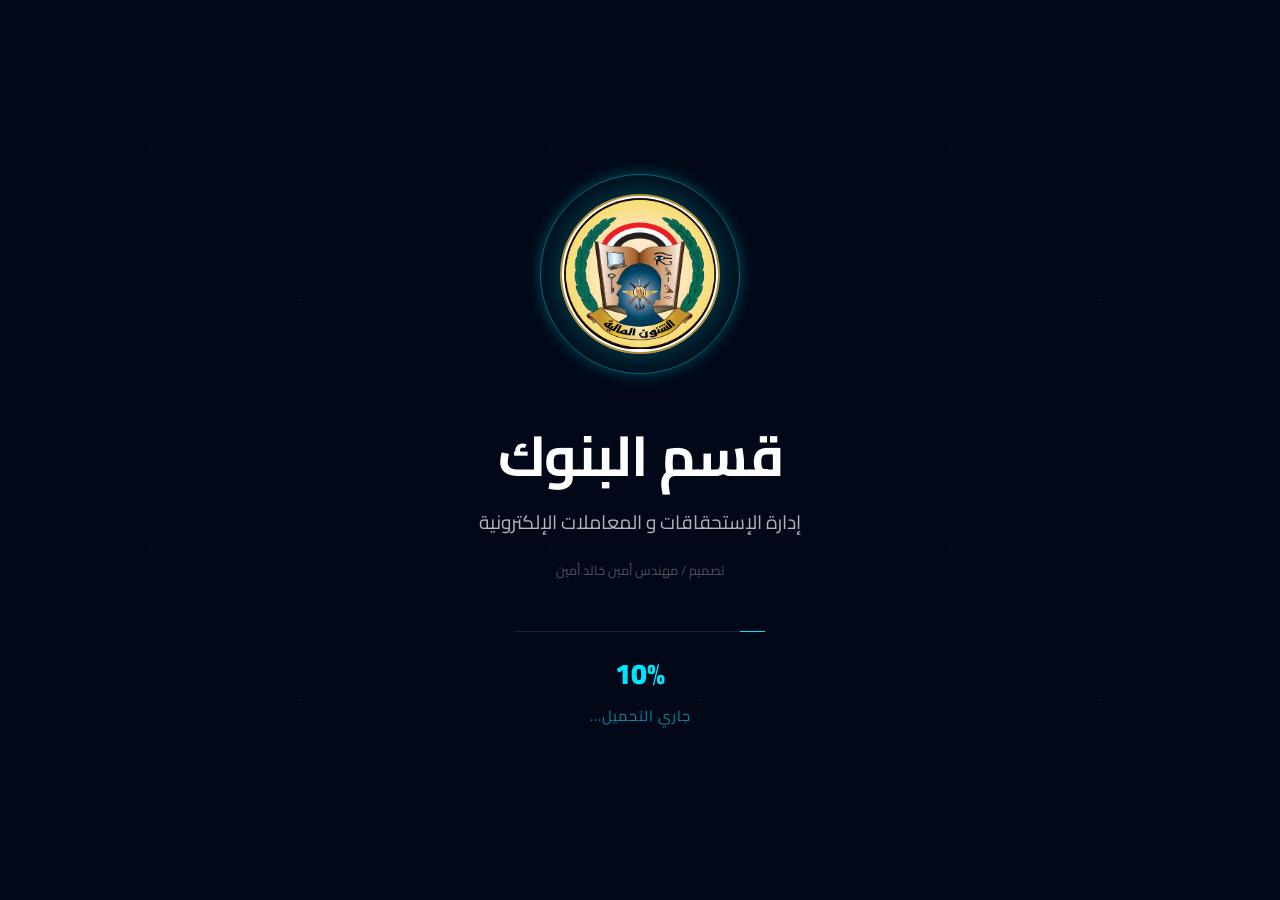
==== _inspect_amin/amin/wwwroot/index.html @ 38c6c8be "Update app changes and portable export" ====
<!DOCTYPE html>
<html lang="ar" dir="rtl">

<head>
    <meta charset="UTF-8">
    <meta name="viewport" content="width=device-width, initial-scale=1.0">
    <title>قسم البنوك — نظام إدارة المرتدات</title>
    <link rel="stylesheet" href="css/modern.css?v=3.7">
    <link rel="stylesheet" href="css/enterprise.css">
    <link rel="stylesheet" href="css/fonts.css">
    <link rel="stylesheet" href="css/chat.css?v=1.0">
    <link rel="stylesheet" href="css/advanced.css?v=1.1">
    <script src="lib/fontawesome-all.min.js" data-auto-replace-svg="overlay" defer></script>
    <style>
        /* Smart Payment Hierarchical View Styles */
        .smart-payment-group {
            animation: fadeIn 0.5s ease-out;
        }
        .source-field label {
            text-transform: uppercase;
            letter-spacing: 0.5px;
        }
        .smart-matches-body .data-table thead th {
            font-size: 0.8em;
            text-transform: uppercase;
        }
        .badge-status.success {
            background: rgba(16, 185, 129, 0.2);
            color: #10b981;
            border: 1px solid rgba(16, 185, 129, 0.3);
        }
        .badge-status.warning {
            background: rgba(245, 158, 11, 0.2);
            color: #f59e0b;
            border: 1px solid rgba(245, 158, 11, 0.3);
        }
    </style>
</head>

<body>
    <!-- Global Progress Bar -->
    <div id="global-progress-bar" style="position:fixed; top:0; left:0; width:0%; height:3px; background:linear-gradient(90deg, #00f0ff, #38bdf8); z-index:1000001; transition: width 0.3s ease, opacity 0.3s ease; opacity:0; pointer-events:none; box-shadow: 0 0 10px rgba(0, 240, 255, 0.5);"></div>

    <!-- Splash Screen / Loader Animation -->
    <div id="splash-screen" class="splash-screen">
        <div class="splash-stars"></div>
        <div class="splash-content">
            <!-- Logo Section -->
            <div class="logo-outer-glow">
                <div class="logo-orbit-ring"></div>
                <div class="logo-main-container">
                    <img src="img/faa-logo.jpg" alt="FAA Logo" class="splash-logo">
                </div>
            </div>

            <!-- Text Section -->
            <div class="splash-text-section">
                <h1 class="splash-main-title">قسم البنوك</h1>
                <p class="splash-sub-title">إدارة الإستحقاقات و المعاملات الإلكترونية</p>
                <div class="splash-credits">تصميم / مهندس أمين خالد أمين</div>
            </div>

            <!-- Loader Section -->
            <div class="splash-loader-section">
                <div class="loader-horizontal-line">
                    <div class="loader-progress"></div>
                </div>
                <div class="loader-percentage">0%</div>
                <div class="loader-status-text">جاري التحميل...</div>
            </div>
        </div>
    </div>

    <!-- (NEW) Tasks Floating Panel -->
    <div id="tasks-panel" class="tasks-panel hidden">
        <div class="tasks-header">
            <h3>📝 مهام اليوم</h3>
            <button onclick="app.closeTasksPanel()">✕</button>
        </div>
        <div id="tasks-list" class="tasks-list">
            <!-- Tasks will be loaded here -->
            <div class="empty-tasks">لا توجد مهام حالياً</div>
        </div>
    </div>

    <!-- Global Attachments Modal (Top Level) -->
    <div id="attachments-modal" class="modal hidden"
        style="z-index: 999999; position: fixed; top: 0; left: 0; width: 100%; height: 100%; align-items: center; justify-content: center; background: rgba(0,0,0,0.85);">
        <div class="modal-content"
            style="max-width: 800px; width: 95%; max-height: 90vh; display: flex; flex-direction: column; background: #0d1623; border: 1px solid #00f0ff; position: relative;">
            <div class="modal-header">
                <h3>إدارة المرفقات</h3>
                <button class="modal-close" onclick="window.app?.hideAttachmentsModal()">✕</button>
            </div>
            <div class="modal-body"
                style="padding: 20px; flex: 1; overflow: hidden; display: flex; flex-direction: column;">
                <div style="display: flex; justify-content: space-between; align-items: center; margin-bottom: 15px;">
                    <h4 id="attachment-title-info">الملفات المرفقة</h4>
                    <button class="btn btn-primary" onclick="document.getElementById('attachment-file-input').click()">
                        ➕ إضافة ملف
                    </button>
                    <input type="file" id="attachment-file-input" style="display: none;" multiple
                        onchange="window.app.uploadAttachment(this)">
                </div>

                <div class="table-container"
                    style="flex: 1; overflow-y: auto; border: 1px solid rgba(255,255,255,0.1); border-radius: 8px;">
                    <table class="data-table">
                        <thead style="position: sticky; top: 0; background: #0d1623; z-index: 1;">
                            <tr>
                                <th>اسم الملف</th>
                                <th>التاريخ</th>
                                <th style="width: 80px;">التحكم</th>
                            </tr>
                        </thead>
                        <tbody id="attachments-list-body"></tbody>
                    </table>
                    <div id="no-attachments-msg" style="text-align: center; padding: 30px; color: #888; display: none;">
                        لا توجد مرفقات لهذه المعاملة.
                    </div>
                </div>
            </div>
        </div>
    </div>


    <!-- ========================================
       Login Page
       ======================================== -->
    <div id="login-page" class="login-wrapper">
        <div class="login-container">
            <div class="login-card">
                <div class="login-logo">
                    <div class="login-logo-container">
                        <div class="logo-icon-large">🏦</div>
                        <h1>قسم البنوك</h1>
                    </div>
                </div>

                <!-- زر إعدادات الطوارئ (الجديد) -->
                <div id="emergency-setup-btn" title="إعدادات الاتصال" class="emergency-gear-icon">
                    ⚙️
                </div>


                <div id="login-error" class="login-error">
                    اسم المستخدم أو كلمة المرور غير صحيحة
                </div>

                <form id="login-form" class="login-form">
                    <div class="form-group">
                        <label class="form-label">اسم المستخدم</label>
                        <select id="login-username" class="form-input form-select" required>
                            <option value="" disabled selected>اختر المستخدم...</option>
                        </select>
                    </div>

                    <div class="form-group">
                        <label class="form-label">كلمة المرور</label>
                        <input type="password" id="login-password" class="form-input" placeholder="أدخل كلمة المرور"
                            required>
                    </div>

                    <button type="submit" class="btn btn-primary btn-lg">
                        <span>🔓</span>
                        <span>تسجيل الدخول</span>
                    </button>
                </form>
            </div>
        </div>
    </div>

    <!-- ========================================
       Main Application
       ======================================== -->
    <div id="app-page" class="app-wrapper hidden">

        <!-- Sidebar -->
        <aside class="sidebar">
            <div class="sidebar-header">
                <div class="sidebar-logo">
                    <span class="logo-icon">🏦</span>
                    <span class="sidebar-logo-text">قسم البنوك</span>
                </div>
                <button id="sidebar-toggle" class="btn-icon" onclick="app.toggleSidebar()">
                    ☰
                </button>
            </div>

            <nav class="sidebar-nav">
                <div class="nav-section">
                    <div class="nav-section-title">الرئيسية</div>
                    <div class="nav-item" data-page="dashboard" onclick="app.navigateTo('dashboard')">
                        <span class="nav-item-icon">🏠</span>
                        <span class="nav-item-text">لوحة التحكم</span>
                    </div>
                    <div class="nav-item" data-page="full-returns" onclick="app.navigateTo('full-returns')">
                        <span class="nav-item-icon">📚</span>
                        <span class="nav-item-text">البحث الشامل</span>
                    </div>
                    <div class="nav-item active" data-page="returns" onclick="app.navigateTo('returns')">
                        <span class="nav-item-icon">📊</span>
                        <span class="nav-item-text">مرتدات الحوافز</span>
                    </div>
                    <div class="nav-item" data-page="salary-returns" onclick="app.navigateTo('salary-returns')">
                        <span class="nav-item-icon">💰</span>
                        <span class="nav-item-text">مرتادات المرتبات</span>
                    </div>
                    <div class="nav-item" data-page="smart-payment" onclick="app.navigateTo('smart-payment')">
                        <span class="nav-item-icon">💸</span>
                        <span class="nav-item-text">السداد الذكي</span>
                    </div>
                    <div class="nav-item" data-page="chat" onclick="app.navigateTo('chat')">
                        <span class="nav-item-icon">💬</span>
                        <span class="nav-item-text">المراسلة</span>
                        <span id="chat-unread-badge" class="chat-unread-badge hidden">0</span>
                    </div>
                    <div class="nav-item" data-page="tasks" onclick="app.navigateTo('tasks')">
                        <span class="nav-item-icon">📝</span>
                        <span class="nav-item-text">مهام اليوم</span>
                        <span id="tasks-count-badge" class="chat-unread-badge hidden" style="background: #f59e0b;">0</span>
                    </div>
                </div>


                <div class="nav-section">
                    <div class="nav-section-title">الإدارة</div>
                    <div class="nav-item" data-page="archive" onclick="app.navigateTo('archive')">
                        <span class="nav-item-icon">🗄️</span>
                        <span class="nav-item-text">الأرشيف</span>
                    </div>
                    <div class="nav-item" data-page="adabir" onclick="app.navigateTo('adabir')">
                        <span class="nav-item-icon">📁</span>
                        <span class="nav-item-text">نظام الإضابير</span>
                    </div>
                    <div class="nav-item" data-page="settings" id="nav-settings"
                        onclick="app.navigateTo('settings'); app.loadArchivePath();">
                        <span class="nav-item-icon">⚙️</span>
                        <span class="nav-item-text">الإعدادات</span>
                    </div>
                </div>
            </nav>

            <div class="sidebar-footer">
                <div class="user-info">
                    <div class="user-avatar" id="user-avatar">A</div>
                    <div class="user-details">
                        <div class="user-name" id="user-display-name">المستخدم <span id="signalr-status-indicator" class="status-dot status-offline" title="غير متصل"></span></div>
                        <div class="user-role" id="user-role">مستخدم</div>
                    </div>
                    <button class="logout-btn" id="logout-btn" title="تسجيل الخروج"
                        onclick="auth.logout(); location.reload();">🚪</button>
                </div>
            </div>
        </aside>

        <!-- Main Content -->
        <div class="main-wrapper">

            <header class="main-header">
                <div class="header-title">
                    <span class="header-title-icon" id="page-icon">📊</span>
                    <h1 id="page-title">مرتدات الحوافز</h1>
                    <button id="clear-archive-btn" class="btn btn-sm btn-outline-warning hidden" onclick="app.clearRestore()" style="margin-right: 15px; font-size: 12px;">
                        🚫 إنهاء عرض أرشيف الحوافز (العودة للكل)
                    </button>
                    <button id="clear-salary-archive-btn" class="btn btn-sm btn-outline-warning hidden" onclick="app.clearSalaryRestore()" style="margin-right: 15px; font-size: 12px;">
                        🚫 إنهاء عرض أرشيف المرتبات (العودة للكل)
                    </button>
                </div>

                <!-- Sync Progress Column -->
                <div id="sync-progress-container" class="sync-progress-wrapper hidden">
                    <div class="sync-info">
                        <span id="sync-status-text">جاري مزامنة البيانات...</span>
                        <span id="sync-percentage">0%</span>
                    </div>
                    <div class="sync-bar-outer">
                        <div id="sync-bar-inner" class="sync-bar-fill"></div>
                    </div>
                </div>


                <div class="header-actions">
                    <button id="mode-toggle" class="mode-toggle-btn" onclick="app.toggleTheme()">الوضع النهاري</button>
                    <!-- User indicator hidden from original code -->
                </div>
            </header>

            <!-- Page Content -->
            <main class="main-content">

                <!-- ========== Dashboard Page ========== -->
                <section id="page-dashboard" class="page-content hidden">
                    <div class="welcome-banner">
                        <div class="banner-content">
                            <h1>مرحباً بك في لوحة التحكم 🚀</h1>
                            <p>نظرة عامة على أداء النظام والإحصائيات الحالية.</p>
                        </div>
                    </div>
                    <!-- Stats Grid for Dashboard -->
                    <div class="stats-grid dashboard-stats">
                        <!-- Content will be populated by JS -->
                    </div>
                    <div class="dashboard-pro">
                        <div id="dashboard-state" class="dashboard-state hidden"></div>
                        <div id="dashboard-summary-cards" class="dashboard-summary-grid"></div>
                        <div id="dashboard-charts" class="dashboard-charts-grid"></div>
                    </div>
                </section>

                <!-- ========== Returns Page ========== -->
                <section id="page-returns" class="page-content hidden">

                    <!-- Stats Highlights (3-Card Summary) -->
                    <div class="dashboard-stats-row-pro search-stats-summary">
                        <!-- 1. Total Summary (Rightmost/First in RTL) -->
                        <div class="stat-card-pro pro-total-summary">
                            <div class="stat-details-pro">
                                <span class="stat-label">إجمالي السجلات</span>
                                <span class="stat-value" id="search-count">0</span>
                                <div class="stat-sub-row">
                                    <span class="stat-label-sub">إجمالي المبالغ</span>
                                    <span class="stat-value-sub" id="search-amount">0.00</span>
                                </div>
                            </div>
                            <div class="stat-icon" style="background: rgba(0, 240, 255, 0.1); color: #00f0ff;">
                                <i class="fas fa-file-invoice"></i>
                            </div>
                        </div>

                        <!-- 2. Pending/Open -->
                        <div class="stat-card-pro pro-pending">
                            <div class="stat-details-pro">
                                <span class="stat-label">تحت التسوية</span>
                                <span class="stat-value" id="search-open-count">0</span>
                                <div class="stat-sub-row">
                                    <span class="stat-label-sub">المبلغ</span>
                                    <span class="stat-value-sub" id="search-open-amount">0.00</span>
                                </div>
                            </div>
                            <div class="stat-icon" style="background: rgba(245, 158, 11, 0.1); color: #f59e0b;">
                                <i class="fas fa-hourglass-half"></i>
                            </div>
                        </div>

                        <!-- 3. Settled -->
                        <div class="stat-card-pro pro-settled-new">
                            <div class="stat-details-pro">
                                <span class="stat-label">تم تسويتها / مسددة</span>
                                <span class="stat-value" id="search-settled-count">0</span>
                                <div class="stat-sub-row">
                                    <span class="stat-label-sub">المبلغ</span>
                                    <span class="stat-value-sub" id="search-settled-amount">0.00</span>
                                </div>
                            </div>
                            <div class="stat-icon" style="background: rgba(16, 185, 129, 0.1); color: #10b981;">
                                <i class="fas fa-check-circle"></i>
                            </div>
                        </div>
                    </div>

                    <!-- Action Buttons Row (RTL) -->
                    <div class="dashboard-actions-row-pro rtl-flex">
                        <button class="btn-pro-action btn-import-pro" id="btn-import-returns" onclick="app.showImportModal()"><i class="fas fa-file-import"></i> استيراد</button>
                        <button class="btn-pro-action btn-export-pro" onclick="app.downloadTemplate()" style="background: linear-gradient(135deg, #10b981 0%, #059669 100%);"><i class="fas fa-file-excel"></i> تنزيل النموذج</button>
                        <button class="btn-pro-action btn-sync-pro" onclick="app.showAutoSyncModal()"><i class="fas fa-sync"></i> مزامنة</button>
                        <button class="btn-pro-action btn-report-pro" onclick="app.printReport()"><i class="fas fa-file-invoice-dollar"></i> كشف حساب</button>
                        <button class="btn-pro-action btn-extract-pro" onclick="app.showExtractionModal()"><i class="fas fa-search"></i> استخراج</button>
                        <button class="btn-pro-action btn-check-pro" onclick="app.runValidationOnCurrentData()"><i class="fas fa-check-circle"></i> فحص</button>
                        <button class="btn-pro-action btn-delete-pro" onclick="app.confirmDeleteAll()"><i class="fas fa-trash-alt"></i> حذف الكل</button>
                        <button class="btn-pro-action btn-delete-pro" onclick="app.deleteSelectedReturns()" id="btn-delete-selected" style="display:none; background: linear-gradient(135deg, rgba(239, 68, 68, 0.2) 0%, rgba(185, 28, 28, 0.2) 100%); border-color: rgba(239, 68, 68, 0.5);"><i class="fas fa-trash" style="color: #f87171;"></i> حذف المحدد <span id="selected-count-badge" style="background:#ef4444; color:white; border-radius:10px; padding:2px 6px; font-size:12px; margin-right:5px;">0</span></button>
                        <button class="btn-pro-action btn-export-pro" onclick="app.exportSelectedReturns()" id="btn-export-selected" style="display:none; background: linear-gradient(135deg, rgba(59, 130, 246, 0.2) 0%, rgba(29, 78, 216, 0.2) 100%); border-color: rgba(59, 130, 246, 0.5);"><i class="fas fa-file-export" style="color: #60a5fa;"></i> تصدير المحدد <span id="export-selected-badge" style="background:#0284c7; color:white; border-radius:10px; padding:2px 6px; font-size:12px; margin-right:5px;">0</span></button>
                        <button class="btn-pro-action" onclick="app.clearSelection()" id="btn-clear-selection" style="display:none; background: rgba(255,255,255,0.05); border: 1px dashed rgba(255,255,255,0.2); color: #94a3b8;"><i class="fas fa-times-circle"></i> إلغاء التحديد</button>
                        <button class="btn-pro-action btn-export-pro" id="export-excel-btn" onclick="app.exportToExcel()"><i class="fas fa-file-export"></i> تصدير الكل</button>
                    </div>

                    <!-- Controls Row (Search Beside Filters - Professional Layout) -->
                    <div class="dashboard-controls-row-pro">
                        <div class="pro-controls-wrapper rtl-flex">
                            <div class="pro-search-container">
                                <i class="fas fa-search pro-search-icon"></i>
                                <input type="text" id="table-search" placeholder="بحث سريع في السجلات...">
                            </div>
                            <div class="pro-filters-container rtl-flex">
                                <div class="pro-filter-item">
                                    <label>المرفقات</label>
                                    <select id="attachment-status-filter" onchange="app.handleAttachmentFilterChange()">
                                        <option value="all">الكل</option>
                                        <option value="yes">بها مرفقات ✅</option>
                                        <option value="no">بدون مرفقات ❌</option>
                                    </select>
                                </div>
                                <div class="pro-filter-item">
                                    <label>الارتداد (Returned/Rejected)</label>
                                    <select id="return-status-filter" onchange="app.handleReturnStatusFilterChange(this.value)">
                                        <option value="all">الكل</option>
                                        <option value="Returned">Returned</option>
                                        <option value="Rejected">Rejected</option>
                                    </select>
                                </div>
                                <div class="pro-filter-item">
                                    <label>حالة الارتداد</label>
                                    <select id="settlement-filter" onchange="app.handleSettlementFilterChange(this.value)">
                                        <option value="all">الكل</option>
                                        <option value="تمت التسوية">تمت التسوية</option>
                                        <option value="لم يتم التسوية">لم يتم التسوية</option>
                                    </select>
                                </div>
                                <div class="pro-filter-item">
                                    <label>الشهر</label>
                                    <select id="month-filter" onchange="app.handleMonthFilterChange(this.value)">
                                        <option value="all">الكل</option>
                                    </select>
                                </div>
                                <div class="pro-filter-item">
                                    <label>تاريخ الرفع</label>
                                    <select id="upload-date-filter" onchange="app.handleUploadDateSelectChange(this.value)">
                                        <option value="all">الكل</option>
                                    </select>
                                </div>
                                <div class="pro-filter-item">
                                    <label>تاريخ السداد</label>
                                    <select id="payment-date-filter" onchange="app.handlePaymentDateFilterChange(this.value)">
                                        <option value="all">الكل</option>
                                    </select>
                                </div>
                                <div class="pro-filter-item" style="margin-right: auto; padding-right: 15px; border-right: 1px solid #e2e8f0;">
                                    <button class="btn btn-sm archive-transfer-toggle" id="btn-show-adabir-filter" onclick="app.toggleAdabirInlineFilter()">
                                        <i class="fas fa-archive"></i>
                                        <span>نقل سجلات جديد</span>
                                    </button>
                                </div>
                            </div>
                        </div>

                        <!-- Inline Archive Filter Bar -->
                        <div id="adabir-inline-filter" class="inline-filter-bar adabir-transfer-panel hidden">
                            <div style="display: flex; flex-direction: column; gap: 5px;">
                                <label>تاريخ من (تاريخ الرفع):</label>
                                <input type="date" id="adabir-date-from" class="form-input adabir-transfer-input" onchange="app.handleAdabirDateRangeChange()" oninput="app.handleAdabirDateRangeChange()">
                            </div>
                            <div style="display: flex; flex-direction: column; gap: 5px;">
                                <label>تاريخ إلى (تاريخ الرفع):</label>
                                <input type="date" id="adabir-date-to" class="form-input adabir-transfer-input" onchange="app.handleAdabirDateRangeChange()" oninput="app.handleAdabirDateRangeChange()">
                            </div>
                            <div id="adabir-date-range-count" class="adabir-date-range-count" style="display:flex; align-items:flex-end; min-width:220px; color:#93c5fd; font-weight:700;">
                                عدد السجلات داخل الفترة: 0
                            </div>
                            <div style="flex: 1; display: flex; align-items: flex-end; justify-content: flex-end; gap: 12px;">
                                <button class="btn btn-primary adabir-transfer-primary" onclick="app.showAdabirReasonModal()">
                                    <i class="fas fa-arrow-alt-circle-right"></i> تنفيذ أرشفة الفترة المختارة
                                </button>
                                <button class="btn btn-secondary adabir-transfer-secondary" onclick="app.toggleAdabirInlineFilter()">إلغاء</button>
                            </div>
                        </div>
                    </div>

                    <!-- Data Table Container -->
                    <div class="table-container pro-table-container">
                        <div class="table-header-toolbar hidden">
                            <!-- Hidden as it's replaced by pro buttons -->
                        </div>

                        <!-- Print Preparation Progress -->
                        <div id="print-prep-progress" class="print-progress-container hidden">
                            <div class="print-progress-bar"></div>
                            <span class="print-progress-text">Preparing financial report...</span>
                        </div>

                        <div class="table-wrapper-scroll">
                            <table class="data-table" id="returns-table">
                                <thead>
                                    <tr id="table-headers"></tr>
                                </thead>
                                <tbody id="table-body"></tbody>
                            </table>
                        </div>

                        <!-- Empty State -->
                        <div id="empty-state" class="empty-state hidden">
                            <div class="empty-state-icon">📭</div>
                            <h3>لا توجد بيانات</h3>
                            <button class="btn btn-primary" id="empty-import-btn">
                                <span>📥</span> استيراد بيانات
                            </button>
                        </div>
                    </div>
                </section>

                <!-- ========== Full Returns Page ========== -->
                <!-- ========== Full Returns Page (Premium Unified Search) ========== -->
                <section id="page-full-returns" class="page-content hidden">
                    
                    <div class="unified-premium-container">
                        <!-- Hero Section -->
                        <!-- Dynamic Stats Grid (Premium V3) - Unified Search + Stats -->
                        <div class="unified-search-banner-v3">
                            <!-- 1. Search Card (Standalone Top) -->
                             <div id="unified-search-card" class="u-v2-card card-search-top">
                                <div class="u-v2-icon">
                                    <i class="fas fa-search"></i>
                                </div>
                                <div class="u-v2-info">
                                    <label>البحث الذكي الموحد</label>
                                    <div class="unified-search-wrapper-premium">
                                        <div class="unified-search-input-group">
                                            <input type="text" id="unified-search-input" placeholder="ادخل الاسم، الرقم القومي، أو أي بيانات للبحث السريع..." autocomplete="off">
                                        </div>
                                        <div class="unified-actions-inline">
                                            <button class="btn-unified-main" onclick="app.runUnifiedSearch()" title="بحث سريع">
                                                <i class="fas fa-bolt" style="margin-left:8px;"></i> بحث سريع
                                            </button>
                                            <button class="btn-unified-sync" onclick="app.syncUnifiedData()" title="تحديث">
                                                <i class="fas fa-sync-alt"></i>
                                            </button>
                                            <button class="btn-unified-collective" onclick="app.showUnifiedCollectiveSync()" title="مزامنة مجمعة">
                                                <i class="fas fa-rocket"></i> مجمعة
                                            </button>
                                            <button class="btn-unified-extract" onclick="app.showUnifiedExtractionModal()" title="استخراج">
                                                <i class="fas fa-file-excel"></i> استخراج
                                            </button>
                                            <button id="unified-account-statement-btn"
                                                    class="btn-pro-action btn-unified-statement"
                                                    onclick="event.preventDefault(); event.stopPropagation(); app.openUnifiedAccountStatement()"
                                                    title="كشف حساب موحد للحوافز والمرتبات">
                                                <i class="fas fa-file-invoice-dollar"></i> كشف الحساب
                                            </button>
                                        </div>
                                    </div>
                                    
                                    <!-- Sync Progress -->
                                    <div id="unified-sync-progress" class="unified-modern-progress hidden" style="margin-top: 12px; max-width: 100%;">
                                        <div class="progress-track-premium" style="height: 5px;">
                                            <div id="unified-sync-bar" class="progress-fill-premium"></div>
                                        </div>
                                    </div>
                                </div>
                            </div>
                        </div>

                        <div id="unified-stats-row" class="unified-stats-grid-v2" style="display: grid; margin-top: 20px;">
                            <!-- 2. Total Card -->
                            <div class="u-v2-card card-total">
                                <div class="u-v2-icon">
                                    <svg width="32" height="32" viewBox="0 0 24 24" fill="none" stroke="currentColor" stroke-width="2" stroke-linecap="round" stroke-linejoin="round"><rect x="2" y="2" width="20" height="8" rx="2"/><rect x="2" y="14" width="20" height="8" rx="2"/></svg>
                                </div>
                                <div class="u-v2-info">
                                    <label>الإجمالي الكلي</label>
                                    <h2 id="unified-total-amount">0.00</h2>
                                    <span id="unified-total-count">العدد: 0</span>
                                </div>
                            </div>
                            <!-- 3. Salary Card -->
                            <div class="u-v2-card card-salary">
                                <div class="u-v2-icon">
                                    <svg width="32" height="32" viewBox="0 0 24 24" fill="none" stroke="currentColor" stroke-width="2" stroke-linecap="round" stroke-linejoin="round"><rect x="2" y="4" width="20" height="16" rx="2"/><line x1="2" y1="10" x2="22" y2="10"/><line x1="7" y1="15" x2="7.01" y2="15"/><line x1="11" y1="15" x2="13" y2="15"/></svg>
                                </div>
                                <div class="u-v2-info">
                                    <label>مرتدات المرتبات</label>
                                    <h2 id="unified-salary-amount">0.00</h2>
                                    <span id="unified-salary-count">العدد: 0</span>
                                </div>
                            </div>
                            <!-- 4. Incentive Card -->
                            <div class="u-v2-card card-incentives">
                                <div class="u-v2-icon">
                                    <svg width="32" height="32" viewBox="0 0 24 24" fill="none" stroke="currentColor" stroke-width="2" stroke-linecap="round" stroke-linejoin="round"><polyline points="22 7 13.5 15.5 8.5 10.5 2 17"/><polyline points="16 7 22 7 22 13"/></svg>
                                </div>
                                <div class="u-v2-info">
                                    <label>مرتدات الحوافز</label>
                                    <h2 id="unified-incentive-amount">0.00</h2>
                                    <span id="unified-incentive-count">العدد: 0</span>
                                </div>
                            </div>
                        </div>

                        <!-- Loading State -->
                        <div id="unified-loading" class="unified-loading-premium hidden">
                            <div class="loading-spinner-premium"></div>
                            <p>جاري استخراج وتحليل النتائج...</p>
                        </div>

                    </div>

                    <!-- Results Container -->
                    <div id="unified-results" style="display: none;">
                        <!-- Incentive Section -->
                        <div class="unified-section-wrapper" id="section-incentive">
                            <div class="unified-section-header" onclick="app.toggleUnifiedSection('incentive')">
                                <div class="u-header-left">
                                    <span class="u-dot dot-incentive"></span>
                                    <h3>نتائج مرتدات الحوافز</h3>
                                </div>
                                <div class="u-header-right">
                                    <span id="unified-incentive-badge" class="u-count-badge">0</span>
                                    <span class="toggle-icon">
                                        <svg width="14" height="14" viewBox="0 0 24 24" fill="none" stroke="currentColor" stroke-width="3" stroke-linecap="round" stroke-linejoin="round"><polyline points="18 15 12 9 6 15"/></svg>
                                    </span>
                                </div>
                            </div>
                            <div class="unified-section-content" id="content-incentive">
                                <div class="table-container pro-table-container">
                                    <div class="table-wrapper-scroll">
                                        <table class="data-table" id="unified-incentive-table">
                                            <thead>
                                                <tr id="unified-incentive-head"></tr>
                                            </thead>
                                            <tbody id="unified-incentive-body"></tbody>
                                        </table>
                                    </div>
                                    <div id="unified-incentive-empty" class="unified-table-empty hidden">
                                        <span>📭</span> لا توجد نتائج في مرتدات الحوافز
                                    </div>
                                    <div class="pagination-controls" id="unified-incentive-pagination"></div>
                                </div>
                            </div>
                        </div>

                        <!-- Salary Section -->
                        <div class="unified-section-wrapper" id="section-salary" style="margin-top: 40px;">
                            <div class="unified-section-header" onclick="app.toggleUnifiedSection('salary')">
                                <div class="u-header-left">
                                    <span class="u-dot dot-salary"></span>
                                    <h3>نتائج مرتدات المرتبات</h3>
                                </div>
                                <div class="u-header-right">
                                    <span id="unified-salary-badge" class="u-count-badge">0</span>
                                    <span class="toggle-icon">
                                        <svg width="14" height="14" viewBox="0 0 24 24" fill="none" stroke="currentColor" stroke-width="3" stroke-linecap="round" stroke-linejoin="round"><polyline points="18 15 12 9 6 15"/></svg>
                                    </span>
                                </div>
                            </div>
                            <div class="unified-section-content" id="content-salary">
                                <div class="table-container pro-table-container">
                                    <div class="table-wrapper-scroll">
                                        <table class="data-table" id="unified-salary-table">
                                            <thead>
                                                <tr id="unified-salary-head"></tr>
                                            </thead>
                                            <tbody id="unified-salary-body"></tbody>
                                        </table>
                                    </div>
                                    <div id="unified-salary-empty" class="unified-table-empty hidden">
                                        <span>📭</span> لا توجد نتائج في مرتدات المرتبات
                                    </div>
                                    <div class="pagination-controls" id="unified-salary-pagination"></div>
                                </div>
                            </div>
                        </div>
                    </div>

                </section>

                <!-- ========== Smart Payment Page ========== -->
                <section id="page-smart-payment" class="page-content hidden">
                    <div class="unified-premium-container" style="max-width: none !important; width: 100%;">
                        
                        <!-- Smart Payment internal tabs -->
                        <div class="tabs-nav" style="margin-bottom: 20px; border-bottom: 1px solid rgba(255, 255, 255, 0.05); display: flex; gap: 10px;">
                            <div id="smart-tab-salary" class="smart-tab-btn active" onclick="app.switchSmartTab('salary', this)"
                                 style="padding: 10px 25px; cursor: pointer; color: #10b981; font-weight: 800; border-bottom: 2px solid #10b981; transition: all 0.3s ease;">
                                💰 سداد المرتبات
                            </div>
                            <div id="smart-tab-incentive" class="smart-tab-btn" onclick="app.switchSmartTab('incentive', this)"
                                 style="padding: 10px 25px; cursor: pointer; color: #94a3b8; font-weight: 600; border-bottom: 2px solid transparent; transition: all 0.3s ease;">
                                📊 سداد الحوافز
                            </div>
                        </div>
                        
                        <!-- 2. Interactive Filters Wrapper -->
                        <div class="smart-filters-master-container" style="width: 100%; margin-bottom: 20px; background: rgba(255, 255, 255, 0.02); padding: 20px; border-radius: 12px; border: 1px solid rgba(255, 255, 255, 0.05); box-shadow: 0 10px 30px rgba(0,0,0,0.2);">

                            <div style="display: flex; align-items: center; justify-content: space-between; gap: 20px; flex-wrap: wrap;">
                                
                                <!-- Right Section: File Controls -->
                                <div style="display: flex; flex-direction: column; gap: 8px; flex-shrink: 0; min-width: 180px;">
                                    <button class="btn btn-outline" onclick="app.downloadSmartPaymentTemplate()" style="height: 34px; border-radius: 50px; display: flex; align-items: center; gap: 8px; border-color: rgba(16, 185, 129, 0.3); color: #10b981; padding: 0 15px; font-weight: 600; background: rgba(16, 185, 129, 0.05); font-size: 0.8rem;" title="تحميل قالب الإكسيل">
                                        <i class="fas fa-file-download"></i>
                                        <span>نموذج السداد.xlsx</span>
                                    </button>
                                    
                                    <div id="smart-payment-upload-card" onclick="document.getElementById('smart-payment-file').click()" 
                                         style="height: 44px; background: linear-gradient(135deg, rgba(0, 240, 255, 0.05) 0%, rgba(0, 240, 255, 0.1) 100%); border: 1px dashed rgba(0, 240, 255, 0.4); border-radius: 50px; display: flex; align-items: center; justify-content: center; cursor: pointer; transition: all 0.3s ease; padding: 0 20px; gap: 10px;">
                                        <input type="file" id="smart-payment-file" style="display: none;" onchange="app.handleSmartPaymentFile(this)">
                                        <i class="fas fa-cloud-upload-alt" style="color: #00f0ff; font-size: 1.1rem;"></i>
                                        <div style="display: flex; flex-direction: column; line-height: 1.1;">
                                            <span style="color: #fff; font-size: 0.75rem; font-weight: 700;">رفع ملف المطابقة</span>
                                            <span id="smart-upload-text" style="color: #94a3b8; font-size: 0.6rem;">اضغط هنا للرفع</span>
                                        </div>
                                    </div>
                                    <div id="smart-payment-status-header" style="font-size: 10px; color: #00f0ff; font-weight: 600; text-align: center; margin-top: -2px;"></div>
                                </div>

                                <!-- Center Section: Core Filters (Grouped) -->
                                <div style="display: flex; align-items: center; gap: 20px; flex-wrap: wrap; flex-grow: 1; justify-content: center; padding: 0 20px;">
                                    <!-- Match Method -->
                                    <div style="display: flex; align-items: center; gap: 12px;">
                                        <span style="color: #94a3b8; font-size: 0.75rem; font-weight: 600; text-transform: uppercase; letter-spacing: 0.5px;">الطريقة:</span>
                                        <div class="smart-match-methods" style="display: flex; gap: 4px; background: rgba(0, 240, 255, 0.03); padding: 4px; border-radius: 50px; border: 1px solid rgba(0, 240, 255, 0.1);">
                                            <div class="match-mode-chip active" data-value="الاسم" onclick="app.setSmartMatchMethod('الاسم', this)" 
                                                 style="padding: 6px 18px; border-radius: 50px; font-size: 0.75rem; cursor: pointer; transition: all 0.3s; color: #fff; font-weight: 800;">مطابقة بالاسم</div>
                                            <div class="match-mode-chip" data-value="الرقم القومي" onclick="app.setSmartMatchMethod('الرقم القومي', this)" 
                                                 style="padding: 6px 18px; border-radius: 50px; font-size: 0.75rem; cursor: pointer; transition: all 0.3s; color: #94a3b8; font-weight: 600;">بالرقم القومي</div>
                                        </div>
                                    </div>



                                    <!-- Status Filter -->
                                    <div style="display: flex; align-items: center; gap: 12px;">
                                        <span style="color: #94a3b8; font-size: 0.75rem; font-weight: 600;">الحالة:</span>
                                        <div class="smart-status-chips-row" style="display: flex; gap: 4px; background: rgba(255,255,255,0.02); padding: 4px; border-radius: 50px; border: 1px solid rgba(255,255,255,0.05);">
                                            <div class="smart-filter-card active" data-value="الكل" onclick="app.updateSmartStatusFilter(this)" style="padding: 6px 15px; border-radius: 50px; font-size: 0.75rem; cursor: pointer; font-weight: 800;">الكل</div>
                                            <div class="smart-filter-card" data-value="تم التسوية" onclick="app.updateSmartStatusFilter(this)" style="padding: 6px 15px; border-radius: 50px; font-size: 0.75rem; cursor: pointer; font-weight: 600;">تم التسوية</div>
                                            <div class="smart-filter-card" data-value="لم يتم التسوية" onclick="app.updateSmartStatusFilter(this)" style="padding: 6px 18px; border-radius: 50px; font-size: 0.75rem; cursor: pointer; font-weight: 600;">لم يتم التسوية</div>
                                        </div>
                                    </div>
                                </div>

                                <!-- Left Section: Actions -->
                                    <div style="display: flex; align-items: center; gap: 10px; flex-shrink: 0;">
                                        <!-- New File Code Filter -->
                                        <div style="position: relative;">
                                            <select id="smart-file-code-filter" onchange="app.runSmartPaymentMatch()" 
                                                    style="min-width: 280px; height: 34px; background: rgba(15, 23, 42, 0.8); border: 1px solid rgba(0, 240, 255, 0.4); border-radius: 50px; color: #00f0ff; padding: 0 15px; outline: none; font-size: 0.75rem; cursor: pointer; appearance: none; font-weight: bold; box-shadow: 0 0 10px rgba(0, 240, 255, 0.1);">
                                                <option value="">-- كل أكواد الملفات --</option>
                                            </select>
                                            <i class="fas fa-file-code" style="position: absolute; left: 12px; top: 50%; transform: translateY(-50%); font-size: 0.7rem; color: #00f0ff; pointer-events: none;"></i>
                                        </div>

                                        <div style="position: relative;">
                                            <select id="smart-month-filter" onchange="app.runSmartPaymentMatch()" 
                                                    style="width: 100px; height: 34px; background: rgba(15, 23, 42, 0.8); border: 1px solid rgba(255, 255, 255, 0.1); border-radius: 50px; color: #fff; padding: 0 12px; outline: none; font-size: 0.75rem; cursor: pointer; appearance: none;">
                                                <option value="">كل الأشهر</option>
                                            </select>
                                            <i class="fas fa-chevron-down" style="position: absolute; left: 10px; top: 50%; transform: translateY(-50%); font-size: 0.6rem; color: #94a3b8; pointer-events: none;"></i>
                                        </div>
                                    <button id="btn-smart-match" class="btn btn-info hidden" 
                                            style="height: 34px; border-radius: 50px; padding: 0 15px; font-size: 0.75rem; font-weight: 800; display: flex; align-items: center; gap: 8px; background: linear-gradient(135deg, #00f0ff 0%, #00d0ff 100%); border: none; box-shadow: 0 0 15px rgba(0, 240, 255, 0.3);" 
                                            onclick="app.runSmartPaymentMatch()">
                                        <i class="fas fa-bolt"></i> مطابقة
                                    </button>
                                </div>

                                <!-- 6. Execution Flow (Integrated Row) -->
                                <div id="smart-execute-group" class="hidden" style="width: 100%; margin-top: 15px; padding-top: 15px; border-top: 1px dashed rgba(16, 185, 129, 0.3); display: flex; align-items: center; justify-content: space-between;">
                                    <div style="display: flex; align-items: center; gap: 10px; color: #34d399; font-weight: 700; font-size: 0.85rem;">
                                        <div style="width: 28px; height: 28px; border-radius: 50%; background: rgba(16, 185, 129, 0.15); display: flex; align-items: center; justify-content: center; box-shadow: 0 0 10px rgba(16, 185, 129, 0.2);">
                                            <i class="fas fa-check-double" style="font-size: 0.75rem;"></i>
                                        </div>
                                        <span>جاهز لتنفيذ التسوية النهائية للسجلات المتطابقة</span>
                                    </div>
                                    <div style="display: flex; gap: 8px;">
                                        <button id="btn-smart-execute-active-tab" class="btn btn-success btn-sm" style="border-radius: 50px; min-width: 160px; height: 36px; font-size: 0.85rem; font-weight: 800; background: #10b981; box-shadow: 0 4px 12px rgba(16, 185, 129, 0.3);" onclick="app.executeSmartPayment('active')">
                                            <i class="fas fa-check-circle" style="margin-left: 8px;"></i>
                                            تنفيذ السداد
                                        </button>
                                    </div>

                                </div>
                            </div>
                        </div>

                        <!-- Progress Section -->
                        <div id="smart-payment-progress" class="unified-modern-progress hidden" style="width: 100%; margin-bottom: 15px; background: rgba(255,255,255,0.05); border-radius: 10px; height: 6px; overflow: hidden; box-shadow: inset 0 1px 3px rgba(0,0,0,0.3);">
                            <div id="smart-payment-bar" class="progress-fill-premium" style="width: 0%; height: 100%; background: linear-gradient(90deg, #00f0ff, #6366f1); box-shadow: 0 0 15px #00f0ff; transition: width 0.3s ease;"></div>
                        </div>
                        <div id="smart-payment-status-footer" style="display: none;"></div>



                        <div id="smart-payment-loading" class="unified-loading-premium hidden" style="text-align: center; padding: 40px;">
                            <div class="loading-spinner-premium" style="width: 40px; height: 40px; border: 3px solid rgba(0,240,255,0.1); border-top-color: #00f0ff; border-radius: 50%; animation: spin 1s linear infinite; margin: 0 auto 15px;"></div>
                            <p style="color: #00f0ff; font-weight: 500;">جاري مطابقة البيانات مع قاعدة البيانات...</p>
                        </div>

                        <div id="smart-payment-results" style="display: none; padding: 20px 0 40px; width: 100%;">
                        </div>
                    </div>
                </section>

                <!-- ========== Tasks Page ========== -->
                <section id="page-tasks" class="page-content hidden">
                    <!-- Stats Cards -->
                    <div class="tasks-stats-grid">
                        <div class="task-stat-card stat-total">
                            <div class="task-stat-icon"><i class="fas fa-clipboard-list"></i></div>
                            <div class="task-stat-info">
                                <span class="task-stat-value" id="task-stat-total">0</span>
                                <span class="task-stat-label">إجمالي المهام</span>
                            </div>
                        </div>
                        <div class="task-stat-card stat-new">
                            <div class="task-stat-icon"><i class="fas fa-star"></i></div>
                            <div class="task-stat-info">
                                <span class="task-stat-value" id="task-stat-new">0</span>
                                <span class="task-stat-label">جديدة</span>
                            </div>
                        </div>
                        <div class="task-stat-card stat-progress">
                            <div class="task-stat-icon"><i class="fas fa-spinner"></i></div>
                            <div class="task-stat-info">
                                <span class="task-stat-value" id="task-stat-progress">0</span>
                                <span class="task-stat-label">قيد التنفيذ</span>
                            </div>
                        </div>
                        <div class="task-stat-card stat-done">
                            <div class="task-stat-icon"><i class="fas fa-check-double"></i></div>
                            <div class="task-stat-info">
                                <span class="task-stat-value" id="task-stat-done">0</span>
                                <span class="task-stat-label">مكتملة</span>
                            </div>
                        </div>
                        <div class="task-stat-card stat-urgent">
                            <div class="task-stat-icon"><i class="fas fa-fire"></i></div>
                            <div class="task-stat-info">
                                <span class="task-stat-value" id="task-stat-urgent">0</span>
                                <span class="task-stat-label">عاجلة</span>
                            </div>
                        </div>
                    </div>

                    <!-- Toolbar -->
                    <div class="tasks-toolbar">
                        <div class="tasks-toolbar-right">
                            <button class="btn-task-add" onclick="app.showCreateTaskModal()">
                                <i class="fas fa-plus-circle"></i> مهمة جديدة
                            </button>
                            <button class="btn-task-refresh" onclick="app.loadTasksPage()">
                                <i class="fas fa-sync-alt"></i>
                            </button>
                        </div>
                        <div class="tasks-toolbar-center">
                            <div class="tasks-tab-bar">
                                <button class="task-tab active" data-tab="my" onclick="app.switchTaskTab('my', this)">📥 مهامي</button>
                                <button class="task-tab" data-tab="assigned" onclick="app.switchTaskTab('assigned', this)">📤 مهام أسندتها</button>
                                <button class="task-tab" data-tab="all" onclick="app.switchTaskTab('all', this)">📋 الكل</button>
                            </div>
                        </div>
                        <div class="tasks-toolbar-left">
                            <div class="tasks-filter-chips">
                                <button class="task-chip active" data-filter="all" onclick="app.filterTasks('all', this)">الكل</button>
                                <button class="task-chip" data-filter="New" onclick="app.filterTasks('New', this)">🆕 جديدة</button>
                                <button class="task-chip" data-filter="InProgress" onclick="app.filterTasks('InProgress', this)">🔄 قيد التنفيذ</button>
                                <button class="task-chip" data-filter="Done" onclick="app.filterTasks('Done', this)">✅ مكتملة</button>
                            </div>
                        </div>
                    </div>

                    <!-- Tasks Board -->
                    <div class="tasks-board" id="tasks-board">
                        <!-- Column: New -->
                        <div class="task-column" data-status="New">
                            <div class="task-column-header col-new">
                                <span class="col-dot"></span>
                                <h3>🆕 جديدة</h3>
                                <span class="col-count" id="col-count-new">0</span>
                            </div>
                            <div class="task-column-body" id="col-body-new">
                                <!-- Cards injected here -->
                            </div>
                        </div>
                        <!-- Column: InProgress -->
                        <div class="task-column" data-status="InProgress">
                            <div class="task-column-header col-progress">
                                <span class="col-dot"></span>
                                <h3>🔄 قيد التنفيذ</h3>
                                <span class="col-count" id="col-count-progress">0</span>
                            </div>
                            <div class="task-column-body" id="col-body-progress">
                            </div>
                        </div>
                        <!-- Column: Done -->
                        <div class="task-column" data-status="Done">
                            <div class="task-column-header col-done">
                                <span class="col-dot"></span>
                                <h3>✅ مكتملة</h3>
                                <span class="col-count" id="col-count-done">0</span>
                            </div>
                            <div class="task-column-body" id="col-body-done">
                            </div>
                        </div>
                    </div>

                    <!-- Empty State -->
                    <div id="tasks-empty-state" class="tasks-empty hidden">
                        <div class="tasks-empty-icon">📝</div>
                        <h3>لا توجد مهام حالياً</h3>
                        <p>ابدأ بإضافة مهمة جديدة لتنظيم عملك</p>
                        <button class="btn-task-add" onclick="app.showCreateTaskModal()">
                            <i class="fas fa-plus-circle"></i> إنشاء مهمة
                        </button>
                    </div>
                </section>

                <!-- Create Task Modal -->
                <div id="create-task-modal" class="modal hidden" style="z-index: 999998; position: fixed; top: 0; left: 0; width: 100%; height: 100%; display: flex; align-items: center; justify-content: center; background: rgba(0,0,0,0.85);">
                    <div class="modal-content" style="max-width: 550px; width: 95%; background: #0d1623; border: 1px solid rgba(0, 240, 255, 0.3); border-radius: 16px; overflow: hidden;">
                        <div class="modal-header" style="padding: 18px 24px; border-bottom: 1px solid rgba(255,255,255,0.06); display: flex; justify-content: space-between; align-items: center;">
                            <h3 style="margin: 0; font-size: 1.1rem; color: #fff;">📝 إنشاء مهمة جديدة</h3>
                            <button class="modal-close" onclick="app.hideCreateTaskModal()" style="background: none; border: none; color: #94a3b8; font-size: 1.3rem; cursor: pointer;">✕</button>
                        </div>
                        <div class="modal-body" style="padding: 24px;">
                            <div style="display: flex; flex-direction: column; gap: 16px;">
                                <div>
                                    <label style="color: #94a3b8; font-size: 0.8rem; font-weight: 600; margin-bottom: 6px; display: block;">عنوان المهمة *</label>
                                    <input type="text" id="task-title-input" placeholder="مثال: مراجعة ملف المرتبات" style="width: 100%; padding: 10px 14px; background: rgba(255,255,255,0.04); border: 1px solid rgba(255,255,255,0.1); border-radius: 10px; color: #fff; font-size: 0.9rem; outline: none;">
                                </div>
                                <div>
                                    <label style="color: #94a3b8; font-size: 0.8rem; font-weight: 600; margin-bottom: 6px; display: block;">الوصف</label>
                                    <textarea id="task-desc-input" rows="3" placeholder="تفاصيل المهمة..." style="width: 100%; padding: 10px 14px; background: rgba(255,255,255,0.04); border: 1px solid rgba(255,255,255,0.1); border-radius: 10px; color: #fff; font-size: 0.85rem; outline: none; resize: vertical;"></textarea>
                                </div>
                                <div style="display: grid; grid-template-columns: 1fr 1fr; gap: 14px;">
                                    <div>
                                        <label style="color: #94a3b8; font-size: 0.8rem; font-weight: 600; margin-bottom: 6px; display: block;">الأولوية</label>
                                        <select id="task-priority-input" style="width: 100%; padding: 10px; background: rgba(255,255,255,0.04); border: 1px solid rgba(255,255,255,0.1); border-radius: 10px; color: #fff; font-size: 0.85rem; outline: none;">
                                            <option value="Low">🟢 منخفضة</option>
                                            <option value="Medium" selected>🟡 متوسطة</option>
                                            <option value="High">🔴 عالية</option>
                                        </select>
                                    </div>
                                    <div>
                                        <label style="color: #94a3b8; font-size: 0.8rem; font-weight: 600; margin-bottom: 6px; display: block;">إسناد إلى</label>
                                        <select id="task-assignee-input" style="width: 100%; padding: 10px; background: rgba(255,255,255,0.04); border: 1px solid rgba(255,255,255,0.1); border-radius: 10px; color: #fff; font-size: 0.85rem; outline: none;">
                                        </select>
                                    </div>
                                </div>
                                <div>
                                    <label style="color: #94a3b8; font-size: 0.8rem; font-weight: 600; margin-bottom: 6px; display: block;">الموعد النهائي (اختياري)</label>
                                    <input type="date" id="task-due-input" style="width: 100%; padding: 10px 14px; background: rgba(255,255,255,0.04); border: 1px solid rgba(255,255,255,0.1); border-radius: 10px; color: #fff; font-size: 0.85rem; outline: none;">
                                </div>
                            </div>
                        </div>
                        <div class="modal-footer" style="padding: 16px 24px; border-top: 1px solid rgba(255,255,255,0.06); display: flex; justify-content: flex-end; gap: 10px;">
                            <button onclick="app.hideCreateTaskModal()" style="padding: 10px 24px; border-radius: 10px; border: 1px solid rgba(255,255,255,0.1); background: transparent; color: #94a3b8; cursor: pointer; font-size: 0.85rem;">إلغاء</button>
                            <button onclick="app.createTask()" style="padding: 10px 28px; border-radius: 10px; border: none; background: linear-gradient(135deg, #00f0ff 0%, #6366f1 100%); color: #0f172a; cursor: pointer; font-weight: 800; font-size: 0.85rem;">إنشاء المهمة</button>
                        </div>
                    </div>
                </div>

                <!-- ========== Salary Returns Page ========== -->

                <section id="page-salary-returns" class="page-content hidden">

                    <!-- Stats Highlights (3-Card Summary) -->
                    <div class="dashboard-stats-row-pro search-stats-summary">
                        <!-- 1. Total Summary (Rightmost/First in RTL) -->
                        <div class="stat-card-pro pro-total-summary">
                            <div class="stat-details-pro">
                                <span class="stat-label">إجمالي السجلات</span>
                                <span class="stat-value" id="salary-count">0</span>
                                <div class="stat-sub-row">
                                    <span class="stat-label-sub">إجمالي المبالغ</span>
                                    <span class="stat-value-sub" id="salary-amount">0.00</span>
                                </div>
                            </div>
                            <div class="stat-icon" style="background: rgba(0, 240, 255, 0.1); color: #00f0ff;">
                                <i class="fas fa-file-invoice"></i>
                            </div>
                        </div>

                        <!-- 2. Pending/Open -->
                        <div class="stat-card-pro pro-pending">
                            <div class="stat-details-pro">
                                <span class="stat-label">تحت التسوية</span>
                                <span class="stat-value" id="salary-open-count">0</span>
                                <div class="stat-sub-row">
                                    <span class="stat-label-sub">المبلغ</span>
                                    <span class="stat-value-sub" id="salary-open-amount">0.00</span>
                                </div>
                            </div>
                            <div class="stat-icon" style="background: rgba(245, 158, 11, 0.1); color: #f59e0b;">
                                <i class="fas fa-hourglass-half"></i>
                            </div>
                        </div>

                        <!-- 3. Settled -->
                        <div class="stat-card-pro pro-settled-new">
                            <div class="stat-details-pro">
                                <span class="stat-label">تم تسويتها / مسددة</span>
                                <span class="stat-value" id="salary-settled-count">0</span>
                                <div class="stat-sub-row">
                                    <span class="stat-label-sub">المبلغ</span>
                                    <span class="stat-value-sub" id="salary-settled-amount">0.00</span>
                                </div>
                            </div>
                            <div class="stat-icon" style="background: rgba(16, 185, 129, 0.1); color: #10b981;">
                                <i class="fas fa-check-circle"></i>
                            </div>
                        </div>
                    </div>

                    <!-- Action Buttons Row (RTL) -->
                    <div class="dashboard-actions-row-pro rtl-flex">
                        <button class="btn-pro-action btn-import-pro" onclick="app.showSalaryImportModal()"><i class="fas fa-file-import"></i> استيراد</button>
                        <button class="btn-pro-action btn-export-pro" onclick="app.downloadSalaryTemplate()" style="background: linear-gradient(135deg, #10b981 0%, #059669 100%);"><i class="fas fa-file-excel"></i> تنزيل النموذج</button>
                        <button class="btn-pro-action btn-sync-pro" onclick="app.showSalaryAutoSyncModal()"><i class="fas fa-sync"></i> مزامنة</button>
                        <button class="btn-pro-action btn-report-pro" onclick="app.printSalaryReport()"><i class="fas fa-file-invoice-dollar"></i> كشف حساب</button>
                        <button class="btn-pro-action btn-extract-pro" onclick="app.showSalaryExtractionModal()"><i class="fas fa-search"></i> استخراج</button>
                        <button class="btn-pro-action btn-check-pro" onclick="app.runSalaryValidationOnCurrentData()"><i class="fas fa-check-circle"></i> فحص</button>
                        <button class="btn-pro-action btn-delete-pro" onclick="app.confirmDeleteAllSalary()"><i class="fas fa-trash-alt"></i> حذف الكل</button>
                        <button class="btn-pro-action btn-delete-pro" onclick="app.confirmBulkDeleteSalary()" id="btn-salary-delete-selected" style="display:none; background: linear-gradient(135deg, rgba(239, 68, 68, 0.2) 0%, rgba(185, 28, 28, 0.2) 100%); border-color: rgba(239, 68, 68, 0.5);"><i class="fas fa-trash" style="color: #f87171;"></i> حذف المحدد <span id="salary-selected-count-badge" style="background:#ef4444; color:white; border-radius:10px; padding:2px 6px; font-size:12px; margin-right:5px;">0</span></button>
                        <button class="btn-pro-action btn-settled-pro" onclick="app.settleSelectedSalaryReturns()" id="btn-salary-settle-selected" style="display:none; background: linear-gradient(135deg, rgba(16, 185, 129, 0.2) 0%, rgba(5, 150, 105, 0.2) 100%); border-color: rgba(16, 185, 129, 0.5);"><i class="fas fa-check-double" style="color: #34d399;"></i> تسوية المحدد <span id="salary-settle-selected-count-badge" style="background:#10b981; color:white; border-radius:10px; padding:2px 6px; font-size:12px; margin-right:5px;">0</span></button>
                        <button class="btn-pro-action btn-export-pro" onclick="app.exportSelectedSalaryReturns()" id="btn-salary-export-selected" style="display:none; background: linear-gradient(135deg, rgba(59, 130, 246, 0.2) 0%, rgba(29, 78, 216, 0.2) 100%); border-color: rgba(59, 130, 246, 0.5);"><i class="fas fa-file-export" style="color: #60a5fa;"></i> تصدير المحدد</button>
                        <button class="btn-pro-action" onclick="app.clearSalarySelection()" id="btn-salary-clear-selection" style="display:none; background: rgba(255,255,255,0.05); border: 1px dashed rgba(255,255,255,0.2); color: #94a3b8;"><i class="fas fa-times-circle"></i> إلغاء التحديد</button>
                        <button class="btn-pro-action btn-export-pro" onclick="app.exportSalaryToExcel()"><i class="fas fa-file-export"></i> تصدير الكل</button>
                    </div>

                    <!-- Controls Row (Search Beside Filters - Professional Layout) -->
                    <div class="dashboard-controls-row-pro">
                        <div class="pro-controls-wrapper rtl-flex">
                            <div class="pro-search-container">
                                <i class="fas fa-search pro-search-icon"></i>
                                <input type="text" id="salary-search" placeholder="بحث سريع في السجلات...">
                            </div>
                            <div class="pro-filters-container rtl-flex">
                                <div class="pro-filter-item">
                                    <label>المرفقات</label>
                                    <select id="salary-attachment-filter" onchange="app.handleSalaryAttachmentFilterChange()">
                                        <option value="all">الكل</option>
                                        <option value="yes">بها مرفقات ✅</option>
                                        <option value="no">بدون مرفقات ❌</option>
                                    </select>
                                </div>
                                <div class="pro-filter-item">
                                    <label>الارتداد (Returned/Rejected)</label>
                                    <select id="salary-return-status-filter" onchange="app.handleSalaryReturnStatusFilterChange(this.value)">
                                        <option value="all">الكل</option>
                                        <option value="Returned">Returned</option>
                                        <option value="Rejected">Rejected</option>
                                    </select>
                                </div>
                                <div class="pro-filter-item">
                                    <label>حالة الارتداد</label>
                                    <select id="salary-settlement-filter" onchange="app.handleSalarySettlementFilterChange(this.value)">
                                        <option value="all">الكل</option>
                                        <option value="تمت التسوية">تمت التسوية</option>
                                        <option value="لم يتم التسوية">لم يتم التسوية</option>
                                    </select>
                                </div>
                                <div class="pro-filter-item">
                                    <label>تاريخ الرفع</label>
                                    <select id="salary-upload-date-filter" onchange="app.handleSalaryUploadDateSelectChange(this.value)">
                                        <option value="all">الكل</option>
                                    </select>
                                </div>
                                <div class="pro-filter-item">
                                    <label>الشهر</label>
                                    <select id="salary-month-filter" onchange="app.handleSalaryMonthFilterChange(this.value)">
                                        <option value="all">الكل</option>
                                        <option value="فارغ">فارغ</option>
                                        <option value="12-2025">12-2025</option>
                                        <option value="01-2026">01-2026</option>
                                        <option value="02-2026">02-2026</option>
                                        <option value="03-2026">03-2026</option>
                                        <option value="04-2026">04-2026</option>
                                        <option value="05-2026">05-2026</option>
                                        <option value="06-2026">06-2026</option>
                                    </select>
                                </div>
                                <div class="pro-filter-item">
                                    <label>تاريخ السداد</label>
                                    <select id="salary-payment-date-filter" onchange="app.handleSalaryPaymentDateFilterChange(this.value)">
                                        <option value="all">الكل</option>
                                    </select>
                                </div>
                                <div class="pro-filter-item" style="margin-right: auto; padding-right: 15px; border-right: 1px solid rgba(255,255,255,0.08);">
                                    <button class="btn btn-sm archive-transfer-toggle" id="btn-show-salary-adabir-filter" onclick="app.toggleAdabirInlineFilter()">
                                        <i class="fas fa-archive"></i>
                                        <span>نقل سجلات جديدة</span>
                                    </button>
                                </div>
                            </div>
                        </div>
                        <div id="salary-adabir-inline-filter" class="inline-filter-bar adabir-transfer-panel hidden">
                            <div style="display: flex; flex-direction: column; gap: 5px;">
                                <label>تاريخ من (تاريخ الرفع):</label>
                                <input type="date" id="salary-adabir-date-from" class="form-input adabir-transfer-input" onchange="app.handleSalaryAdabirDateRangeChange()" oninput="app.handleSalaryAdabirDateRangeChange()">
                            </div>
                            <div style="display: flex; flex-direction: column; gap: 5px;">
                                <label>تاريخ إلى (تاريخ الرفع):</label>
                                <input type="date" id="salary-adabir-date-to" class="form-input adabir-transfer-input" onchange="app.handleSalaryAdabirDateRangeChange()" oninput="app.handleSalaryAdabirDateRangeChange()">
                            </div>
                            <div id="salary-adabir-date-range-count" class="adabir-date-range-count" style="display:flex; align-items:flex-end; min-width:220px; color:#93c5fd; font-weight:700;">
                                عدد السجلات داخل الفترة: 0
                            </div>
                            <div style="flex: 1; display: flex; align-items: flex-end; justify-content: flex-end; gap: 12px;">
                                <button class="btn btn-primary adabir-transfer-primary" onclick="app.showAdabirReasonModal()">
                                    <i class="fas fa-arrow-alt-circle-right"></i> تنفيذ أرشفة الفترة المختارة
                                </button>
                                <button class="btn btn-secondary adabir-transfer-secondary" onclick="app.toggleAdabirInlineFilter()">إلغاء</button>
                            </div>
                        </div>
                    </div>

                    <!-- Data Table Container -->
                    <div class="table-container pro-table-container">
                        <div class="table-header-toolbar hidden">
                            <!-- Hidden as it's replaced by pro buttons -->
                        </div>

                        <!-- Print Preparation Progress -->
                        <div id="salary-print-prep-progress" class="print-progress-container hidden">
                            <div class="print-progress-bar"></div>
                            <span class="print-progress-text">Preparing financial report...</span>
                        </div>

                        <div class="table-wrapper-scroll">
                            <table class="data-table" id="salary-returns-table">
                                <thead>
                                    <tr id="salary-returns-head"></tr>
                                </thead>
                                <tbody id="salary-returns-body"></tbody>
                            </table>
                        </div>

                        <!-- Empty State -->
                        <div id="salary-empty-state" class="empty-state hidden">
                            <div class="empty-state-icon">📭</div>
                            <h3>لا توجد بيانات</h3>
                            <button class="btn btn-primary" id="empty-salary-import-btn">
                                <span>📥</span> استيراد بيانات
                            </button>
                        </div>
                    </div>
                </section>

                <!-- ========== Validation Results Page (New Full Screen) ========== -->
                <section id="page-validation-results" class="page-content hidden no-padding full-height-page">
                    <div class="val-full-container">
                        
                        <!-- Main Area (Error Cards) -->
                        <div class="val-main-area">
                            <div class="val-header-simple" style="display: flex; justify-content: space-between; align-items: center; width: 100%;">
                                <div style="flex: 1;">
                                    <h2 class="val-main-title">نتائج فحص الملف</h2>
                                    <p class="val-sub-title">قائمة شاملة بجميع المشاكل المكتشفة في الملف</p>
                                </div>
                                <button class="btn btn-secondary" onclick="app.hideValidationResultsPage()" style="background: rgba(255,255,255,0.05); border: 1px solid rgba(255,255,255,0.1); padding: 8px 20px; border-radius: 8px; font-weight: bold; transition: all 0.3s ease;">
                                    <i class="fas fa-arrow-right" style="margin-left: 8px;"></i> عودة للجدول
                                </button>
                            </div>
                            
                            <div class="val-cards-container" id="val-cards-list">
                                <!-- Cards will be injected here by JS -->
                            </div>
                            
                            <!-- Bottom Actions Footer -->
                            <div class="val-bottom-actions">
                                <div class="val-actions-left">
                                    <button class="btn-val-full-save" onclick="app.saveAllRecords()">حفظ جميع السجلات</button>
                                </div>
                                <div class="val-actions-right">
                                    <button class="btn-val-mini success" onclick="app.saveValidRecords()">حفظ الصحيح فقط</button>
                                    <button class="btn-val-mini warning" onclick="app.saveAllAsIs()">حفظ كما هو</button>
                                </div>
                            </div>
                        </div>

                        <!-- Right Sidebar (Stats) -->
                        <aside class="val-right-sidebar">
                            <div class="val-sidebar-header">
                                <div class="val-sidebar-icon">📊</div>
                                <h3 class="val-sidebar-title">تحليل البيانات</h3>
                                <p class="val-sidebar-desc">تدقيق جودة ملف الإكسيل</p>
                            </div>

                            <div class="val-sidebar-stats">
                                <div class="val-side-stat-item">
                                    <div class="label">إجمالي السجلات</div>
                                    <div class="value" id="val-full-total">0</div>
                                </div>

                                <div class="val-side-stat-item success">
                                    <div class="label">سجلات سليمة</div>
                                    <div class="value" id="val-full-valid">0</div>
                                    <p class="desc">جاهزة للحفظ المباشر</p>
                                </div>

                                <div class="val-side-stat-item danger">
                                    <div class="label">أخطاء جسيمة</div>
                                    <div class="value" id="val-full-errors">0</div>
                                    <button class="btn-download-all" onclick="app.downloadAllErrorsMultiSheet()">
                                        تنزيل تقرير الأخطاء
                                    </button>
                                </div>

                                <div class="val-side-stat-item warning">
                                    <div class="label">تنبيهات</div>
                                    <div class="value" id="val-full-warnings">0</div>
                                </div>
                            </div>

                            <div class="val-sidebar-footer">
                                <button class="btn-back-to-returns" onclick="app.hideValidationResultsPage()">
                                    العودة للمرتدات
                                </button>
                            </div>
                        </aside>
                    </div>
                </section>

                <!-- Chat Page Content -->
                <section id="page-chat" class="page-content hidden no-padding">
                    <div class="chat-page-layout">
                        <!-- Sidebar -->
                        <div class="chat-sidebar">
                            <div class="chat-sidebar-header">
                                <h3>💬 المراسلة</h3>
                            </div>
                            <div class="chat-search-box">
                                <div class="chat-search-wrapper">
                                    <input type="text" id="chat-search-input" class="chat-search-input" placeholder="بحث...">
                                    <i class="fas fa-search"></i>
                                </div>
                            </div>
                            <div class="chat-sidebar-tabs" style="padding: 0 16px 10px; display: flex; gap: 4px;">
                                <button class="chat-tab-btn active" data-tab="conversations" style="flex:1;">المحادثات</button>
                                <button class="chat-tab-btn" data-tab="users" style="flex:1;">المستخدمين</button>
                            </div>
                            <div id="chat-conversations-list" class="chat-list"></div>
                            <div id="chat-users-list" class="chat-list" style="display: none;"></div>
                        </div>

                        <!-- Main Chat Area -->
                        <div class="chat-main" id="chat-main-area" style="display: none;">
                            <div class="chat-header">
                                <div class="chat-header-info">
                                    <h4 class="chat-header-name" id="chat-header-name">مستخدم</h4>
                                    <p class="chat-header-status" id="chat-header-status">غير متصل</p>
                                </div>
                                <div class="chat-header-actions">
                                </div>
                            </div>
                            
                            <div class="chat-messages-area" id="chat-messages-area"></div>
                            
                            <div id="chat-attachment-preview-area" class="chat-attachment-preview-area"></div>

                            <div class="chat-input-area">
                                <div class="chat-input-actions">
                                    <button id="chat-attach-btn" class="chat-attach-btn" title="إرفاق ملف"><i class="fas fa-paperclip"></i></button>
                                    <input type="file" id="chat-file-input" style="display: none;" accept="image/*,.pdf">
                                </div>
                                <div class="chat-input-wrapper">
                                    <textarea id="chat-message-input" class="chat-input" placeholder="اكتب رسالتك هنا..." rows="1"></textarea>
                                </div>
                                <button id="chat-send-btn" class="chat-send-btn" disabled><i class="fas fa-paper-plane"></i></button>
                            </div>
                        </div>
                        
                        <!-- Empty State -->
                        <div class="chat-empty-state" id="chat-empty-state">
                            <div class="empty-icon">💬</div>
                            <h3>مرحباً بك في نظام المراسلة</h3>
                            <p>اختر محادثة للبدء في التواصل</p>
                        </div>
                        
                        <!-- Tasks Panel -->
                        <div class="chat-tasks-panel" id="chat-tasks-panel">
                            <div class="chat-tasks-header">
                                <h4>📋 المهام المتعلقة</h4>
                                <button class="chat-header-btn" onclick="window.chatModule.toggleTasksPanel()"><i class="fas fa-times"></i></button>
                            </div>
                            <div class="chat-tasks-list" id="chat-tasks-list"></div>
                        </div>
                    </div>
                </section>

                <!-- ========== Archive Page ========== -->
                <section id="page-archive" class="page-content hidden no-padding full-height-page">

                    <!-- Tabs Navigation -->
                    <div class="tabs-nav">
                        <button class="btn btn-tab active" onclick="app.switchArchiveTab('lauf')" id="tab-btn-lauf">📊 مرتدات الحوافز</button>
                        <button class="btn btn-tab" onclick="app.switchArchiveTab('salaries')" id="tab-btn-salaries">💰 مرتادات المرتبات</button>
                        <button class="btn btn-tab" onclick="app.switchArchiveTab('full')" id="tab-btn-full" style="display:none;">سجل استيراد المرتدات (Full)</button>
                    </div>

                    <!-- Tab 1: Archive -->
                    <div id="archive-tab-lauf" class="tab-content">
                        <div class="table-container">
                            <div class="table-header">
                                <h3 class="table-title">سجل الأرشيف</h3>
                            </div>
                            <div class="table-wrapper">
                                <table class="data-table">
                                    <thead>
                                        <tr>
                                            <th>#</th>
                                            <th>التاريخ والوقت</th>
                                            <th>اسم الملف</th>
                                            <th>عدد السجلات</th>
                                            <th>الحجم</th>
                                            <th>الإجراءات</th>
                                        </tr>
                                    </thead>
                                    <tbody id="archive-table-body"></tbody>
                                </table>
                            </div>

                            <div id="archive-empty" class="empty-state">
                                <div class="empty-state-icon">🗄️</div>
                                <h3 class="empty-state-title">الأرشيف فارغ</h3>
                                <p class="empty-state-desc">لم يتم حفظ أي نسخ بعد</p>
                            </div>
                        </div>
                    </div>

                    <!-- Tab 2: Salary Archive -->
                    <div id="archive-tab-salaries" class="tab-content hidden">
                        <div class="table-container">
                            <div class="table-header">
                                <h3 class="table-title">أرشيف مرتادات المرتبات</h3>
                            </div>
                            <div class="table-wrapper">
                                <table class="data-table">
                                    <thead>
                                        <tr>
                                            <th>#</th>
                                            <th>التاريخ والوقت</th>
                                            <th>اسم الملف</th>
                                            <th>عدد السجلات</th>
                                            <th>الحجم</th>
                                            <th>الإجراءات</th>
                                        </tr>
                                    </thead>
                                    <tbody id="salary-archive-table-body"></tbody>
                                </table>
                            </div>

                            <div id="salary-archive-empty" class="empty-state">
                                <div class="empty-state-icon">🗄️</div>
                                <h3 class="empty-state-title">الأرشيف فارغ</h3>
                                <p class="empty-state-desc">لم يتم حفظ أي نسخ للمرتبات بعد</p>
                            </div>
                        </div>
                    </div>

                    <!-- Tab 3: Full Returns History -->
                    <div id="archive-tab-full" class="tab-content hidden">
                        <div class="table-container">
                            <div class="table-header">
                                <h3 class="table-title">Full Returns Log الكاملة (Full Returns)</h3>
                                <button class="btn btn-secondary btn-sm" onclick="app.loadFullReturnsHistory()">
                                    🔄 تحديث
                                </button>
                            </div>
                            <div class="table-wrapper">
                                <table class="data-table">
                                    <thead>
                                        <tr>
                                            <th>تاريخ التسوية</th>
                                            <th>حالة الدفع</th>
                                            <th>سبب الرفض</th>
                                            <th>السويفت كود</th>
                                            <th>رقم الحساب</th>
                                            <th>رقم القومي</th>
                                            <th>اسم المستفيد</th>
                                            <th>المبلغ</th>
                                            <th>كود الملف (Batch ID)</th>
                                            <th>الإجراءات</th>
                                        </tr>
                                    </thead>
                                    <tbody id="full-history-body"></tbody>
                                </table>
                            </div>
                            <div id="full-history-empty" class="empty-state hidden">
                                <div class="empty-state-icon">📜</div>
                                <h3 class="empty-state-title">السجل فارغ</h3>
                                <p class="empty-state-desc">لم يتم استيراد أي ملفات بعد</p>
                            </div>
                        </div>
                    </div>


                </section>

                <!-- ========== Adabir Page (Archives System 014) ========== -->
                <section id="page-adabir" class="page-content hidden no-padding full-height-page">
                    <div class="table-container">
                        <div class="table-header">
                            <div style="display: flex; align-items: center; gap: 12px;">
                                <div class="u-v2-icon" style="background: rgba(37, 99, 235, 0.1); color: #2563eb; width: 40px; height: 40px; display: flex; align-items: center; justify-content: center; border-radius: 10px;">
                                    <i class="fas fa-archive"></i>
                                </div>
                                <h3 class="table-title">نظام الإضابير البنكية</h3>
                            </div>
                            <div class="header-actions" style="display: flex; gap: 10px; align-items: center;">
                                <button class="btn btn-secondary" onclick="app.loadAdabir()" style="height: 38px;">
                                    <i class="fas fa-sync-alt"></i> تحديث
                                </button>
                            </div>
                        </div>
                        <div class="adabir-toolbar">
                            <div class="adabir-search-box">
                                <i class="fas fa-search"></i>
                                <input type="text" id="adabir-search" class="form-input" placeholder="بحث برقم الدفعة أو المصدر أو السبب..." oninput="app.filterAdabir()">
                            </div>
                            <div class="adabir-toolbar-field">
                                <label>من فترة الأرشفة</label>
                                <input type="date" id="adabir-period-from" class="form-input" onchange="app.filterAdabir()">
                            </div>
                            <div class="adabir-toolbar-field">
                                <label>إلى فترة الأرشفة</label>
                                <input type="date" id="adabir-period-to" class="form-input" onchange="app.filterAdabir()">
                            </div>
                            <div class="adabir-toolbar-field">
                                <label>المصدر</label>
                                <select id="adabir-source-filter" class="form-input" onchange="app.filterAdabir()">
                                    <option value="all">الكل</option>
                                    <option value="Returns">مرتدات الحوافز</option>
                                    <option value="SalaryReturns">مرتدات المرتبات</option>
                                </select>
                            </div>
                            <div class="adabir-toolbar-field">
                                <label>الحالة</label>
                                <select id="adabir-status-filter" class="form-input" onchange="app.filterAdabir()">
                                    <option value="all">الكل</option>
                                    <option value="active">نشط</option>
                                    <option value="restored">مسترجع</option>
                                </select>
                            </div>
                            <button class="btn btn-secondary adabir-clear-btn" onclick="app.clearAdabirFilters()">
                                <i class="fas fa-times"></i> مسح الفلاتر
                            </button>
                        </div>
                        <div class="table-wrapper">
                            <table class="data-table">
                                <thead>
                                    <tr>
                                        <th>#</th>
                                        <th>تاريخ الأرشفة</th>
                                        <th>السبب / الوصف</th>
                                        <th>الفترة (من - إلى)</th>
                                        <th>العدد</th>
                                        <th>المصدر</th>
                                        <th>ملفات الإكسيل</th>
                                        <th style="text-align: center;">الإجراءات</th>
                                    </tr>
                                </thead>
                                <tbody id="adabir-tbody"></tbody>
                            </table>
                        </div>
                    </div>
                </section>
                <!-- ========== Settings Page ========== -->
                <section id="page-settings" class="page-content hidden">

                    <!-- Settings Tabs Navigation -->
                    <div class="tabs-nav mb-4">
                        <button class="btn btn-tab active" onclick="app.switchSettingsTab('db')"
                            id="tab-settings-db">قاعدة البيانات</button>
                        <button class="btn btn-tab" onclick="app.switchSettingsTab('users')"
                            id="tab-settings-users">المستخدمين والأمان</button>
                    </div>

                    <!-- Tab 1: Database & Sync -->
                    <div id="settings-tab-db" class="settings-tab-content">
                        <div class="table-container mb-4">
                            <div class="table-header">
                                <h3 class="table-title">الاتصال بقاعدة البيانات</h3>
                            </div>
                            <div class="modal-body">
                                <div class="form-group">
                                    <label class="form-label">مسار قاعدة البيانات (المجلد المشترك)</label>
                                    <div style="display: flex; gap: 10px;">
                                        <input type="text" id="db-path" class="form-input" dir="ltr"
                                            placeholder="مثال: Z:\HiaaPay_Data">
                                        <button class="btn btn-secondary" id="browse-db-path-btn"
                                            onclick="app.browseDbPath()" title="اختيار مجلد">📂</button>
                                        <button class="btn btn-secondary" id="test-db-path-btn"
                                            onclick="app.testDbConnection()">Test Connection</button>
                                        <button class="btn btn-primary" id="save-db-path-btn"
                                            onclick="app.saveDbPath()">Connect & Save</button>
                                    </div>
                                    <p class="text-muted mt-2" id="db-connection-status">حالة الاتصال: <span
                                            class="badge badge-warning">جاري التحقق...</span></p>
                                </div>
                                <hr style="margin: 20px 0; border-top: 1px solid rgba(255,255,255,0.1);">
                                <div class="form-group">
                                    <label class="form-label">مسار أرشيف الصور (Network Share for Images)</label>
                                    <div style="display: flex; gap: 10px;">
                                        <input type="text" id="archive-path" class="form-input" dir="ltr"
                                            placeholder="مثال: \\Server\Share\Images">
                                        <button class="btn btn-primary" onclick="app.saveArchivePath()">Save
                                            Path</button>
                                    </div>
                                </div>
                                <hr style="margin: 20px 0; border-top: 1px solid rgba(255,255,255,0.1);">
                                <div class="form-group">
                                    <label class="form-label">مسار المزامنة التلقائية (Auto Sync Source)</label>
                                    <div style="display: flex; gap: 10px;">
                                        <input type="text" id="autosync-path" class="form-input" dir="ltr"
                                            placeholder="مثال: C:\Users\User\Downloads">
                                        <button class="btn btn-secondary" id="browse-autosync-path-btn"
                                            onclick="app.browseAutoSyncPath()" title="اختيار مجلد">📂</button>
                                        <button class="btn btn-primary" onclick="app.saveAutoSyncPath()">Save
                                            Path</button>
                                    </div>
                                </div>
                                <hr style="margin: 20px 0; border-top: 1px solid rgba(255,255,255,0.1);">
                                <div class="form-group">
                                    <label class="form-label">آلية ربط المرفقات (Attachment Linking Mode)</label>
                                    <div style="display: flex; gap: 10px; align-items: center;">
                                        <select id="attachment-link-mode" class="form-input" style="flex: 1;">
                                            <option value="Both">الرقم القومي ثم الاسم (كلاهما)</option>
                                            <option value="NID">الرقم القومي فقط</option>
                                            <option value="Name">الاسم فقط</option>
                                        </select>
                                        <button class="btn btn-primary" onclick="app.saveAttachmentLinkMode()">حفظ
                                            الإعداد</button>
                                    </div>
                                    <p class="text-muted mt-2">حدد الطريقة التي سيستخدمها النظام لمطابقة ملفات الصور مع
                                        السجلات.</p>
                                </div>
                                <hr style="margin: 20px 0; border-top: 1px solid rgba(255,255,255,0.1);">
                                <div class="form-group">
                                    <label class="form-label">إدارة ذاكرة التخزين المؤقت (Cache Management)</label>
                                    <div style="display: flex; gap: 10px; align-items: center;">
                                        <button class="btn btn-warning" onclick="app.clearSystemCache()">
                                            🗑️ مسح وإعادة بناء الكاش (Reset Cache)
                                        </button>
                                        <button class="btn btn-secondary" onclick="app.populateReturnsCache()">
                                            🔄 مزامنة يدوية (Manual Sync)
                                        </button>
                                    </div>
                                    <p class="text-muted mt-2">استخدم هذه الخيارات إذا لاحظت أن البيانات لا تظهر بشكل صحيح بعد التحديثات.</p>
                                </div>
                                <hr style="margin: 20px 0; border-top: 1px solid rgba(255,255,255,0.1);">
                                <div class="form-group">
                                    <label class="form-label">فهارس البحث والفلاتر</label>
                                    <div style="display: flex; gap: 10px; align-items: center; flex-wrap: wrap;">
                                        <button class="btn btn-primary" id="refresh-search-index-btn" onclick="app.rebuildSearchFilterIndex(this)">
                                            تحديث فهارس البحث والفلاتر
                                        </button>
                                        <span id="search-index-status" class="text-muted">آخر تحديث: - | عدد السجلات المفهرسة: 0</span>
                                    </div>
                                    <p class="text-muted mt-2" id="search-index-hint">يتم استخدام فهرس خفيف للفلاتر والبحث بدون تحميل السجلات الثقيلة إلى المتصفح.</p>
                                </div>
                                <hr style="margin: 20px 0; border-top: 1px solid rgba(255,255,255,0.1);">
                                <div class="form-group">
                                    <label class="form-label">عنوان خادم الإشعارات (اختياري)</label>
                                    <div style="display: flex; gap: 10px; align-items: center;">
                                        <input type="text" id="hub-server-url" class="form-input" dir="ltr" placeholder="مثال: http://192.168.1.10:5001/notificationHub">
                                        <button class="btn btn-primary" onclick="app.saveHubUrl()">حفظ</button>
                                    </div>
                                    <p class="text-muted mt-2">اتركه فارغاً للاعتماد على الخادم الحالي. استخدم عنوان الخادم المركزي لضمان وصول الإشعارات لكل الأجهزة.</p>
                                </div>
                            </div>
                        </div>
                    </div>

<!-- Tab 4: Users & Security -->
                    <div id="settings-tab-users" class="settings-tab-content hidden">
                        <!-- Delete Security -->
                        <div class="table-container mb-4">
                            <div class="table-header">
                                <h3 class="table-title">🔐 أمان عمليات الحذف</h3>
                            </div>
                            <div class="modal-body">
                                <div class="form-group">
                                    <label class="form-label">كلمة مرور الحذف</label>
                                    <div style="display: flex; gap: 10px;">
                                        <input type="password" id="setting-delete-password-main" class="form-input"
                                            dir="ltr" placeholder="كلمة المرور">
                                        <button class="btn btn-primary" onclick="app.saveDeletePassword()">حفظ</button>
                                    </div>
                                </div>
                            </div>
                        </div>
                        <!-- User Permissions -->
                        <div class="table-container mb-4 permissions-settings-card">
                            <div class="table-header">
                                <h3 class="table-title"><i class="fas fa-user-shield"></i> صلاحيات المستخدمين</h3>
                                <button class="btn btn-primary btn-sm" onclick="app.saveSelectedUserPermissions()">
                                    <i class="fas fa-save"></i> حفظ الصلاحيات
                                </button>
                            </div>
                            <div class="modal-body permissions-settings-body">
                                <div class="permissions-toolbar">
                                    <div class="form-group" style="flex: 1;">
                                        <label class="form-label">بحث عن مستخدم</label>
                                        <input type="text" id="permissions-user-search" class="form-input" placeholder="اكتب اسم المستخدم أو الاسم الكامل" oninput="app.renderPermissionsUsers(this.value)">
                                    </div>
                                    <div class="form-group" style="flex: 1;">
                                        <label class="form-label">المستخدم</label>
                                        <select id="permissions-user-select" class="form-input" onchange="app.loadSelectedUserPermissions()"></select>
                                    </div>
                                </div>
                                <div id="permissions-editor" class="permissions-editor"></div>
                                <div id="permissions-status" class="permissions-status hidden"></div>
                            </div>
                        </div>

                        <!-- Users Management -->
                        <div class="table-container mb-4">
                            <div class="table-header">
                                <h3 class="table-title">إدارة المستخدمين</h3>
                                <button class="btn btn-primary btn-sm" onclick="app.showUserModal()"><span>➕</span>
                                    إضافة مستخدم</button>
                            </div>
                            <div class="table-wrapper">
                                <table class="data-table">
                                    <thead>
                                        <tr>
                                            <th>#</th>
                                            <th>اسم المستخدم</th>
                                            <th>الاسم الكامل</th>
                                            <th>الصلاحية</th>
                                            <th>الحالة</th>
                                            <th>الإجراءات</th>
                                        </tr>
                                    </thead>
                                    <tbody id="users-table-body"></tbody>
                                </table>
                            </div>
                        </div>
                    </div>
                </section>
            </main>
        </div>
    </div>

    <!-- ========================================
       Full Returns Import Modal
       ======================================== -->
    <div id="full-returns-import-modal" class="modal hidden">
        <div class="modal-content">
            <div class="modal-header">
                <h3>📚 استيراد البحث الشامل</h3>
                <button class="btn-close" onclick="app.hideFullReturnsImportModal()">&times;</button>
            </div>
            <div class="modal-body">
                <div class="alert alert-info">
                    ℹ️ سيتم إضافة البيانات الجديدة إلى البيانات الموجودة مسبقاً (Append).
                </div>

                <div class="form-group">
                    <label class="form-label">1️⃣ اختيار ملف (accounts.xls)</label>
                    <div class="file-drop-area" id="full-returns-drop-area"
                        onclick="document.getElementById('full-returns-file').click()">
                        <div class="drop-icon">📂</div>
                        <div class="drop-text" id="full-returns-file-name">انقر هنا لاختيار ملف البيانات...
                        </div>
                        <input type="file" id="full-returns-file" accept=".xlsx,.xls,.csv" class="hidden"
                            onchange="app.handleFullReturnsFile(event)">
                    </div>
                </div>
            </div>
            <div class="modal-footer">
                <button class="btn btn-secondary" onclick="app.hideFullReturnsImportModal()">إلغاء</button>
            </div>
        </div>
    </div>

    <!-- ========================================
       Import Modal (مرتدات الحوافز)
       ======================================== -->
    <div id="import-modal" class="modal hidden">
        <div class="modal-content">
            <div class="modal-header">
                <h3>📁 استيراد ملف المرتدات</h3>
                <button class="btn-close" onclick="app.hideImportModal()">&times;</button>
            </div>
            <div class="modal-body">
                <div class="form-group">
                    <label class="form-label">1️⃣ اختيار ملف Excel (.xlsx, .xls)</label>
                    <div class="file-drop-area" id="drop-zone" onclick="document.getElementById('file-input').click()">
                        <div class="drop-icon">📁</div>
                        <div class="drop-text" id="import-file-name">انقر هنا أو اسحب الملف لاختياره...
                        </div>
                        <input type="file" id="file-input" accept=".xlsx,.xls,.csv" class="hidden"
                            onchange="app.handleFileSelect(event)">
                    </div>
                </div>
            </div>
            <div class="modal-footer">
                <button class="btn btn-secondary" onclick="app.hideImportModal()">إلغاء</button>
            </div>
        </div>
    </div>

    <!-- ========================================
       Salary Import Modal (مرتادات المرتبات) — منفصل تماماً
       ======================================== -->
    <div id="salary-import-modal" class="modal hidden">
        <div class="modal-content">
            <div class="modal-header">
                <h3>💰 استيراد ملف مرتادات المرتبات</h3>
                <button class="btn-close" onclick="app.hideSalaryImportModal()">&times;</button>
            </div>
            <div class="modal-body">
                <div class="form-group">
                    <label class="form-label">1️⃣ اختيار ملف Excel (.xlsx, .xls)</label>
                    <div class="file-drop-area" id="salary-drop-zone" onclick="document.getElementById('salary-file-input').click()">
                        <div class="drop-icon">💰</div>
                        <div class="drop-text" id="salary-import-file-name">انقر هنا أو اسحب ملف المرتبات لاختياره...
                        </div>
                        <input type="file" id="salary-file-input" accept=".xlsx,.xls,.csv" class="hidden"
                            onchange="app.handleSalaryFileSelect(event)">
                    </div>
                </div>
            </div>
            <div class="modal-footer">
                <button class="btn btn-secondary" onclick="app.hideSalaryImportModal()">إلغاء</button>
            </div>
        </div>
    </div>


    <!-- ========================================
       Validation Results Modal
       ======================================== -->
    <div id="validation-modal" class="modal-overlay hidden">
        <div class="modal">
            <div class="modal-header">
                <h3 class="modal-title">📊 نتائج فحص الملف</h3>
                <button class="modal-close" onclick="app.hideValidationModal()">✕</button>
            </div>
            <div class="modal-body" style="flex: 1; overflow-y: auto; max-height: none !important; padding: 20px;">

                <!-- قسم الإحصائيات -->
                <!-- تصميم جديد: بطاقات الإحصائيات -->
                <div class="val-stats-grid">
                    <div class="val-stat-card">
                        <i class="fas fa-list-ol val-card-icon"></i>
                        <div class="val-stat-label">المجموع الكلي</div>
                        <div id="val-total-count" class="val-stat-value">0</div>
                        <div class="val-stat-desc">سجل تم فحصه</div>
                    </div>

                    <div class="val-stat-card valid">
                        <i class="fas fa-check-circle val-card-icon"></i>
                        <div class="val-stat-label">سجلات صحيحة</div>
                        <div id="val-valid-count" class="val-stat-value text-success-glow">0</div>
                        <button class="btn-download-text mt-2 w-100 justify-content-center"
                            onclick="app.downloadValidReport()">
                            <i class="fas fa-download"></i> تنزيل البيان الصحيح
                        </button>
                    </div>

                    <div class="val-stat-card invalid">
                        <i class="fas fa-exclamation-triangle val-card-icon"></i>
                        <div class="val-stat-label">أخطاء جسيمة</div>
                        <div id="val-invalid-count" class="val-stat-value text-danger-glow">0</div>
                        <button class="btn-download-text mt-2 w-100 justify-content-center"
                            style="border-color: rgba(239, 68, 68, 0.3); color: #f87171;"
                            onclick="app.downloadAllErrorsMultiSheet()">
                            <i class="fas fa-file-excel"></i> تنزيل تقرير الأخطاء
                        </button>
                    </div>

                    <div class="val-stat-card" style="border-color: rgba(251, 191, 36, 0.3);">
                        <i class="fas fa-info-circle val-card-icon" style="color: #fbbf24;"></i>
                        <div class="val-stat-label">تنبيهات (لا تمنع الحفظ)</div>
                        <div id="val-warning-count" class="val-stat-value" style="color: #fbbf24;">0</div>
                    </div>
                </div>

                <!-- 2. جدول تفاصيل الأخطاء -->
                <div class="val-section" id="val-errors-section" style="display:none;">
                    <div class="d-flex justify-content-between align-items-center mb-3">
                        <h3 class="modal-title" style="font-size: 1.1rem;">⚠️ تفاصيل المشاكل</h3>
                        <button class="btn btn-sm btn-outline-danger" onclick="app.downloadAllErrorsMultiSheet()">
                            📑 تقرير شامل (كل الأخطاء)
                        </button>
                    </div>

                    <table class="val-errors-table">
                        <thead>
                            <tr>
                                <th>نوع الخطأ</th>
                                <th width="100">العدد</th>
                                <th width="80">تنزيل</th>
                            </tr>
                        </thead>
                        <tbody>
                            <tr id="row-nid-conflict">
                                <td>
                                    <span class="val-badge val-badge-danger">جسيم</span>
                                    تكرر رقم قومي مع أسماء مختلفة
                                </td>
                                <td id="count-nid-conflict" class="fw-bold text-danger">0</td>
                                <td><button class="btn-icon" title="Download File"
                                        onclick="app.downloadSpecificError('nidConflict')">📥</button></td>
                            </tr>

                            <tr id="row-acc-conflict-original">
                                <td>
                                    <span class="val-badge val-badge-danger">جسيم</span>
                                    تكرر رقم حساب (أصلي) مع أسماء مختلفة
                                </td>
                                <td id="count-acc-conflict-original" class="fw-bold text-danger">0</td>
                                <td><button class="btn-icon"
                                        onclick="app.downloadSpecificError('accConflictOriginal')">📥</button>
                                </td>
                            </tr>

                            <tr id="row-acc-conflict-edited">
                                <td>
                                    <span class="val-badge val-badge-danger">جسيم</span>
                                    تكرر رقم حساب (معدل) مع أسماء مختلفة
                                </td>
                                <td id="count-acc-conflict-edited" class="fw-bold text-danger">0</td>
                                <td><button class="btn-icon"
                                        onclick="app.downloadSpecificError('accConflictEdited')">📥</button>
                                </td>
                            </tr>

                            <tr id="row-multi-acc-original">
                                <td>
                                    <span class="val-badge val-badge-warning">تنبيه</span>
                                    نفس الشخص له أكثر من حساب (أصلي)
                                </td>
                                <td id="count-multi-acc-original" class="fw-bold text-warning">0</td>
                                <td><button class="btn-icon"
                                        onclick="app.downloadSpecificError('multiAccOriginal')">📥</button>
                                </td>
                            </tr>

                            <tr id="row-multi-acc-edited">
                                <td>
                                    <span class="val-badge val-badge-warning">تنبيه</span>
                                    نفس الشخص له أكثر من حساب (معدل)
                                </td>
                                <td id="count-multi-acc-edited" class="fw-bold text-warning">0</td>
                                <td><button class="btn-icon"
                                        onclick="app.downloadSpecificError('multiAccEdited')">📥</button>
                                </td>
                            </tr>

                            <tr id="row-nid-format">
                                <td>
                                    <span class="val-badge val-badge-info">بيانات</span>
                                    رقم قومي لا يساوي 14 رقم
                                </td>
                                <td id="count-nid-format" class="fw-bold">0</td>
                                <td><button class="btn-icon"
                                        onclick="app.downloadSpecificError('nidFormat')">📥</button></td>
                            </tr>

                            <tr id="row-acc-format-original">
                                <td>
                                    <span class="val-badge val-badge-info">بيانات</span>
                                    رقم حساب (أصلي) غير صحيح الطول
                                </td>
                                <td id="count-acc-format-original" class="fw-bold">0</td>
                                <td><button class="btn-icon"
                                        onclick="app.downloadSpecificError('accFormatOriginal')">📥</button>
                                </td>
                            </tr>

                            <tr id="row-acc-format-edited">
                                <td>
                                    <span class="val-badge val-badge-info">بيانات</span>
                                    رقم حساب (معدل) غير صحيح الطول
                                </td>
                                <td id="count-acc-format-edited" class="fw-bold">0</td>
                                <td><button class="btn-icon"
                                        onclick="app.downloadSpecificError('accFormatEdited')">📥</button>
                                </td>
                            </tr>

                            <tr id="row-missing-code">
                                <td>
                                    <span class="val-badge val-badge-info">تنبيه</span>
                                    كود ملف مفقود <small style="color:#888;">(لا يبطل السجل)</small>
                                </td>
                                <td id="count-missing-code" class="fw-bold text-muted">0</td>
                                <td><button class="btn-icon"
                                        onclick="app.downloadSpecificError('missingCode')">📥</button></td>
                            </tr>

                            <tr id="row-zero-acc-original">
                                <td>
                                    <span class="val-badge val-badge-info">تنبيه</span>
                                    حسابات صفرية (أصلي)
                                </td>
                                <td id="count-zero-acc-original" class="fw-bold text-muted">0</td>
                                <td><button class="btn-icon"
                                        onclick="app.downloadSpecificError('zeroAccOriginal')">📥</button>
                                </td>
                            </tr>

                            <tr id="row-zero-acc-edited">
                                <td>
                                    <span class="val-badge val-badge-info">تنبيه</span>
                                    حسابات صفرية (معدل)
                                </td>
                                <td id="count-zero-acc-edited" class="fw-bold text-muted">0</td>
                                <td><button class="btn-icon"
                                        onclick="app.downloadSpecificError('zeroAccEdited')">📥</button>
                                </td>
                            </tr>

                            <tr id="row-duplicate-row">
                                <td>
                                    <span class="val-badge val-badge-danger">تكرار</span>
                                    سجلات مكررة بالكامل
                                </td>
                                <td id="count-duplicate-row" class="fw-bold text-danger">0</td>
                                <td>
                                    <button class="btn-icon"
                                        onclick="app.downloadSpecificError('duplicateRow')">📥</button>
                                </td>
                            </tr>
                        </tbody>
                    </table>
                </div>
            </div>

            <!-- شريط التقدم عند الحفظ -->
            <div id="save-progress-container" class="hidden" style="width: 100%; padding: 0 20px 15px 20px;">
                <div
                    style="display: flex; justify-content: space-between; margin-bottom: 5px; font-size: 0.85rem; color: #94a3b8;">
                    <span id="save-progress-text">جاري الحفظ...</span>
                    <span id="save-progress-percent">0%</span>
                </div>
                <div class="progress-bar-bg"
                    style="height: 6px; background: rgba(255,255,255,0.05); border-radius: 10px; overflow: hidden; position: relative; box-shadow: inset 0 1px 3px rgba(0,0,0,0.2);">
                    <div id="save-progress-bar"
                        style="width: 0%; height: 100%; background: linear-gradient(90deg, #00f0ff, #bd00ff); transition: width 0.3s ease; box-shadow: 0 0 10px rgba(0, 240, 255, 0.5);">
                    </div>
                </div>
            </div>

            <!-- خيارات الحفظ -->
            <div class="modal-footer" id="validation-modal-footer"
                style="flex-wrap: wrap; gap: 10px; justify-content: center; padding: 20px; border-top: 1px solid rgba(255, 255, 255, 0.1); background: rgba(0, 0, 0, 0.2); margin-top: auto;">
                <button class="btn btn-primary" id="btn-save-all" onclick="app.saveAllRecords()">
                    💾 حفظ كل السجلات
                </button>
                <button class="btn btn-success" id="btn-save-valid" onclick="app.saveValidRecords()">
                    ✅ حفظ السجلات الصحيحة فقط
                </button>
                <button class="btn btn-warning" id="btn-save-as-is" onclick="app.saveAllAsIs()">
                    📦 حفظ الكل كما هو
                </button>
                <button class="btn btn-secondary" onclick="app.hideValidationModal()">
                    ❌ إغلاق
                </button>
            </div>
        </div>
    </div>

    <!-- ========================================
       Toast Container
       ======================================== -->
    <div class="toast-container" id="toast-container"></div>

    <!-- ========================================
       Loading Overlay
       ======================================== -->
    <div id="loading" class="loading-overlay hidden">
        <div class="spinner"></div>
        <span class="loading-text">جاري التحميل...</span>
    </div>

    <!-- Scripts -->
    </div>
    </div>

    <!-- ========================================
       Filter Modal
       ======================================== -->
    <div id="filter-modal" class="modal-overlay hidden">
        <div class="modal">
            <div class="modal-header">
                <h3 class="modal-title" id="filter-modal-title">إضافة فلتر</h3>
                <button class="modal-close" id="filter-modal-close" onclick="app.hideFilterModal()">✕</button>
            </div>
            <div class="modal-body">
                <form id="filter-form" onsubmit="app.handleFilterSubmit(event)">
                    <input type="hidden" id="filter-edit-index">

                    <div class="form-group">
                        <label class="form-label">اسم الفلتر</label>
                        <input type="text" id="filter-name" class="form-input" required
                            placeholder="مثال: حوافز إضافية">
                    </div>

                    <div class="form-group">
                        <label class="form-label">نوع الفلتر</label>
                        <select id="filter-type" class="form-input form-select" onchange="app.toggleFilterTypeFields()">
                            <option value="list">قائمة قيم (مفصولة بفاصلة)</option>
                            <option value="range">نطاق رقمي (من - إلى)</option>
                        </select>
                    </div>

                    <div id="filter-list-group" class="form-group">
                        <label class="form-label">الأكواد (مفصولة بفاصلة ,)</label>
                        <input type="text" id="filter-values" class="form-input" placeholder="مثال: 10125, 20304"
                            style="direction: ltr;">
                        <div style="margin-top: 8px;">
                            <input type="file" id="filter-excel-input" accept=".xlsx,.xls,.csv" hidden
                                onchange="app.importFilterValues(event)">
                            <button type="button" class="btn btn-secondary btn-sm"
                                onclick="document.getElementById('filter-excel-input').click()">
                                📁 استيراد من Excel
                            </button>
                            <span class="text-muted" style="font-size: 12px; margin-right: 10px;">
                                (سيتم قراءة العمود الأول)
                            </span>
                        </div>
                    </div>

                    <div id="filter-range-group" class="form-group hidden">
                        <label class="form-label">نطاق "كود الملف" (رقمي)</label>
                        <div style="display: flex; gap: 10px;">
                            <input type="number" id="filter-min" class="form-input" placeholder="من (صافي)">
                            <input type="number" id="filter-max" class="form-input" placeholder="إلى (صافي)">
                        </div>
                    </div>

                    <button type="submit" class="btn btn-primary btn-block">حفظ التغييرات</button>
                </form>
            </div>
        </div>
    </div>

    <!-- تم حذف المودال القديم المكرر - يتم استخدام المودال الجديد أعلاه (سطر 733) -->

    <!-- ========================================
         Rates Import Modal
         ======================================== -->
    <div id="rates-import-modal" class="modal-overlay hidden" style="z-index: 2000; display: none;">
        <div class="modal" style="max-width: 700px;">
            <div class="modal-header">
                <h3 class="modal-title">استيراد بيانات المراتبات</h3>
                <button class="modal-close" onclick="app.hideImportModal()">✕</button>
            </div>
            <div class="modal-body">

                <!-- Progress Section -->
                <div id="rates-modal-progress" class="mb-4">
                    <div class="d-flex justify-content-between mb-1">
                        <span class="font-weight-bold">جاري المعالجة...</span>
                        <span id="rates-modal-percent">0%</span>
                    </div>
                    <div class="progress" style="height: 20px;">
                        <div id="rates-modal-bar"
                            class="progress-bar progress-bar-striped progress-bar-animated bg-primary"
                            role="progressbar" style="width: 0%"></div>
                    </div>
                </div>

                <!-- Stats Grid -->
                <div class="row text-center mb-4">
                    <div class="col-md-3">
                        <div class="p-2 bg-light rounded border">
                            <div class="small text-muted">الإجمالي</div>
                            <strong id="stat-total" class="h5">0</strong>
                        </div>
                    </div>
                    <div class="col-md-3">
                        <div class="p-2 bg-light rounded border">
                            <div class="small text-muted">مقبول</div>
                            <strong id="stat-valid" class="h5 text-success">0</strong>
                        </div>
                    </div>
                    <div class="col-md-3">
                        <div class="p-2 bg-light rounded border">
                            <div class="small text-muted">أخطاء</div>
                            <strong id="stat-errors" class="h5 text-danger">0</strong>
                        </div>
                    </div>
                    <div class="col-md-3">
                        <div class="p-2 bg-light rounded border">
                            <div class="small text-muted">تضارب</div>
                            <strong id="stat-conflicts" class="h5 text-warning">0</strong>
                        </div>
                    </div>
                </div>

                <!-- Error Actions -->
                <div id="rates-modal-actions" class="text-center hidden" style="display: none;">
                    <hr>
                    <h6 class="mb-3 text-danger">تقارير الأخطاء التفصيلية</h6>
                    <div class="d-flex flex-wrap gap-2 justify-content-center">
                        <button class="btn btn-sm btn-outline-danger" onclick="app.downloadNationalIdErrors()">
                            📄 أخطاء الرقم القومي (ناقص/مكرر)
                        </button>
                        <button class="btn btn-sm btn-outline-danger" onclick="app.downloadAccountErrors()">
                            📄 أخطاء رقم الحساب (مكرر)
                        </button>
                        <button class="btn btn-sm btn-outline-warning" onclick="app.downloadConflictErrors()">
                            ⚠️ تضارب (حساب = أكثر من رقم قومي)
                        </button>
                    </div>
                </div>

            </div>
            <div class="modal-footer">
                <button type="button" class="btn btn-secondary" onclick="app.hideImportModal()">إغلاق</button>
            </div>
        </div>
    </div>
    </div>

    <!-- ========================================
         Edit Full Return Modal
         ======================================== -->
    <div id="edit-return-modal" class="modal-overlay hidden">
        <div class="modal">
            <div class="modal-header">
                <h3 class="modal-title">تعديل بيانات المرتجع</h3>
                <button class="modal-close" onclick="app.closeEditReturnModal()">✕</button>
            </div>
            <div class="modal-body">
                <div id="edit-return-form">
                    <!-- Dynamic Inputs will be injected here -->
                </div>
            </div>
            <div class="modal-footer">
                <button class="btn btn-primary" onclick="app.saveFullReturnChanges()">حفظ التغييرات</button>
                <button class="btn btn-secondary" onclick="app.closeEditReturnModal()">إلغاء</button>
            </div>
        </div>
    </div>


    <!-- ========================================
       Extraction Modal (Rebuilt - Stage 1)
       ======================================== -->
    <div id="extraction-modal" class="modal hidden">
        <div class="modal-content">
            <div class="modal-header">
                <h3>🔍 استخلاص ومعالجة البيانات (Excel)</h3>
                <button class="btn-close" onclick="app.closeExtractionModal()">&times;</button>
            </div>
            <div class="modal-body">
                <!-- المرحلة 1: اختيار الملف -->
                <div class="form-group">
                    <label class="form-label">1️⃣ اختيار ملف الإكسيل</label>
                    <div class="file-drop-area" id="extract-drop-area" style="padding: 20px; border-style: dashed;"
                        onclick="document.getElementById('extract-file-input').click()">
                        <div class="drop-text" id="extract-file-name" style="font-size: 1rem; font-weight: 500;">
                            📥 انقر هنا لاختيار ملف البيانات (.xlsx)
                        </div>
                        <input type="file" id="extract-file-input" accept=".xlsx" class="hidden"
                            onchange="app.handleExtractFileSelect(this)">
                    </div>
                </div>

                <!-- المرحلة 2: معاينة واختيار نوع البحث -->
                <div id="extract-file-info" class="hidden"
                    style="margin-top: 20px; padding: 15px; background: rgba(var(--primary-rgb), 0.05); border-radius: 12px; border: 1px solid rgba(var(--primary-rgb), 0.2);">
                    <div
                        style="display: flex; justify-content: space-between; align-items: center; margin-bottom: 10px;">
                        <span style="font-weight: bold; color: var(--primary-color);">📊 إحصائيات الملف:</span>
                        <span id="extract-rows-count" class="badge bg-primary">0 سجل</span>
                    </div>
                </div>

                <div class="form-group" style="margin-top: 20px;">
                    <label class="form-label">2️⃣ نوع البحث وعمود التاريخ</label>
                    <div style="display: grid; grid-template-columns: 1fr 1fr; gap: 15px;">
                        <select id="extract-type" class="form-input form-select">
                            <option value="nid">بحث بالرقم القومي</option>
                            <option value="name">بحث بالاسم</option>
                            <option value="both" selected>بحث بالاثنين معاً</option>
                        </select>

                        <select id="extract-date-filter" class="form-input form-select">
                            <option value="all">كل السجلات</option>
                            <option value="empty">تحت التسوية (تاريخ فارغ)</option>
                            <option value="filled">تمت التسوية (تاريخ موجود)</option>
                        </select>
                    </div>
                </div>

                <div class="form-group" style="margin-top: 15px;">
                    <label style="display: flex; align-items: center; gap: 10px; cursor: pointer; color: var(--primary-color); font-weight: 500; background: rgba(var(--primary-rgb), 0.05); padding: 10px; border-radius: 8px; border: 1px solid rgba(var(--primary-rgb), 0.1);">
                        <input type="checkbox" id="extract-exact-match" style="width: 18px; height: 18px; cursor: pointer;">
                        <span>🔒 تفعيل المطابقة التامة للاسم كامل (Exact Match)</span>
                    </label>
                    <p style="font-size: 0.8rem; color: #94a3b8; margin-top: 5px; margin-right: 32px;">
                        * عند التفعيل، سيتم البحث بالاسم كما هو تماماً دون أي تقليل أو تطبيع للحروف.
                    </p>
                </div>

                <div class="form-group" style="margin-top: 15px;">
                    <label class="form-label">3️⃣ اختيار الشهر (اختياري)</label>
                    <select id="extract-month-filter" class="form-input form-select">
                        <option value="">كل الشهور ▼</option>
                    </select>
                </div>

                <div id="extract-progress-section" class="progress-section hidden" style="margin-top: 30px;">
                    <div class="progress-info">
                        <span id="extract-status-text">جاري المعالجة...</span>
                        <span id="extract-counter">0 / 0 سجل</span>
                    </div>
                    <div class="progress-bar-wrapper">
                        <div id="extract-progress-bar" class="progress-bar-fill" style="width: 0%"></div>
                    </div>
                </div>

            </div>
            <div class="modal-footer" id="extract-modal-footer">
                <button class="btn btn-secondary" onclick="app.closeExtractionModal()">إلغاء</button>
                <button class="btn btn-primary" id="extract-start-btn" onclick="app.startExtraction()">OK
                    (Start)</button>
            </div>
        </div>
    </div>



    <script>
        // Prevent FOUC: show body only after CSS is loaded
        document.addEventListener('DOMContentLoaded', function () {
            document.body.style.visibility = 'visible';
        });
    </script>
    <!-- ========================================
       Auto Sync Modal
       ======================================== -->



    <div id="autosync-modal" class="modal hidden" style="z-index: 99999;">
        <div class="modal-content" style="max-width: 600px;">
            <div class="modal-header">
                <h3>🔄 المزامنة التلقائية للملفات</h3>
                <!-- Close button disabled during sync usually, but we allow hiding -->
                <button class="modal-close" onclick="app.hideAutoSyncModal()">✕</button>
            </div>
            <div class="modal-body" style="padding: 20px;">

                <div id="autosync-start-view">
                    <p>سيتم فحص مجلد <b>Downloads</b> (أو المسار المحدد) ومطابقة الملفات مع السجلات تلقائياً.</p>
                    <div
                        style="background: #f8f9fa; padding: 15px; border-radius: 8px; margin: 15px 0; border: 1px dashed #ccc;">
                        <strong>المسار الحالي:</strong> <span id="autosync-current-path-display"
                            style="direction: ltr; display: inline-block;">...</span>
                    </div>
                    <div style="text-align: center; margin-top: 20px;">
                        <button class="btn btn-primary btn-lg" onclick="app.startAutoSync()">🚀 بدء المزامنة</button>
                    </div>
                </div>

                <div id="autosync-progress-view" class="hidden">
                    <div style="text-align: center; margin-bottom: 20px;">
                        <h4 id="autosync-status-text">جاري المعالجة...</h4>
                        <div class="stat-value" id="autosync-percent" style="font-size: 2em; color: #00f0ff;">0%</div>
                    </div>

                    <div class="progress-bar-container"
                        style="height: 10px; background: #333; border-radius: 5px; overflow: hidden; margin-bottom: 20px;">
                        <div id="autosync-progress-bar"
                            style="width: 0%; height: 100%; background: #00f0ff; transition: width 0.5s;"></div>
                    </div>

                    <div class="stats-grid" style="grid-template-columns: repeat(2, 1fr); gap: 10px;">
                        <div class="stat-card" style="padding: 10px;">
                            <div class="stat-label">المفحوصة</div>
                            <div class="stat-value" id="autosync-processed">0</div>
                        </div>
                        <div class="stat-card" style="padding: 10px;">
                            <div class="stat-label">المطابقة</div>
                            <div class="stat-value" id="autosync-matched" style="color: #4ade80;">0</div>
                        </div>
                        <div class="stat-card" style="padding: 10px;">
                            <div class="stat-label">غير مطابقة</div>
                            <div class="stat-value" id="autosync-unmatched" style="color: #f87171;">0</div>
                        </div>
                        <div class="stat-card" style="padding: 10px;">
                            <div class="stat-label">نقل بنجاح</div>
                            <div class="stat-value" id="autosync-moved" style="color: #60a5fa;">0</div>
                        </div>
                    </div>
                    <div
                        style="margin-top: 15px; font-size: 0.9em; color: #888; white-space: nowrap; overflow: hidden; text-overflow: ellipsis;">
                        جاري فحص: <span id="autosync-current-file">...</span>
                    </div>
                </div>

                <div id="autosync-result-view" class="hidden">
                    <div style="text-align: center; margin-bottom: 20px;">
                        <div style="font-size: 3em;">✅</div>
                        <h3>تمت العملية بنجاح</h3>
                    </div>

                    <div class="alert alert-info" style="margin-bottom: 20px;">
                        تم نقل <b id="autosync-final-moved">0</b> ملف بنجاح.
                        <br>
                        يوجد <b id="autosync-final-unmatched">0</b> ملف غير مطابق.
                    </div>

                    <div style="display: flex; gap: 10px; justify-content: center;">
                        <button class="btn btn-secondary" onclick="app.downloadSyncReport()">📥 تحميل تقرير
                            (Excel)</button>
                        <button class="btn btn-primary" onclick="app.hideAutoSyncModal(); app.refreshCurrentPage();">إغلاق وتحديث</button>
                    </div>
                </div>

            </div>
        </div>
    </div>
    <!-- ========================================
       Report Options Modal (Enhanced)
       ======================================== -->
    <div id="report-options-modal" class="modal hidden">
        <div class="modal-content" style="max-width: 500px;">
            <div class="modal-header">
                <h3>📊 خيارات كشف الحساب المالي</h3>
                <button class="btn-close" onclick="document.getElementById('report-options-modal').classList.add('hidden')">&times;</button>
            </div>
            <div class="modal-body">
                <div class="form-group" style="position: relative;">
                    <label class="form-label">Search for Name / البحث عن الاسم</label>
                    <input type="text" id="report-search-name" class="form-input" placeholder="أدخل اسم الشخص المطلوب..." autocomplete="off" 
                        oninput="app.handleReportSearchInput(this.value)" 
                        onfocus="app.handleReportSearchInput(this.value)">
                    <div id="report-search-suggestions" class="autocomplete-suggestions hidden"></div>
                </div>
                <div class="form-group" style="margin-top: 20px;">
                    <label class="form-label">Settlement Status / حالة التسوية</label>
                    <select id="report-status-filter" class="form-input">
                        <option value="all">الكل (شامل)</option>
                        <option value="settled">تم التسوية فقط</option>
                        <option value="unsettled">لم يتم التسوية فقط</option>
                    </select>
                </div>
            </div>
            <div class="modal-footer">
                <button class="btn btn-secondary" onclick="document.getElementById('report-options-modal').classList.add('hidden')">إلغاء</button>
                <button class="btn btn-primary" onclick="app.generateProfessionalReport()">🖨️ عرض وطباعة التقرير</button>
            </div>
        </div>
    </div>

    <!-- ========================================
       Professional Print Template (Hidden from UI)
       ======================================== -->
    <div id="print-report-template" class="print-only">
        <div class="print-page">
            <!-- Header Section -->
            <div class="report-header">
                <div class="header-right">
                    <p>هيئة الشئون المالية للقوات المسلحة</p>
                    <p>إدارة الاستحقاقات للمعاملات الإلكترونية</p>
                    <p>فرع الاستحقاقات / 50 /</p>
                </div>
                <div class="header-center">
                    <h1 class="report-main-title">كشف حساب</h1>
                </div>
                <div class="header-left">
                    <p id="print-date-label">كشف حساب مالي - 2026/3/4</p>
                    <p>تاريخ الإصدار: <span id="current-date-print"></span></p>
                    <p>وقت الإصدار: <span id="current-time-print"></span></p>
                </div>
            </div>

            <!-- Subject Section -->
            <div class="report-subject-box">
                <div class="subject-label">صاحب الحق</div>
                <div class="subject-value" id="print-beneficiary-name">مصطفى سعود زين العابدين علي</div>
            </div>

            <!-- Main Table Section -->
            <table class="report-data-table">
                <thead>
                    <tr>
                        <th style="width: 40px;">م</th>
                        <th style="width: 80px;">الشهر</th>
                        <th>رقم الحساب القديم</th>
                        <th>رقم الحساب الجديد</th>
                        <th style="width: 100px;">تاريخ المرتد / التعلية</th>
                        <th style="width: 80px;">المبلغ</th>
                        <th style="width: 90px;">تسوية التعلية</th>
                        <th style="width: 100px;">اعتماد التعديل / السداد</th>
                        <th style="width: 90px;">تسوية السداد</th>
                        <th style="width: 100px;">الحالة</th>
                    </tr>
                </thead>
                <tbody id="print-table-body">
                    <!-- Rows will be injected by JS -->
                </tbody>
            </table>

            <!-- Summary Table Section -->
            <div class="summary-section">
                <table class="report-summary-table">
                    <thead>
                        <tr>
                            <th>بيان إجمالي المبالغ والشهور</th>
                            <th style="width: 150px;">العدد (شهر)</th>
                            <th style="width: 150px;">القيمة المالية</th>
                        </tr>
                    </thead>
                    <tbody>
                        <tr>
                            <td>إجمالي الأشهر التي تم تسويتها</td>
                            <td id="print-settled-count">0</td>
                            <td id="print-settled-amount">0.00 ج.م</td>
                        </tr>
                        <tr>
                            <td>إجمالي الأشهر التي لم يتم تسويتها</td>
                            <td id="print-unsettled-count">0</td>
                            <td id="print-unsettled-amount">0.00 ج.م</td>
                        </tr>
                        <tr class="grand-total-row">
                            <td>الإجمالي العام لجميع السجلات</td>
                            <td id="print-total-count">0</td>
                            <td id="print-total-amount">0.00 ج.م</td>
                        </tr>
                    </tbody>
                </table>
                <div class="total-in-words">
                    فقط <span id="print-amount-words">...</span> لا غير
                </div>
            </div>

            <!-- Signature Section -->
            <div class="report-signatures">
                <div class="sig-col">
                    <p>يعتمد ...</p>
                </div>
                <div class="sig-col">
                    <p>مسؤول الوحدة</p>
                </div>
                <div class="sig-col">
                    <p>رئيس الفرع</p>
                </div>
            </div>
        </div>
    </div>

    <!-- ========================================
       Add User Modal (Global Position)
       ======================================== -->
    <div id="user-modal" class="modal-overlay hidden">
        <div class="modal user-management-modal">
            <div class="modal-header">
                <div class="modal-title-wrapper">
                    <h3 class="modal-title" id="user-modal-title">إضافة مستخدم جديد</h3>
                    <span class="modal-accent-bar"></span>
                </div>
                <button class="modal-close" id="user-modal-close" onclick="app.hideUserModal()">✕</button>
            </div>
            <div class="modal-body">
                <form id="user-form" onsubmit="app.saveUser(); return false;">
                    <input type="hidden" id="user-edit-id">

                    <div class="form-group">
                        <label class="form-label">اسم المستخدم <span class="label-icon">@</span></label>
                        <input type="text" id="user-username" class="form-input user-input-white" placeholder="أدخل اسم المستخدم للنظام..."
                            required>
                    </div>

                    <div class="form-group">
                        <label class="form-label">الاسم الكامل <span class="label-icon">👤</span></label>
                        <input type="text" id="user-fullname" class="form-input user-input-white" placeholder="الاسم الكامل للموظف..." required>
                    </div>

                    <div class="form-group password-field-group">
                        <label class="form-label">كلمة المرور <span class="label-icon">🔒</span></label>
                        <div class="input-with-icon">
                            <input type="password" id="user-password" class="form-input user-input-white" placeholder="أدخل كلمة مرور قوية...">
                            <span class="password-toggle-icon" onclick="app.togglePasswordVisibility('user-password')">👁️</span>
                        </div>
                    </div>

                    <div class="form-group">
                        <label class="form-label">الصلاحية <span class="label-icon">🛡️</span></label>
                        <select id="user-role" class="form-input form-select user-input-dark">
                            <option value="viewer">مشاهد (Viewer)</option>
                            <option value="editor">محرر (Editor)</option>
                            <option value="admin">مدير (Admin)</option>
                        </select>
                    </div>
                </form>
            </div>
            <div class="modal-footer">
                <button type="submit" form="user-form" class="btn btn-save-cyan" id="user-modal-save">
                    حفظ البيانات <span class="btn-icon">💾</span>
                </button>
                <button type="button" class="btn btn-cancel-outline" id="user-modal-cancel"
                    onclick="app.hideUserModal()">إلغاء</button>
            </div>
        </div>
    </div>

    <!-- ========== Adabir Reason Modal ========== -->
    <div id="adabir-reason-modal" class="modal-overlay hidden">
        <div class="modal modal-mini adabir-reason-dialog">
            <div class="modal-header">
                <div class="modal-title-wrapper">
                    <h3 class="modal-title">سبب الأرشفة</h3>
                    <span class="modal-accent-bar"></span>
                </div>
                <button class="modal-close" onclick="app.hideAdabirReasonModal()">✕</button>
            </div>
            <div class="modal-body">
                <div class="form-group">
                    <label class="form-label">يرجى إدخال وصف أو سبب لهذه الدفعة:</label>
                    <textarea id="adabir-reason-input" class="form-input" rows="3" placeholder="مثال: أرشفة شهر يناير 2024..." style="resize: none; font-size: 0.95em;"></textarea>
                    <small class="adabir-dialog-hint">سيتم استخدام هذا الوصف لتمييز الدفعة في سجل الإضابير.</small>
                </div>
            </div>
            <div class="modal-footer" style="justify-content: flex-start; gap: 10px;">
                <button class="btn btn-primary adabir-confirm-btn" onclick="app.confirmExecutionArchive()">
                    <i class="fas fa-check-circle"></i> تأكيد النقل للأرشيف
                </button>
                <button class="btn btn-secondary" onclick="app.hideAdabirReasonModal()">إلغاء</button>
            </div>
        </div>
    </div>

    <!-- ========== Adabir Batch Details Modal ========== -->
    <div id="adabir-details-modal" class="modal-overlay hidden">
        <div class="modal adabir-details-dialog">
            <div class="modal-header">
                <div class="modal-title-wrapper">
                    <h3 class="modal-title">تفاصيل الإضبارة #<span id="adabir-details-id"></span></h3>
                    <div id="adabir-details-meta" class="adabir-details-meta"></div>
                    <span class="modal-accent-bar"></span>
                </div>
                <div class="adabir-details-actions">
                    <div class="adabir-details-search">
                        <i class="fas fa-search"></i>
                        <input type="text" id="adabir-details-search" class="form-input" placeholder="بحث داخل السجلات..." oninput="app.filterAdabirDetails()">
                    </div>
                    <button class="modal-close" onclick="app.hideAdabirDetailsModal()">✕</button>
                </div>
            </div>
            <div class="modal-body adabir-details-body">
                <div class="adabir-details-table-wrap">
                    <table class="data-table adabir-details-table">
                        <thead id="adabir-details-thead"></thead>
                        <tbody id="adabir-details-tbody"></tbody>
                    </table>
                </div>
            </div>
            <div class="modal-footer adabir-details-footer">
                <div id="adabir-details-count"></div>
                <button class="btn btn-secondary" onclick="app.hideAdabirDetailsModal()">إغلاق النافذة</button>
            </div>
        </div>
    </div>

    <!-- ========== Progress Modal ========== -->
    <div id="progress-modal" class="modal-overlay hidden" style="z-index: 10000;">
        <div class="modal" style="max-width: 400px; text-align: center; padding: 40px 30px; border-radius: 20px; box-shadow: 0 25px 50px -12px rgba(0, 0, 0, 0.25);">
            <div class="loading-spinner-premium" style="margin: 0 auto 25px; width: 50px; height: 50px; border-width: 4px;"></div>
            <h3 id="progress-title" style="margin-bottom: 12px; color: #1e293b; font-weight: 700;">جاري المعالجة...</h3>
            <p id="progress-status" style="color: #64748b; font-size: 0.95em; margin-bottom: 25px; line-height: 1.5;">يرجى عدم إغلاق المتصفح، يتم نقل البيانات للأرشيف الآن.</p>
            <div class="progress-bar-container" style="height: 10px; background: #f1f5f9; border-radius: 10px; overflow: hidden; box-shadow: inset 0 2px 4px rgba(0,0,0,0.05);">
                <div id="progress-bar-fill" style="width: 0%; height: 100%; background: linear-gradient(90deg, #2563eb, #60a5fa); transition: width 0.4s cubic-bezier(0.4, 0, 0.2, 1);"></div>
            </div>
        </div>
    </div>

    <!-- Unified Toast Notifications (Premium V2) -->
    <div id="unified-toast-container" class="unified-toast-container"></div>

    <script src="lib/signalr.min.js"></script>
    <script src="lib/xlsx.full.min.js"></script>
    <script src="js/auth.js"></script>
    <script src="js/database.js"></script>
    <script src="js/validation-service.js"></script>
    <script src="js/chat.js?v=1.0"></script>
    <script src="js/app.js?v=7.2"></script>
</body>

</html>
---- _inspect_amin/amin/wwwroot/css/modern.css ----
/* Standard Scrollbar Styling */
* {
    scrollbar-width: thin;
    scrollbar-color: rgba(255, 255, 255, 0.2) transparent;
}
[data-theme='light'] * {
    scrollbar-color: rgba(0, 0, 0, 0.2) transparent;
}

/* ========================================
   Lauf System — "Futuristic Glass" Theme
   Reference: User Screenshot (Sci-Fi/Cyberpunk)
   ======================================== */

/* Font Cairo loaded via non-blocking link in index.html */

:root {
    /* --- Core Palette (Deep Space) --- */
    --bg-deep: #020617;
    --bg-glass: rgba(15, 23, 42, 0.75);
    --bg-card: rgba(30, 41, 59, 0.5);

    /* --- Accents (Neon) --- */
    --neon-blue: #0ea5e9;
    --neon-purple: #8b5cf6;
    --neon-amber: #f59e0b;

    /* --- Gradients --- */
    --grad-primary: linear-gradient(135deg, #0ea5e9 0%, #2563eb 100%);
    --grad-glass: linear-gradient(145deg, rgba(255, 255, 255, 0.05) 0%, rgba(255, 255, 255, 0.01) 100%);

    /* --- Text --- */
    --text-primary: #f8fafc;
    --text-secondary: #94a3b8;
    --text-glow: 0 0 10px rgba(255, 255, 255, 0.5);

    /* --- Borders & Shadows --- */
    --border-glass: 1px solid rgba(255, 255, 255, 0.1);
    --border-glow: 1px solid rgba(14, 165, 233, 0.4);
    --shadow-glass: 0 8px 32px 0 rgba(0, 0, 0, 0.37);
    --shadow-neon: 0 0 15px rgba(14, 165, 233, 0.2);

    /* --- Dimensions --- */
    --sidebar-width: 260px;
    --radius-xl: 30px;
    --radius-lg: 20px;
    --radius-md: 12px;
}

/* --- Light Theme Overrides (Glass/Sci-Fi Light) --- */
/* --- Light Theme Overrides (Dark Blue Finance - Custom Request) --- */
[data-theme="light"] {
    --bg-deep: #0f172a;
    /* Deep Navy Background */
    --bg-glass: rgba(30, 58, 138, 0.4);
    /* Royal Blue Glass */
    --bg-card: rgba(30, 58, 138, 0.6);
    /* Semi-transparent blue card */
    --neon-blue: #38bdf8;
    /* Bright Cyan Accent */
    --neon-purple: #818cf8;
    /* Soft Indigo */
    --neon-amber: #fbbf24;
    /* Golden Yellow */
    --text-primary: #f1f5f9;
    /* White Text */
    --text-secondary: #cbd5e1;
    /* Light Slate Text */
    --text-glow: 0 0 10px rgba(56, 189, 248, 0.3);
    --border-glass: 1px solid rgba(56, 189, 248, 0.3);
    /* Cyan Border */
    --border-glow: 1px solid rgba(56, 189, 248, 0.5);
    --shadow-glass: 0 4px 15px rgba(0, 0, 0, 0.3);
    --shadow-neon: 0 0 15px rgba(56, 189, 248, 0.2);
}

[data-theme="light"] body {
    background-color: #0f172a;
    background-image:
        radial-gradient(circle at 10% 20%, rgba(56, 189, 248, 0.15) 0%, transparent 40%),
        radial-gradient(circle at 90% 80%, rgba(129, 140, 248, 0.15) 0%, transparent 40%),
        linear-gradient(135deg, #1e3a8a 0%, #172554 100%);
    background-attachment: fixed;
}

/* ============ BASE INITIALIZATION ============ */
* {
    box-sizing: border-box;
    margin: 0;
    padding: 0;
    outline: none;
}

body {
    font-family: 'Cairo', sans-serif;
    background-color: var(--bg-deep);
    /* Abstract Tech Background Simulation */
    background-image:
        radial-gradient(circle at 10% 20%, rgba(29, 78, 216, 0.15) 0%, transparent 40%),
        radial-gradient(circle at 90% 80%, rgba(126, 34, 206, 0.15) 0%, transparent 40%),
        linear-gradient(rgba(5, 11, 20, 0.9), rgba(5, 11, 20, 0.9)),
        url('[data-uri]');
    /* Subtle grid/dots */
    color: var(--text-primary);
    direction: rtl;
    line-height: 1.5;
    height: 100vh;
    overflow: hidden;
    /* App feels like a fixed dashboard */
}

/* ============ LAYOUT ============ */
.app-wrapper {
    display: flex;
    height: 100vh;
    width: 100vw;
    padding: 20px;
    gap: 20px;
    /* This creates the "Floating Dashboard" look */
}

/* ============ SIDEBAR (Floating & Glass) ============ */
.sidebar {
    width: 280px;
    min-width: 280px;
    background: linear-gradient(180deg, rgba(20, 30, 50, 0.95) 0%, rgba(10, 15, 30, 0.98) 100%);
    backdrop-filter: blur(20px);
    -webkit-backdrop-filter: blur(20px);
    border-radius: var(--radius-xl);
    border: var(--border-glass);
    box-shadow: var(--shadow-glass);
    display: flex;
    flex-direction: column;
    padding: 24px 16px;
    position: relative;
    z-index: 100;
    transition: all 0.4s cubic-bezier(0.4, 0, 0.2, 1);
    overflow: hidden;
}

/* ---- Sidebar Header ---- */
.sidebar-header {
    display: flex;
    align-items: center;
    justify-content: space-between;
    margin-bottom: 30px;
    padding-bottom: 20px;
    border-bottom: 1px solid rgba(255, 255, 255, 0.08);
    transition: all 0.3s ease;
}

.sidebar-logo {
    display: flex;
    align-items: center;
    gap: 12px;
    transition: all 0.3s ease;
}

.sidebar-logo .logo-icon {
    font-size: 2.2rem;
    filter: drop-shadow(0 0 10px var(--neon-blue));
    animation: float 4s ease-in-out infinite;
    flex-shrink: 0;
    transition: all 0.3s ease;
}

.sidebar-logo-text {
    font-size: 1.2rem;
    font-weight: 800;
    color: var(--text-primary);
    text-shadow: 0 0 15px rgba(0, 240, 255, 0.4);
    white-space: nowrap;
    transition: opacity 0.3s ease, width 0.3s ease;
}

/* Toggle Button */
#sidebar-toggle {
    background: rgba(255, 255, 255, 0.05);
    border: 1px solid rgba(255, 255, 255, 0.1);
    color: var(--text-secondary);
    width: 36px;
    height: 36px;
    border-radius: 8px;
    display: flex;
    align-items: center;
    justify-content: center;
    cursor: pointer;
    font-size: 1.1rem;
    flex-shrink: 0;
    transition: all 0.3s ease;
}

#sidebar-toggle:hover {
    background: rgba(0, 240, 255, 0.1);
    border-color: rgba(0, 240, 255, 0.3);
    color: var(--neon-blue);
}

/* ---- Navigation ---- */
.nav-section {
    margin-bottom: 8px;
}

/* ============ BUTTON LOADING STATES ============ */
.btn-loading {
    position: relative !important;
    color: transparent !important;
    pointer-events: none !important;
    transition: all 0.2s ease;
}

.btn-loading::after {
    content: "";
    position: absolute;
    width: 18px;
    height: 18px;
    top: calc(50% - 9px);
    left: calc(50% - 9px);
    border: 2px solid rgba(255, 255, 255, 0.3);
    border-radius: 50%;
    border-top-color: #fff;
    animation: btn-spinner 0.6s linear infinite;
}

@keyframes btn-spinner {
    to { transform: rotate(360deg); }
}

/* Success/Error Feedback Classes */
.btn-success-feedback {
    background: #10b981 !important;
    border-color: #10b981 !important;
    color: white !important;
    box-shadow: 0 0 15px rgba(16, 185, 129, 0.4) !important;
}

.btn-error-feedback {
    background: #ef4444 !important;
    border-color: #ef4444 !important;
    color: white !important;
    box-shadow: 0 0 15px rgba(239, 68, 68, 0.4) !important;
}

.nav-section-title {
    font-size: 0.75rem;
    text-transform: uppercase;
    color: var(--text-secondary);
    opacity: 0.6;
    padding: 8px 12px 6px;
    letter-spacing: 1px;
    font-weight: 700;
    white-space: nowrap;
    transition: opacity 0.3s ease;
}

.nav-item {
    display: flex;
    align-items: center;
    gap: 12px;
    padding: 12px 14px;
    margin-bottom: 4px;
    border-radius: var(--radius-md);
    color: var(--text-secondary);
    font-weight: 600;
    font-size: 0.95rem;
    cursor: pointer;
    transition: all 0.3s ease;
    border: 1px solid transparent;
    white-space: nowrap;
}

.nav-item-icon {
    font-size: 1.3rem;
    flex-shrink: 0;
    width: 28px;
    text-align: center;
    transition: all 0.3s ease;
}

.nav-item-text {
    transition: opacity 0.3s ease;
}

.nav-item:hover {
    background: rgba(255, 255, 255, 0.06);
    color: var(--text-primary);
    transform: translateX(-3px);
}

.nav-item.active {
    background: rgba(0, 240, 255, 0.1);
    border: 1px solid rgba(0, 240, 255, 0.3);
    color: var(--neon-blue);
    box-shadow: 0 0 15px rgba(0, 240, 255, 0.1);
}

.nav-item.active .nav-item-icon {
    filter: drop-shadow(0 0 5px var(--neon-blue));
}

/* ---- Sidebar Footer ---- */
.sidebar-footer {
    margin-top: auto;
    border-top: 1px solid rgba(255, 255, 255, 0.08);
    padding-top: 16px;
}

.user-info {
    display: flex;
    align-items: center;
    gap: 10px;
}

.user-avatar {
    flex-shrink: 0;
}

.user-details {
    flex: 1;
    min-width: 0;
    overflow: hidden;
    transition: opacity 0.3s ease;
}

.logout-btn {
    flex-shrink: 0;
    transition: opacity 0.3s ease;
}

/* ============ SIDEBAR COLLAPSED STATE ============ */
.sidebar.collapsed {
    width: 80px;
    min-width: 80px;
    padding: 24px 10px;
}

.sidebar.collapsed .sidebar-header {
    justify-content: center;
    padding-bottom: 16px;
    margin-bottom: 20px;
    flex-direction: column;
    /* Stack logo and button vertically */
    gap: 15px;
}

.sidebar.collapsed .sidebar-logo-text {
    opacity: 0;
    width: 0;
    overflow: hidden;
    display: none;
}

.sidebar.collapsed .sidebar-logo {
    justify-content: center;
}

.sidebar.collapsed .sidebar-logo .logo-icon {
    font-size: 1.8rem;
    animation: none;
    filter: drop-shadow(0 0 5px var(--neon-blue));
}

.sidebar.collapsed #sidebar-toggle {
    display: flex;
    /* Show the button */
    width: 32px;
    height: 32px;
    font-size: 1rem;
    margin: 0 auto;
    /* Center it */
}

.sidebar.collapsed .nav-section-title {
    opacity: 0;
    height: 0;
    padding: 0;
    margin: 0;
    overflow: hidden;
}

.sidebar.collapsed .nav-item {
    justify-content: center;
    padding: 14px 0;
    gap: 0;
}

.sidebar.collapsed .nav-item-text {
    display: none;
}

.sidebar.collapsed .nav-item-icon {
    font-size: 1.4rem;
    margin: 0;
}

.sidebar.collapsed .nav-item:hover {
    transform: none;
}

.sidebar.collapsed .sidebar-footer {
    padding-top: 12px;
}

.sidebar.collapsed .user-info {
    justify-content: center;
}

.sidebar.collapsed .user-details,
.sidebar.collapsed .logout-btn {
    display: none;
}


/* ============ MAIN CONTENT (Floating Glass Container) ============ */
.main-wrapper {
    flex: 1;
    display: flex;
    flex-direction: column;
    transition: all 0.4s cubic-bezier(0.4, 0, 0.2, 1);
    width: 100%;
    overflow: hidden;
    /* Prevent horizontal scrollbars during transition */
}

.main-content {
    background: rgba(13, 22, 35, 0.7);
    backdrop-filter: blur(30px);
    -webkit-backdrop-filter: blur(30px);
    border-radius: var(--radius-xl);
    border: var(--border-glass);
    box-shadow: var(--shadow-glass);
    flex: 1;
    overflow: hidden;
    /* Scroll inside sections */
    display: flex;
    flex-direction: column;
    padding: 40px;
    position: relative;
}

/* Header inside Main Content */
.main-header {
    display: flex;
    justify-content: space-between;
    align-items: center;
    margin-bottom: 30px;
    padding-bottom: 20px;
    border-bottom: 1px solid rgba(255, 255, 255, 0.05);
}

.header-title h1 {
    font-size: 2rem;
    font-weight: 800;
    color: white;
    text-shadow: 0 2px 10px rgba(0, 0, 0, 0.5);
}

.header-search-box {
    flex: 1;
    max-width: 500px;
    margin: 0 40px;
}

.header-search-box .search-bar {
    width: 100%;
    background: rgba(255, 255, 255, 0.05);
    border: 1px solid rgba(255, 255, 255, 0.1);
    height: 44px;
}

.header-search-box .search-bar:focus-within {
    background: rgba(255, 255, 255, 0.08);
    border-color: var(--neon-blue);
    box-shadow: 0 0 20px rgba(0, 240, 255, 0.15);
}

/* ============ SYNC PROGRESS BAR (Header) ============ */
.sync-progress-wrapper {
    flex: 1;
    max-width: 300px;
    margin: 0 30px;
    display: flex;
    flex-direction: column;
    gap: 6px;
    animation: fadeInSlide 0.5s ease-out;
}

.sync-info {
    display: flex;
    justify-content: space-between;
    font-size: 0.8rem;
    font-weight: 700;
    color: var(--neon-blue);
    text-shadow: 0 0 5px rgba(14, 165, 233, 0.4);
}

.sync-bar-outer {
    width: 100%;
    height: 6px;
    background: rgba(255, 255, 255, 0.05);
    border-radius: 10px;
    overflow: hidden;
    border: 1px solid rgba(255, 255, 255, 0.05);
}

.sync-bar-fill {
    height: 100%;
    width: 0%;
    background: var(--grad-primary);
    box-shadow: 0 0 10px var(--neon-blue);
    transition: width 0.3s cubic-bezier(0.4, 0, 0.2, 1);
}

.sync-progress-wrapper.hidden {
    display: none !important;
}

/* ============ STAT CARDS ============ */
.stats-grid {
    display: grid;
    grid-template-columns: repeat(4, 1fr);
    gap: 20px;
    margin-bottom: 30px;
}

#page-dashboard > .welcome-banner,
#page-dashboard > .stats-grid {
    display: none;
}

.dashboard-pro { display: flex; flex-direction: column; gap: 18px; }
.dashboard-pro-header { display: flex; align-items: center; justify-content: space-between; gap: 16px; padding: 18px 20px; background: rgba(15,23,42,.72); border: 1px solid rgba(148,163,184,.16); border-radius: 8px; }
.dashboard-pro-header h2 { margin: 0 0 4px; color: #f8fafc; font-size: 1.35rem; }
.dashboard-pro-header p { margin: 0; color: #94a3b8; font-size: .9rem; }
.dashboard-filter-bar { display: grid; grid-template-columns: repeat(5,minmax(150px,1fr)); gap: 12px; padding: 14px; background: rgba(15,23,42,.48); border: 1px solid rgba(148,163,184,.14); border-radius: 8px; }
.dashboard-filter-bar input, .dashboard-filter-bar select { width: 100%; height: 38px; border-radius: 8px; border: 1px solid rgba(148,163,184,.22); background: rgba(2,6,23,.38); color: #e2e8f0; padding: 0 10px; outline: none; }
.dashboard-state { padding: 14px 16px; border-radius: 8px; background: rgba(56,189,248,.08); color: #bae6fd; border: 1px solid rgba(56,189,248,.18); }
.dashboard-state.error { background: rgba(239,68,68,.08); color: #fecaca; border-color: rgba(239,68,68,.22); }
.dashboard-summary-grid { display: grid; grid-template-columns: repeat(4,minmax(0,1fr)); gap: 12px; }
.dashboard-card { min-height: 104px; border: 1px solid rgba(148,163,184,.16); border-radius: 8px; background: linear-gradient(180deg,rgba(15,23,42,.86),rgba(15,23,42,.58)); color: inherit; padding: 14px; cursor: pointer; display: flex; align-items: center; gap: 12px; text-align: right; transition: transform .18s ease,border-color .18s ease,background .18s ease; }
.dashboard-card:hover { transform: translateY(-2px); border-color: rgba(56,189,248,.45); background: linear-gradient(180deg,rgba(30,41,59,.95),rgba(15,23,42,.72)); }
.dashboard-card-icon { width: 42px; height: 42px; border-radius: 8px; display: inline-flex; align-items: center; justify-content: center; background: rgba(56,189,248,.12); color: #38bdf8; flex: 0 0 auto; }
.dashboard-card-body { display: flex; flex-direction: column; min-width: 0; }
.dashboard-card-title { color: #94a3b8; font-size: .82rem; }
.dashboard-card-value { color: #f8fafc; font-size: 1.35rem; font-weight: 800; line-height: 1.4; }
.dashboard-card-sub { color: #38bdf8; font-size: .78rem; }
.dashboard-charts-grid { display: grid; grid-template-columns: repeat(2,minmax(0,1fr)); gap: 14px; }
.dashboard-chart-card { min-height: 280px; background: rgba(15,23,42,.62); border: 1px solid rgba(148,163,184,.14); border-radius: 8px; padding: 16px; overflow: hidden; }
.dashboard-chart-card.wide { grid-column: span 2; }
.dashboard-chart-title { color: #f8fafc; font-weight: 800; margin-bottom: 14px; }
.dashboard-donut-wrap { display: flex; align-items: center; justify-content: center; gap: 26px; min-height: 200px; }
.dashboard-donut { width: 150px; height: 150px; border: 0; border-radius: 50%; cursor: pointer; color: #f8fafc; background: conic-gradient(#38bdf8 calc(var(--returned) * 1%),#ef4444 0); display: flex; flex-direction: column; align-items: center; justify-content: center; position: relative; }
.dashboard-donut::after { content: ""; position: absolute; inset: 22px; border-radius: 50%; background: #0f172a; }
.dashboard-donut span, .dashboard-donut small { position: relative; z-index: 1; }
.dashboard-donut span { font-size: 1.4rem; font-weight: 900; }
.dashboard-chart-legend { display: flex; flex-direction: column; gap: 8px; }
.dashboard-chart-legend.inline { flex-direction: row; margin-top: 12px; }
.dashboard-chart-legend button { border: 0; background: transparent; color: #cbd5e1; cursor: pointer; text-align: right; }
.legend-dot { display: inline-block; width: 10px; height: 10px; border-radius: 50%; margin-left: 6px; }
.legend-dot.returned, .legend-dot.salary { background: #38bdf8; }
.legend-dot.rejected { background: #ef4444; }
.legend-dot.incentive { background: #22c55e; }
.dashboard-group-bars { display: flex; align-items: end; gap: 12px; min-height: 170px; overflow-x: auto; padding-bottom: 8px; }
.dashboard-group-item { min-width: 54px; display: flex; flex-direction: column; align-items: center; gap: 8px; color: #94a3b8; font-size: .72rem; }
.dashboard-group-columns { height: 130px; display: flex; align-items: end; gap: 5px; }
.dashboard-group-columns .bar { width: 16px; border: 0; border-radius: 5px 5px 0 0; cursor: pointer; }
.dashboard-group-columns .salary { background: #38bdf8; }
.dashboard-group-columns .incentive { background: #22c55e; }
.dashboard-line-chart { width: 100%; height: 190px; background: linear-gradient(180deg,rgba(56,189,248,.05),transparent); border-radius: 8px; cursor: pointer; }
.dashboard-axis-labels { display: flex; justify-content: space-between; color: #64748b; font-size: .72rem; margin-top: 8px; }
.dashboard-simple-bars { display: flex; flex-direction: column; gap: 12px; }
.dashboard-simple-bar { border: 0; background: transparent; color: #cbd5e1; cursor: pointer; display: grid; grid-template-columns: 110px 1fr 110px; align-items: center; gap: 10px; font: inherit; text-align: right; }
.bar-track { height: 10px; border-radius: 999px; background: rgba(148,163,184,.14); overflow: hidden; }
.bar-track span { display: block; height: 100%; border-radius: inherit; background: linear-gradient(90deg,#38bdf8,#22c55e); }
.bar-value { color: #f8fafc; font-weight: 800; }
.dashboard-report-modal { position: fixed; inset: 0; background: rgba(2,6,23,.78); z-index: 1000003; display: flex; align-items: center; justify-content: center; padding: 22px; direction: rtl; }
.dashboard-report-dialog { width: min(1180px,96vw); max-height: 88vh; background: #0f172a; border: 1px solid rgba(148,163,184,.22); border-radius: 10px; overflow: hidden; display: flex; flex-direction: column; }
.dashboard-report-header, .dashboard-report-actions { display: flex; align-items: center; justify-content: space-between; gap: 12px; padding: 14px 18px; border-bottom: 1px solid rgba(148,163,184,.14); }
.dashboard-report-header h3 { margin: 0 0 4px; color: #f8fafc; }
.dashboard-report-header p, .dashboard-report-actions span { margin: 0; color: #94a3b8; }
.dashboard-report-close, .dashboard-report-actions button { border: 1px solid rgba(148,163,184,.22); border-radius: 8px; background: rgba(15,23,42,.9); color: #e2e8f0; cursor: pointer; padding: 8px 12px; }
.dashboard-report-close { width: 38px; height: 38px; font-size: 1.2rem; padding: 0; }
.dashboard-report-table-wrap { overflow: auto; padding: 14px; }
.dashboard-report-table { width: 100%; border-collapse: collapse; min-width: 900px; }
.dashboard-report-table th, .dashboard-report-table td { border-bottom: 1px solid rgba(148,163,184,.12); padding: 9px 10px; color: #cbd5e1; font-size: .78rem; white-space: nowrap; }
.dashboard-report-table th { color: #f8fafc; background: rgba(30,41,59,.72); position: sticky; top: 0; }
.dashboard-empty { padding: 32px; text-align: center; color: #94a3b8; }
@media (max-width: 1100px) { .dashboard-summary-grid, .dashboard-charts-grid, .dashboard-filter-bar { grid-template-columns: repeat(2,minmax(0,1fr)); } .dashboard-chart-card.wide { grid-column: span 1; } }
@media (max-width: 680px) { .dashboard-summary-grid, .dashboard-charts-grid, .dashboard-filter-bar { grid-template-columns: 1fr; } .dashboard-pro-header, .dashboard-donut-wrap, .dashboard-report-header, .dashboard-report-actions { flex-direction: column; align-items: stretch; } .dashboard-simple-bar { grid-template-columns: 90px 1fr; } .dashboard-simple-bar .bar-value { grid-column: 1 / -1; } }

/* --- Professional Stats Grid (6 Cards) --- */
.dashboard-stats-row-pro {
    display: grid;
    grid-template-columns: repeat(6, 1fr);
    gap: 15px;
    margin-bottom: 25px;
    direction: rtl;
}

.stat-card-pro {
    background: linear-gradient(145deg, rgba(30, 41, 59, 0.8), rgba(15, 23, 42, 0.95));
    backdrop-filter: blur(15px);
    border: 1px solid rgba(255, 255, 255, 0.12);
    border-radius: 20px;
    padding: 22px 18px;
    display: flex;
    align-items: center;
    gap: 15px;
    transition: all 0.4s cubic-bezier(0.175, 0.885, 0.32, 1.275);
    position: relative;
    overflow: hidden;
    box-shadow: 0 8px 25px rgba(0, 0, 0, 0.4);
}

.stat-card-pro:hover {
    transform: translateY(-8px) scale(1.02);
    background: linear-gradient(145deg, rgba(30, 41, 59, 0.9), rgba(15, 23, 42, 1));
    border-color: rgba(255, 255, 255, 0.3);
    box-shadow: 0 15px 35px rgba(0, 240, 255, 0.2);
}

.stat-card-pro .stat-icon {
    width: 60px;
    height: 60px;
    background: linear-gradient(135deg, rgba(255, 255, 255, 0.15), rgba(255, 255, 255, 0.05));
    border: 1px solid rgba(255, 255, 255, 0.2);
    border-radius: 16px;
    display: flex;
    align-items: center;
    justify-content: center;
    font-size: 2rem;
    flex-shrink: 0;
    box-shadow: inset 0 0 15px rgba(255, 255, 255, 0.1);
}

/* Custom Colors for Stat Icons */
.pro-total-summary .stat-icon { color: #60a5fa; border-color: rgba(96, 165, 250, 0.6); background: rgba(96, 165, 250, 0.15); text-shadow: 0 0 15px rgba(96, 165, 250, 1); box-shadow: 0 0 20px rgba(96, 165, 250, 0.2); }
.pro-pending .stat-icon { color: #fbbf24; border-color: rgba(251, 191, 36, 0.6); background: rgba(251, 191, 36, 0.15); text-shadow: 0 0 15px rgba(251, 191, 36, 1); box-shadow: 0 0 20px rgba(251, 191, 36, 0.2); }
.pro-settled-new .stat-icon { color: #34d399; border-color: rgba(52, 211, 153, 0.6); background: rgba(52, 211, 153, 0.15); text-shadow: 0 0 15px rgba(52, 211, 153, 1); box-shadow: 0 0 20px rgba(52, 211, 153, 0.2); }

.stat-details-pro {
    display: flex;
    flex-direction: column;
    gap: 2px;
}

.stat-card-pro .stat-value {
    font-size: 1.3rem;
    font-weight: 800;
    color: white;
    line-height: 1;
}

.stat-card-pro .stat-label {
    font-size: 0.75rem;
    color: var(--text-secondary);
    font-weight: 600;
    white-space: nowrap;
}

.stat-card-pro .stat-sub-value {
    font-size: 0.85rem;
    font-weight: 700;
    color: var(--neon-blue);
    margin-top: 4px;
}

/* Specific Card Accents */
.pro-total-records { border-right: 3px solid #3b82f6; }
.pro-total-amount { border-right: 3px solid #10b981; }
.pro-rejected { border-right: 3px solid #ef4444; }
.pro-returned { border-right: 3px solid #00f0ff; }
.pro-settled { border-right: 3px solid #4ade80; }
.pro-pending { border-right: 3px solid var(--neon-amber); }

/* --- RTL Flexibility --- */
.rtl-grid { direction: rtl; }
.rtl-flex { display: flex; flex-direction: row-reverse; gap: 15px; }

/* --- Professional Dashboard Buttons --- */
.dashboard-actions-row-pro {
    display: flex;
    flex-wrap: wrap;
    gap: 10px;
    margin-bottom: 25px;
    direction: rtl;
}

.btn-pro-action {
    background: linear-gradient(135deg, rgba(255, 255, 255, 0.08) 0%, rgba(255, 255, 255, 0.02) 100%);
    border: 1px solid rgba(255, 255, 255, 0.15);
    color: #e2e8f0;
    padding: 12px 20px;
    border-radius: 12px;
    font-size: 0.95rem;
    font-weight: 700;
    cursor: pointer;
    transition: all 0.3s cubic-bezier(0.4, 0, 0.2, 1);
    display: flex;
    align-items: center;
    gap: 10px;
    box-shadow: 0 4px 15px rgba(0, 0, 0, 0.2);
    backdrop-filter: blur(10px);
}

.btn-pro-action i { font-size: 1.2rem; color: #38bdf8; text-shadow: 0 0 8px rgba(56, 189, 248, 0.6); transition: all 0.3s ease; }

.btn-pro-action:hover {
    background: linear-gradient(135deg, rgba(14, 165, 233, 0.2) 0%, rgba(37, 99, 235, 0.2) 100%);
    border-color: rgba(14, 165, 233, 0.5);
    color: #fff;
    transform: translateY(-3px);
    box-shadow: 0 8px 25px rgba(14, 165, 233, 0.3);
}

.btn-pro-action:hover i { color: #fff; text-shadow: 0 0 8px rgba(255,255,255,0.8); }

.stat-card:hover {
    border-color: rgba(255, 255, 255, 0.2);
    transform: translateY(-5px);
    box-shadow: 0 10px 30px rgba(0, 0, 0, 0.5);
}

/* Colored accent bars for cards */
.stat-card:nth-child(1) {
    border-top: 3px solid var(--neon-blue);
}

.stat-card:nth-child(2) {
    border-top: 3px solid #10b981;
}

.stat-card:nth-child(3) {
    border-top: 3px solid var(--neon-amber);
}

.stat-card:nth-child(4) {
    border-top: 3px solid var(--neon-purple);
}

.stat-card-value {
    font-size: 2.2rem;
    font-weight: 700;
    color: white;
    text-shadow: 0 2px 5px rgba(0, 0, 0, 0.5);
}

.stat-card-label {
    color: var(--text-secondary);
    font-size: 0.9rem;
    margin-top: 5px;
}

.stat-card-icon {
    position: absolute;
    top: 20px;
    left: 20px;
    font-size: 2.5rem;
    opacity: 0.2;
}

/* ============ TAB SYSTEM (Settings & Archive) ============ */
.tabs-nav {
    display: flex;
    gap: 10px;
    background: rgba(255, 255, 255, 0.03);
    padding: 8px;
    border-radius: var(--radius-md);
    border: 1px solid rgba(255, 255, 255, 0.05);
    margin-bottom: 25px;
    overflow-x: auto;
}

.btn-tab {
    background: transparent;
    border: 1px solid transparent;
    color: var(--text-secondary);
    padding: 10px 20px;
    border-radius: 8px;
    font-weight: 700;
    cursor: pointer;
    transition: all 0.3s cubic-bezier(0.4, 0, 0.2, 1);
    white-space: nowrap;
    display: flex;
    align-items: center;
    gap: 8px;
    font-size: 0.9rem;
}

.btn-tab:hover {
    background: rgba(255, 255, 255, 0.05);
    color: white;
}

.btn-tab.active {
    background: var(--grad-primary);
    border: 1px solid rgba(14, 165, 233, 0.5);
    color: white;
    box-shadow: 0 4px 15px rgba(14, 165, 233, 0.3);
}

.settings-tab-content {
    transition: all 0.3s ease;
    animation: fadeInSlide 0.4s ease-out;
}

@keyframes fadeInSlide {
    from {
        opacity: 0;
        transform: translateY(10px);
    }

    to {
        opacity: 1;
        transform: translateY(0);
    }
}

/* ============ TABLE (Futuristic) ============ */
.table-container {
    background: rgba(0, 0, 0, 0.2);
    border: 1px solid rgba(255, 255, 255, 0.05);
    border-radius: var(--radius-lg);
    display: flex;
    flex-direction: column;
    flex: 1;
    overflow: hidden;
}

.table-header {
    background: rgba(255, 255, 255, 0.02);
    padding: 20px;
    display: flex;
    justify-content: space-between;
    align-items: center;
    border-bottom: 1px solid rgba(255, 255, 255, 0.05);
}

.search-bar {
    background: rgba(0, 0, 0, 0.3);
    border: 1px solid rgba(255, 255, 255, 0.1);
    border-radius: 50px;
    padding: 8px 16px;
    display: flex;
    align-items: center;
    width: 300px;
    transition: all 0.3s;
}

.search-bar:focus-within {
    border-color: var(--neon-blue);
    box-shadow: 0 0 15px rgba(0, 240, 255, 0.1);
}

.search-bar input {
    background: transparent;
    border: none;
    color: white;
    margin-right: 10px;
    width: 100%;
}

.table-wrapper {
    flex: 1;
    overflow: auto;
    position: relative;
}

/* ============ DYNAMIC TABLE COLUMNS & SMART SIZING ============ */
.table-container {
    overflow-x: auto;
    width: 100%;
    scrollbar-width: thin;
    scrollbar-color: var(--neon-blue) transparent;
    border-radius: var(--radius-md);
}

table {
    width: max-content; /* Allows columns to expand based on content */
    min-width: 100%;
    border-collapse: separate;
    border-spacing: 0;
    table-layout: auto; /* Browser handles sizing based on cell content */
}

th {
    background: linear-gradient(180deg, rgba(30, 41, 59, 1) 0%, rgba(15, 23, 42, 1) 100%);
    color: #38bdf8;
    font-weight: 800;
    font-size: 0.9rem;
    text-transform: uppercase;
    letter-spacing: 0.5px;
    padding: 16px 20px;
    text-align: right;
    border-bottom: 2px solid rgba(56, 189, 248, 0.3);
    position: sticky;
    top: 0;
    z-index: 10;
    backdrop-filter: blur(10px);
    white-space: nowrap; /* Keep headers on one line */
    box-shadow: 0 4px 10px rgba(0, 0, 0, 0.2);
}

td {
    padding: 12px 20px;
    border-bottom: 1px solid rgba(255, 255, 255, 0.05);
    color: var(--text-primary);
    font-size: 0.92rem;
    vertical-align: middle;
    /* Smart Text Handling */
    max-width: 400px; /* Maximum width for any column */
    min-width: 80px;  /* Minimum width for visibility */
    overflow: hidden;
    text-overflow: ellipsis;
    white-space: nowrap; /* Default: don't wrap to keep table compact */
    transition: background 0.2s;
}

/* Smart Wrapping for Long Content */
td.wrap-content {
    white-space: normal;
    word-break: break-word;
    line-height: 1.4;
}

/* Hover to show full content if truncated */
td:hover:not(.no-hover-expand) {
    overflow: visible;
    white-space: normal;
    background: rgba(30, 41, 59, 0.95) !important;
    position: relative;
    z-index: 5;
    box-shadow: 0 4px 12px rgba(0,0,0,0.5);
    border-radius: 4px;
}

/* Sticky columns for RTL */
.sticky-col {
    position: sticky;
    right: 0;
    z-index: 20;
    background: #0f172a !important; /* Solid background to prevent overlap transparency */
    border-left: 1px solid rgba(255, 255, 255, 0.1);
    box-shadow: -2px 0 5px rgba(0,0,0,0.3);
}

.sticky-col-2 {
    position: sticky;
    right: 50px; /* Offset by the width of the first sticky column (#) */
    z-index: 20;
    background: #0f172a !important;
    border-left: 1px solid rgba(255, 255, 255, 0.1);
    box-shadow: -2px 0 5px rgba(0,0,0,0.3);
}

.sticky-col-3 {
    position: sticky;
    right: 100px;
    z-index: 20;
    background: #0f172a !important;
    border-left: 1px solid rgba(255, 255, 255, 0.1);
    box-shadow: -2px 0 5px rgba(0,0,0,0.3);
}

.sticky-col-4 {
    position: sticky;
    right: 300px; /* Offset: checkbox 50 + id 50 + name 200 */
    z-index: 20;
    background: #0f172a !important;
    border-left: 1px solid rgba(255, 255, 255, 0.1);
    box-shadow: -2px 0 5px rgba(0,0,0,0.3);
}

/* Header specific sticky to stay on top of body sticky */
th.sticky-col, th.sticky-col-2, th.sticky-col-3, th.sticky-col-4 {
    z-index: 30;
}

/* Column Specific Constraints */
th.col-id, td.col-id { width: 50px; min-width: 50px; max-width: 50px; text-align: center; }
th.col-name, td.col-name {
    min-width: 250px;
    max-width: 500px; /* زيادة العرض لاستيعاب الأسماء الطويلة مع الالتفاف */
    white-space: normal !important;
    word-break: break-word;
    line-height: 1.4; /* تقليل التباعد قليلاً للالتفاف المنتظم */
    overflow: visible !important;
    text-overflow: unset !important;
    font-size: 0.95rem; /* تحسين حجم الخط للقراءة */
    vertical-align: middle;
}
th.col-amount, td.col-amount { width: 120px; text-align: left; font-family: monospace; }
th.col-date, td.col-date { width: 130px; white-space: nowrap; }
th.col-actions, td.col-actions { 
    position: sticky; 
    left: 0; 
    background: #0f172a !important; 
    width: 140px; 
    text-align: center;
    border-right: 1px solid rgba(255, 255, 255, 0.1);
    z-index: 20;
}
th.col-actions { z-index: 30; }

tr:hover td {
    background: rgba(255, 255, 255, 0.03);
    color: white;
}

/* Badges (Neon Style) */
.badge {
    padding: 5px 12px;
    border-radius: 4px;
    /* More tech-y, less rounded */
    font-size: 0.75rem;
    font-weight: 700;
    text-transform: uppercase;
    letter-spacing: 0.5px;
}

.badge-error {
    background: rgba(239, 68, 68, 0.1);
    color: #ef4444;
    border: 1px solid rgba(239, 68, 68, 0.4);
    box-shadow: 0 0 8px rgba(239, 68, 68, 0.2);
}

/* ============ PAGE TITLE BAR ============ */
.page-title-bar {
    margin-bottom: 20px;
}

.page-title-bar h2 {
    font-size: 1.6rem;
    font-weight: 700;
    color: white;
    text-shadow: 0 0 10px rgba(0, 240, 255, 0.3);
}

/* ============ ADVANCED FILTER BAR ============ */
.advanced-filter-bar {
    display: flex;
    flex-wrap: wrap;
    gap: 15px;
    align-items: flex-end;
    background: rgba(255, 255, 255, 0.03);
    border: 1px solid rgba(255, 255, 255, 0.08);
    border-radius: 12px;
    padding: 20px;
    margin-bottom: 15px;
}

.filter-group {
    display: flex;
    flex-direction: column;
    gap: 6px;
}

.filter-group label {
    color: var(--text-secondary);
    font-size: 0.8rem;
    font-weight: 600;
}

.filter-input {
    background: rgba(0, 0, 0, 0.4);
    border: 1px solid rgba(255, 255, 255, 0.1);
    color: white;
    border-radius: 6px;
    padding: 8px 12px;
    font-size: 0.85rem;
    min-width: 120px;
    transition: all 0.3s;
    font-family: 'Cairo', sans-serif;
}

.filter-input:focus {
    border-color: var(--neon-blue);
    box-shadow: 0 0 10px rgba(0, 240, 255, 0.15);
}

/* تحسين وضوح قائمة الخيارات (Select Options) */
select option {
    background-color: #1e293b;
    /* خلفية داكنة */
    color: #f8fafc;
    /* نص فاتح */
    padding: 10px;
}

.form-input {
    background: rgba(0, 0, 0, 0.4);
    border: 1px solid rgba(255, 255, 255, 0.1);
    color: white;
    border-radius: 8px;
    padding: 12px 16px;
    font-size: 0.95rem;
    width: 100%;
    transition: all 0.3s;
    font-family: 'Cairo', sans-serif;
}

.form-input:focus {
    border-color: var(--neon-blue);
    background: rgba(0, 0, 0, 0.6);
    box-shadow: 0 0 15px rgba(0, 240, 255, 0.1);
}

.date-range {
    display: flex;
    align-items: center;
    gap: 8px;
}

.date-range span {
    color: var(--neon-blue);
    font-size: 0.7rem;
}

.filter-actions-group {
    flex-direction: row !important;
    gap: 8px !important;
    align-items: flex-end;
}

.btn-filter-apply {
    background: rgba(0, 240, 255, 0.1);
    border: 1px solid var(--neon-blue);
    color: var(--neon-blue);
    padding: 8px 20px;
    border-radius: 6px;
    font-weight: 600;
    cursor: pointer;
    transition: all 0.3s;
}

.btn-filter-apply:hover {
    background: var(--neon-blue);
    color: #000;
}

.btn-filter-clear {
    background: rgba(255, 255, 255, 0.05);
    border: 1px solid rgba(255, 255, 255, 0.15);
    color: var(--text-secondary);
    padding: 8px 20px;
    border-radius: 6px;
    font-weight: 600;
    cursor: pointer;
    transition: all 0.3s;
}

/* ============ SMART TEXT HIGHLIGHTING ============ */
.search-highlight {
    background: rgba(0, 240, 255, 0.25);
    color: #00f0ff;
    font-weight: 700;
    padding: 1px 4px;
    border-radius: 3px;
    box-shadow: 0 0 8px rgba(0, 240, 255, 0.4);
    border-bottom: 2px solid var(--neon-blue);
    display: inline-block;
    transition: all 0.2s ease;
}

tr:hover .search-highlight {
    background: rgba(0, 240, 255, 0.4);
    box-shadow: 0 0 12px rgba(0, 240, 255, 0.6);
}

.btn-filter-clear:hover {
    background: rgba(255, 255, 255, 0.1);
    color: white;
}

/* ============ SUMMARY STATS BAR ============ */
.summary-stats-bar {
    display: flex;
    align-items: center;
    gap: 30px;
    background: rgba(255, 255, 255, 0.02);
    border: 1px solid rgba(255, 255, 255, 0.06);
    border-radius: 10px;
    padding: 12px 20px;
    margin-bottom: 15px;
}

.summary-stat {
    display: flex;
    align-items: center;
    gap: 8px;
}

.summary-label {
    color: var(--text-secondary);
    font-size: 0.85rem;
}

.summary-value {
    color: var(--neon-blue);
    font-weight: 700;
    font-size: 1rem;
    text-shadow: 0 0 8px rgba(0, 240, 255, 0.3);
}

.filter-actions-inline {
    margin-right: auto;
    display: flex;
    gap: 8px;
}

/* ============ SCI-FI TABLE ============ */
.sci-fi-table {
    border: 1px solid rgba(0, 240, 255, 0.1) !important;
}

.sci-fi-table th {
    background: rgba(0, 240, 255, 0.05);
    color: var(--neon-blue);
    font-size: 0.75rem;
    text-transform: none;
    letter-spacing: 0;
    padding: 12px 10px;
    white-space: nowrap;
    border-bottom: 2px solid rgba(0, 240, 255, 0.15);
}

.sci-fi-table td {
    padding: 10px;
    font-size: 0.85rem;
    white-space: nowrap;
    border-bottom: 1px solid rgba(255, 255, 255, 0.04);
}

.sci-fi-table tr:hover td {
    background: rgba(0, 240, 255, 0.04);
}

/* Status Badges - Sci-Fi Style */
.status-badge {
    padding: 4px 10px;
    border-radius: 4px;
    font-size: 0.75rem;
    font-weight: 700;
    display: inline-block;
    min-width: 80px;
    text-align: center;
}

.status-rejected {
    background: rgba(239, 68, 68, 0.15);
    color: #f87171;
    border: 1px solid rgba(239, 68, 68, 0.3);
    box-shadow: 0 0 8px rgba(239, 68, 68, 0.1);
}

.status-success {
    background: rgba(16, 185, 129, 0.15);
    color: #34d399;
    border: 1px solid rgba(16, 185, 129, 0.3);
    box-shadow: 0 0 8px rgba(16, 185, 129, 0.1);
}

.status-pending {
    background: rgba(245, 158, 11, 0.15);
    color: #fbbf24;
    border: 1px solid rgba(245, 158, 11, 0.3);
    box-shadow: 0 0 8px rgba(245, 158, 11, 0.1);
}

/* Table Action Buttons */
.table-action-btn {
    background: transparent;
    border: 1px solid rgba(255, 255, 255, 0.1);
    color: var(--text-secondary);
    width: 28px;
    height: 28px;
    border-radius: 6px;
    cursor: pointer;
    display: inline-flex;
    align-items: center;
    justify-content: center;
    font-size: 0.8rem;
    transition: all 0.2s;
    margin: 0 2px;
}

.table-action-btn:hover {
    border-color: var(--neon-blue);
    color: var(--neon-blue);
    box-shadow: 0 0 8px rgba(0, 240, 255, 0.15);
}

/* Table Footer */
.table-footer {
    display: flex;
    justify-content: space-between;
    align-items: center;
    padding: 12px 20px;
    background: rgba(255, 255, 255, 0.02);
    border-top: 1px solid rgba(255, 255, 255, 0.05);
    font-size: 0.85rem;
    color: var(--text-secondary);
}

.table-title {
    color: white;
    font-size: 1.1rem;
}

.footer-controls {
    display: flex;
    align-items: center;
    gap: 8px;
}

.pagination-controls {
    display: flex;
    align-items: center;
    gap: 10px;
}

.pagination-controls .btn {
    background: rgba(255, 255, 255, 0.05);
    border: 1px solid rgba(255, 255, 255, 0.1);
    color: var(--text-secondary);
    padding: 4px 12px;
    border-radius: 4px;
    cursor: pointer;
    transition: all 0.2s;
}

.pagination-controls .btn:hover {
    border-color: var(--neon-blue);
    color: var(--neon-blue);
}

/* Font Utilities */
.font-mono {
    font-family: 'Courier New', monospace;
}

.text-accent {
    color: var(--neon-blue) !important;
}

.text-muted {
    color: var(--text-secondary);
}

/* Buttons */
.btn {
    cursor: pointer;
    font-family: 'Cairo', sans-serif;
    transition: all 0.3s;
}

.btn-secondary {
    background: rgba(255, 255, 255, 0.05);
    border: 1px solid rgba(255, 255, 255, 0.15);
    color: var(--text-secondary);
    padding: 8px 16px;
    border-radius: 6px;
}

.btn-secondary:hover {
    background: rgba(255, 255, 255, 0.1);
    color: white;
}

.btn-danger {
    background: rgba(239, 68, 68, 0.1);
    border: 1px solid rgba(239, 68, 68, 0.3);
    color: #ef4444;
    padding: 8px 16px;
    border-radius: 6px;
}

.btn-danger:hover {
    background: rgba(239, 68, 68, 0.2);
}

.btn-sm {
    padding: 5px 12px;
    font-size: 0.85rem;
}

.btn-lg {
    padding: 12px 24px;
    font-size: 1.1rem;
}

.btn-block {
    width: 100%;
}


/* Professional Action Buttons */
.btn-action {
    display: inline-flex;
    align-items: center;
    justify-content: center;
    gap: 8px;
    padding: 0 24px;
    height: 48px;
    font-size: 1rem;
    font-weight: 700;
    border-radius: 12px;
    transition: all 0.3s cubic-bezier(0.4, 0, 0.2, 1);
    border: 1px solid rgba(255, 255, 255, 0.1);
    cursor: pointer;
    box-shadow: 0 4px 6px rgba(0, 0, 0, 0.1);
    letter-spacing: 0.5px;
}

.btn-action span {
    display: inline-block;
    transition: transform 0.3s ease;
}

.btn-action:hover {
    transform: translateY(-3px);
    box-shadow: 0 10px 20px rgba(0, 0, 0, 0.2);
    border-color: rgba(255, 255, 255, 0.3);
}

.btn-action:hover span:first-child {
    transform: scale(1.15) rotate(-5deg);
}

.btn-action:active {
    transform: translateY(-1px);
    box-shadow: 0 5px 10px rgba(0, 0, 0, 0.1);
}

/* Import Button */
.btn-import {
    background: linear-gradient(135deg, #0ea5e9 0%, #0284c7 100%);
    color: white;
    box-shadow: 0 4px 15px rgba(14, 165, 233, 0.25);
}

.btn-import:hover {
    background: linear-gradient(135deg, #0284c7 0%, #0369a1 100%);
    box-shadow: 0 8px 25px rgba(14, 165, 233, 0.4);
}

/* Export Button */
.btn-export {
    background: linear-gradient(135deg, #10b981 0%, #059669 100%);
    color: white;
    box-shadow: 0 4px 15px rgba(16, 185, 129, 0.25);
}

.btn-export:hover {
    background: linear-gradient(135deg, #059669 0%, #047857 100%);
    box-shadow: 0 8px 25px rgba(16, 185, 129, 0.4);
}

/* Print Button */
.btn-print {
    background: linear-gradient(135deg, #6366f1 0%, #4f46e5 100%);
    color: white;
    box-shadow: 0 4px 15px rgba(99, 102, 241, 0.25);
}

.btn-print:hover {
    background: linear-gradient(135deg, #4f46e5 0%, #4338ca 100%);
    box-shadow: 0 8px 25px rgba(99, 102, 241, 0.4);
}

/* Login Error */
.login-error {
    background: rgba(239, 68, 68, 0.1);
    color: #f87171;
    padding: 10px;
    border-radius: 8px;
    margin-bottom: 20px;
    display: none;
    border: 1px solid rgba(239, 68, 68, 0.2);
}

/* Emergency Setup */
.emergency-gear-icon {
    position: absolute;
    top: 20px;
    left: 20px;
    cursor: pointer;
    font-size: 1.2rem;
    opacity: 0.5;
    transition: opacity 0.3s;
}

.emergency-gear-icon:hover {
    opacity: 1;
}

/* User Info */
.user-info {
    display: flex;
    align-items: center;
    gap: 10px;
}

.user-avatar {
    width: 36px;
    height: 36px;
    border-radius: 50%;
    background: rgba(0, 240, 255, 0.15);
    color: var(--neon-blue);
    display: flex;
    align-items: center;
    justify-content: center;
    font-weight: 700;
}

.user-name {
    color: white;
    font-weight: 600;
    font-size: 0.9rem;
}

.user-role {
    color: var(--text-secondary);
    font-size: 0.75rem;
}

.logout-btn {
    background: transparent;
    border: none;
    cursor: pointer;
    font-size: 1.2rem;
    margin-right: auto;
}

/* Header Actions */
.header-actions {
    display: flex;
    align-items: center;
    gap: 12px;
}

.header-title {
    display: flex;
    align-items: center;
    gap: 12px;
}

/* Table Actions */
.table-actions {
    display: flex;
    align-items: center;
    gap: 10px;
}

/* Nav Section Title */
.nav-section-title {
    color: var(--text-secondary);
    font-size: 0.75rem;
    text-transform: uppercase;
    letter-spacing: 1px;
    padding: 0 18px;
    margin-bottom: 10px;
}

/* Dropdown */
.dropdown {
    position: relative;
}

.dropdown-content {
    display: none;
    position: absolute;
    top: 100%;
    left: 0;
    background: rgba(16, 26, 48, 0.95);
    backdrop-filter: blur(20px);
    border: 1px solid rgba(255, 255, 255, 0.1);
    border-radius: 10px;
    min-width: 200px;
    z-index: 1000;
    box-shadow: 0 10px 30px rgba(0, 0, 0, 0.5);
}

.dropdown.active .dropdown-content {
    display: block;
}

.dropdown-item {
    padding: 10px 16px;
    color: var(--text-secondary);
    cursor: pointer;
    transition: all 0.2s;
    display: flex;
    align-items: center;
    gap: 10px;
}

.dropdown-item:hover {
    background: rgba(0, 240, 255, 0.05);
    color: white;
}

.dropdown-divider {
    height: 1px;
    background: rgba(255, 255, 255, 0.08);
    margin: 4px 0;
}


/* Empty State */
.empty-state {
    text-align: center;
    padding: 60px 20px;
    color: var(--text-secondary);
}

.empty-state-icon {
    font-size: 4rem;
    margin-bottom: 20px;
    opacity: 0.5;
}

.empty-state-title {
    color: white;
    margin-bottom: 10px;
}

/* Modals */
.modal-overlay {
    position: fixed;
    top: 0;
    left: 0;
    right: 0;
    bottom: 0;
    background: rgba(0, 5, 16, 0.85);
    display: flex;
    align-items: center;
    justify-content: center;
    z-index: 5000;
    backdrop-filter: blur(8px);
    transition: all 0.3s ease;
}

.modal {
    position: relative !important;
    top: auto !important;
    left: auto !important;
    width: auto !important;
    height: auto !important;
    background: rgba(13, 22, 35, 0.95);
    backdrop-filter: blur(25px);
    -webkit-backdrop-filter: blur(25px);
    display: block !important;
    margin: 0 !important;
    padding: 0 !important;
    border-radius: 16px;
    /* Professional Frame Design */
    border: 1px solid rgba(255, 255, 255, 0.1);
    box-shadow:
        0 0 0 1px rgba(0, 240, 255, 0.05),
        /* Thin glow */
        0 20px 60px -10px rgba(0, 0, 0, 0.6);
    /* Deep shadow */
    transform: none !important;
    overflow: hidden;
    /* Ensure border radius clips content */
}


/* Floating Dialog System moved to bottom for centralization */

.fd-header {
    display: flex;
    justify-content: space-between;
    align-items: center;
    padding: 10px 16px;
    background: rgba(255, 255, 255, 0.03);
    border-bottom: 1px solid rgba(255, 255, 255, 0.06);
}

.fd-title {
    font-size: 0.9rem;
    font-weight: 700;
    color: var(--text-primary, #e2e8f0);
}

.fd-close {
    background: rgba(255, 255, 255, 0.05);
    border: none;
    color: var(--text-secondary, #94a3b8);
    width: 26px;
    height: 26px;
    border-radius: 7px;
    font-size: 0.85rem;
    cursor: pointer;
    display: flex;
    align-items: center;
    justify-content: center;
    transition: all 0.15s;
}

.fd-close:hover {
    background: rgba(239, 68, 68, 0.15);
    color: #ef4444;
}

.fd-body {
    padding: 18px 16px;
    text-align: center;
}

.fd-icon {
    font-size: 1.6rem;
    margin-bottom: 8px;
    filter: drop-shadow(0 0 8px rgba(0, 240, 255, 0.2));
}

.fd-message {
    font-size: 0.9rem;
    line-height: 1.5;
    color: var(--text-secondary, #94a3b8);
    margin: 0;
}

.fd-input {
    margin-top: 12px;
    width: 100%;
    background: rgba(255, 255, 255, 0.07);
    border: 1px solid rgba(255, 255, 255, 0.1);
    color: white;
    border-radius: 8px;
    height: 40px;
    padding: 0 12px;
    text-align: center;
    font-size: 0.95rem;
    transition: border-color 0.2s;
}

.fd-input:focus {
    outline: none;
    border-color: var(--neon-blue, #00f0ff);
    box-shadow: 0 0 10px rgba(0, 240, 255, 0.15);
}

.fd-footer {
    display: flex;
    gap: 8px;
    padding: 10px 16px;
    background: rgba(0, 0, 0, 0.15);
    border-top: 1px solid rgba(255, 255, 255, 0.05);
    justify-content: center;
}

.fd-btn {
    padding: 7px 20px;
    font-size: 0.85rem;
    font-weight: 600;
    border-radius: 8px;
    cursor: pointer;
    transition: all 0.2s;
    border: 1px solid transparent;
    min-width: 70px;
    font-family: 'Cairo', sans-serif;
}

.fd-btn-ok {
    background: linear-gradient(90deg, #1a1a2e, #16213e);
    border-color: var(--neon-blue, #00f0ff);
    color: var(--neon-blue, #00f0ff);
}

.fd-btn-ok:hover {
    background: var(--neon-blue, #00f0ff);
    color: #000;
    box-shadow: 0 0 15px rgba(0, 240, 255, 0.3);
}

.fd-btn-cancel {
    background: rgba(255, 255, 255, 0.06);
    border-color: rgba(255, 255, 255, 0.1);
    color: var(--text-secondary, #94a3b8);
}

.fd-btn-cancel:hover {
    background: rgba(255, 255, 255, 0.12);
    color: white;
}

/* Header enhancement */
.modal-header {
    background: linear-gradient(90deg, rgba(255, 255, 255, 0.02), transparent);
    border-bottom: 1px solid rgba(255, 255, 255, 0.05);
    padding: 20px 30px;
}

@keyframes modalSlideUp {
    from {
        transform: translateY(30px) scale(0.95);
        opacity: 0;
    }

    to {
        transform: translateY(0) scale(1);
        opacity: 1;
    }
}

.modal-header {
    display: flex;
    justify-content: space-between;
    align-items: center;
    padding: 20px 30px;
    background: rgba(255, 255, 255, 0.03);
    border-bottom: 1px solid rgba(255, 255, 255, 0.06);
}

.modal-title {
    color: var(--text-primary);
    font-weight: 700;
    font-size: 1.3rem;
    display: flex;
    align-items: center;
    gap: 10px;
    text-shadow: 0 2px 10px rgba(0, 0, 0, 0.3);
}

.modal-close {
    background: rgba(255, 255, 255, 0.05);
    border: none;
    color: var(--text-secondary);
    width: 36px;
    height: 36px;
    border-radius: 10px;
    font-size: 1.2rem;
    cursor: pointer;
    transition: all 0.2s;
    display: flex;
    align-items: center;
    justify-content: center;
}

.modal-close:hover {
    background: rgba(239, 68, 68, 0.2);
    color: #ef4444;
    transform: rotate(90deg);
}

.modal-body {
    padding: 30px;
    overflow-y: auto;
}

.modal-footer {
    padding: 20px 30px;
    background: rgba(0, 0, 0, 0.2);
    border-top: 1px solid rgba(255, 255, 255, 0.06);
    display: flex;
    justify-content: flex-end;
    gap: 12px;
}

/* Validation Modal Specifics - Enhanced Step 2515 */
.val-stats-grid {
    display: grid;
    grid-template-columns: repeat(auto-fit, minmax(200px, 1fr));
    gap: 15px;
    margin-bottom: 25px;
}

.val-stat-card {
    background: rgba(30, 58, 138, 0.3);
    border: 1px solid rgba(56, 189, 248, 0.2);
    border-radius: 12px;
    padding: 15px;
    text-align: center;
    transition: all 0.2s ease;
    backdrop-filter: blur(10px);
}

.val-stat-card:hover {
    background: rgba(30, 58, 138, 0.5);
    border-color: #38bdf8;
    transform: translateY(-2px);
}

.val-stat-card.valid {
    border-color: rgba(74, 222, 128, 0.3);
    background: rgba(74, 222, 128, 0.05);
}

.val-stat-card.invalid {
    border-color: rgba(248, 113, 113, 0.3);
    background: rgba(248, 113, 113, 0.05);
}

.val-stat-value {
    font-size: 2rem;
    font-weight: 800;
    margin: 5px 0;
    line-height: 1;
    color: #f1f5f9;
}

.val-stat-label {
    color: var(--text-secondary);
    /* Fixed from --text-muted */
    font-size: 0.85rem;
    font-weight: 600;
}

.text-success-glow {
    color: #4ade80;
    text-shadow: 0 0 10px rgba(74, 222, 128, 0.4);
}

.text-danger-glow {
    color: #f87171;
    text-shadow: 0 0 10px rgba(248, 113, 113, 0.4);
}

/* Custom Table for Errors */
.val-errors-table {
    width: 100%;
    border-collapse: separate;
    border-spacing: 0 8px;
    margin-top: 10px;
}

.val-errors-table th {
    text-align: right;
    color: var(--text-muted);
    font-weight: 600;
    padding: 0 20px 10px;
    font-size: 0.9rem;
}

.val-errors-table td {
    background: rgba(255, 255, 255, 0.02);
    padding: 16px 20px;
    color: var(--text-secondary);
    border-top: 1px solid rgba(255, 255, 255, 0.02);
    border-bottom: 1px solid rgba(255, 255, 255, 0.02);
}

.val-errors-table tr td:first-child {
    border-radius: 0 12px 12px 0;
    border-right: 1px solid rgba(255, 255, 255, 0.02);
    border-left: none;
}

.val-errors-table tr td:last-child {
    border-radius: 12px 0 0 12px;
    border-left: 1px solid rgba(255, 255, 255, 0.02);
    border-right: none;
}

.val-errors-table tr:hover td {
    background: rgba(255, 255, 255, 0.05);
}

.val-badge {
    display: inline-flex;
    align-items: center;
    padding: 4px 10px;
    border-radius: 6px;
    font-size: 0.8rem;
    font-weight: 600;
    margin-right: 8px;
}

.val-badge-danger {
    background: rgba(239, 68, 68, 0.15);
    color: #f87171;
    border: 1px solid rgba(239, 68, 68, 0.2);
}

.val-badge-warning {
    background: rgba(245, 158, 11, 0.15);
    color: #fbbf24;
    border: 1px solid rgba(245, 158, 11, 0.2);
}

.val-badge-info {
    background: rgba(59, 130, 246, 0.15);
    color: #60a5fa;
    border: 1px solid rgba(59, 130, 246, 0.2);
}

.btn-icon {
    width: 36px;
    height: 36px;
    border-radius: 8px;
    display: inline-flex;
    align-items: center;
    justify-content: center;
    border: none;
    cursor: pointer;
    transition: all 0.2s;
    background: rgba(255, 255, 255, 0.05);
    color: var(--text-secondary);
}

.btn-icon:hover {
    background: var(--primary-color);
    color: white;
    transform: translateY(-2px);
    box-shadow: 0 5px 15px rgba(0, 0, 0, 0.2);
}

.btn-download-text {
    display: inline-flex;
    align-items: center;
    gap: 8px;
    padding: 8px 16px;
    border-radius: 8px;
    background: rgba(255, 255, 255, 0.05);
    color: var(--text-primary);
    border: 1px solid rgba(255, 255, 255, 0.1);
    cursor: pointer;
    transition: all 0.2s;
    font-size: 0.9rem;
}

.btn-download-text:hover {
    background: var(--primary-color);
    border-color: var(--primary-color);
    color: white;
}





/* Page Content */
.page-content {
    flex: 1;
    overflow: auto;
    display: flex;
    flex-direction: column;
}

/* ============ SCROLLBAR ============ */








/* ============ LOGIN SCREEN ============ */
.login-wrapper {
    background-image:
        radial-gradient(circle at 50% 50%, #1a0b2e 0%, #050b14 100%),
        url('[data-uri]');
    /* Minimal Grid */
    display: flex;
    align-items: center;
    justify-content: center;
    height: 100vh;
    width: 100vw;
    position: fixed;
    top: 0;
    left: 0;
    z-index: 2000;
}

.login-container {
    width: 100%;
    display: flex;
    justify-content: center;
    align-items: center;
}

.login-card {
    background: rgba(255, 255, 255, 0.03);
    backdrop-filter: blur(20px);
    -webkit-backdrop-filter: blur(20px);
    border: 1px solid rgba(255, 255, 255, 0.1);
    box-shadow:
        0 0 40px rgba(0, 0, 0, 0.6),
        inset 0 0 0 1px rgba(255, 255, 255, 0.1),
        0 0 20px rgba(0, 240, 255, 0.1);
    /* Subtle outer glow */
    border-radius: 20px;
    width: 100%;
    max-width: 420px;
    padding: 50px 40px;
    text-align: center;
    position: relative;
    overflow: hidden;
}

/* ============ TOAST SYSTEM — PROFESSIONAL TOP-RIGHT ============ */
/* ============ TOAST SYSTEM — MODERN GLASSMORPHISM CENTRAL ============ */
.toast-container {
    position: fixed;
    top: 30px;
    left: 50%;
    transform: translateX(-50%);
    z-index: 100000;
    display: flex;
    flex-direction: column;
    gap: 12px;
    pointer-events: none;
    width: 400px;
    max-width: 90vw;
}

.toast {
    pointer-events: auto;
    background: rgba(15, 23, 42, 0.75);
    backdrop-filter: blur(12px) saturate(180%);
    -webkit-backdrop-filter: blur(12px) saturate(180%);
    border: 1px solid rgba(255, 255, 255, 0.125);
    color: #f8fafc;
    padding: 16px 20px;
    border-radius: 16px;
    display: flex;
    align-items: center;
    gap: 15px;
    box-shadow: 
        0 10px 25px -5px rgba(0, 0, 0, 0.3),
        0 8px 10px -6px rgba(0, 0, 0, 0.3),
        inset 0 1px 1px rgba(255, 255, 255, 0.1);
    opacity: 0;
    transform: translateY(-20px) scale(0.95);
    transition: 
        opacity 0.4s cubic-bezier(0.16, 1, 0.3, 1),
        transform 0.4s cubic-bezier(0.16, 1, 0.3, 1);
    position: relative;
    overflow: hidden;
}

.toast.show {
    opacity: 1;
    transform: translateY(0) scale(1);
}

.toast.hiding {
    opacity: 0;
    transform: translateY(-10px) scale(0.95);
    transition: all 0.3s ease-in;
}

/* Icon Styles */
.toast-icon {
    width: 38px;
    height: 38px;
    border-radius: 10px;
    display: flex;
    align-items: center;
    justify-content: center;
    font-size: 1.3rem;
    flex-shrink: 0;
    box-shadow: 0 4px 10px rgba(0,0,0,0.2);
}

.toast.success .toast-icon { background: linear-gradient(135deg, #10b981, #059669); color: white; }
.toast.error .toast-icon { background: linear-gradient(135deg, #ef4444, #dc2626); color: white; }
.toast.warning .toast-icon { background: linear-gradient(135deg, #f59e0b, #d97706); color: white; }
.toast.info .toast-icon { background: linear-gradient(135deg, #3b82f6, #2563eb); color: white; }

/* Content Styles */
.toast-body {
    flex: 1;
    display: flex;
    flex-direction: column;
    gap: 2px;
}

.toast-title {
    font-weight: 700;
    font-size: 0.95rem;
    color: #fff;
    letter-spacing: 0.3px;
}

.toast-content {
    font-size: 0.88rem;
    color: #cbd5e1;
    line-height: 1.4;
}

/* Close Button */
.toast-close {
    background: rgba(255, 255, 255, 0.05);
    border: none;
    color: #94a3b8;
    cursor: pointer;
    font-size: 1rem;
    padding: 6px;
    margin: -8px;
    border-radius: 8px;
    transition: all 0.2s;
    display: flex;
    align-items: center;
    justify-content: center;
}

.toast-close:hover {
    background: rgba(255, 255, 255, 0.1);
    color: #fff;
}

/* Progress bar at bottom */
.toast-progress {
    position: absolute;
    bottom: 0;
    left: 0;
    height: 3px;
    width: 100%;
    background: rgba(255,255,255,0.2);
    transform-origin: left;
    animation: toast-progress-anim var(--toast-duration) linear forwards;
}

.toast.success .toast-progress { background: #10b981; }
.toast.error .toast-progress { background: #ef4444; }
.toast.warning .toast-progress { background: #f59e0b; }
.toast.info .toast-progress { background: #3b82f6; }

@keyframes toast-progress-anim {
    from { transform: scaleX(1); }
    to { transform: scaleX(0); }
}

/* Cleaned redundant progress animation */

.toast-icon {
    font-size: 1rem;
    display: flex;
    align-items: center;
    justify-content: center;
    width: 28px;
    height: 28px;
    border-radius: 7px;
    flex-shrink: 0;
    margin-top: 1px;
}

.toast-body {
    flex: 1;
    min-width: 0;
}

.toast-title {
    font-size: 0.82rem;
    font-weight: 700;
    color: rgba(255, 255, 255, 0.5);
    text-transform: uppercase;
    letter-spacing: 0.06em;
    margin-bottom: 2px;
    line-height: 1;
}

.toast-content {
    font-size: 0.88rem;
    font-weight: 500;
    line-height: 1.45;
    color: rgba(255, 255, 255, 0.88);
    word-break: break-word;
}

.toast-close {
    background: transparent;
    border: none;
    color: rgba(255, 255, 255, 0.2);
    cursor: pointer;
    font-size: 0.85rem;
    padding: 2px 4px;
    transition: color 0.15s;
    display: flex;
    flex-shrink: 0;
    line-height: 1;
    margin-top: 2px;
}

.toast-close:hover {
    color: rgba(255, 255, 255, 0.7);
}

/* ---- Toast Variants ---- */
.toast.success {
    border-right: 3px solid #22c55e;
    border-left: none;
}

.toast.success .toast-icon {
    color: #22c55e;
    background: rgba(34, 197, 94, 0.12);
}

.toast.success .toast-title {
    color: #22c55e;
    opacity: 0.8;
}

.toast.success .toast-progress {
    background: #22c55e;
}

.toast.error {
    border-right: 3px solid #ef4444;
    border-left: none;
}

.toast.error .toast-icon {
    color: #ef4444;
    background: rgba(239, 68, 68, 0.12);
}

.toast.error .toast-title {
    color: #ef4444;
    opacity: 0.8;
}

.toast.error .toast-progress {
    background: #ef4444;
}

.toast.warning {
    border-right: 3px solid #f59e0b;
    border-left: none;
}

.toast.warning .toast-icon {
    color: #f59e0b;
    background: rgba(245, 158, 11, 0.12);
}

.toast.warning .toast-title {
    color: #f59e0b;
    opacity: 0.8;
}

.toast.warning .toast-progress {
    background: #f59e0b;
}

.toast.info {
    border-right: 3px solid #38bdf8;
    border-left: none;
}

.toast.info .toast-icon {
    color: #38bdf8;
    background: rgba(56, 189, 248, 0.12);
}

.toast.info .toast-title {
    color: #38bdf8;
    opacity: 0.8;
}

.toast.info .toast-progress {
    background: #38bdf8;
}

/* Animation for login-card border removed to add space */
.login-card::before {
    content: '';
    position: absolute;
    top: 0;
    left: 0;
    right: 0;
    height: 2px;
    background: linear-gradient(90deg, transparent, var(--neon-blue), transparent);
    opacity: 0.8;
}

/* Logo Styles */
.logo-icon-large {
    font-size: 1.5rem;
    color: var(--neon-blue);
    margin-bottom: 5px;
    font-weight: 800;
    text-shadow: 0 0 10px rgba(0, 240, 255, 0.4);
    letter-spacing: 1px;
}

.login-logo {
    margin-bottom: 40px;
}

.login-logo h1 {
    font-size: 2.8rem;
    color: white;
    text-shadow: 0 0 15px var(--neon-blue), 0 0 30px var(--neon-blue);
    margin: 0;
    font-weight: 700;
    line-height: 1.2;
}

/* Inputs */
.form-group {
    margin-bottom: 25px;
    text-align: right;
}

.form-label {
    color: rgba(255, 255, 255, 0.7);
    font-size: 0.9rem;
    margin-bottom: 8px;
    display: block;
}

.form-input,
select {
    background: rgba(255, 255, 255, 0.07);
    border: 1px solid rgba(255, 255, 255, 0.1);
    color: white;
    border-radius: 8px;
    height: 50px;
    padding: 0 15px;
    width: 100%;
    transition: all 0.3s;
    font-size: 1rem;
}

.form-input:focus,
select:focus {
    background: rgba(255, 255, 255, 0.12);
    border-color: var(--neon-blue);
    box-shadow: 0 0 15px rgba(0, 240, 255, 0.15);
}

.btn-primary {
    background: linear-gradient(90deg, #1a1a2e, #16213e);
    /* Dark base */
    border: 1px solid var(--neon-blue);
    color: var(--neon-blue);
    font-weight: 600;
    border-radius: 8px;
    height: 50px;
    width: 100%;
    display: flex;
    justify-content: center;
    align-items: center;
    gap: 10px;
    transition: all 0.3s;
    box-shadow: 0 0 10px rgba(0, 240, 255, 0.1);
    margin-top: 20px;
}

.btn-primary:hover {
    background: var(--neon-blue);
    color: #000;
    box-shadow: 0 0 25px rgba(0, 240, 255, 0.4);
}

/* Animation */
@keyframes float {
    0%, 100% { transform: translateY(0); }
    50% { transform: translateY(-10px); }
}

@keyframes fadeInSlide {
    from { opacity: 0; transform: translateY(10px); }
    to { opacity: 1; transform: translateY(0); }
}

@keyframes slideDownFade {
    from { opacity: 0; transform: translateY(-10px); }
    to { opacity: 1; transform: translateY(0); }
}

@keyframes premiumFadeIn {
    from { opacity: 0; transform: scale(0.95); }
    to { opacity: 1; transform: scale(1); }
}

@keyframes statsFadeIn {
    from { opacity: 0; transform: translateY(-15px) scale(0.98); }
    to { opacity: 1; transform: translateY(0) scale(1); }
}

@keyframes bar-shine {
    0% { transform: translateX(-100%); }
    100% { transform: translateX(100%); }
}

@keyframes spin {
    from { transform: rotate(0deg); }
    to { transform: rotate(360deg); }
}

.hidden {
    display: none !important;
}

/* ============ DROP ZONE ============ */
.drop-zone {
    background: rgba(13, 22, 35, 0.5);
    border: 2px dashed rgba(0, 240, 255, 0.3) !important;
    /* Override inline if any remains */
    border-radius: var(--radius-lg);
    padding: 40px;
    text-align: center;
    transition: all 0.3s ease;
    cursor: pointer;
    position: relative;
    overflow: hidden;
}

.drop-zone:hover,
.drop-zone.highlight {
    background: rgba(0, 240, 255, 0.05);
    border-color: var(--neon-blue) !important;
    box-shadow: 0 0 15px rgba(0, 240, 255, 0.2);
}

.dz-message i,
.drop-zone-icon {
    font-size: 3rem;
    color: var(--neon-blue);
    margin-bottom: 15px;
    display: block;
    font-style: normal;
    text-shadow: 0 0 10px rgba(0, 240, 255, 0.5);
}

.dz-message h5,
.drop-zone-text {
    font-size: 1.2rem;
    color: white;
    font-weight: 600;
    margin-bottom: 5px;
}

.dz-message p,
.drop-zone-hint {
    color: var(--text-secondary);
    font-size: 0.9rem;
    margin-top: 5px;
}

/* ============ EXCLUSIVE RETURNS TABLE DESIGN ("THE EXCEL STYLE") ============ */
.table-wrapper {
    max-height: 70vh;
    /* تحديد ارتفاع للحاوية ليفعل الـ sticky */
    overflow-y: auto;
    border: 1px solid rgba(255, 255, 255, 0.1);
    border-radius: 8px;
    background: rgba(15, 23, 42, 0.5);
    margin-top: 20px;
}

.data-table {
    border-collapse: collapse;
    width: 100%;
}

.data-table thead {
    position: sticky;
    top: 0;
    z-index: 100;
}

.data-table thead tr {
    background: #1e293b;
}

.data-table th {
    color: #f1f5f9;
    background: #334155;
    font-family: 'Cairo', sans-serif;
    font-size: 0.85rem;
    font-weight: 700;
    padding: 12px 10px;
    text-align: right;
    border: 1px solid rgba(255, 255, 255, 0.1);
    white-space: nowrap;
}

.data-table tbody tr:nth-child(even) {
    background: rgba(255, 255, 255, 0.02);
}

.data-table tbody tr:hover {
    background: rgba(0, 240, 255, 0.08) !important;
}

.data-table td {
    padding: 8px 10px;
    color: #cbd5e1;
    font-size: 0.85rem;
    border: 1px solid rgba(255, 255, 255, 0.05);
    white-space: nowrap;
    overflow: hidden;
    text-overflow: ellipsis;
    max-width: 250px;
}

/* --- Sticky Columns - Custom Setup for '#', 'الاسم', 'قيمة العملية' --- */

/* 1. Sequence Column (#) */
.data-table .sticky-seq {
    position: sticky !important;
    right: 0 !important;
    z-index: 10;
    width: 60px !important;
    min-width: 60px !important;
    max-width: 60px !important;
    text-align: center !important;
    background: #1e293b !important;
    box-shadow: -2px 0 5px rgba(0,0,0,0.3);
}
.data-table tbody tr:nth-child(even) .sticky-seq { background: #1a2230 !important; }
.data-table tbody tr:hover .sticky-seq { background: #163650 !important; } /* Opaque hover */
.data-table th.sticky-seq { z-index: 101 !important; background: #334155 !important; }

/* 2. Name Column (الاسم) */
.data-table .sticky-name {
    position: sticky !important;
    right: 60px !important; /* right: offset equals width of seq */
    z-index: 10;
    width: 220px !important;
    min-width: 220px !important;
    max-width: 220px !important;
    background: #1e293b !important;
    box-shadow: -2px 0 5px rgba(0,0,0,0.3);
}
.data-table tbody tr:nth-child(even) .sticky-name { background: #1a2230 !important; }
.data-table tbody tr:hover .sticky-name { background: #163650 !important; }
.data-table th.sticky-name { z-index: 101 !important; background: #334155 !important; }

/* 3. Amount Column (قيمة العملية) */
.data-table .sticky-amount {
    position: sticky !important;
    right: 280px !important; /* offset: 60 + 220 = 280 */
    z-index: 10;
    width: 140px !important;
    min-width: 140px !important;
    max-width: 140px !important;
    background: #1e293b !important;
    box-shadow: -2px 0 5px rgba(0,0,0,0.3);
}
.data-table tbody tr:nth-child(even) .sticky-amount { background: #1a2230 !important; }
.data-table tbody tr:hover .sticky-amount { background: #163650 !important; }
.data-table th.sticky-amount { z-index: 101 !important; background: #334155 !important; }

.data-table td .amount-positive {
    color: #10b981;
    font-weight: 600;
}

.data-table td .amount-negative {
    color: #f43f5e;
    font-weight: 600;
}

/* Actions Column Refinement */
.data-table td:last-child {
    width: 80px;
}

/* Saving Progress Bar (Already in HTML style, but adding classes here) */
.hidden {
    display: none !important;
}

#save-progress-container {
    animation: slideDown 0.3s ease-out;
}

@keyframes slideDown {
    from {
        opacity: 0;
        transform: translateY(-10px);
    }

    to {
        opacity: 1;
        transform: translateY(0);
    }
}

/* Empty State Enhancement */
#empty-state {
    background: rgba(255, 255, 255, 0.02);
    border: 1px dashed rgba(255, 255, 255, 0.1);
    border-radius: 12px;
    padding: 40px 20px;
    text-align: center;
    color: #94a3b8;
}

#empty-state i {
    font-size: 3rem;
    margin-bottom: 15px;
    opacity: 0.5;
}

/* Delete All Button (Top) */
#delete-all-btn {
    background: rgba(244, 63, 94, 0.1);
    color: #f43f5e;
    border: 1px solid rgba(244, 63, 94, 0.3);
}

#delete-all-btn:hover {
    background: #f43f5e;
    color: white;
}

/* ============ TABLE FOOTER & PAGINATION ============ */
.table-footer {
    display: flex;
    justify-content: space-between;
    align-items: center;
    padding: 16px 20px;
    background: rgba(0, 0, 0, 0.2);
    border-top: 1px solid rgba(255, 255, 255, 0.05);
    margin-top: auto;
}

/* Adjust order for RTL: Pagination on Right */
.pagination-controls {
    display: flex;
    align-items: center;
    gap: 10px;
    order: -1;
    /* Move to start (Right in RTL) */
}

.footer-controls {
    display: flex;
    align-items: center;
    gap: 15px;
    color: var(--text-secondary);
    font-size: 0.9rem;
}

.pagination-controls .btn-sm {
    padding: 6px 12px;
    font-size: 0.85rem;
    min-width: 90px;
    min-width: 90px;
}

/* New Clean Mode Toggle */
/* Expressive Mode Toggle Button */
.mode-toggle-btn {
    display: flex;
    align-items: center;
    gap: 10px;
    background: rgba(255, 255, 255, 0.1);
    border: 1px solid rgba(255, 255, 255, 0.2);
    border-radius: 8px;
    /* Rectangular with rounded corners */
    padding: 8px 16px;
    color: white;
    font-size: 0.9rem;
    font-weight: 600;
    cursor: pointer;
    transition: all 0.3s ease;
    margin-right: 15px;
    min-width: 140px;
    /* Ensure enough space for text */
    justify-content: center;
}

.mode-toggle-btn:hover {
    background: rgba(255, 255, 255, 0.2);
    border-color: var(--neon-blue);
    box-shadow: 0 0 15px rgba(0, 240, 255, 0.2);
    transform: translateY(-2px);
}

.mode-icon {
    font-size: 1.1rem;
}

.mode-text {
    font-family: 'Cairo', sans-serif;
}

/* Light Mode properties for the button */
[data-theme="light"] .mode-toggle-btn {
    background: rgba(0, 0, 0, 0.05);
    color: #1e293b;
    border-color: rgba(0, 0, 0, 0.1);
}

[data-theme="light"] .mode-toggle-btn:hover {
    background: rgba(0, 0, 0, 0.1);
    border-color: #0066cc;
}




/* Fix Scrollbar Position (Right Side) */
.table-responsive {
    direction: ltr;
    /* Forces scrollbar to right */
}

.table-responsive table {
    direction: rtl;
    /* Keeps content RTL */
}

.table-responsive thead th,
.table-responsive tbody td {
    text-align: right;
    /* Ensure text alignment */
}

/* =============================================
   LIGHT MODE — NANO BANANA PREMIUM (REFINED)
   ============================================= */

/* --- Main Content Area (Blue Glass Canvas) --- */
[data-theme="light"] .main-content {
    background: rgba(30, 58, 138, 0.2);
    /* Deep Blue Tint */
    backdrop-filter: blur(16px);
    -webkit-backdrop-filter: blur(16px);
    border: 1px solid rgba(56, 189, 248, 0.2);
    box-shadow: 0 4px 30px rgba(0, 0, 0, 0.1);
    border-radius: 12px 0 0 0;
}

/* --- Sidebar (Navy Panel) --- */
[data-theme="light"] .sidebar {
    background: linear-gradient(180deg, rgba(15, 23, 42, 0.95) 0%, rgba(30, 58, 138, 0.95) 100%);
    backdrop-filter: blur(10px);
    border-left: 1px solid rgba(56, 189, 248, 0.2);
    box-shadow: -4px 0 24px rgba(0, 0, 0, 0.2);
}

[data-theme="light"] .sidebar-logo-text {
    color: #f8fafc;
    text-shadow: 0 0 10px rgba(56, 189, 248, 0.5);
    font-weight: 800;
}

[data-theme="light"] .nav-item {
    color: #94a3b8;
    font-weight: 600;
}

[data-theme="light"] .nav-item:hover {
    background: rgba(56, 189, 248, 0.1);
    color: #38bdf8;
    box-shadow: 0 0 15px rgba(56, 189, 248, 0.1);
    transform: translateX(-2px);
}

[data-theme="light"] .nav-item.active {
    background: linear-gradient(90deg, #0ea5e9, #3b82f6);
    color: #ffffff;
    box-shadow: 0 4px 15px rgba(14, 165, 233, 0.4);
    border: none;
}

/* --- Stat Cards (Neon Blue Glass) --- */
[data-theme="light"] .stat-card {
    background: linear-gradient(135deg, rgba(30, 58, 138, 0.6), rgba(15, 23, 42, 0.8));
    backdrop-filter: blur(12px);
    border: 1px solid rgba(56, 189, 248, 0.3);
    box-shadow: 0 4px 6px -1px rgba(0, 0, 0, 0.3);
    transition: all 0.3s ease;
}

[data-theme="light"] .stat-card:hover {
    transform: translateY(-5px);
    box-shadow: 0 10px 30px -5px rgba(14, 165, 233, 0.3);
    border-color: #38bdf8;
}

/* Glowing Neon Top Borders */
[data-theme="light"] .stat-card:nth-child(1) {
    border-top: 3px solid #38bdf8;
}

[data-theme="light"] .stat-card:nth-child(2) {
    border-top: 3px solid #4ade80;
}

[data-theme="light"] .stat-card:nth-child(3) {
    border-top: 3px solid #fbbf24;
}

[data-theme="light"] .stat-card:nth-child(4) {
    border-top: 3px solid #a78bfa;
}

[data-theme="light"] .stat-card-value {
    color: #f1f5f9;
    text-shadow: 0 0 10px rgba(56, 189, 248, 0.3);
    font-weight: 800;
}

[data-theme="light"] .stat-card-label {
    color: #cbd5e1;
    font-weight: 600;
}

[data-theme="light"] .stat-card-icon {
    background: rgba(255, 255, 255, 0.05);
    color: #94a3b8;
    opacity: 1;
    border: 1px solid rgba(255, 255, 255, 0.1);
}

/* --- Table (Blue Finance Scrollable Data Grid) --- */
.table-container {
    background: #050b14;
    /* Pure Deep Space Background - No Silver */
    border: 1px solid rgba(0, 240, 255, 0.15);
    box-shadow: 0 4px 6px -1px rgba(0, 0, 0, 0.2);
    backdrop-filter: blur(8px);
    border-radius: 12px;
    display: flex;
    flex-direction: column;
    overflow: hidden;
    position: relative;
    margin-bottom: 2rem;
}

.table-wrapper-scroll {
    overflow-y: scroll !important;
    overflow-x: auto !important;
    direction: ltr;
    height: calc(100vh - 350px);
    /* Dynamic height to fill the screen to the bottom */
    min-height: 400px;
    position: relative;
    border: 1px solid rgba(0, 240, 255, 0.15);
    /* Neon Blue thin border */
    border-radius: 0 0 12px 12px;
    background: #050b14;
    /* Pure Deep Space Background - No Silver */
    /* Custom Scrollbar */
    scrollbar-width: thin;
    scrollbar-color: #00f0ff #050b14;
}

.table-wrapper-scroll table {
    direction: rtl;
    /* Data stays Arabic/RTL */
    width: 100%;
}









/* Webkit Scrollbar Styling for Table Wrapper */










.table-wrapper-scroll table {
    --border-color: rgba(56, 189, 248, 0.2);
    --text-color: #e2e8f0;
    width: 100%;
    border-collapse: collapse;
    /* Merged borders for cleaner look */
    border-spacing: 0;
    margin: 0;
}

[data-theme="light"] thead th {
    background: rgba(15, 23, 42, 0.95);
    /* Opaque background for sticky header */
    color: #38bdf8;
    /* Cyan Text */
    font-weight: 700;
    border-bottom: 2px solid rgba(56, 189, 248, 0.4);
    letter-spacing: 0.5px;
    position: sticky;
    /* Fix header on scroll */
    top: 0;
    z-index: 10;
    backdrop-filter: blur(12px);
}

[data-theme="light"] tbody tr {
    background: transparent;
    border-bottom: 1px solid rgba(56, 189, 248, 0.1);
    transition: all 0.2s ease;
}

[data-theme="light"] tbody tr:hover {
    background: rgba(56, 189, 248, 0.1);
    box-shadow: inset 0 0 10px rgba(56, 189, 248, 0.05);
}

[data-theme="light"] tbody td {
    color: #e2e8f0;
    /* Light Text */
}

[data-theme="light"] .actions-cell {
    opacity: 1;
}

/* --- Badges (Neon Pills) --- */
[data-theme="light"] .status-badge.success {
    background: rgba(34, 197, 94, 0.2);
    color: #4ade80;
    border: 1px solid rgba(34, 197, 94, 0.4);
    box-shadow: 0 0 10px rgba(34, 197, 94, 0.1);
}

[data-theme="light"] .status-badge.warning {
    background: rgba(234, 179, 8, 0.2);
    color: #facc15;
    border: 1px solid rgba(234, 179, 8, 0.4);
    box-shadow: 0 0 10px rgba(234, 179, 8, 0.1);
}

[data-theme="light"] .status-badge.error {
    background: rgba(239, 68, 68, 0.2);
    color: #f87171;
    border: 1px solid rgba(239, 68, 68, 0.4);
    box-shadow: 0 0 10px rgba(239, 68, 68, 0.1);
}

/* --- Search & Inputs (Dark Blue Forms) --- */
[data-theme="light"] .search-bar {
    background: rgba(15, 23, 42, 0.6);
    border: 1px solid rgba(56, 189, 248, 0.3);
    box-shadow: 0 2px 10px rgba(0, 0, 0, 0.2);
}

[data-theme="light"] .search-bar:focus-within {
    border-color: #38bdf8;
    box-shadow: 0 0 15px rgba(56, 189, 248, 0.3);
    background: rgba(15, 23, 42, 0.8);
}

[data-theme="light"] .search-bar input {
    color: #f1f5f9;
    font-weight: 500;
}

[data-theme="light"] .search-bar input::placeholder {
    color: #64748b;
}

[data-theme="light"] .search-icon {
    color: #38bdf8;
}

[data-theme="light"] .filter-input,
[data-theme="light"] .form-input,
[data-theme="light"] select {
    background: rgba(15, 23, 42, 0.6);
    border: 1px solid rgba(56, 189, 248, 0.3);
    color: #f1f5f9;
    box-shadow: 0 2px 5px rgba(0, 0, 0, 0.1);
}

[data-theme="light"] .filter-input:focus,
[data-theme="light"] .form-input:focus,
[data-theme="light"] select:focus {
    background: rgba(15, 23, 42, 0.9);
}

/* --- Buttons (Neon Tech) --- */
[data-theme="light"] .btn-primary {
    background: linear-gradient(135deg, #0ea5e9, #2563eb);
    color: white;
    box-shadow: 0 0 15px rgba(14, 165, 233, 0.4);
    border: none;
    font-weight: 600;
}

[data-theme="light"] .btn-primary:hover {
    background: linear-gradient(135deg, #0284c7, #1d4ed8);
    box-shadow: 0 0 25px rgba(14, 165, 233, 0.6);
    transform: translateY(-2px);
}

[data-theme="light"] .btn-secondary,
[data-theme="light"] .btn-sm {
    background: rgba(30, 58, 138, 0.4);
    color: #e2e8f0;
    border: 1px solid rgba(56, 189, 248, 0.3);
    font-weight: 600;
}

[data-theme="light"] .btn-secondary:hover,
[data-theme="light"] .btn-sm:hover {
    background: rgba(56, 189, 248, 0.1);
    color: #38bdf8;
    border-color: #38bdf8;
    box-shadow: 0 0 10px rgba(56, 189, 248, 0.2);
}

[data-theme="light"] .btn-icon {
    background: transparent;
    color: #94a3b8;
    border: 1px solid transparent;
}

[data-theme="light"] .btn-icon:hover {
    background: rgba(56, 189, 248, 0.1);
    color: #38bdf8;
    border-color: rgba(56, 189, 248, 0.3);
    box-shadow: 0 0 10px rgba(56, 189, 248, 0.2);
}

/* --- Mode Toggle Button (Tech Style) --- */
[data-theme="light"] .mode-toggle-btn {
    background: rgba(15, 23, 42, 0.6);
    color: #cbd5e1;
    border: 1px solid rgba(56, 189, 248, 0.3);
    font-weight: 600;
}

[data-theme="light"] .mode-toggle-btn:hover {
    background: rgba(30, 58, 138, 0.4);
    color: #38bdf8;
    border-color: #38bdf8;
    box-shadow: 0 0 10px rgba(56, 189, 248, 0.2);
}

/* --- Modals (Digital Glass) --- */
[data-theme="light"] .modal-overlay {
    background: rgba(15, 23, 42, 0.8);
    /* Darker overlay */
    backdrop-filter: blur(8px);
}

[data-theme="light"] .modal {
    position: fixed !important;
    top: 0 !important;
    left: 0 !important;
    width: 100% !important;
    height: 100% !important;
    background: rgba(2, 6, 12, 0.85);
    backdrop-filter: blur(20px) saturate(180%);
    -webkit-backdrop-filter: blur(20px) saturate(180%);
    display: grid !important;
    place-items: center !important;
    z-index: 1000000 !important;
    margin: 0 !important;
    padding: 0 !important;
}

[data-theme="light"] .modal-header {
    border-bottom: 1px solid rgba(56, 189, 248, 0.2);
    color: #f1f5f9;
    background: rgba(15, 23, 42, 0.6);
}

/* --- Footer (Hidden) --- */
[data-theme="light"] .table-footer {
    display: none;
    /* Completely hide footer area */
}

[data-theme="light"] .footer-controls {
    display: none;
}

[data-theme="light"] .page-info {
    display: none;
}

/* --- Empty State --- */
[data-theme="light"] #empty-state {
    background: rgba(15, 23, 42, 0.4);
    border-color: rgba(56, 189, 248, 0.2);
    color: #94a3b8;
}

/* --- Scrollbar (Neon Thumb) --- */






/* --- Micro-Interactions & Motion (Subtle & Pro) --- */
@keyframes float {
    0% {
        transform: translateY(0px);
    }

    50% {
        transform: translateY(-3px);
    }

    /* Reduced movement */
    100% {
        transform: translateY(0px);
    }
}

[data-theme="light"] .stat-card:hover {
    animation: none;
    /* Disable float on hover for stability */
    transform: translateY(-4px);
    /* Static lift */
}

[data-theme="light"] .btn-primary::after {
    display: none;
    /* Remove shine effect for cleaner look */
}

/* =========================================
   New Returns Page Styles (Step Id 2124)
   ========================================= */

/* --- Toolbar & Filters --- */
/* --- Toolbar & Filters (Refined Compact Design - Step 2256) --- */
/* --- Toolbar & Filters (Strict Horizontal - User Request) --- */
/* --- Toolbar & Filters (Strict Single Line) --- */
[data-theme="light"] .table-header-toolbar {
    display: flex !important;
    flex-direction: row !important;
    flex-wrap: nowrap !important;
    align-items: center !important;
    justify-content: flex-start !important;
    gap: 15px !important;
    padding: 12px 15px;
    background: rgba(15, 23, 42, 0.6);
    border-bottom: 1px solid rgba(56, 189, 248, 0.2);
    overflow-x: auto;
    /* Horizontal scroll if screen too narrow */
    white-space: nowrap;
}

[data-theme="light"] .toolbar-section {
    display: flex !important;
    flex-direction: row !important;
    align-items: center !important;
    gap: 8px !important;
}

/* Professional Dashboard Toolbar */
.table-header-toolbar {
    display: flex;
    justify-content: space-between;
    align-items: flex-start;
    padding: 1rem 1.5rem;
    background: #0a1222;
    /* Deep Dark Background - No Silver */
    border: 1px solid rgba(0, 240, 255, 0.2);
    border-bottom: none;
    border-radius: 12px 12px 0 0;
    gap: 1.5rem;
    flex-wrap: wrap;
}

.toolbar-section.search-section {
    flex: 1;
    /* Search takes most space but is centered */
    max-width: 600px;
}

.toolbar-section.actions-section {
    display: flex;
    gap: 0.8rem;
    flex-shrink: 0;
}

/* Status Colors for Professional Dashboard */
.status-returned {
    color: #00f0ff;
    font-weight: 700;
}

.status-rejected {
    color: #ff4d4d;
    font-weight: 700;
    text-shadow: 0 0 5px rgba(255, 77, 77, 0.3);
}

.status-success {
    color: #4ade80;
    font-weight: 700;
}

.status-pending {
    color: #fbbf24;
    font-weight: 700;
}

/* Dashboard Cards (Premium Look) */
.dashboard-stats {
    display: grid;
    grid-template-columns: repeat(auto-fit, minmax(220px, 1fr));
    gap: 1.5rem;
    margin-bottom: 2rem;
}

.stat-card {
    background: linear-gradient(135deg, rgba(30, 41, 59, 0.7), rgba(15, 23, 42, 0.8));
    border: 1px solid rgba(255, 255, 255, 0.1);
    border-radius: 16px;
    padding: 1.5rem;
    display: flex;
    align-items: center;
    gap: 1rem;
    transition: all 0.3s ease;
    box-shadow: 0 10px 15px -3px rgba(0, 0, 0, 0.1);
}

.stat-card:hover {
    transform: translateY(-5px);
    border-color: var(--neon-blue);
    box-shadow: 0 0 20px rgba(0, 240, 255, 0.2);
}

.stat-icon {
    font-size: 2rem;
    filter: drop-shadow(0 0 5px currentColor);
}

.stat-value {
    font-size: 1.5rem;
    font-weight: 800;
    margin-bottom: 0.2rem;
    font-family: 'Cairo', sans-serif;
}

.stat-label {
    font-size: 0.85rem;
    color: var(--text-secondary);
    font-weight: 600;
}

.main-actions {
    display: flex;
    align-items: center;
    gap: 20px;
    width: 100%;
}

.search-section {
    flex: 1;
    min-width: 300px;
    display: flex;
    flex-direction: column;
    gap: 1.2rem;
}

.filters-container-new {
    display: flex;
    justify-content: flex-end;
    gap: 15px;
    width: 100%;
}

.filter-group-new {
    display: flex;
    flex-direction: column;
    align-items: center;
    gap: 5px;
}

.filter-group-new label {
    font-size: 0.75rem;
    color: rgba(255, 255, 255, 0.5);
    font-weight: 600;
}

.filter-select-new {
    background: rgba(15, 23, 42, 0.6);
    border: 1px solid rgba(0, 240, 255, 0.3);
    color: white;
    padding: 8px 15px;
    border-radius: 8px;
    font-family: 'Cairo', sans-serif;
    font-size: 0.85rem;
    min-width: 120px;
    text-align: center;
    cursor: pointer;
    transition: all 0.3s ease;
    appearance: none; /* Remove default arrow */
}

.filter-select-new:hover {
    border-color: #00f0ff;
    box-shadow: 0 0 10px rgba(0, 240, 255, 0.2);
}

.filter-select-new:focus {
    outline: none;
    border-color: #00f0ff;
    background: rgba(15, 23, 42, 0.9);
}

.search-bar {
    width: 100%;
    height: 44px;
    background: rgba(30, 58, 138, 0.2);
    border: 1px solid rgba(56, 189, 248, 0.3);
    border-radius: 10px;
    display: flex;
    align-items: center;
    padding: 0 15px;
    transition: all 0.3s ease;
}

.search-bar:focus-within {
    background: rgba(30, 58, 138, 0.4);
    border-color: #00f0ff;
    box-shadow: 0 0 20px rgba(0, 240, 255, 0.3), inset 0 0 10px rgba(0, 240, 255, 0.1);
}

/* التمييز المتوهج مثل جوجل (Glow Highlight) */
.search-highlight {
    background: rgba(56, 189, 248, 0.2);
    color: #00f0ff;
    padding: 1px 3px;
    border-radius: 3px;
    font-weight: bold;
    text-shadow: 0 0 8px rgba(0, 240, 255, 0.5);
}

.search-bar input::placeholder {
    color: rgba(148, 163, 184, 0.5);
    font-size: 0.9rem;
}

.search-bar input {
    flex: 1;
    background: transparent;
    border: none;
    color: #f1f5f9;
    font-family: 'Cairo', sans-serif;
    font-size: 1rem;
    padding: 0 10px;
}

.direct-actions {
    display: flex;
    align-items: center;
    gap: 12px;
}

.direct-actions .btn-action {
    height: 44px;
    padding: 0 20px;
    border-radius: 10px;
    font-weight: 700;
    display: flex;
    align-items: center;
    gap: 8px;
    white-space: nowrap;
    transition: all 0.2s ease;
}

/* Specific button glows */
.btn-import {
    background: rgba(34, 197, 94, 0.1);
    color: #4ade80;
    border: 1px solid rgba(34, 197, 94, 0.3);
}

.btn-import:hover {
    background: rgba(34, 197, 94, 0.2);
    box-shadow: 0 0 15px rgba(34, 197, 94, 0.2);
    transform: translateY(-2px);
}

.btn-export {
    background: rgba(56, 189, 248, 0.1);
    color: #38bdf8;
    border: 1px solid rgba(56, 189, 248, 0.3);
}

.btn-export:hover {
    background: rgba(56, 189, 248, 0.2);
    box-shadow: 0 0 15px rgba(56, 189, 248, 0.2);
    transform: translateY(-2px);
}


[data-theme="light"] .form-select-sm:focus {
    border-color: #38bdf8;
    background: rgba(30, 41, 59, 0.9);
}

[data-theme="light"] .form-select-sm:hover {
    border-color: rgba(56, 189, 248, 0.5);
    background: rgba(30, 41, 59, 0.9);
}

/* Actions - Horizontal */
[data-theme="light"] .toolbar-section.actions-section {
    flex: 0 0 auto !important;
}

[data-theme="light"] .btn-action {
    height: 36px;
    padding: 0 14px;
    font-size: 0.85rem;
    white-space: nowrap;
    display: flex;
    align-items: center;
    gap: 6px;
}

/* Import Button */
[data-theme="light"] .btn-import {
    background: rgba(16, 185, 129, 0.1);
    color: #34d399;
    border-color: rgba(16, 185, 129, 0.2);
}

[data-theme="light"] .btn-import:hover {
    background: rgba(16, 185, 129, 0.2);
    box-shadow: 0 0 10px rgba(16, 185, 129, 0.1);
}

/* Reports Button */
[data-theme="light"] .btn-reports {
    background: rgba(245, 158, 11, 0.1);
    color: #fbbf24;
    border-color: rgba(245, 158, 11, 0.2);
}

[data-theme="light"] .btn-reports:hover {
    background: rgba(245, 158, 11, 0.2);
    box-shadow: 0 0 10px rgba(245, 158, 11, 0.1);
}

/* Export Button */
[data-theme="light"] .btn-export {
    background: rgba(56, 189, 248, 0.1);
    color: #38bdf8;
    border-color: rgba(56, 189, 248, 0.2);
}

[data-theme="light"] .btn-export:hover {
    background: rgba(56, 189, 248, 0.2);
    box-shadow: 0 0 10px rgba(56, 189, 248, 0.1);
}

/* Sync Button */
[data-theme="light"] .btn-sync {
    background: rgba(139, 92, 246, 0.1);
    color: #a78bfa;
    border-color: rgba(139, 92, 246, 0.2);
}

[data-theme="light"] .btn-sync:hover {
    background: rgba(139, 92, 246, 0.2);
    box-shadow: 0 0 10px rgba(139, 92, 246, 0.1);
}

/* Ensure Vertical Alignment in Toolbar */
[data-theme="light"] .toolbar-section.actions-section {
    align-items: center !important;
    height: 100%;
}

/* --- New Stats Cards (Glow) --- */
[data-theme="light"] .stats-grid {
    display: grid;
    grid-template-columns: repeat(auto-fit, minmax(220px, 1fr));
    gap: 20px;
    margin-bottom: 25px;
}

[data-theme="light"] .stat-card {
    display: flex;
    align-items: center;
    gap: 15px;
    padding: 20px;
    /* Override previous styles */
    border-top: none !important;
    background: rgba(15, 23, 42, 0.7);
}

[data-theme="light"] .stat-card-icon-wrapper {
    width: 50px;
    height: 50px;
    border-radius: 12px;
    display: flex;
    align-items: center;
    justify-content: center;
    font-size: 1.5rem;
    position: relative;
    overflow: hidden;
}

[data-theme="light"] .primary-glow {
    background: rgba(56, 189, 248, 0.15);
    color: #38bdf8;
    box-shadow: 0 0 15px rgba(56, 189, 248, 0.2);
}

[data-theme="light"] .success-glow {
    background: rgba(74, 222, 128, 0.15);
    color: #4ade80;
    box-shadow: 0 0 15px rgba(74, 222, 128, 0.2);
}

[data-theme="light"] .warning-glow {
    background: rgba(251, 191, 36, 0.15);
    color: #fbbf24;
    box-shadow: 0 0 15px rgba(251, 191, 36, 0.2);
}

[data-theme="light"] .error-glow {
    background: rgba(248, 113, 113, 0.15);
    color: #f87171;
    box-shadow: 0 0 15px rgba(248, 113, 113, 0.2);
}

[data-theme="light"] .stat-content {
    display: flex;
    flex-direction: column;
}

[data-theme="light"] .stat-value {
    font-size: 1.5rem;
    font-weight: 800;
    color: #f8fafc;
    line-height: 1.2;
}


[data-theme="light"] .stat-label {
    font-size: 0.9rem;
    color: #94a3b8;
    font-weight: 500;
}

/* Print Preparation Progress */
.print-progress-container {
    padding: 10px 20px;
    background: rgba(15, 23, 42, 0.6);
    backdrop-filter: blur(10px);
    border-bottom: 1px solid rgba(255, 255, 255, 0.1);
    display: flex;
    align-items: center;
    gap: 15px;
}

.print-progress-bar {
    flex: 1;
    height: 4px;
    background: rgba(255, 255, 255, 0.1);
    border-radius: 2px;
    overflow: hidden;
    position: relative;
}

.print-progress-bar::after {
    content: '';
    position: absolute;
    left: 0;
    top: 0;
    height: 100%;
    width: 0%;
    background: linear-gradient(90deg, #3b82f6, #2dd4bf);
    box-shadow: 0 0 10px rgba(59, 130, 246, 0.5);
    transition: width 0.8s ease-in-out;
}

.print-progress-container.animating .print-progress-bar::after {
    width: 100%;
}

.print-progress-text {
    font-size: 0.85rem;
    color: #94a3b8;
    font-weight: 500;
}


/* =============================================
   PROFESSIONAL FINANCIAL REPORT SYSTEM (@media print)
   ============================================= */
/* Report Layout is handled by consolidated logic at the end of file */


/* Orphaned print styles removed in favor of consolidated logic at line 4690+ */

/* Hidden elements by default in screen mode */
.print-report-container {
    display: none;
}

/* Extraction Button (Purple Neon - High Design) */
.btn-extract {
    background: linear-gradient(135deg, rgba(168, 85, 247, 0.2), rgba(126, 34, 206, 0.3)) !important;
    border: 1px solid rgba(168, 85, 247, 0.45) !important;
    color: #d8b4fe !important;
    text-shadow: 0 0 10px rgba(168, 85, 247, 0.5);
    box-shadow: 0 0 15px rgba(168, 85, 247, 0.1), inset 0 0 10px rgba(168, 85, 247, 0.1);
}

.btn-extract:hover {
    background: linear-gradient(135deg, rgba(168, 85, 247, 0.4), rgba(126, 34, 206, 0.5)) !important;
    border-color: rgba(168, 85, 247, 0.8) !important;
    color: #fff !important;
    box-shadow: 0 0 25px rgba(168, 85, 247, 0.4), inset 0 0 15px rgba(168, 85, 247, 0.2);
    transform: translateY(-2px);
}

/* --- Modals & Overlays (Futuristic Glass) --- */
.modal {
    position: fixed !important;
    top: 0 !important;
    left: 0 !important;
    width: 100% !important;
    height: 100% !important;
    background: rgba(2, 6, 12, 0.85);
    backdrop-filter: blur(20px) saturate(180%);
    -webkit-backdrop-filter: blur(20px) saturate(180%);
    display: grid !important;
    place-items: center !important;
    z-index: 1000000 !important;
    margin: 0 !important;
    padding: 0 !important;
}

.modal.hidden {
    display: none !important;
}

.modal-content {
    background: rgba(13, 22, 35, 0.95);
    border: 1px solid rgba(0, 240, 255, 0.4);
    border-radius: 20px;
    width: 600px;
    max-width: 90%;
    position: relative;
    box-shadow: 0 0 30px rgba(0, 240, 255, 0.15), 0 0 100px rgba(0, 0, 0, 0.5);
    backdrop-filter: blur(25px);
    -webkit-backdrop-filter: blur(25px);
    display: flex;
    flex-direction: column;
    animation: modalSlideUp 0.4s cubic-bezier(0.16, 1, 0.3, 1);
}

@keyframes modalSlideUp {
    from {
        transform: translateY(20px);
        opacity: 0;
    }

    to {
        transform: translateY(0);
        opacity: 1;
    }
}

.modal-header {
    padding: 20px 25px;
    border-bottom: 1px solid rgba(255, 255, 255, 0.08);
    display: flex;
    justify-content: space-between;
    align-items: center;
}

.modal-header h3 {
    margin: 0;
    font-size: 1.25rem;
    color: var(--neon-blue, #00f0ff);
    text-shadow: 0 0 10px rgba(0, 240, 255, 0.5);
    display: flex;
    align-items: center;
    gap: 10px;
}

.modal-body {
    padding: 25px;
    color: #cbd5e1;
}

.modal-footer {
    padding: 15px 25px;
    border-top: 1px solid rgba(255, 255, 255, 0.08);
    display: flex;
    justify-content: flex-end;
    align-items: center;
    gap: 15px;
    flex-wrap: nowrap;
}

.modal-footer .btn {
    min-width: 100px;
    white-space: nowrap;
}

.modal-footer .btn-primary {
    background: transparent !important;
    border: 1px solid var(--neon-blue, #00f0ff) !important;
    color: var(--neon-blue, #00f0ff) !important;
    box-shadow: 0 0 10px rgba(0, 240, 255, 0.3);
    border-radius: 6px;
    padding: 8px 25px;
    transition: all 0.2s;
}

.modal-footer .btn-primary:hover {
    background: rgba(0, 240, 255, 0.1) !important;
    box-shadow: 0 0 20px rgba(0, 240, 255, 0.6);
    transform: scale(1.02);
}

/* Modern Secondary/Cancel Button - Premium Glass Style */
.modal-footer .btn:not(.btn-primary),
.modal-footer .btn-secondary,
.btn-secondary {
    background: rgba(30, 41, 59, 0.4) !important;
    color: #cbd5e1 !important;
    border: 1px solid rgba(255, 255, 255, 0.08) !important;
    border-radius: 8px !important;
    padding: 10px 24px !important;
    font-weight: 500 !important;
    font-size: 0.9rem !important;
    transition: all 0.3s cubic-bezier(0.4, 0, 0.2, 1) !important;
    backdrop-filter: blur(10px) !important;
    box-shadow: 0 4px 6px -1px rgba(0, 0, 0, 0.1), 0 2px 4px -1px rgba(0, 0, 0, 0.06) !important;
}

.modal-footer .btn:not(.btn-primary):hover,
.modal-footer .btn-secondary:hover,
.btn-secondary:hover {
    background: rgba(239, 68, 68, 0.1) !important;
    color: #fca5a5 !important;
    border-color: rgba(239, 68, 68, 0.4) !important;
    box-shadow: 0 0 15px rgba(239, 68, 68, 0.2) !important;
    transform: translateY(-1px) !important;
}

.btn-close {
    background: none;
    border: none;
    color: var(--text-secondary);
    font-size: 1.5rem;
    cursor: pointer;
    transition: all 0.2s;
}

.btn-close:hover {
    color: white;
    transform: rotate(90deg);
}

/* Utility Classes */
.hidden {
    display: none !important;
}

/* Progress Bar (Extraction) */
.progress-bar-wrapper {
    background: rgba(255, 255, 255, 0.05);
    height: 10px;
    border-radius: 5px;
    overflow: hidden;
    border: 1px solid rgba(255, 255, 255, 0.1);
}

.progress-bar-fill {
    background: linear-gradient(90deg, var(--neon-blue), var(--neon-purple));
    height: 100%;
    box-shadow: 0 0 10px var(--neon-blue);
    transition: width 0.3s ease;
}

/* --- Progress & Extraction Enhancements (Rebuilt) --- */
.progress-section {
    background: rgba(255, 255, 255, 0.03);
    border: 1px solid rgba(255, 255, 255, 0.05);
    border-radius: var(--radius-lg);
    padding: 20px;
}

.progress-info {
    display: flex;
    justify-content: space-between;
    margin-bottom: 15px;
    font-weight: 600;
}

#extract-status-text {
    color: var(--neon-blue);
}

#extract-counter {
    color: #cbd5e1;
}

.file-drop-area {
    border: 2px dashed rgba(0, 240, 255, 0.2);
    border-radius: var(--radius-lg);
    padding: 40px 20px;
    text-align: center;
    cursor: pointer;
    transition: all 0.3s ease;
    background: rgba(255, 255, 255, 0.02);
}

.file-drop-area:hover {
    border-color: var(--neon-blue);
    background: rgba(0, 240, 255, 0.05);
    transform: translateY(-2px);
    box-shadow: 0 10px 30px rgba(0, 240, 255, 0.1);
}

.drop-icon {
    font-size: 3rem;
    margin-bottom: 15px;
    display: block;
}

.drop-text {
    color: #94a3b8;
    font-size: 1.1rem;
}



/* ==========================================================================
   VALIDATION MODAL REDESIGN (OVERRIDES)
   Applied via Antigravity update to ensure modern styling
   ========================================================================== */

/* Validation Modal Specifics - Redesigned */
.val-stats-grid {
    display: grid;
    grid-template-columns: repeat(auto-fit, minmax(220px, 1fr));
    gap: 20px;
    margin-bottom: 30px;
}

.val-stat-card {
    position: relative;
    background: rgba(13, 22, 35, 0.8) !important;
    border: 1px solid rgba(255, 255, 255, 0.08) !important;
    border-radius: 16px;
    padding: 24px;
    text-align: center;
    transition: all 0.3s cubic-bezier(0.4, 0, 0.2, 1);
    backdrop-filter: blur(12px);
    overflow: hidden;
    display: flex;
    flex-direction: column;
    justify-content: center;
    align-items: center;
    box-shadow: 0 4px 20px rgba(0, 0, 0, 0.2);
}

.val-stat-card::before {
    content: '';
    position: absolute;
    top: 0;
    left: 0;
    right: 0;
    height: 3px;
    background: linear-gradient(90deg, transparent, rgba(255, 255, 255, 0.3), transparent);
}

.val-stat-card:hover {
    transform: translateY(-5px);
    border-color: rgba(255, 255, 255, 0.2) !important;
    box-shadow: 0 10px 30px rgba(0, 0, 0, 0.4);
}

.val-card-icon {
    font-size: 3rem;
    position: absolute;
    top: 10px;
    left: 10px;
    opacity: 0.1;
    transform: rotate(-15deg);
    transition: all 0.3s ease;
    color: white;
}

.val-stat-card:hover .val-card-icon {
    opacity: 0.2;
    transform: rotate(0deg) scale(1.1);
}

/* Specific Card Styles */
.val-stat-card.valid {
    background: linear-gradient(145deg, rgba(16, 185, 129, 0.1), rgba(16, 185, 129, 0.02)) !important;
    border-color: rgba(16, 185, 129, 0.2) !important;
}

.val-stat-card.valid:hover {
    border-color: #34d399 !important;
    box-shadow: 0 10px 30px rgba(16, 185, 129, 0.15);
}

.val-stat-card.invalid {
    background: linear-gradient(145deg, rgba(239, 68, 68, 0.1), rgba(239, 68, 68, 0.02)) !important;
    border-color: rgba(239, 68, 68, 0.2) !important;
}

.val-stat-card.invalid:hover {
    border-color: #f87171 !important;
    box-shadow: 0 10px 30px rgba(239, 68, 68, 0.15);
}

.val-stat-label {
    color: var(--text-secondary);
    font-size: 0.9rem;
    font-weight: 600;
    letter-spacing: 0.5px;
    margin-bottom: 5px;
    z-index: 1;
}

.val-stat-value {
    font-size: 2.5rem;
    font-weight: 800;
    margin: 5px 0 10px;
    line-height: 1;
    color: #f1f5f9;
    z-index: 1;
    text-shadow: 0 2px 10px rgba(0, 0, 0, 0.3);
}

.val-stat-desc {
    font-size: 0.8rem;
    color: rgba(255, 255, 255, 0.5);
    z-index: 1;
}

.text-success-glow {
    color: #34d399;
    text-shadow: 0 0 20px rgba(16, 185, 129, 0.4);
}

.text-danger-glow {
    color: #f87171;
    text-shadow: 0 0 20px rgba(239, 68, 68, 0.4);
}

/* Download Valid Button */
.btn-download-text {
    margin-top: 15px;
    width: 100%;
    justify-content: center;
    background: rgba(16, 185, 129, 0.1);
    border: 1px solid rgba(16, 185, 129, 0.3);
    color: #34d399;
    font-weight: 700;
    font-size: 0.9rem;
    padding: 10px;
    transition: all 0.3s;
    z-index: 2;
}

.btn-download-text:hover {
    background: #34d399;
    color: #000;
    box-shadow: 0 0 15px rgba(16, 185, 129, 0.3);
    transform: translateY(-2px);
}

/* Custom Table for Errors */
.val-errors-table {
    width: 100%;
    border-collapse: separate;
    border-spacing: 0 6px;
    margin-top: 15px;
}

.val-errors-table th {
    text-align: right;
    color: var(--text-secondary);
    font-weight: 700;
    padding: 10px 20px;
    font-size: 0.85rem;
    text-transform: uppercase;
    letter-spacing: 1px;
    border-bottom: 1px solid rgba(255, 255, 255, 0.05);
}

.val-errors-table td {
    background: rgba(255, 255, 255, 0.03);
    padding: 16px 20px;
    color: var(--text-primary);
    font-size: 0.95rem;
    transition: all 0.2s;
    vertical-align: middle;
}

.val-errors-table tr td:first-child {
    border-top-right-radius: 10px;
    border-bottom-right-radius: 10px;
    border-right: 3px solid transparent;
    /* Status indicator line */
}

.val-errors-table tr td:last-child {
    border-top-left-radius: 10px;
    border-bottom-left-radius: 10px;
}

.val-errors-table tr:hover td {
    background: rgba(255, 255, 255, 0.06);
    transform: translateX(-3px);
}

/* Error Type Badges in Table */
.val-badge {
    padding: 6px 12px;
    border-radius: 6px;
    font-size: 0.75rem;
    font-weight: 800;
    margin-left: 10px;
    letter-spacing: 0.5px;
    box-shadow: 0 2px 5px rgba(0, 0, 0, 0.2);
}

.val-badge-danger {
    background: linear-gradient(135deg, rgba(239, 68, 68, 0.2), rgba(239, 68, 68, 0.1));
    color: #f87171;
    border: 1px solid rgba(239, 68, 68, 0.3);
}

.val-badge-warning {
    background: linear-gradient(135deg, rgba(245, 158, 11, 0.2), rgba(245, 158, 11, 0.1));
    color: #fbbf24;
    border: 1px solid rgba(245, 158, 11, 0.3);
}

.val-badge-info {
    background: linear-gradient(135deg, rgba(59, 130, 246, 0.2), rgba(59, 130, 246, 0.1));
    color: #60a5fa;
    border: 1px solid rgba(59, 130, 246, 0.3);
}

/* Action Buttons in Table */
.btn-icon {
    width: 38px;
    height: 38px;
    border-radius: 10px;
    display: inline-flex;
    align-items: center;
    justify-content: center;
    border: 1px solid rgba(255, 255, 255, 0.1);
    background: rgba(0, 0, 0, 0.2);
    color: var(--text-secondary);
    transition: all 0.2s cubic-bezier(0.4, 0, 0.2, 1);
}

.btn-icon:hover {
    background: var(--neon-blue);
    border-color: var(--neon-blue);
    color: #050b14;
    transform: scale(1.1);
    box-shadow: 0 0 15px rgba(0, 240, 255, 0.4);
}

/* ==========================================================================
   VALIDATION MODAL - FULL SCREEN OVERRIDE (Explicit ID Selector)
   Applied via Antigravity update to ensure full screen width/height
   ========================================================================== */

#validation-modal .modal {
    position: fixed !important;
    top: 20px !important;
    left: 20px !important;
    right: 20px !important;
    bottom: 20px !important;
    width: auto !important;
    height: auto !important;
    max-width: none !important;
    max-height: none !important;
    margin: 0 !important;
    transform: none !important;

    display: flex !important;
    flex-direction: column !important;

    border-radius: 16px !important;
    overflow: hidden !important;
    background: rgba(13, 22, 35, 0.98);
    border: 1px solid rgba(255, 255, 255, 0.1);
    box-shadow: 0 0 50px rgba(0, 0, 0, 0.8);
}

#validation-modal .modal-body {
    flex: 1 !important;
    overflow-y: auto !important;
    max-height: none !important;
    padding: 30px !important;
}

/* Force 3-column distribution for the stat cards */
#validation-modal .val-stats-grid {
    display: grid !important;
    grid-template-columns: 1fr 1fr 1fr !important;
    gap: 30px !important;
    justify-content: stretch !important;
}

/* Make cards stretch to fill their grid cell */
#validation-modal .val-stat-card {
    height: 100%;
    width: 100%;
    display: flex;
    flex-direction: column;
    justify-content: center;
}

/* ==========================================================================
   UNIFIED BUTTON STYLES FOR VALIDATION MODAL
   Enforcing consistent shapes and modern neon aesthetics
   ========================================================================== */

/* 1. General Action Buttons (Footer & Cards) */
#validation-modal .btn,
#validation-modal .btn-download-text {
    border-radius: 12px !important;
    /* Unified Shape */
    height: 48px !important;
    display: inline-flex !important;
    align-items: center !important;
    justify-content: center !important;
    gap: 10px !important;
    font-weight: 700 !important;
    letter-spacing: 0.5px !important;
    transition: all 0.3s cubic-bezier(0.4, 0, 0.2, 1) !important;
    border: 1px solid rgba(255, 255, 255, 0.1) !important;
    box-shadow: 0 4px 6px rgba(0, 0, 0, 0.1) !important;
    margin: 5px !important;
    /* Spacing */
}

/* Hover Effects for Action Buttons */
#validation-modal .btn:hover,
#validation-modal .btn-download-text:hover {
    transform: translateY(-2px) !important;
    box-shadow: 0 8px 15px rgba(0, 0, 0, 0.2) !important;
    border-color: var(--neon-blue) !important;
}

/* Specific Colors for Consistency */
#validation-modal .btn-primary {
    background: linear-gradient(135deg, rgba(59, 130, 246, 0.2), rgba(37, 99, 235, 0.1)) !important;
    color: #60a5fa !important;
    border-color: rgba(59, 130, 246, 0.3) !important;
}

#validation-modal .btn-success {
    background: linear-gradient(135deg, rgba(16, 185, 129, 0.2), rgba(5, 150, 105, 0.1)) !important;
    color: #34d399 !important;
    border-color: rgba(16, 185, 129, 0.3) !important;
}

#validation-modal .btn-warning {
    background: linear-gradient(135deg, rgba(245, 158, 11, 0.2), rgba(217, 119, 6, 0.1)) !important;
    color: #fbbf24 !important;
    border-color: rgba(245, 158, 11, 0.3) !important;
}

#validation-modal .btn-secondary {
    background: rgba(255, 255, 255, 0.05) !important;
    color: #94a3b8 !important;
    border-color: rgba(255, 255, 255, 0.1) !important;
}

/* 2. Table Icon Buttons */
#validation-modal .btn-icon {
    border-radius: 12px !important;
    /* Matching Shape */
    width: 42px !important;
    height: 42px !important;
    background: rgba(255, 255, 255, 0.03) !important;
    border: 1px solid rgba(255, 255, 255, 0.08) !important;
    transition: all 0.2s ease !important;
}

#validation-modal .btn-icon:hover {
    background: var(--neon-blue) !important;
    color: #000 !important;
    transform: scale(1.1) !important;
    box-shadow: 0 0 15px rgba(0, 240, 255, 0.4) !important;
    border-color: transparent !important;
}

/* Premium Search Stats Overlay */
.search-stats-overlay {
    display: flex;
    align-items: center;
    gap: 1rem;
    margin-top: 1rem;
    padding: 0.75rem 1.25rem;
    background: rgba(15, 23, 42, 0.6);
    backdrop-filter: blur(15px);
    border: 1px solid rgba(0, 240, 255, 0.15);
    border-radius: 16px;
    box-shadow: 0 8px 32px rgba(0, 0, 0, 0.4),
        inset 0 0 20px rgba(0, 240, 255, 0.05);
    animation: statsFadeIn 0.4s cubic-bezier(0.16, 1, 0.3, 1);
    flex-wrap: nowrap;
    /* Force single row */
    overflow-x: auto;
    /* Allow scroll if very narrow */
    width: fit-content;
    /* Fit items naturally */
    min-width: 100%;
}

.search-stats-overlay.hidden {
    display: none;
}

.search-stat-item {
    display: flex;
    align-items: center;
    gap: 0.75rem;
    padding: 0.5rem 0.75rem;
    border-radius: 10px;
    background: rgba(255, 255, 255, 0.03);
    border: 1px solid rgba(255, 255, 255, 0.05);
    transition: all 0.3s ease;
    white-space: nowrap;
    /* Prevent internal text wrap */
    flex-shrink: 0;
    /* Don't shrink items */
}

.search-stat-item:hover {
    background: rgba(255, 255, 255, 0.06);
    transform: translateY(-2px);
    border-color: rgba(0, 240, 255, 0.3);
}

.search-stat-item .icon {
    font-size: 1.2rem;
    display: flex;
    align-items: center;
}

.search-stat-item .label {
    font-size: 0.85rem;
    color: rgba(255, 255, 255, 0.6);
    font-weight: 500;
}

.search-stat-item .value {
    font-size: 1.1rem;
    font-weight: 800;
    color: #fff;
    font-family: 'Inter', 'Cairo', sans-serif;
}

.stat-values-group {
    display: flex;
    flex-direction: column;
    gap: 0.2rem;
}

.stat-mini-row {
    display: flex;
    align-items: center;
    gap: 0.5rem;
}

.stat-mini-row .label {
    font-size: 0.75rem;
    opacity: 0.6;
}

.stat-mini-row .value.digit-glow {
    color: #00f0ff;
    text-shadow: 0 0 10px rgba(0, 240, 255, 0.4);
}

.search-stats-divider {
    width: 1px;
    height: 30px;
    background: linear-gradient(to bottom, transparent, rgba(255, 255, 255, 0.15), transparent);
}

.search-stat-item.total-count .icon {
    color: #3b82f6;
    text-shadow: 0 0 10px rgba(59, 130, 246, 0.5);
}

.search-stat-item.total-amount .icon {
    color: #10b981;
    text-shadow: 0 0 10px rgba(16, 185, 129, 0.5);
}

.search-stat-item.open-stat {
    border-color: rgba(245, 158, 11, 0.2);
}

.search-stat-item.open-stat .value {
    color: #f59e0b;
    text-shadow: 0 0 15px rgba(245, 158, 11, 0.4);
}

.search-stat-item.settled-stat {
    border-color: rgba(16, 185, 129, 0.2);
}

.search-stat-item.settled-stat .value {
    color: #10b981;
    text-shadow: 0 0 15px rgba(16, 185, 129, 0.4);
}


@keyframes statsFadeIn {
    from {
        opacity: 0;
        transform: translateY(-15px) scale(0.98);
    }

    to {
        opacity: 1;
        transform: translateY(0) scale(1);
    }
}

/* ==========================================================================
   LOADING OVERLAY (Premium Glassmorphism)
   ========================================================================== */
.loading-overlay {
    position: fixed;
    top: 0;
    left: 0;
    right: 0;
    bottom: 0;
    background: rgba(0, 5, 16, 0.7);
    backdrop-filter: blur(12px);
    -webkit-backdrop-filter: blur(12px);
    display: flex;
    flex-direction: column;
    align-items: center;
    justify-content: center;
    z-index: 999999;
    transition: all 0.3s ease;
}

.spinner {
    width: 60px;
    height: 60px;
    border: 3px solid rgba(0, 240, 255, 0.1);
    border-top: 3px solid var(--neon-blue, #00f0ff);
    border-radius: 50%;
    animation: spin 1s cubic-bezier(0.4, 0, 0.2, 1) infinite;
    filter: drop-shadow(0 0 15px rgba(0, 240, 255, 0.4));
    margin-bottom: 20px;
}

.loading-text {
    color: white;
    font-size: 1.1rem;
    font-weight: 600;
    letter-spacing: 1px;
    text-shadow: 0 0 10px rgba(0, 240, 255, 0.3);
    font-family: 'Cairo', sans-serif;
}

@keyframes spin {
    0% {
        transform: rotate(0deg);
    }

    100% {
        transform: rotate(360deg);
    }
}
/* ==========================================================================
   AUTOCOMPLETE SUGGESTIONS
   ========================================================================== */
.autocomplete-suggestions {
    position: absolute;
    top: 100%;
    left: 0;
    right: 0;
    background: var(--bg-deep, #0f172a);
    border: 1px solid var(--neon-blue, #00f0ff);
    border-radius: 0 0 8px 8px;
    box-shadow: 0 10px 25px rgba(0, 0, 0, 0.5);
    max-height: 250px;
    overflow-y: auto;
    z-index: 1000;
}

.autocomplete-suggestion {
    padding: 12px 15px;
    cursor: pointer;
    font-size: 0.95rem;
    color: #f1f5f9;
    transition: all 0.2s;
    border-bottom: 1px solid rgba(255, 255, 255, 0.05);
    text-align: right;
}

.autocomplete-suggestion:last-child {
    border-bottom: none;
}

.autocomplete-suggestion:hover {
    background: rgba(0, 240, 255, 0.1);
    color: var(--neon-blue);
    padding-right: 20px;
}

/* ==========================================================================
   REBUILT SPLASH SCREEN - FROM USER IMAGE
   ========================================================================== */
.splash-screen {
    position: fixed;
    top: 0;
    left: 0;
    width: 100%;
    height: 100%;
    background: #020817; /* Very Dark Navy (Almost Black) */
    display: flex;
    align-items: center;
    justify-content: center;
    z-index: 10000000;
    transition: opacity 1s ease-in-out;
    overflow: hidden;
}

/* Background Stars/Dots */
.splash-stars {
    position: absolute;
    inset: 0;
    background-image: 
        radial-gradient(1px 1px at 20px 30px, #ffffff22, rgba(0,0,0,0)),
        radial-gradient(1px 1px at 40px 70px, #ffffff33, rgba(0,0,0,0)),
        radial-gradient(1.5px 1.5px at 150px 150px, #ffffff22, rgba(0,0,0,0)),
        radial-gradient(1px 1px at 200px 80px, #ffffff11, rgba(0,0,0,0)),
        radial-gradient(2px 2px at 300px 300px, #ffffff22, rgba(0,0,0,0));
    background-size: 400px 400px;
    opacity: 0.5;
    z-index: 1;
}

.splash-content {
    position: relative;
    display: flex;
    flex-direction: column;
    align-items: center;
    text-align: center;
    z-index: 10;
    width: 100%;
    max-width: 600px;
}

/* Logo Section Styling */
.logo-outer-glow {
    position: relative;
    width: 200px;
    height: 200px;
    margin-bottom: 40px;
    display: flex;
    align-items: center;
    justify-content: center;
}

.logo-orbit-ring {
    position: absolute;
    width: 100%;
    height: 100%;
    border-radius: 50%;
    border: 1px solid rgba(0, 240, 255, 0.4);
    box-shadow: 0 0 15px rgba(0, 240, 255, 0.2);
    animation: orbitRotate 12s linear infinite;
}

.logo-main-container {
    position: relative;
    width: 160px;
    height: 160px;
    border-radius: 50%;
    background: white;
    border: 2px solid #b18e3a; /* Goldish border from image */
    padding: 2px;
    overflow: hidden;
    box-shadow: 0 0 40px rgba(0, 240, 255, 0.3);
    z-index: 2;
    animation: logoEntrance 10s cubic-bezier(0.4, 0, 0.2, 1) forwards;
}

.splash-logo {
    width: 100%;
    height: 100%;
    object-fit: contain;
    border-radius: 50%;
}

/* Text Section Styling */
.splash-text-section {
    margin-bottom: 50px;
}

.splash-main-title {
    font-size: 3.5rem;
    font-weight: 700;
    color: white;
    margin: 0 0 10px 0;
    letter-spacing: -1px;
}

.splash-sub-title {
    font-size: 1.2rem;
    color: rgba(255, 255, 255, 0.7);
    margin: 0 0 25px 0;
    font-weight: 400;
}

.splash-credits {
    font-size: 0.8rem;
    color: rgba(255, 255, 255, 0.3);
    margin-top: 10px;
}

/* Loader Section Styling */
.splash-loader-section {
    width: 250px;
    display: flex;
    flex-direction: column;
    align-items: center;
}

.loader-horizontal-line {
    width: 100%;
    height: 1px;
    background: rgba(255, 255, 255, 0.1);
    margin-bottom: 20px;
    position: relative;
    overflow: hidden;
}

.loader-progress {
    position: absolute;
    top: 0;
    right: 0; /* RTL direction */
    height: 100%;
    width: 0%;
    background: #00e5ff;
    box-shadow: 0 0 10px rgba(0, 229, 255, 0.5);
    transition: width 0.1s linear;
}

.loader-percentage {
    font-size: 1.8rem;
    font-weight: 800;
    color: #00e5ff; /* Cyan from image */
    margin-bottom: 10px;
    font-family: 'Cairo', sans-serif;
}

.loader-status-text {
    font-size: 0.9rem;
    color: rgba(0, 229, 255, 0.6);
    letter-spacing: 1px;
}

/* Animations */
@keyframes orbitRotate {
    from { transform: rotate(0deg); }
    to { transform: rotate(360deg); }
}

@keyframes logoRotateAndStop {
    0% { transform: scale(0.5) rotate(-180deg); opacity: 0; }
    20% { transform: scale(1.1) rotate(0deg); opacity: 1; }
    50% { transform: scale(1) rotate(360deg); }
    80% { transform: scale(1) rotate(720deg); }
    100% { transform: scale(1) rotate(720deg); }
}

@keyframes logoEntrance {
    0% { transform: scale(0.5) rotate(-180deg); opacity: 0; }
    20% { transform: scale(1.1) rotate(0deg); opacity: 1; }
    50% { transform: scale(1) rotate(360deg); }
    80% { transform: scale(1) rotate(720deg); }
    100% { transform: scale(1) rotate(720deg); }
}

/* Print & Report Specific Styles (Kept) */
.print-only { display: none !important; }

@media print {
    @page { 
        size: A4 landscape; 
        margin: 0.5cm; 
    }
    
    html, body {
        width: 100%;
        height: auto; /* Changed from 100% to allow flow */
        margin: 0 !important;
        padding: 0 !important;
        background: white !important;
    }

    body > *:not(.print-only) { display: none !important; }
    
    .print-only { 
        display: block !important; 
        visibility: visible !important; 
        position: relative !important; /* Changed from absolute */
        width: 100%; 
        padding: 0;
        margin: 0;
    }
    
    .print-only * { 
        visibility: visible !important; 
        color: black !important; 
        border-color: black !important;
        background: transparent !important;
        -webkit-print-color-adjust: exact;
        print-color-adjust: exact;
    }

    .report-data-table thead {
        display: table-header-group; /* Repeat header on every page */
    }

    .report-data-table tr {
        break-inside: avoid;
        page-break-inside: avoid;
    }

    .summary-section, .report-signatures, .total-in-words {
        break-inside: avoid;
        page-break-inside: avoid;
    }
}

.print-page { 
    font-family: 'Cairo', sans-serif; 
    direction: rtl; 
    padding: 0; /* Let @page margin handle it */
    width: 100%;
    background: white !important;
}

.report-header { 
    display: flex; 
    justify-content: space-between; 
    align-items: flex-start; 
    border-bottom: 3px solid black; 
    padding-bottom: 15px; 
    margin-bottom: 20px; 
}

.header-right, .header-left { width: 30%; font-size: 13px; line-height: 1.6; }
.header-center { flex: 1; text-align: center; }
.report-main-title { font-size: 36px; font-weight: 900; text-decoration: underline; margin: 0; }

.report-subject-box { display: flex; border: 3px solid black; margin-bottom: 20px; background: #fff !important; }
.subject-label { background: #000 !important; color: #fff !important; padding: 10px 20px; font-weight: 900; font-size: 18px; display: flex; align-items: center; }
.subject-value { flex: 1; text-align: center; padding: 10px; font-size: 22px; font-weight: 900; color: black !important; }

.report-data-table { 
    width: 100%; 
    border-collapse: collapse; 
    margin-bottom: 20px; 
    table-layout: auto; 
    border: 2px solid black !important; /* Thick outer border */
}
.report-data-table th, .report-data-table td { 
    border: 1.5pt solid black !important; 
    padding: 6px 3px; 
    text-align: center; 
    font-size: 10px; 
    word-break: break-word;
}
.report-data-table th { 
    background: #ddd !important; 
    font-weight: 900; 
    -webkit-print-color-adjust: exact;
    print-color-adjust: exact;
}

.summary-section { 
    margin-top: 30px; 
    border: 2px solid black !important; 
    background: #fff !important; 
}
.report-summary-table { width: 100%; border-collapse: collapse; }
.report-summary-table th { 
    background: #000 !important; 
    color: #fff !important; 
    border: 1px solid black !important; 
    padding: 10px; 
    font-size: 16px; 
}
.report-summary-table td { 
    border: 1.5pt solid black !important; 
    padding: 10px; 
    font-size: 16px; 
    font-weight: 900; 
    text-align: center; 
    color: black !important; 
}
.grand-total-row { background: #ccc !important; -webkit-print-color-adjust: exact; print-color-adjust: exact; }

.total-in-words { 
    border: 2px solid black !important;
    border-top: none; 
    padding: 12px; 
    text-align: center; 
    font-weight: 900; 
    font-size: 18px; 
    color: black !important; 
}

.report-signatures { 
    display: flex; 
    justify-content: space-between; 
    margin-top: 40px; 
    padding: 0 40px; 
}
.sig-col { text-align: center; font-weight: 900; font-size: 16px; width: 30%; }

/* ========================================
   Validation Full Screen Page
   ======================================== */
.full-height-page {
    height: 100vh;
    overflow: hidden;
    background: #060b13;
    position: fixed;
    top: 0;
    left: 0;
    width: 100%;
    z-index: 2000;
}

.val-full-container {
    display: flex;
    height: 100%;
    width: 100%;
    direction: rtl;
}

/* Right Sidebar */
.val-right-sidebar {
    width: 320px;
    background: #0d1623;
    border-left: 1px solid rgba(255, 255, 255, 0.05);
    display: flex;
    flex-direction: column;
    padding: 30px 20px;
    box-shadow: -10px 0 30px rgba(0, 0, 0, 0.3);
}

.val-sidebar-header {
    text-align: center;
    margin-bottom: 40px;
}

.val-sidebar-icon {
    font-size: 3rem;
    margin-bottom: 15px;
    filter: drop-shadow(0 0 15px rgba(0, 240, 255, 0.3));
}

.val-sidebar-title {
    font-size: 1.5rem;
    font-weight: 800;
    color: #f1f5f9;
    margin-bottom: 5px;
}

.val-sidebar-desc {
    font-size: 0.85rem;
    color: #94a3b8;
}

.val-sidebar-stats {
    flex: 1;
    display: flex;
    flex-direction: column;
    gap: 20px;
}

.val-side-stat-item {
    background: rgba(255, 255, 255, 0.03);
    border: 1px solid rgba(255, 255, 255, 0.05);
    border-radius: 16px;
    padding: 20px;
    transition: all 0.3s ease;
}

.val-side-stat-item .label {
    font-size: 0.9rem;
    color: #94a3b8;
    margin-bottom: 10px;
}

.val-side-stat-item .value {
    font-size: 2.2rem;
    font-weight: 800;
    color: #f8fafc;
    font-family: 'Cairo', sans-serif;
}

.val-side-stat-item.success {
    border-right: 4px solid #10b981;
}

.val-side-stat-item.success .value {
    color: #10b981;
    text-shadow: 0 0 15px rgba(16, 185, 129, 0.3);
}

.val-side-stat-item.danger {
    border-right: 4px solid #ef4444;
}

.val-side-stat-item.danger .value {
    color: #ef4444;
    text-shadow: 0 0 15px rgba(239, 68, 68, 0.3);
}

.val-side-stat-item.warning {
    border-right: 4px solid #f59e0b;
}

.val-side-stat-item.warning .value {
    color: #f59e0b;
}

.val-side-stat-item .desc {
    font-size: 0.75rem;
    color: #64748b;
    margin-top: 5px;
}

.btn-download-all {
    width: 100%;
    margin-top: 15px;
    background: rgba(239, 68, 68, 0.1);
    border: 1px solid rgba(239, 68, 68, 0.2);
    color: #ef4444;
    padding: 10px;
    border-radius: 8px;
    font-weight: 700;
    cursor: pointer;
    transition: all 0.2s ease;
}

.btn-download-all:hover {
    background: #ef4444;
    color: white;
}

.val-sidebar-footer {
    margin-top: 30px;
}

.btn-back-to-returns {
    width: 100%;
    background: transparent;
    border: 1px solid rgba(255, 255, 255, 0.1);
    color: #94a3b8;
    padding: 12px;
    border-radius: 10px;
    cursor: pointer;
    transition: all 0.2s;
}

.btn-back-to-returns:hover {
    background: rgba(255, 255, 255, 0.05);
    color: white;
}

/* Main Area */
.val-main-area {
    flex: 1;
    display: flex;
    flex-direction: column;
    padding: 40px;
    overflow-y: auto;
    background: radial-gradient(circle at top left, rgba(0, 240, 255, 0.03), transparent 40%);
}

.val-header-simple {
    margin-bottom: 40px;
}

.val-main-title {
    font-size: 2.2rem;
    font-weight: 900;
    color: #f8fafc;
    margin-bottom: 10px;
}

.val-sub-title {
    font-size: 1rem;
    color: #64748b;
}

.val-cards-container {
    display: grid;
    grid-template-columns: repeat(auto-fill, minmax(320px, 1fr));
    gap: 25px;
    flex: 1;
    align-content: start;
    padding-bottom: 100px; /* Space for footer */
}

.val-error-card {
    background: #111827;
    border: 1px solid rgba(255, 255, 255, 0.05);
    border-radius: 20px;
    padding: 25px;
    display: flex;
    flex-direction: column;
    position: relative;
    overflow: hidden;
    transition: all 0.3s cubic-bezier(0.4, 0, 0.2, 1);
}

.val-error-card:hover {
    transform: translateY(-5px);
    border-color: rgba(255, 255, 255, 0.1);
    box-shadow: 0 10px 30px rgba(0, 0, 0, 0.4);
}

.val-card-badge {
    position: absolute;
    top: 20px;
    left: 20px;
    padding: 4px 12px;
    border-radius: 6px;
    font-size: 0.7rem;
    font-weight: 800;
    text-transform: uppercase;
}

.val-card-badge.danger { background: rgba(239, 68, 68, 0.2); color: #f87171; }
.val-card-badge.warning { background: rgba(245, 158, 11, 0.2); color: #fbbf24; }
.val-card-badge.info { background: rgba(56, 189, 248, 0.2); color: #38bdf8; }

.val-card-icon-small {
    width: 50px;
    height: 50px;
    background: rgba(255, 255, 255, 0.03);
    border-radius: 12px;
    display: flex;
    align-items: center;
    justify-content: center;
    font-size: 1.5rem;
    margin-bottom: 20px;
    align-self: flex-end;
}

.val-card-content {
    flex: 1;
}

.val-card-title {
    font-size: 1.25rem;
    font-weight: 700;
    color: #f1f5f9;
    margin-bottom: 10px;
}

.val-card-text {
    font-size: 0.85rem;
    color: #94a3b8;
    line-height: 1.6;
    margin-bottom: 20px;
}

.val-card-stat {
    display: flex;
    justify-content: space-between;
    align-items: baseline;
    margin-bottom: 20px;
}

.val-card-stat .count-label {
    font-size: 0.85rem;
    color: #64748b;
}

.val-card-stat .count-value {
    font-size: 1.8rem;
    font-weight: 800;
    color: #f8fafc;
    font-family: 'Cairo', sans-serif;
}

.val-card-stat.danger .count-value { color: #f87171; }
.val-card-stat.warning .count-value { color: #fbbf24; }

.btn-download-report {
    width: 100%;
    background: #1f2937;
    border: 1px solid rgba(255, 255, 255, 0.05);
    color: #f1f5f9;
    padding: 12px;
    border-radius: 10px;
    font-weight: 700;
    cursor: pointer;
    transition: all 0.2s;
}

.btn-download-report:hover {
    background: #374151;
    border-color: rgba(255, 255, 255, 0.1);
}

/* Bottom Actions Bar */
.val-bottom-actions {
    position: fixed;
    bottom: 0;
    right: 0;
    width: calc(100% - 320px);
    background: #060b13;
    border-top: 1px solid rgba(255, 255, 255, 0.05);
    padding: 20px 40px;
    display: flex;
    justify-content: space-between;
    align-items: center;
    z-index: 2100;
}

.val-actions-left {
    flex: 1;
    margin-left: 30px;
}

.val-actions-right {
    display: flex;
    gap: 15px;
}

.btn-val-full-save {
    width: 100%;
    height: 48px;
    background: rgba(30, 58, 138, 0.3);
    border: 1px solid #1e40af;
    color: #38bdf8;
    border-radius: 8px;
    font-weight: 700;
    cursor: pointer;
    transition: all 0.3s;
}

.btn-val-full-save:hover {
    background: #1e40af;
    color: white;
}

.btn-val-mini {
    height: 48px;
    padding: 0 30px;
    border-radius: 8px;
    font-weight: 700;
    cursor: pointer;
    border: none;
    transition: all 0.3s;
}

.btn-val-mini.success {
    background: #f1f5f9;
    color: #0f172a;
}

.btn-val-mini.warning {
    background: #f1f5f9;
    color: #0f172a;
}

.btn-val-mini:hover {
    transform: translateY(-2px);
    filter: brightness(0.9);
}

/* ============ PREMIUM CONTROL BAR REFINEMENT ============ */
.pro-controls-wrapper {
    display: flex;
    align-items: center;
    gap: 20px;
    width: 100%;
    flex-wrap: wrap;
}

.dashboard-controls-row-pro {
    background: rgba(15, 23, 42, 0.2);
    border: 1px solid rgba(255, 255, 255, 0.05);
    border-radius: 12px;
    padding: 15px 20px;
    margin-bottom: 20px;
    direction: rtl;
}

.pro-search-container {
    flex: 1;
    min-width: 300px;
    position: relative;
}

.pro-search-container input {
    width: 100%;
    background: rgba(0, 0, 0, 0.4);
    border: 1px solid rgba(0, 240, 255, 0.15);
    border-radius: 10px;
    padding: 12px 45px 12px 20px;
    color: white;
    font-family: 'Cairo';
    font-size: 0.95rem;
    transition: all 0.3s;
    box-shadow: inset 0 2px 4px rgba(0, 0, 0, 0.2);
}

.pro-search-container input:focus {
    border-color: #00f0ff;
    background: rgba(0, 0, 0, 0.6);
    box-shadow: 0 0 15px rgba(0, 240, 255, 0.15);
    outline: none;
}

.pro-search-icon {
    position: absolute;
    right: 15px;
    top: 50%;
    transform: translateY(-50%);
    color: #00f0ff;
    font-size: 1rem;
    pointer-events: none;
}

.pro-filters-container {
    display: flex;
    gap: 15px;
    align-items: center;
}

.pro-filter-item {
    display: flex;
    align-items: center;
    gap: 10px;
}

.pro-filter-item label {
    font-size: 0.85rem;
    color: rgba(255, 255, 255, 0.5);
    font-weight: 700;
    white-space: nowrap;
}

.pro-filter-item select {
    background: #0f172a;
    border: 1px solid #334155;
    border-radius: 8px;
    color: white;
    padding: 8px 15px;
    font-family: 'Cairo';
    font-size: 0.85rem;
    cursor: pointer;
    transition: border-color 0.3s;
}

.pro-filter-item select:hover {
    border-color: #64748b;
}

.pro-table-container {
    background: rgba(15, 23, 42, 0.3);
    border: 1px solid rgba(255, 255, 255, 0.05);
    border-radius: 12px;
    padding: 1px;
}
.pending-box { border-bottom: 3px solid var(--neon-amber); }
.settled-box { border-bottom: 3px solid #10b981; }

.pending-box .value { color: var(--neon-amber); }
.settled-box .value { color: #4ade80; }
.total-box .value { color: white; }

/* ============ ADABIR UX REFINEMENT ============ */
.archive-transfer-toggle {
    height: 42px;
    padding: 0 18px;
    display: inline-flex;
    align-items: center;
    gap: 10px;
    background: rgba(8, 47, 73, 0.55);
    border: 1px solid rgba(56, 189, 248, 0.28);
    color: #dff8ff;
    border-radius: 10px;
    font-weight: 700;
    box-shadow: 0 8px 24px rgba(2, 8, 23, 0.22);
}

.archive-transfer-toggle:hover {
    background: rgba(14, 116, 144, 0.34);
    border-color: rgba(103, 232, 249, 0.55);
    color: #ffffff;
}

.adabir-transfer-panel {
    margin-top: 15px;
    padding: 18px 20px;
    background: linear-gradient(135deg, rgba(2, 6, 23, 0.92), rgba(15, 23, 42, 0.86));
    border: 1px solid rgba(56, 189, 248, 0.18);
    border-radius: 14px;
    display: flex;
    align-items: flex-end;
    gap: 18px;
    flex-wrap: wrap;
    box-shadow: 0 18px 40px rgba(2, 8, 23, 0.22);
}

.adabir-transfer-panel label,
.adabir-toolbar-field label {
    font-size: 0.78rem;
    color: rgba(226, 232, 240, 0.72);
    font-weight: 800;
    margin: 0 4px 6px 0;
}

.adabir-transfer-input,
.adabir-toolbar .form-input,
.adabir-details-search .form-input {
    background: rgba(2, 6, 23, 0.66);
    border: 1px solid rgba(148, 163, 184, 0.22);
    color: #e2e8f0;
    border-radius: 9px;
    height: 38px;
}

.adabir-transfer-input {
    width: 180px;
}

.adabir-transfer-input:focus,
.adabir-toolbar .form-input:focus,
.adabir-details-search .form-input:focus {
    border-color: rgba(56, 189, 248, 0.75);
    box-shadow: 0 0 0 3px rgba(56, 189, 248, 0.10);
    outline: none;
}

.adabir-transfer-primary,
.adabir-confirm-btn {
    height: 40px;
    padding: 0 22px;
    background: linear-gradient(135deg, #0e7490, #2563eb) !important;
    border: 1px solid rgba(125, 211, 252, 0.25) !important;
    color: white;
    border-radius: 10px;
    font-weight: 800;
    box-shadow: 0 10px 24px rgba(14, 116, 144, 0.20);
}

.adabir-transfer-secondary {
    height: 40px;
    padding: 0 15px;
    background: rgba(15, 23, 42, 0.74) !important;
    border: 1px solid rgba(148, 163, 184, 0.22) !important;
    color: #cbd5e1 !important;
    border-radius: 10px;
    font-weight: 700;
}

.adabir-toolbar {
    display: grid;
    grid-template-columns: minmax(260px, 1fr) repeat(4, minmax(145px, auto)) auto;
    gap: 12px;
    align-items: end;
    padding: 16px 18px;
    background: rgba(15, 23, 42, 0.28);
    border-bottom: 1px solid rgba(255, 255, 255, 0.05);
    direction: rtl;
}

.adabir-search-box,
.adabir-details-search {
    position: relative;
}

.adabir-search-box i,
.adabir-details-search i {
    position: absolute;
    right: 12px;
    top: 50%;
    transform: translateY(-50%);
    color: #38bdf8;
    pointer-events: none;
}

.adabir-search-box input,
.adabir-details-search input {
    width: 100%;
    padding-right: 36px;
}

.adabir-toolbar-field {
    display: flex;
    flex-direction: column;
    min-width: 145px;
}

.adabir-clear-btn {
    height: 38px;
    white-space: nowrap;
    border-color: rgba(148, 163, 184, 0.24) !important;
}

.adabir-reason-dialog {
    max-width: 460px;
    width: 95%;
    border-color: rgba(56, 189, 248, 0.22);
}

.adabir-reason-dialog .modal-accent-bar,
.adabir-details-dialog .modal-accent-bar {
    background: linear-gradient(90deg, #06b6d4, #3b82f6);
}

.adabir-dialog-hint {
    color: #94a3b8;
    margin-top: 8px;
    display: block;
}

.adabir-details-dialog {
    max-width: 94vw;
    width: 1240px !important;
    height: 86vh !important;
    display: flex !important;
    flex-direction: column;
    background: rgba(8, 13, 26, 0.98);
    border: 1px solid rgba(56, 189, 248, 0.20);
}

.adabir-details-dialog .modal-header {
    align-items: flex-start;
    gap: 16px;
}

.adabir-details-actions {
    display: flex;
    align-items: center;
    gap: 12px;
    min-width: 340px;
}

.adabir-details-meta {
    margin-top: 8px;
    display: flex;
    flex-wrap: wrap;
    gap: 8px;
    color: #94a3b8;
    font-size: 0.82rem;
}

.adabir-meta-pill {
    border: 1px solid rgba(148, 163, 184, 0.18);
    background: rgba(15, 23, 42, 0.72);
    color: #cbd5e1;
    border-radius: 999px;
    padding: 4px 10px;
}

.adabir-details-body {
    flex: 1;
    overflow: hidden;
    padding: 14px 16px 0;
}

.adabir-details-table-wrap {
    height: 100%;
    overflow: auto;
    border: 1px solid rgba(148, 163, 184, 0.16);
    border-radius: 10px;
    background: rgba(2, 6, 23, 0.36);
}

.adabir-details-table {
    font-size: 0.84rem;
    min-width: 980px;
}

.adabir-details-table th {
    position: sticky;
    top: 0;
    z-index: 11;
    background: linear-gradient(180deg, #111827, #0f172a);
    color: #7dd3fc;
    white-space: nowrap;
}

.adabir-details-table td {
    max-width: 240px;
    white-space: nowrap;
    overflow: hidden;
    text-overflow: ellipsis;
}

.adabir-details-footer {
    padding: 14px 20px;
    border-top: 1px solid rgba(148, 163, 184, 0.14);
}

.adabir-details-footer #adabir-details-count {
    color: #cbd5e1;
    font-size: 0.9rem;
    font-weight: 700;
}

@media (max-width: 1100px) {
    .adabir-toolbar {
        grid-template-columns: 1fr 1fr;
    }

    .adabir-details-dialog {
        width: 96vw !important;
        height: 90vh !important;
    }
}

@media (max-width: 720px) {
    .adabir-toolbar {
        grid-template-columns: 1fr;
    }

    .adabir-details-dialog .modal-header,
    .adabir-details-actions {
        flex-direction: column;
        width: 100%;
        align-items: stretch;
    }
}
/* ============ USER MANAGEMENT MODAL (Final Precision Design) ============ */
.user-management-modal {
    background: #0a1120 !important; /* Deep Dark Navy */
    backdrop-filter: blur(40px);
    border: 2px solid rgba(0, 240, 255, 0.4) !important;
    box-shadow: 0 0 40px rgba(0, 240, 255, 0.2) !important;
    max-width: 420px !important;
    width: 95% !important;
    border-radius: 24px !important;
    padding: 0 !important;
    position: relative !important;
    margin: 20px auto !important;
    overflow: hidden;
    direction: rtl;
}

.user-management-modal .modal-header {
    border-bottom: 2px solid rgba(255, 255, 255, 0.05) !important;
    padding: 25px 30px !important;
    display: flex !important;
    justify-content: space-between !important;
    align-items: center !important;
    background: transparent !important;
}

.modal-title-wrapper {
    display: flex;
    align-items: center;
    gap: 15px;
    flex-direction: row; /* الشريط على اليمين كما في الصورة */
}

.modal-accent-bar {
    width: 6px;
    height: 30px;
    background: #00f0ff; /* Bright Cyan */
    border-radius: 3px;
    box-shadow: 0 0 15px rgba(0, 240, 255, 0.6);
}

.user-management-modal .modal-title {
    color: #00f0ff !important;
    font-weight: 800 !important;
    font-size: 1.4rem !important;
    margin: 0 !important;
}

.user-management-modal .modal-close {
    background: rgba(255, 255, 255, 0.05) !important;
    border: 1px solid rgba(255, 255, 255, 0.1) !important;
    color: #94a3b8 !important;
    width: 32px;
    height: 32px;
    border-radius: 8px;
    display: flex;
    align-items: center;
    justify-content: center;
    cursor: pointer;
    transition: all 0.3s;
}

.user-management-modal .modal-close:hover {
    background: rgba(239, 68, 68, 0.2) !important;
    color: #ef4444 !important;
}

.user-management-modal .modal-body {
    padding: 30px !important;
}

.user-management-modal .form-group {
    margin-bottom: 20px !important;
}

.user-management-modal .form-label {
    display: flex;
    align-items: center;
    gap: 10px;
    color: #94a3b8 !important; /* Muted slate */
    font-size: 0.9rem !important;
    font-weight: 600 !important;
    margin-bottom: 12px !important;
    padding-right: 5px;
}

.user-input-white {
    background: #ffffff !important;
    color: #0f172a !important;
    border: none !important;
    border-radius: 25px !important; /* Very rounded like image */
    height: 50px !important;
    font-size: 1rem !important;
    font-weight: 700 !important;
    padding: 0 20px !important;
    text-align: right !important; /* RTL input */
    box-shadow: 0 4px 10px rgba(0,0,0,0.1) !important;
}

.user-input-white::placeholder {
    color: #94a3b8 !important;
    font-weight: 400 !important;
}

.password-field-group .input-with-icon {
    position: relative;
    display: flex;
    align-items: center;
}

.password-toggle-icon {
    position: absolute;
    left: 20px; /* العين على اليسار كما في الصورة */
    cursor: pointer;
    font-size: 1.2rem;
    color: #475569;
    z-index: 10;
    transition: color 0.3s;
}

.password-toggle-icon:hover {
    color: #00f0ff;
}

.user-input-dark {
    background: rgba(15, 23, 42, 0.6) !important;
    border: 1.5px solid rgba(255, 255, 255, 0.05) !important;
    color: #ffffff !important;
    border-radius: 18px !important;
    height: 50px !important;
    font-weight: 600 !important;
    padding: 0 20px !important;
}

.user-management-modal .modal-footer {
    padding: 20px 30px 40px !important;
    background: transparent !important;
    display: flex !important;
    flex-direction: row !important;
    justify-content: space-between !important;
    align-items: center !important;
    border-top: none !important;
}

.btn-save-cyan {
    background: #00f0ff !important;
    color: #0a1120 !important;
    border: none !important;
    border-radius: 14px !important;
    height: 52px !important;
    min-width: 170px !important;
    font-weight: 900 !important;
    font-size: 1.1rem !important;
    display: flex !important;
    align-items: center !important;
    justify-content: center !important;
    gap: 12px !important;
    box-shadow: 0 8px 25px rgba(0, 240, 255, 0.4) !important;
    transition: all 0.3s ease !important;
}

.btn-save-cyan:hover {
    transform: translateY(-3px) !important;
    box-shadow: 0 12px 30px rgba(0, 240, 255, 0.6) !important;
}

.btn-cancel-outline {
    background: rgba(47, 55, 71, 0.3) !important;
    color: #94a3b8 !important;
    border: 1px solid rgba(255, 255, 255, 0.1) !important;
    border-radius: 14px !important;
    height: 52px !important;
    min-width: 100px !important;
    font-weight: 700 !important;
    transition: all 0.3s !important;
}

.btn-cancel-outline:hover {
    background: rgba(239, 68, 68, 0.1) !important;
    border-color: rgba(239, 68, 68, 0.3) !important;
    color: #ef4444 !important;
}

/* ============ DASHBOARD STATS CARDS (Premium Upgrade) ============ */
.dashboard-stats-row-pro {
    display: grid;
    grid-template-columns: repeat(auto-fit, minmax(180px, 1fr));
    justify-content: center; /* لتوسيط البطاقات إذا كان عددها أقل من عرض الشاشة */
    gap: 15px;
    margin-bottom: 25px;
    direction: rtl;
}

.stat-card-pro {
    background: rgba(13, 22, 35, 0.6);
    backdrop-filter: blur(15px);
    -webkit-backdrop-filter: blur(15px);
    border: 1px solid rgba(255, 255, 255, 0.05);
    border-radius: 16px;
    padding: 15px;
    display: flex;
    align-items: center;
    gap: 12px;
    transition: all 0.3s cubic-bezier(0.4, 0, 0.2, 1);
    position: relative;
    overflow: hidden;
    text-align: right;
}

.stat-card-pro:hover {
    transform: translateY(-5px);
    background: rgba(255, 255, 255, 0.08);
    border-color: rgba(255, 255, 255, 0.15);
    box-shadow: 0 10px 30px rgba(0, 0, 0, 0.4);
}

/* Search Stats Summary Styling - Optimized for Image Look */
.search-stats-summary {
    grid-template-columns: repeat(3, 1fr) !important;
    gap: 20px !important;
    margin-top: 15px;
    margin-bottom: 30px;
}

.search-stats-summary .stat-card-pro {
    padding: 15px 20px !important;
    min-height: 100px;
    display: flex;
    flex-direction: row; /* Icon will be handled via order or structure */
    justify-content: space-between;
    align-items: center;
    background: rgba(15, 23, 42, 0.5) !important;
    border: 1px solid rgba(255, 255, 255, 0.1) !important;
}

.search-stats-summary .stat-details-pro {
    display: flex;
    flex-direction: column;
    align-items: flex-start;
    gap: 4px;
    flex-grow: 1;
}

.search-stats-summary .stat-label {
    font-size: 0.85rem !important;
    color: rgba(255, 255, 255, 0.6) !important;
    margin-bottom: 2px;
}

.search-stats-summary .stat-value {
    font-size: 1.5rem !important;
    font-weight: 800 !important;
    color: #ffffff !important;
    line-height: 1;
    margin-bottom: 6px;
}

.search-stats-summary .stat-sub-row {
    display: flex;
    align-items: center;
    gap: 10px;
}

.search-stats-summary .stat-label-sub {
    font-size: 0.75rem !important;
    color: rgba(255, 255, 255, 0.4) !important;
}

.search-stats-summary .stat-value-sub {
    font-size: 0.95rem !important;
    font-weight: 600 !important;
    color: rgba(255, 255, 255, 0.9) !important;
}

.search-stats-summary .stat-icon {
    width: 50px;
    height: 50px;
    border-radius: 12px;
    display: flex;
    align-items: center;
    justify-content: center;
    font-size: 1.5rem;
    flex-shrink: 0;
    margin-left: 0; /* Since info is on left */
    box-shadow: 0 0 15px rgba(0, 0, 0, 0.2);
}

/* Specific glows for cards */
.pro-total-summary { border-left: 4px solid #00f0ff !important; }
.pro-pending { border-left: 4px solid #f59e0b !important; }
.pro-settled-new { border-left: 4px solid #10b981 !important; }

.stat-details-pro .stat-value {
    font-size: 1.3rem;
    font-weight: 800;
    color: white;
    font-family: 'Outfit', sans-serif;
    letter-spacing: -0.5px;
}

.stat-details-pro .stat-label {
    font-size: 0.75rem;
    color: #94a3b8;
    font-weight: 600;
    text-transform: uppercase;
}

.stat-details-pro .stat-sub-value {
    font-size: 0.75rem;
    color: rgba(255, 255, 255, 0.4);
    font-family: monospace;
    margin-top: 2px;
}

/* Color Variations with Neon Glow */
.pro-total-records { border-bottom: 3px solid #3b82f6; }
.pro-total-records .stat-icon { color: #3b82f6; background: rgba(59, 130, 246, 0.1); }

.pro-total-amount { border-bottom: 3px solid #10b981; }
.pro-total-amount .stat-icon { color: #10b981; background: rgba(16, 185, 129, 0.1); }

.pro-rejected { border-bottom: 3px solid #ef4444; }
.pro-rejected .stat-icon { color: #ef4444; background: rgba(239, 68, 68, 0.1); }

.pro-returned { border-bottom: 3px solid #8b5cf6; }
.pro-returned .stat-icon { color: #8b5cf6; background: rgba(139, 92, 246, 0.1); }

.pro-settled { border-bottom: 3px solid #14b8a6; }
.pro-settled .stat-icon { color: #14b8a6; background: rgba(20, 184, 166, 0.1); }

.pro-pending { border-bottom: 3px solid #f59e0b; }
.pro-pending .stat-icon { color: #f59e0b; background: rgba(245, 158, 11, 0.1); }

/* Utilities */
.rtl-grid {
    direction: rtl;
    text-align: right;
}

/* Status Badges for Table */
.badge-status {
    display: inline-flex;
    align-items: center;
    padding: 4px 10px;
    border-radius: 20px;
    font-size: 0.8rem;
    font-weight: 600;
    gap: 4px;
    white-space: nowrap;
}

.badge-status.success {
    background: rgba(34, 197, 94, 0.1);
    color: #4ade80;
    border: 1px solid rgba(34, 197, 94, 0.2);
}

.badge-status.pending {
    background: rgba(245, 158, 11, 0.1);
    color: #fbbf24;
    border: 1px solid rgba(245, 158, 11, 0.2);
}

/* ========================================
   Floating Dialog System — MODERN GLASSMORPHISM CENTRAL
   ======================================== */
.floating-dialog {
    position: fixed;
    top: 20%;
    left: 50%;
    transform: translate(-50%, -50%);
    width: 420px;
    max-width: 95vw;
    background: rgba(15, 23, 42, 0.95) !important;
    backdrop-filter: blur(25px) saturate(200%);
    -webkit-backdrop-filter: blur(25px) saturate(200%);
    border: 1px solid rgba(0, 240, 255, 0.3) !important;
    border-radius: 24px;
    box-shadow: 
        0 30px 60px -12px rgba(0, 0, 0, 0.8),
        0 0 20px rgba(0, 240, 255, 0.1);
    z-index: 9999999 !important;
    color: white;
    font-family: 'Outfit', 'Cairo', sans-serif;
    overflow: hidden;
    animation: fd-pop-in 0.4s cubic-bezier(0.16, 1, 0.3, 1);
    direction: rtl;
}

@keyframes fd-pop-in {
    from { transform: translate(-50%, -50%) scale(0.8); opacity: 0; }
    to { transform: translate(-50%, -50%) scale(1); opacity: 1; }
}

.floating-dialog.fd-hiding {
    animation: fd-pop-out 0.2s forwards;
}

@keyframes fd-pop-out {
    from { transform: translate(-50%, -50%) scale(1); opacity: 1; }
    to { transform: translate(-50%, -50%) scale(0.9); opacity: 0; }
}

.fd-header {
    padding: 14px 18px;
    background: rgba(255, 255, 255, 0.03);
    border-bottom: 1px solid rgba(255, 255, 255, 0.08);
    display: flex;
    justify-content: space-between;
    align-items: center;
}

.fd-title {
    font-weight: 700;
    font-size: 0.95rem;
    color: #00f0ff;
    letter-spacing: 0.5px;
}

.fd-close {
    background: none;
    border: none;
    color: rgba(255, 255, 255, 0.5);
    cursor: pointer;
    font-size: 1.1rem;
    transition: all 0.2s;
}

.fd-close:hover {
    color: #ff4d4d;
    transform: rotate(90deg);
}

.fd-body {
    padding: 20px;
    display: flex;
    gap: 15px;
    align-items: flex-start;
}

.fd-icon {
    font-size: 2rem;
    flex-shrink: 0;
    filter: drop-shadow(0 0 10px rgba(255, 255, 255, 0.2));
}

.fd-message {
    font-size: 0.95rem;
    line-height: 1.6;
    color: rgba(255, 255, 255, 0.9);
    margin: 0;
}

.fd-input {
    width: 100%;
    background: rgba(255, 255, 255, 0.05);
    border: 1px solid rgba(255, 255, 255, 0.1);
    border-radius: 8px;
    padding: 10px 14px;
    color: white;
    margin-top: 15px;
    font-family: inherit;
    transition: all 0.2s;
}

.fd-input:focus {
    border-color: #00f0ff;
    outline: none;
    background: rgba(255, 255, 255, 0.08);
    box-shadow: 0 0 10px rgba(0, 240, 255, 0.2);
}

.fd-footer {
    padding: 12px 18px;
    background: rgba(0, 0, 0, 0.2);
    display: flex;
    justify-content: flex-end;
    gap: 10px;
}

.fd-btn {
    padding: 8px 20px;
    border-radius: 8px;
    font-size: 0.85rem;
    font-weight: 600;
    cursor: pointer;
    transition: all 0.2s;
    border: none;
}

.fd-btn-ok {
    background: #00f0ff;
    color: #0d1623;
}

.fd-btn-ok:hover {
    transform: translateY(-2px);
    box-shadow: 0 0 15px rgba(0, 240, 255, 0.4);
}

.fd-btn-cancel {
    background: rgba(255, 255, 255, 0.1);
    color: white;
}

.fd-btn-cancel:hover {
    background: rgba(255, 255, 255, 0.15);
}


/* SignalR Status Indicators */
.status-dot { height: 8px; width: 8px; border-radius: 50%; display: inline-block; margin-right: 8px; transition: all 0.3s ease; }
.status-online { background-color: #10b981; box-shadow: 0 0 8px #10b981; animation: glow-online 2s infinite; }
.status-offline { background-color: #ef4444; box-shadow: 0 0 5px #ef4444; }
.status-reconnecting { background-color: #f59e0b; animation: pulse-reconnecting 1s infinite; }
@keyframes glow-online { 0% { box-shadow: 0 0 2px #10b981; } 50% { box-shadow: 0 0 10px #10b981; } 100% { box-shadow: 0 0 2px #10b981; } }
@keyframes pulse-reconnecting { 0% { opacity: 1; } 50% { opacity: 0.3; } 100% { opacity: 1; } }

/* Quick Search Helper */
.clickable-name {
    cursor: pointer !important;
    transition: background 0.2s ease;
}

.clickable-name:hover {
    background: rgba(0, 240, 255, 0.05) !important;
}

/* Utilities for Compact UI */
.hidden { display: none !important; }

.btn-sm {
    padding: 6px 12px;
    font-size: 0.85rem;
}

.btn-xs {
    padding: 4px 8px;
    font-size: 0.75rem;
}

.btn-outline {
    background: transparent;
    border: 1px solid rgba(255, 255, 255, 0.2);
    color: var(--text-secondary);
}

.btn-outline:hover {
    background: rgba(255, 255, 255, 0.05);
    border-color: rgba(255, 255, 255, 0.4);
    color: white;
}

.btn-info {
    background: linear-gradient(135deg, #0ea5e9, #0284c7);
    color: white;
    border: none;
}

.btn-info:hover {
    background: linear-gradient(135deg, #38bdf8, #0ea5e9);
    transform: translateY(-1px);
    box-shadow: 0 4px 12px rgba(14, 165, 233, 0.3);
}

.btn-success {
    background: linear-gradient(135deg, #10b981, #059669);
    color: white;
    border: none;
}

.btn-success:hover {
    background: linear-gradient(135deg, #34d399, #10b981);
    transform: translateY(-1px);
    box-shadow: 0 4px 12px rgba(16, 185, 129, 0.3);
}

/* Bulk Delete Toolbar */
.bulk-toolbar {
    position: fixed;
    bottom: -100px;
    left: 50%;
    transform: translateX(-50%);
    background: rgba(30, 41, 59, 0.95);
    backdrop-filter: blur(10px);
    border: 1px solid rgba(0, 240, 255, 0.3);
    border-radius: 12px;
    padding: 15px 30px;
    display: flex;
    align-items: center;
    gap: 30px;
    z-index: 1000;
    box-shadow: 0 5px 25px rgba(0, 0, 0, 0.5);
    transition: bottom 0.4s cubic-bezier(0.175, 0.885, 0.32, 1.275);
}

.bulk-toolbar.active {
    bottom: 30px;
}

.bulk-info span {
    color: #e2e8f0;
    font-size: 1.1em;
}

.bulk-info strong {
    color: #00f0ff;
    font-size: 1.2em;
    margin: 0 5px;
}

.bulk-actions {
    display: flex;
    gap: 15px;
}

.bulk-actions .btn {
    padding: 8px 20px;
    border-radius: 8px;
    font-weight: 600;
    cursor: pointer;
    transition: all 0.2s;
}

.bulk-actions .btn-danger {
    background: #ef4444;
    color: white;
    border: none;
}

.bulk-actions .btn-danger:hover {
    background: #dc2626;
    box-shadow: 0 0 15px rgba(239, 68, 68, 0.4);
}

.bulk-actions .btn-secondary {
    background: rgba(148, 163, 184, 0.2);
    color: #e2e8f0;
    border: 1px solid rgba(148, 163, 184, 0.3);
}

.bulk-actions .btn-secondary:hover {
    background: rgba(148, 163, 184, 0.3);
}

/* ============ SELECT ALL FILTERED BANNER ============ */
.select-all-filtered-banner {
    position: fixed;
    top: 80px;
    left: 50%;
    transform: translateX(-50%);
    z-index: 9999;
    background: linear-gradient(135deg, rgba(0, 40, 120, 0.97), rgba(0, 20, 80, 0.97));
    backdrop-filter: blur(16px);
    -webkit-backdrop-filter: blur(16px);
    border: 1.5px solid rgba(0, 240, 255, 0.5);
    border-radius: 14px;
    padding: 14px 24px;
    animation: safb-slide-in 0.4s cubic-bezier(0.16, 1, 0.3, 1);
    box-shadow: 0 8px 40px rgba(0, 0, 0, 0.6), 0 0 20px rgba(0, 120, 255, 0.3);
    direction: rtl;
    min-width: 500px;
    max-width: 90vw;
}

@keyframes safb-slide-in {
    from { opacity: 0; transform: translateY(-12px); }
    to   { opacity: 1; transform: translateY(0); }
}

.safb-content {
    display: flex;
    align-items: center;
    gap: 14px;
    flex-wrap: wrap;
}

.safb-icon {
    font-size: 1.3rem;
    flex-shrink: 0;
}

.safb-text {
    flex: 1;
    color: #e0f2fe;
    font-size: 0.95rem;
    min-width: 200px;
}

.safb-text strong {
    color: #ffffff;
    font-weight: 800;
    margin: 0 3px;
}

.safb-btn-select-all {
    background: #00f0ff;
    color: #0a1120;
    border: none;
    border-radius: 8px;
    padding: 8px 18px;
    font-size: 0.9rem;
    font-weight: 700;
    cursor: pointer;
    transition: all 0.2s ease;
    white-space: nowrap;
    box-shadow: 0 0 15px rgba(0, 240, 255, 0.4);
    font-family: 'Cairo', sans-serif;
}

.safb-btn-select-all:hover {
    transform: translateY(-2px);
    box-shadow: 0 4px 20px rgba(0, 240, 255, 0.6);
    background: #38f5ff;
}

.safb-btn-close {
    background: rgba(255, 255, 255, 0.1);
    color: rgba(255, 255, 255, 0.7);
    border: 1px solid rgba(255, 255, 255, 0.15);
    border-radius: 6px;
    padding: 6px 10px;
    cursor: pointer;
    font-size: 0.85rem;
    transition: all 0.2s;
    flex-shrink: 0;
}

.safb-btn-close:hover {
    background: rgba(239, 68, 68, 0.3);
    color: #f87171;
    border-color: rgba(239, 68, 68, 0.4);
}

/* ============ END SELECT ALL FILTERED BANNER ============ */

.col-checkbox {
    width: 40px !important;
    text-align: center !important;
}

.return-row-checkbox, #select-all-returns, 
.salary-row-checkbox, #select-all-salary-returns,
.custom-checkbox-pro {
    width: 18px;
    height: 18px;
    cursor: pointer;
    accent-color: #00f0ff;
}
.permissions-settings-card {
    border: 1px solid rgba(56, 189, 248, 0.18);
    background: linear-gradient(135deg, rgba(15, 23, 42, 0.94), rgba(2, 6, 23, 0.94));
}

.permissions-settings-body {
    direction: rtl;
}

.permissions-toolbar {
    display: flex;
    gap: 14px;
    align-items: flex-end;
    margin-bottom: 18px;
}

.permissions-editor {
    display: grid;
    gap: 14px;
}

.permission-group-card {
    border: 1px solid rgba(148, 163, 184, 0.16);
    border-radius: 12px;
    padding: 14px;
    background: rgba(15, 23, 42, 0.62);
}

.permission-group-title {
    color: #f8fafc;
    font-weight: 800;
    margin-bottom: 12px;
}

.permission-grid {
    display: grid;
    grid-template-columns: repeat(auto-fit, minmax(210px, 1fr));
    gap: 10px;
}

.permission-toggle {
    display: flex;
    align-items: center;
    gap: 10px;
    min-height: 42px;
    padding: 9px 10px;
    border: 1px solid rgba(148, 163, 184, 0.13);
    border-radius: 10px;
    background: rgba(255, 255, 255, 0.035);
    color: #cbd5e1;
    cursor: pointer;
}

.permission-toggle input {
    display: none;
}

.permission-switch {
    width: 38px;
    height: 20px;
    border-radius: 999px;
    background: #334155;
    position: relative;
    flex: 0 0 auto;
}

.permission-switch::after {
    content: "";
    position: absolute;
    top: 3px;
    right: 3px;
    width: 14px;
    height: 14px;
    border-radius: 50%;
    background: #94a3b8;
    transition: transform 0.18s ease, background 0.18s ease;
}

.permission-toggle input:checked + .permission-switch {
    background: rgba(34, 197, 94, 0.35);
}

.permission-toggle input:checked + .permission-switch::after {
    transform: translateX(-18px);
    background: #22c55e;
}

.permission-label {
    font-size: 13px;
    font-weight: 700;
}

.permissions-status {
    margin-top: 14px;
    padding: 10px 12px;
    border-radius: 10px;
    font-weight: 700;
}

.permissions-status.success {
    background: rgba(34, 197, 94, 0.12);
    color: #86efac;
}

.permissions-status.error {
    background: rgba(239, 68, 68, 0.12);
    color: #fca5a5;
}

.permissions-status.loading,
.permissions-loading {
    color: #38bdf8;
}

@media (max-width: 720px) {
    .permissions-toolbar {
        flex-direction: column;
        align-items: stretch;
    }
}
---- _inspect_amin/amin/wwwroot/css/enterprise.css ----
/* ========================================
   Premium Unified Search V2 - Official (Clean Version)
   ======================================== */

.unified-premium-container {
    max-width: 1400px;
    margin: 0 auto !important;
    padding: 10px 20px;
    display: flex;
    flex-direction: column;
    align-items: center;
    width: 100%;
}

.unified-hero-premium {
    width: 100%;
    max-width: 1000px;
    position: relative;
    padding: 35px 40px;
    border-radius: 32px;
    background: linear-gradient(135deg, rgba(255, 255, 255, 0.08), rgba(255, 255, 255, 0.02)) !important;
    backdrop-filter: blur(40px) saturate(200%);
    -webkit-backdrop-filter: blur(40px) saturate(200%);
    border: 1px solid rgba(255, 255, 255, 0.15) !important;
    margin-bottom: 35px;
    box-shadow: 
        0 30px 60px -12px rgba(0, 0, 0, 0.6),
        inset 0 1px 1px rgba(255, 255, 255, 0.3),
        inset 0 0 20px rgba(255, 255, 255, 0.05);
    display: flex;
    flex-direction: column;
    align-items: center;
    overflow: hidden;
    transition: all 0.5s cubic-bezier(0.4, 0, 0.2, 1);
    animation: floatingCard 8s ease-in-out infinite;
}

#unified-search-card::after {
    content: '';
    position: absolute;
    top: -50%;
    left: -50%;
    width: 200%;
    height: 200%;
    background: conic-gradient(from 0deg, transparent 0%, rgba(14, 165, 233, 0.2) 25%, transparent 50%, rgba(139, 92, 246, 0.2) 75%, transparent 100%);
    animation: rotateGlow 15s linear infinite;
    z-index: 0;
    pointer-events: none;
}

@keyframes floatingCard {
    0% { transform: translateY(0px); }
    50% { transform: translateY(-10px); }
    100% { transform: translateY(0px); }
}

@keyframes rotateGlow {
    0% { transform: rotate(0deg); }
    100% { transform: rotate(360deg); }
}

.unified-hero-premium::before {
    content: '';
    position: absolute;
    top: 0;
    left: -100%;
    width: 200%;
    height: 100%;
    background: linear-gradient(
        90deg,
        transparent,
        rgba(255, 255, 255, 0.03),
        transparent
    );
    transition: 0.5s;
    pointer-events: none;
}

.unified-hero-premium:hover {
    transform: translateY(-5px);
    border-color: rgba(14, 165, 233, 0.3) !important;
    box-shadow: 
        0 30px 60px -12px rgba(0, 0, 0, 0.6),
        0 0 20px rgba(14, 165, 233, 0.1);
}

.unified-glow-shield {
    position: absolute;
    top: -50%;
    left: -20%;
    width: 140%;
    height: 200%;
    background: radial-gradient(circle at center, rgba(14, 165, 233, 0.15) 0%, transparent 60%);
    pointer-events: none;
    z-index: 0;
    filter: blur(40px);
    animation: pulseGlow 8s infinite alternate;
}

@keyframes pulseGlow {
    0% { opacity: 0.5; transform: scale(1); }
    100% { opacity: 0.9; transform: scale(1.1); }
}

.unified-hero-content { 
    position: relative; 
    z-index: 1; 
    width: 100%; 
    display: flex;
    flex-direction: column;
    align-items: center;
}

.unified-badge-top {
    background: rgba(14, 165, 233, 0.1);
    color: var(--neon-blue);
    padding: 4px 12px;
    border-radius: 50px;
    font-size: 11px;
    font-weight: 700;
    margin-bottom: 12px;
    border: 1px solid rgba(14, 165, 233, 0.2);
    text-transform: uppercase;
    letter-spacing: 1px;
}

.unified-hero-premium h1 {
    font-size: 2.2rem;
    font-weight: 800;
    margin-bottom: 8px;
    background: linear-gradient(to bottom, #ffffff, #94a3b8);
    -webkit-background-clip: text;
    background-clip: text;
    -webkit-text-fill-color: transparent;
}

.unified-hero-premium p {
    font-size: 1rem;
    color: var(--text-secondary);
    max-width: 600px;
    margin: 0 auto 20px;
    line-height: 1.5;
}

.unified-search-wrapper-premium {
    width: 100%;
    max-width: 1200px;
    margin: 0 auto;
    display: flex;
    gap: 12px;
    align-items: stretch;
}

.unified-search-input-group {
    flex: 1 1 620px;
    background: rgba(15, 23, 42, 0.7);
    border: 1px solid rgba(255, 255, 255, 0.1);
    padding: 10px 24px;
    border-radius: 20px;
    display: flex;
    align-items: center;
    gap: 15px;
    transition: all 0.4s cubic-bezier(0.175, 0.885, 0.32, 1.275);
    min-height: 60px;
    box-shadow: inset 0 2px 4px rgba(0, 0, 0, 0.3);
}

.unified-search-input-group:focus-within {
    border-color: var(--neon-blue);
    background: rgba(15, 23, 42, 0.9);
    box-shadow: 0 0 25px rgba(14, 165, 233, 0.2), inset 0 2px 4px rgba(0, 0, 0, 0.3);
    transform: scale(1.01);
}

.unified-search-input-group input {
    flex: 1;
    background: transparent;
    border: none;
    outline: none;
    color: var(--text-primary);
    font-size: 15px;
    padding: 5px 0;
    min-width: 0; /* التزام بالعرض */
}

.unified-actions-inline {
    display: flex;
    align-items: center;
    gap: 8px;
    flex-shrink: 0;
}

.btn-unified-main {
    background: linear-gradient(135deg, #0ea5e9 0%, #2563eb 50%, #1d4ed8 100%);
    background-size: 200% auto;
    color: white;
    border: none;
    padding: 0 30px;
    height: 60px;
    border-radius: 18px;
    font-size: 15px;
    font-weight: 700;
    display: flex;
    align-items: center;
    justify-content: center;
    cursor: pointer;
    transition: all 0.4s cubic-bezier(0.4, 0, 0.2, 1);
    white-space: nowrap;
    box-shadow: 0 10px 20px -5px rgba(37, 99, 235, 0.4);
    position: relative;
    overflow: hidden;
}

.btn-unified-main::after {
    content: '';
    position: absolute;
    top: -50%;
    left: -50%;
    width: 200%;
    height: 200%;
    background: radial-gradient(circle, rgba(255,255,255,0.2) 0%, transparent 60%);
    opacity: 0;
    transition: opacity 0.3s;
}

.btn-unified-main:hover {
    background-position: right center;
    transform: translateY(-3px) scale(1.02);
    box-shadow: 0 15px 25px -5px rgba(37, 99, 235, 0.5);
}

.btn-unified-main:hover::after {
    opacity: 1;
}

.btn-unified-statement {
    height: 50px;
    border: 1px solid rgba(14, 165, 233, 0.45);
    border-radius: 12px;
    background: linear-gradient(135deg, rgba(14, 165, 233, 0.18), rgba(15, 23, 42, 0.92));
    color: #dbeafe;
    padding: 0 20px;
    font-weight: 800;
    cursor: pointer;
    display: inline-flex;
    align-items: center;
    justify-content: center;
    gap: 8px;
    transition: all 0.2s ease;
    white-space: nowrap;
    box-shadow: 0 10px 22px rgba(2, 8, 23, 0.28);
}

.btn-unified-statement:hover {
    background: linear-gradient(135deg, rgba(14, 165, 233, 0.28), rgba(15, 23, 42, 0.98));
    border-color: rgba(125, 211, 252, 0.72);
    transform: translateY(-2px);
    box-shadow: 0 14px 30px rgba(14, 165, 233, 0.18);
}

.btn-unified-collective {
    background: linear-gradient(135deg, #8b5cf6 0%, #7c3aed 50%, #6d28d9 100%);
    background-size: 200% auto;
    color: white;
    border: none;
    padding: 0 25px;
    height: 60px;
    border-radius: 18px;
    font-size: 14px;
    font-weight: 700;
    display: flex;
    align-items: center;
    gap: 10px;
    cursor: pointer;
    transition: all 0.4s ease;
    box-shadow: 0 10px 20px -5px rgba(139, 92, 246, 0.4);
    position: relative;
    overflow: hidden;
}

.btn-unified-collective::after {
    content: '';
    position: absolute;
    top: -50%;
    left: -50%;
    width: 200%;
    height: 200%;
    background: radial-gradient(circle, rgba(255,255,255,0.2) 0%, transparent 60%);
    opacity: 0;
    transition: opacity 0.3s;
}

.btn-unified-collective:hover::after {
    opacity: 1;
}

.btn-unified-collective:hover {
    background-position: right center;
    transform: translateY(-3px) scale(1.02);
    box-shadow: 0 15px 25px -5px rgba(139, 92, 246, 0.5);
}

.btn-unified-collective i {
    font-size: 16px;
}

.btn-unified-extract {
    background: linear-gradient(135deg, #10b981 0%, #059669 50%, #047857 100%);
    background-size: 200% auto;
    color: white;
    border: none;
    padding: 0 25px;
    height: 60px;
    border-radius: 18px;
    font-size: 14px;
    font-weight: 700;
    display: flex;
    align-items: center;
    gap: 10px;
    cursor: pointer;
    transition: all 0.4s cubic-bezier(0.4, 0, 0.2, 1);
    box-shadow: 0 10px 20px -5px rgba(16, 185, 129, 0.4);
    position: relative;
    overflow: hidden;
}

.btn-unified-extract::after {
    content: '';
    position: absolute;
    top: -50%;
    left: -50%;
    width: 200%;
    height: 200%;
    background: radial-gradient(circle, rgba(255,255,255,0.2) 0%, transparent 60%);
    opacity: 0;
    transition: opacity 0.3s;
}

.btn-unified-extract:hover::after {
    opacity: 1;
}

.btn-unified-extract:hover {
    background-position: right center;
    transform: translateY(-3px) scale(1.02);
    box-shadow: 0 15px 25px -5px rgba(16, 185, 129, 0.5);
}

.btn-unified-sync {
    background: rgba(255, 255, 255, 0.03);
    border: 1px solid rgba(255, 255, 255, 0.1);
    color: var(--text-secondary);
    min-width: 60px;
    height: 60px;
    border-radius: 18px;
    display: flex;
    align-items: center;
    justify-content: center;
    cursor: pointer;
    transition: all 0.3s ease;
    backdrop-filter: blur(10px);
}

.btn-unified-sync:hover {
    background: rgba(255, 255, 255, 0.08);
    border-color: var(--neon-blue);
    color: white;
    transform: rotate(15deg) scale(1.1);
    box-shadow: 0 0 15px rgba(14, 165, 233, 0.3);
}

/* Stats Dashboard V2 */
.unified-stats-grid-v2 {
    width: 100%;
    max-width: 1210px;
    display: grid;
    grid-template-columns: repeat(3, 1fr);
    gap: 20px;
    margin-bottom: 30px;
}

.u-v2-card {
    background: var(--bg-card, rgba(30, 41, 59, 0.4)) !important;
    backdrop-filter: blur(20px);
    border: var(--border-glass);
    border-radius: 20px;
    padding: 15px 22px;
    display: flex;
    align-items: center;
    gap: 18px;
    position: relative;
    overflow: hidden;
    transition: all 0.4s ease;
    box-shadow: 0 5px 20px rgba(0, 0, 0, 0.2);
    text-align: right;
}

.u-v2-card:hover {
    transform: translateY(-4px);
    border-color: var(--neon-blue);
    background: rgba(30, 41, 59, 0.6) !important;
}

.u-v2-card::after {
    content: '';
    position: absolute;
    bottom: 0;
    left: 10%;
    width: 80%;
    height: 3px;
    border-radius: 10px 10px 0 0;
}

.card-total::after { background: linear-gradient(90deg, #3b82f6, #00f0ff); box-shadow: 0 0 10px #3b82f6; }
.card-salary::after { background: linear-gradient(90deg, #10b981, #34d399); box-shadow: 0 0 10px #10b981; }
.card-incentives::after { background: linear-gradient(90deg, #8b5cf6, #d946ef); box-shadow: 0 0 10px #8b5cf6; }
.card-search::after { background: linear-gradient(90deg, #ef4444, #f59e0b); box-shadow: 0 0 10px #ef4444; }
.card-search-top::after { background: linear-gradient(90deg, #3b82f6, #00f0ff); box-shadow: 0 0 10px #3b82f6; opacity: 0.3; }

.card-search-top {
    width: 100%;
    max-width: none !important;
    margin: 0 auto 30px;
    padding: 24px 35px;
    display: flex !important;
    flex-direction: row !important;
    align-items: center;
    gap: 30px;
    background: rgba(13, 22, 35, 0.8) !important;
    border-right: 4px solid #00f0ff !important;
    box-shadow: 0 10px 30px rgba(0, 0, 0, 0.5);
    overflow: visible;
}

.card-search-top .u-v2-icon { color: #60a5fa; background: rgba(59, 130, 246, 0.1); width: 60px; height: 60px; font-size: 24px; }
.card-search-top .u-v2-info { flex: 1; min-width: 0; display: flex; flex-direction: column; gap: 10px; }
.card-search-top .u-v2-info label { font-size: 15px; letter-spacing: 1px; color: var(--neon-blue); }
.card-search-top .unified-search-wrapper-premium { width: 100%; max-width: none; gap: 12px; flex-wrap: wrap; align-items: stretch; margin: 0; }
.card-search-top .unified-search-input-group { flex: 1 1 420px; min-width: 280px; min-height: 50px; background: rgba(0,0,0,0.3); border-radius: 12px; }
.card-search-top .unified-search-input-group input { font-size: 15px; }
.card-search-top .unified-actions-inline { flex: 1 1 440px; flex-wrap: wrap; justify-content: flex-start; min-width: 0; }
.card-search-top .btn-unified-main { height: 50px; padding: 0 25px; border-radius: 12px; font-size: 14px; font-weight: 600; }
.card-search-top .btn-unified-sync, .card-search-top .btn-unified-collective, .card-search-top .btn-unified-extract { height: 50px; width: 50px; min-width: 50px; border-radius: 12px; }
.card-search-top .btn-unified-collective, .card-search-top .btn-unified-extract { width: auto; padding: 0 20px; }
.card-search-top #unified-account-statement-btn { height: 50px; margin: 0; border-radius: 12px; display: inline-flex; align-items: center; justify-content: center; white-space: nowrap; }
.card-search-top #unified-account-statement-btn.disabled { cursor: pointer; }

.unified-result-row {
    cursor: pointer;
}

.unified-result-row.selected td {
    background: rgba(14, 165, 233, 0.16) !important;
    box-shadow: inset 0 1px rgba(125, 211, 252, 0.18), inset 0 -1px rgba(125, 211, 252, 0.12);
}

.unified-result-row.selected td:first-child {
    border-right: 3px solid #38bdf8;
}

.u-v2-icon {
    width: 50px;
    height: 50px;
    border-radius: 14px;
    display: flex;
    align-items: center;
    justify-content: center;
    font-size: 22px;
    flex-shrink: 0;
}

.u-v2-icon svg { width: 24px; height: 24px; }

.card-total .u-v2-icon { color: #00f0ff; background: rgba(0, 240, 255, 0.1); }
.card-salary .u-v2-icon { color: #10b981; background: rgba(16, 185, 129, 0.1); }
.card-incentives .u-v2-icon { color: #8b5cf6; background: rgba(139, 92, 246, 0.1); }

.u-v2-info label {
    display: block;
    font-size: 13px;
    color: var(--text-secondary);
    margin-bottom: 2px;
}

.u-v2-info h2 {
    font-size: 1.6rem;
    font-weight: 800;
    color: var(--text-primary);
    margin: 0;
}

.u-v2-info span {
    font-size: 13px;
    color: var(--text-secondary);
    opacity: 0.8;
}

/* Results Content */
.unified-results-premium {
    width: 100%;
    margin-top: 20px;
    animation: slideUp 0.6s ease-out;
}

.unified-section-wrapper {
    background: rgba(15, 23, 42, 0.3) !important;
    border: var(--border-glass);
    border-radius: 24px;
    overflow: hidden;
    margin-bottom: 30px;
    transition: all 0.3s ease;
}

.unified-section-header {
    padding: 22px 30px;
    background: rgba(255, 255, 255, 0.02);
    display: flex;
    justify-content: space-between;
    align-items: center;
    cursor: pointer;
}

.unified-section-header h3 { font-size: 1.25rem; font-weight: 700; color: var(--text-primary); margin: 0; }

.u-header-left { display: flex; align-items: center; gap: 15px; }
.u-dot { width: 10px; height: 10px; border-radius: 50%; }
.dot-incentive { background: #8b5cf6; box-shadow: 0 0 10px #8b5cf6; }
.dot-salary { background: #10b981; box-shadow: 0 0 10px #10b981; }

.u-count-badge {
    background: rgba(14, 165, 233, 0.1);
    padding: 5px 15px;
    border-radius: 50px;
    font-size: 13px;
    color: var(--neon-blue);
    border: 1px solid rgba(14, 165, 233, 0.2);
}

.toggle-icon { transition: transform 0.4s ease; color: var(--text-secondary); }
.unified-section-wrapper.collapsed .toggle-icon { transform: rotate(180deg); }
.unified-section-wrapper.collapsed .unified-section-content { display: none; }

.unified-section-content {
    padding: 25px;
}

.unified-section-content .table-wrapper-scroll {
    height: auto !important;
    max-height: 500px;
    min-height: 100px !important;
    border-radius: 15px;
    overflow-x: auto;
}

/* Sticky Column for Name (RTL) */
.sticky-col {
    position: sticky !important;
    right: 0;
    background-color: #0f172a !important; /* لون غامق ثابت لمنع الشفافية */
    z-index: 10;
    box-shadow: -4px 0 10px rgba(0,0,0,0.3);
}

th.sticky-col {
    z-index: 11;
    background-color: #1e293b !important;
}

.unified-section-content .data-table {
    width: max-content !important; /* فرض تمدد الجدول بالكامل */
    min-width: 100% !important;
    border-collapse: separate !important;
    border-spacing: 0 !important;
    table-layout: auto !important;
}

.unified-section-content th, 
.unified-section-content td {
    white-space: nowrap; /* إزالة !important للسماح للفئات الأخص بالتحكم */
    padding: 12px 25px !important;
    text-align: right;
}

/* حل نهائي مشدد لعمود الاسم (Sticky Column) */
.unified-section-content .sticky-col {
    position: sticky !important;
    right: 0 !important;
    z-index: 50 !important;
    min-width: 400px !important;
    width: 400px !important;
    max-width: 400px !important;
    background-color: #0d121f !important;
    box-shadow: -6px 0 15px rgba(0,0,0,0.5);
    border-left: 1px solid rgba(255,255,255,0.1) !important;
    /* دعم الالتفاف لظهور الاسم كاملاً */
    white-space: normal !important;
    word-break: break-word !important;
    line-height: 1.4 !important;
    height: auto !important;
}

/* عمود "قيمة العملية" المثبت للبحث الموحد */
.unified-section-content .sticky-col-2 {
    position: sticky !important;
    right: 400px !important; /* بعد عمود الاسم مباشرة (400px) */
    z-index: 50 !important;
    background-color: #0d121f !important;
    box-shadow: -6px 0 15px rgba(0,0,0,0.5);
    border-left: 1px solid rgba(255,255,255,0.1) !important;
    white-space: nowrap !important;
}

.unified-section-content th.sticky-col-2 {
    z-index: 51 !important;
    background-color: #1a2333 !important;
}

.clickable-name {
    cursor: pointer !important;
    transition: color 0.3s ease;
}

.clickable-name:hover {
    color: var(--neon-blue) !important;
    text-decoration: underline;
}

/* التأكد من ثبات الرأس أيضاً */
.unified-section-content th.sticky-col {
    z-index: 51 !important;
    background-color: #1a2333 !important;
}

.btn-open-folder {
    background: rgba(var(--neon-blue-rgb), 0.1);
    border: 1px solid var(--neon-blue);
    border-radius: 12px;
    padding: 6px 12px;
    cursor: pointer;
    transition: all 0.3s cubic-bezier(0.4, 0, 0.2, 1);
    font-size: 18px;
    line-height: 1;
    display: flex;
    align-items: center;
    justify-content: center;
    margin: 0 auto;
    color: white;
    box-shadow: 0 4px 10px rgba(0,0,0,0.2);
}

.btn-open-folder:hover {
    background: var(--neon-blue);
    transform: translateY(-2px) scale(1.1);
    box-shadow: 0 6px 20px var(--shadow-neon);
}

.btn-open-folder:active {
    transform: scale(0.95);
}

/* Starter View */
.unified-starter-view {
    padding: 60px 20px;
    border-radius: 30px;
    border: 2px dashed rgba(255, 255, 255, 0.05);
    margin: 40px auto;
}

/* Toast Notification System */
.unified-toast-container {
    position: fixed;
    top: 20px;
    left: 20px;
    z-index: 10000000;
    display: flex;
    flex-direction: column;
    gap: 12px;
    pointer-events: none;
}

.unified-statement-modal { position: fixed; inset: 0; background: rgba(2,6,23,.78); z-index: 1000004; display: flex; align-items: center; justify-content: center; padding: 22px; direction: rtl; }
.unified-statement-dialog { width: min(1220px,96vw); max-height: 90vh; overflow: auto; background: #0f172a; border: 1px solid rgba(148,163,184,.22); border-radius: 12px; box-shadow: 0 22px 60px rgba(0,0,0,.45); }
.unified-statement-dialog.compact { width: min(720px,94vw); }
.unified-statement-header, .unified-statement-actions { display: flex; align-items: center; justify-content: space-between; gap: 12px; padding: 16px 18px; border-bottom: 1px solid rgba(148,163,184,.14); }
.unified-statement-header h3 { margin: 0 0 4px; color: #f8fafc; }
.unified-statement-header p { margin: 0; color: #94a3b8; }
.unified-statement-header button, .unified-statement-actions button, .unified-statement-table button { border: 1px solid rgba(148,163,184,.22); border-radius: 8px; background: rgba(15,23,42,.92); color: #e2e8f0; cursor: pointer; padding: 8px 12px; }
.unified-person-grid, .unified-summary-grid { display: grid; grid-template-columns: repeat(4,minmax(0,1fr)); gap: 10px; padding: 14px 18px; }
.unified-info-card { border: 1px solid rgba(148,163,184,.14); border-radius: 8px; background: rgba(15,23,42,.52); padding: 10px 12px; }
.unified-info-card span { display: block; color: #94a3b8; font-size: .76rem; }
.unified-info-card strong { display: block; color: #f8fafc; margin-top: 4px; overflow-wrap: anywhere; }
.unified-statement-tabs { display: flex; gap: 8px; padding: 0 18px 14px; }
.unified-statement-tabs button { border: 1px solid rgba(148,163,184,.2); border-radius: 999px; background: rgba(15,23,42,.62); color: #cbd5e1; cursor: pointer; padding: 8px 16px; }
.unified-statement-tabs button.active { color: #0f172a; background: #38bdf8; border-color: #38bdf8; }
.unified-statement-section { padding: 0 18px 18px; }
.unified-statement-table-wrap { overflow: auto; border: 1px solid rgba(148,163,184,.14); border-radius: 8px; }
.unified-statement-table { width: 100%; min-width: 1120px; border-collapse: collapse; }
.unified-statement-table th, .unified-statement-table td { border-bottom: 1px solid rgba(148,163,184,.12); padding: 9px 10px; color: #cbd5e1; font-size: .78rem; white-space: nowrap; }
.unified-statement-table th { color: #f8fafc; background: rgba(30,41,59,.9); position: sticky; top: 0; }
.statement-status { border-radius: 999px; padding: 3px 8px; font-weight: 800; font-size: .72rem; }
.statement-status.returned { background: rgba(56,189,248,.12); color: #7dd3fc; }
.statement-status.rejected { background: rgba(239,68,68,.12); color: #fca5a5; }
.unified-statement-empty { color: #94a3b8; text-align: center; padding: 28px; }
.unified-match-list { display: grid; gap: 10px; padding: 16px; }
.unified-match-card { text-align: right; border: 1px solid rgba(148,163,184,.16); border-radius: 8px; background: rgba(15,23,42,.58); color: #cbd5e1; cursor: pointer; padding: 12px; display: flex; flex-direction: column; gap: 4px; }
.unified-match-card:hover { border-color: rgba(56,189,248,.42); }
@media (max-width: 760px) { .unified-person-grid, .unified-summary-grid { grid-template-columns: 1fr; } .unified-statement-header, .unified-statement-actions { flex-direction: column; align-items: stretch; } }

.u-toast {
    background: rgba(15, 23, 42, 0.9);
    backdrop-filter: blur(20px) saturate(180%);
    border: 1px solid rgba(255, 255, 255, 0.1);
    padding: 14px 22px;
    border-radius: 16px;
    color: white;
    box-shadow: 0 20px 40px rgba(0, 0, 0, 0.4), 0 0 0 1px rgba(255, 255, 255, 0.05);
    display: flex;
    align-items: center;
    gap: 15px;
    min-width: 350px;
    transform: translateX(-120%);
    transition: all 0.6s cubic-bezier(0.34, 1.56, 0.64, 1);
    pointer-events: auto;
    border-left: 4px solid var(--neon-blue, #00f0ff);
}

.u-toast.active { transform: translateX(0); }

.u-toast.success { border-left-color: #10b981; }
.u-toast.error { border-left-color: #ef4444; }
.u-toast.info { border-left-color: #3b82f6; }

.u-toast-icon {
    font-size: 20px;
    flex-shrink: 0;
}

.u-toast-content { flex: 1; }
.u-toast-content h4 { margin: 0; font-size: 14px; font-weight: 700; color: var(--text-primary); }
.u-toast-content p { margin: 2px 0 0; font-size: 12px; color: var(--text-secondary); }

@keyframes fadeIn { from { opacity: 0; } to { opacity: 1; } }
@keyframes slideUp { from { opacity: 0; transform: translateY(30px); } to { opacity: 1; transform: translateY(0); } }

@media (max-width: 1100px) {
    .unified-stats-grid-v2 { grid-template-columns: 1fr; }
    .unified-hero-premium h1 { font-size: 2.8rem; }
    .unified-toast-container { right: 20px; bottom: 20px; left: 20px; }
    .u-toast { min-width: auto; }
}

@media (max-width: 768px) {
    .unified-search-wrapper-premium {
        flex-direction: column;
        align-items: stretch;
    }
    .unified-actions-inline {
        justify-content: stretch;
        flex-direction: column;
        align-items: stretch;
    }
    .btn-unified-main {
        flex: 1;
        justify-content: center;
        padding: 12px;
    }
    .btn-unified-sync {
        flex: 1 1 auto;
    }
    .card-search-top {
        flex-direction: column !important;
        align-items: stretch;
        padding: 20px;
    }
    .card-search-top .u-v2-icon {
        align-self: flex-start;
    }
    .card-search-top .unified-search-input-group,
    .card-search-top .unified-actions-inline {
        flex-basis: auto;
        width: 100%;
    }
    .card-search-top .btn-unified-main,
    .card-search-top .btn-unified-sync,
    .card-search-top .btn-unified-collective,
    .card-search-top .btn-unified-extract,
    .card-search-top #unified-account-statement-btn {
        width: 100%;
        min-width: 0;
    }
}

/* ============================================================ 
   Smart Payment Large Card Expansion (Fixed Width & Styling)
   ============================================================ */
#page-smart-payment .unified-premium-container {
    padding: 10px 0 !important;
}

#page-smart-payment .unified-search-banner-v3 {
    width: 100% !important;
    max-width: none !important;
    display: block !important;
}

#smart-payment-upload-card {
    width: 100% !important;
    max-width: none !important;
    margin: 0 auto 30px !important;
    border-right: 5px solid #00f0ff !important; /* Thick Cyan Border like large match cards */
    padding: 30px 40px !important;
    background: rgba(13, 22, 35, 0.9) !important;
    box-shadow: 0 12px 40px rgba(0, 0, 0, 0.6) !important;
    border-radius: 24px !important;
}

#smart-payment-upload-card .u-v2-info {
    width: 100%;
}

/* Enhancing Drop Zone for Large Card */
#smart-payment-drop-zone {
    padding: 25px !important;
    border-width: 2px !important;
    background: rgba(0, 240, 255, 0.08) !important;
    min-height: 100px;
}

/* Ensures results container also uses the full space */
#smart-payment-results {
    width: 100% !important;
    padding: 20px 0 40px !important;
}

/* Redesigned Smart Payment UI Components */
.upload-card-premium:hover {
    border-color: #00f0ff !important;
    background: rgba(0, 240, 255, 0.05) !important;
    transform: translateY(-5px);
    box-shadow: 0 15px 35px rgba(0, 240, 255, 0.15) !important;
}

.filter-input-wrapper:focus-within {
    border-color: #00f0ff !important;
    background: rgba(0, 240, 255, 0.05) !important;
    box-shadow: 0 0 20px rgba(0, 240, 255, 0.1) !important;
}

.smart-filter-card:hover {
    background: rgba(255, 255, 255, 0.08) !important;
    transform: translateY(-3px);
    border-color: rgba(255, 255, 255, 0.2) !important;
}

.smart-filter-card.active {
    background: rgba(0, 240, 255, 0.1) !important;
    border-color: #00f0ff !important;
    color: #00f0ff !important;
    box-shadow: 0 8px 25px rgba(0, 240, 255, 0.2) !important;
    transform: translateY(-2px);
}

.smart-chip:hover {
    background: rgba(255, 255, 255, 0.1) !important;
    transform: translateY(-1px);
}

.smart-chip.active {
    background: #00f0ff !important;
    color: #0d121f !important;
    font-weight: 800 !important;
    border-color: #00f0ff !important;
    box-shadow: 0 4px 15px rgba(0, 240, 255, 0.3) !important;
}

/* Animations */
@keyframes pulseDashed {
    0% { border-color: rgba(0, 240, 255, 0.3); }
    50% { border-color: rgba(0, 240, 255, 0.6); }
    100% { border-color: rgba(0, 240, 255, 0.3); }
}

.upload-card-premium {
    animation: pulseDashed 3s infinite ease-in-out;
}
---- _inspect_amin/amin/wwwroot/css/fonts.css ----
@font-face {
    font-family: 'Cairo';
    font-style: normal;
    font-weight: 300;
    font-display: swap;
    src: url('../fonts/cairo-300.ttf') format('truetype');
}

@font-face {
    font-family: 'Cairo';
    font-style: normal;
    font-weight: 400;
    font-display: swap;
    src: url('../fonts/cairo-400.ttf') format('truetype');
}

@font-face {
    font-family: 'Cairo';
    font-style: normal;
    font-weight: 600;
    font-display: swap;
    src: url('../fonts/cairo-600.ttf') format('truetype');
}

@font-face {
    font-family: 'Cairo';
    font-style: normal;
    font-weight: 700;
    font-display: swap;
    src: url('../fonts/cairo-700.ttf') format('truetype');
}

@font-face {
    font-family: 'Cairo';
    font-style: normal;
    font-weight: 900;
    font-display: swap;
    src: url('../fonts/cairo-900.ttf') format('truetype');
}
---- _inspect_amin/amin/wwwroot/css/chat.css ----
/* ========================================
   نظام المراسلة - Chat Module CSS
   تصميم احترافي مستوحى من واتساب
   - [x] ضبط ارتفاع حاوية المراسلة لتناسب مساحة المحتوى الرئيسية
   - [/] تحسين تصميم منطقة إدخال الرسائل (Glassmorphism & Glow)
   - [ ] التأكد من ظهور حقل الإدخال بالكامل في جميع أحجام النوافذ
   - [ ] مراجعة استجابة التصميم وجودة العرض
   ======================================== */

/* ─── تخطيط الصفحة الرئيسي ─── */
.chat-page-layout {
    display: flex;
    height: 100%;
    background: transparent;
    overflow: hidden;
    position: relative;
    border-radius: var(--radius-xl);
    border: 1px solid rgba(0, 240, 255, 0.1);
    box-shadow: 0 8px 32px rgba(0, 0, 0, 0.3);
}

/* ─── قائمة المحادثات (يسار/يمين RTL) ─── */
.chat-sidebar {
    width: 340px;
    min-width: 300px;
    background: linear-gradient(180deg, #0d1623 0%, #0a1019 100%);
    border-left: 1px solid rgba(0, 240, 255, 0.08);
    display: flex;
    flex-direction: column;
    overflow: hidden;
}

.chat-sidebar-header {
    padding: 16px 20px;
    background: rgba(0, 240, 255, 0.03);
    border-bottom: 1px solid rgba(0, 240, 255, 0.08);
    display: flex;
    align-items: center;
    justify-content: space-between;
    gap: 12px;
}

.chat-sidebar-header h3 {
    margin: 0;
    font-size: 1.15em;
    color: #fff;
    font-weight: 700;
    display: flex;
    align-items: center;
    gap: 8px;
}

.chat-sidebar-tabs {
    display: flex;
    gap: 4px;
}

.chat-tab-btn {
    padding: 6px 14px;
    border: 1px solid rgba(0, 240, 255, 0.15);
    border-radius: 20px;
    background: transparent;
    color: #94a3b8;
    cursor: pointer;
    font-size: 0.8em;
    font-weight: 600;
    transition: all 0.2s;
    font-family: inherit;
}

.chat-tab-btn:hover {
    background: rgba(0, 240, 255, 0.08);
    color: #00f0ff;
}

.chat-tab-btn.active {
    background: rgba(0, 240, 255, 0.15);
    color: #00f0ff;
    border-color: rgba(0, 240, 255, 0.4);
}

/* بحث المحادثات */
.chat-search-box {
    padding: 12px 16px;
    border-bottom: 1px solid rgba(255, 255, 255, 0.04);
}

.chat-search-input {
    width: 100%;
    padding: 10px 14px 10px 36px;
    border: 1px solid rgba(0, 240, 255, 0.12);
    border-radius: 10px;
    background: rgba(255, 255, 255, 0.03);
    color: #fff;
    font-size: 0.9em;
    outline: none;
    transition: all 0.2s;
    font-family: inherit;
    box-sizing: border-box;
}

.chat-search-input::placeholder {
    color: #64748b;
}

.chat-search-input:focus {
    border-color: rgba(0, 240, 255, 0.4);
    background: rgba(0, 240, 255, 0.03);
    box-shadow: 0 0 0 3px rgba(0, 240, 255, 0.05);
}

.chat-search-wrapper {
    position: relative;
}

.chat-search-wrapper i {
    position: absolute;
    left: auto;
    right: 12px;
    top: 50%;
    transform: translateY(-50%);
    color: #475569;
    font-size: 0.85em;
}

/* قائمة المحادثات */
.chat-list {
    flex: 1;
    overflow-y: auto;
    padding: 4px 0;
}

.chat-state {
    display: flex;
    align-items: center;
    justify-content: center;
    gap: 8px;
    min-height: 96px;
    padding: 20px;
    color: #64748b;
    font-size: 0.9em;
    text-align: center;
}

.chat-state.error {
    color: #fca5a5;
}

.chat-list::-webkit-scrollbar {
    width: 4px;
}

.chat-list::-webkit-scrollbar-thumb {
    background: rgba(0, 240, 255, 0.15);
    border-radius: 4px;
}

.chat-list-item {
    display: flex;
    align-items: center;
    gap: 12px;
    padding: 14px 20px;
    cursor: pointer;
    transition: all 0.15s ease;
    border-bottom: 1px solid rgba(255, 255, 255, 0.02);
    position: relative;
}

.chat-list-item:hover {
    background: rgba(0, 240, 255, 0.04);
}

.chat-list-item.active {
    background: rgba(0, 240, 255, 0.08);
    border-right: 3px solid #00f0ff;
}

.chat-list-item.unread {
    background: rgba(0, 240, 255, 0.03);
}

/* أفاتار المستخدم */
.chat-avatar {
    width: 48px;
    height: 48px;
    border-radius: 50%;
    display: flex;
    align-items: center;
    justify-content: center;
    font-weight: 700;
    font-size: 1.1em;
    color: #fff;
    flex-shrink: 0;
    position: relative;
}

.chat-avatar.color-1 { background: linear-gradient(135deg, #6366f1, #4f46e5); }
.chat-avatar.color-2 { background: linear-gradient(135deg, #10b981, #059669); }
.chat-avatar.color-3 { background: linear-gradient(135deg, #f59e0b, #d97706); }
.chat-avatar.color-4 { background: linear-gradient(135deg, #ec4899, #db2777); }
.chat-avatar.color-5 { background: linear-gradient(135deg, #3b82f6, #2563eb); }
.chat-avatar.color-6 { background: linear-gradient(135deg, #8b5cf6, #7c3aed); }
.chat-avatar.color-7 { background: linear-gradient(135deg, #14b8a6, #0d9488); }

/* مؤشر Online */
.online-indicator {
    position: absolute;
    bottom: 2px;
    left: 2px;
    width: 12px;
    height: 12px;
    border-radius: 50%;
    background: #22c55e;
    border: 2px solid #0d1623;
    box-shadow: 0 0 6px rgba(34, 197, 94, 0.5);
}

.online-indicator.offline {
    background: #64748b;
    box-shadow: none;
}

/* معلومات المحادثة */
.chat-list-info {
    flex: 1;
    min-width: 0;
    display: flex;
    flex-direction: column;
    gap: 4px;
}

.chat-list-name {
    font-size: 0.95em;
    font-weight: 600;
    color: #e2e8f0;
    white-space: nowrap;
    overflow: hidden;
    text-overflow: ellipsis;
}

.chat-list-preview {
    font-size: 0.8em;
    color: #64748b;
    white-space: nowrap;
    overflow: hidden;
    text-overflow: ellipsis;
}

.chat-list-meta {
    display: flex;
    flex-direction: column;
    align-items: flex-start;
    gap: 5px;
    flex-shrink: 0;
}

.chat-list-time {
    font-size: 0.72em;
    color: #475569;
}

.chat-unread-count {
    background: #00f0ff;
    color: #0a0f1a;
    font-size: 0.7em;
    font-weight: 800;
    padding: 2px 7px;
    border-radius: 10px;
    min-width: 18px;
    text-align: center;
}

/* badge في الشريط الجانبي */
.chat-unread-badge {
    background: #ef4444;
    color: #fff;
    font-size: 0.65em;
    font-weight: 800;
    padding: 1px 5px;
    border-radius: 8px;
    min-width: 14px;
    text-align: center;
    margin-right: auto;
    margin-left: 5px;
}

/* ─── نافذة المحادثة ─── */
.chat-main {
    flex: 1;
    display: flex;
    flex-direction: column;
    background: linear-gradient(180deg, #0b1120 0%, #080d18 100%);
    position: relative;
}

/* الحالة الفارغة */
.chat-empty-state {
    flex: 1;
    display: flex;
    flex-direction: column;
    align-items: center;
    justify-content: center;
    gap: 16px;
    color: #475569;
}

.chat-empty-state .empty-icon {
    font-size: 4em;
    opacity: 0.3;
}

.chat-empty-state h3 {
    margin: 0;
    font-size: 1.2em;
    color: #64748b;
}

.chat-empty-state p {
    margin: 0;
    font-size: 0.9em;
    color: #475569;
}

/* هيدر المحادثة */
.chat-header {
    padding: 12px 20px;
    background: rgba(0, 240, 255, 0.02);
    border-bottom: 1px solid rgba(0, 240, 255, 0.08);
    display: flex;
    align-items: center;
    gap: 12px;
}

.chat-header-info {
    flex: 1;
}

.chat-header-name {
    font-size: 1.05em;
    font-weight: 700;
    color: #fff;
    margin: 0;
}

.chat-header-status {
    font-size: 0.78em;
    color: #22c55e;
    margin: 0;
}

.chat-header-status.offline {
    color: #64748b;
}

.chat-header-actions {
    display: flex;
    gap: 8px;
}

.chat-header-btn {
    width: 36px;
    height: 36px;
    border-radius: 10px;
    border: 1px solid rgba(0, 240, 255, 0.12);
    background: rgba(0, 240, 255, 0.04);
    color: #94a3b8;
    cursor: pointer;
    display: flex;
    align-items: center;
    justify-content: center;
    font-size: 0.9em;
    transition: all 0.2s;
}

.chat-header-btn:hover {
    background: rgba(0, 240, 255, 0.1);
    color: #00f0ff;
    border-color: rgba(0, 240, 255, 0.3);
}

.chat-call-btn {
    color: #22c55e;
    border-color: rgba(34, 197, 94, 0.28);
    background: rgba(34, 197, 94, 0.08);
}

.chat-call-btn:hover {
    color: #fff;
    background: #22c55e;
    border-color: #22c55e;
}

.chat-call-tone-select {
    height: 36px;
    max-width: 132px;
    border-radius: 10px;
    border: 1px solid rgba(0, 240, 255, 0.12);
    background: rgba(15, 23, 42, 0.9);
    color: #cbd5e1;
    padding: 0 8px;
    font-family: inherit;
    font-size: 0.78em;
    outline: none;
}

.chat-call-tone-select:focus {
    border-color: rgba(0, 240, 255, 0.45);
}

.chat-call-status-bar {
    margin: 10px 16px 0;
    padding: 10px 14px;
    border: 1px solid rgba(34, 197, 94, 0.25);
    border-radius: 12px;
    background: rgba(34, 197, 94, 0.08);
    color: #d1fae5;
    display: flex;
    align-items: center;
    gap: 10px;
    font-size: 0.88em;
    font-weight: 700;
    direction: rtl;
}

.chat-call-status-bar .chat-call-status-icon {
    width: 26px;
    height: 26px;
    border-radius: 50%;
    background: rgba(34, 197, 94, 0.18);
    color: #22c55e;
    display: inline-flex;
    align-items: center;
    justify-content: center;
    animation: callPulse 1.2s infinite;
}

.chat-call-status-bar.accepted {
    border-color: rgba(34, 197, 94, 0.45);
    background: rgba(34, 197, 94, 0.13);
}

.chat-call-status-bar.declined,
.chat-call-status-bar.timeout {
    border-color: rgba(239, 68, 68, 0.35);
    background: rgba(239, 68, 68, 0.10);
    color: #fecaca;
}

.chat-call-status-bar.declined .chat-call-status-icon,
.chat-call-status-bar.timeout .chat-call-status-icon {
    background: rgba(239, 68, 68, 0.18);
    color: #ef4444;
    animation: none;
}

/* ─── منطقة الرسائل ─── */
.chat-messages-area {
    flex: 1;
    overflow-y: auto;
    padding: 20px;
    display: flex;
    flex-direction: column;
    gap: 4px;
}

.chat-messages-area::-webkit-scrollbar {
    width: 5px;
}

.chat-messages-area::-webkit-scrollbar-thumb {
    background: rgba(0, 240, 255, 0.1);
    border-radius: 4px;
}

/* فقاعة الرسالة */
.chat-message-wrapper {
    display: flex;
    flex-direction: column;
    max-width: 70%;
    animation: chatMsgIn 0.25s ease-out;
}

.chat-message-wrapper.sent {
    align-self: flex-start;
}

.chat-message-wrapper.received {
    align-self: flex-end;
}

@keyframes chatMsgIn {
    from { opacity: 0; transform: translateY(8px) scale(0.97); }
    to { opacity: 1; transform: translateY(0) scale(1); }
}

/* New message animation */
@keyframes highlight-fade {
    0% { background: rgba(0, 240, 255, 0.4); transform: scale(1.02); }
    100% { background: rgba(0, 240, 255, 0.1); transform: scale(1); }
}

.chat-message-new .chat-bubble {
    animation: highlight-fade 2s ease-out;
    border: 1px solid rgba(0, 240, 255, 0.5);
    box-shadow: 0 0 15px rgba(0, 240, 255, 0.2);
}

.chat-bubble {
    padding: 10px 14px;
    border-radius: 16px;
    font-size: 0.92em;
    line-height: 1.6;
    word-wrap: break-word;
    position: relative;
    cursor: default;
}

.chat-message-wrapper.sent .chat-bubble {
    background: linear-gradient(135deg, #1e3a5f 0%, #1a2f4d 100%);
    color: #e2e8f0;
    border-top-right-radius: 16px;
    border-bottom-right-radius: 16px;
    border-top-left-radius: 16px;
    border-bottom-left-radius: 4px;
}

.chat-message-wrapper.received .chat-bubble {
    background: linear-gradient(135deg, #0f2027 0%, #112233 100%);
    color: #cbd5e1;
    border-bottom-right-radius: 4px;
    border: 1px solid rgba(0, 240, 255, 0.06);
}

/* خيارات الرسالة (hover) */
.chat-msg-actions {
    position: absolute;
    top: 4px;
    opacity: 0;
    transition: opacity 0.15s;
    display: flex;
    gap: 4px;
}

.chat-message-wrapper.sent .chat-msg-actions { left: -30px; right: auto; }
.chat-message-wrapper.received .chat-msg-actions { right: -30px; left: auto; }

.chat-message-wrapper:hover .chat-msg-actions {
    opacity: 1;
}

.chat-msg-action-btn {
    width: 26px;
    height: 26px;
    border-radius: 8px;
    border: none;
    background: rgba(0, 240, 255, 0.08);
    color: #94a3b8;
    cursor: pointer;
    display: flex;
    align-items: center;
    justify-content: center;
    font-size: 0.72em;
    transition: all 0.15s;
}

.chat-msg-action-btn:hover {
    background: rgba(0, 240, 255, 0.2);
    color: #00f0ff;
}

.chat-msg-action-btn.task-converted {
    background: rgba(16, 185, 129, 0.2);
    color: #10b981;
    cursor: default;
}

/* وقت الرسالة */
.chat-msg-time {
    font-size: 0.68em;
    color: #475569;
    margin-top: 3px;
    display: flex;
    align-items: center;
    gap: 4px;
}

.chat-message-wrapper.sent .chat-msg-time {
    padding-right: 4px;
}

.chat-message-wrapper.received .chat-msg-time {
    padding-left: 4px;
    justify-content: flex-end;
}

.chat-read-tick {
    color: #00f0ff;
    font-size: 0.85em;
}

/* فاصل التاريخ */
.chat-date-separator {
    text-align: center;
    padding: 12px 0;
}

.chat-date-separator span {
    background: rgba(0, 240, 255, 0.06);
    color: #64748b;
    padding: 4px 16px;
    border-radius: 12px;
    font-size: 0.75em;
    font-weight: 600;
}

/* إشعار الكتابة */
.chat-typing-indicator {
    display: none;
    padding: 8px 16px;
    color: #00f0ff;
    font-size: 0.82em;
    font-style: italic;
    align-items: center;
    gap: 8px;
}

.chat-typing-indicator.show {
    display: flex;
}

.typing-dots {
    display: flex;
    gap: 3px;
}

.typing-dots span {
    width: 6px;
    height: 6px;
    border-radius: 50%;
    background: #00f0ff;
    animation: typingBounce 1.4s infinite;
}

.typing-dots span:nth-child(2) { animation-delay: 0.2s; }
.typing-dots span:nth-child(3) { animation-delay: 0.4s; }

@keyframes typingBounce {
    0%, 60%, 100% { transform: translateY(0); opacity: 0.4; }
    30% { transform: translateY(-6px); opacity: 1; }
}

/* ─── حقل إدخال الرسالة ─── */
.chat-input-area {
    padding: 18px 24px;
    background: rgba(13, 22, 35, 0.9);
    backdrop-filter: blur(10px);
    border-top: 1px solid rgba(0, 240, 255, 0.15);
    display: flex;
    align-items: flex-end;
    gap: 10px;
    position: relative;
    z-index: 10;
}

.chat-input-actions {
    display: flex;
    gap: 5px;
    padding-bottom: 5px;
}

.chat-attach-btn {
    width: 38px;
    height: 38px;
    border-radius: 50%;
    border: none;
    background: transparent;
    color: #94a3b8;
    font-size: 1.1em;
    cursor: pointer;
    display: flex;
    align-items: center;
    justify-content: center;
    transition: all 0.2s;
}

.chat-attach-btn:hover {
    background: rgba(0, 240, 255, 0.1);
    color: #00f0ff;
}

.chat-attachment-preview-area {
    display: none;
    padding: 10px 16px;
    background: rgba(0, 0, 0, 0.2);
    border-top: 1px solid rgba(0, 240, 255, 0.05);
    max-height: 120px;
    overflow-x: auto;
    overflow-y: hidden;
    gap: 12px;
}

.chat-attachment-preview-area.show {
    display: flex;
}

.chat-file-preview-item {
    position: relative;
    width: 80px;
    height: 80px;
    border-radius: 8px;
    overflow: hidden;
    border: 1px solid rgba(0, 240, 255, 0.2);
    flex-shrink: 0;
}

.chat-file-preview-item img {
    width: 100%;
    height: 100%;
    object-fit: cover;
}

.chat-file-preview-item.whatsapp-paste-preview {
    width: 132px;
    height: 96px;
    border-radius: 12px;
    border-color: rgba(37, 211, 102, 0.45);
    box-shadow: 0 8px 24px rgba(0, 0, 0, 0.28);
}

.paste-preview-label {
    position: absolute;
    right: 6px;
    bottom: 6px;
    padding: 3px 8px;
    border-radius: 999px;
    background: rgba(17, 27, 33, 0.82);
    color: #d1fae5;
    font-size: 10px;
    font-weight: 800;
}

.file-icon-preview {
    width: 100%;
    height: 100%;
    background: rgba(0, 240, 255, 0.05);
    display: flex;
    flex-direction: column;
    align-items: center;
    justify-content: center;
    font-size: 0.7em;
    color: #94a3b8;
    gap: 5px;
}

.file-icon-preview i {
    font-size: 1.8em;
    color: #ef4444;
}

.remove-preview-btn {
    position: absolute;
    top: 2px;
    right: 2px;
    width: 18px;
    height: 18px;
    border-radius: 50%;
    background: rgba(0, 0, 0, 0.6);
    color: #fff;
    border: none;
    font-size: 10px;
    cursor: pointer;
    display: flex;
    align-items: center;
    justify-content: center;
}

/* المرفقات في الرسائل */
.chat-msg-attachment {
    margin-bottom: 8px;
    border-radius: 8px;
    overflow: hidden;
    max-width: 100%;
    position: relative;
}

.chat-msg-attachment.image {
    display: inline-block;
}

.chat-msg-attachment.image img {
    max-width: 100%;
    max-height: 300px;
    cursor: pointer;
    display: block;
    transition: opacity 0.2s;
}

.chat-msg-attachment.image img:hover {
    opacity: 0.9;
}

.chat-attachment-download {
    position: absolute;
    bottom: 8px;
    left: 8px;
    width: 32px;
    height: 32px;
    background: rgba(0, 0, 0, 0.7);
    border-radius: 50%;
    display: flex;
    align-items: center;
    justify-content: center;
    color: #fff;
    text-decoration: none;
    font-size: 0.8em;
    opacity: 0;
    transition: all 0.2s;
    z-index: 2;
}

.chat-msg-attachment:hover .chat-attachment-download {
    opacity: 1;
}

.chat-attachment-download:hover {
    background: #00f0ff;
    color: #0a0f1a;
    transform: scale(1.1);
}

.chat-msg-attachment.pdf,
.chat-msg-attachment.file {
    display: flex;
    align-items: center;
    gap: 8px;
}

.chat-msg-attachment.pdf > a:first-child,
.chat-msg-attachment.file > a:first-child {
    flex: 1;
    display: flex;
    align-items: center;
    gap: 10px;
    padding: 10px 14px;
    background: rgba(0, 0, 0, 0.2);
    border-radius: 8px;
    color: #e2e8f0;
    text-decoration: none;
    font-size: 0.85em;
    border: 1px solid rgba(255, 255, 255, 0.05);
}

.chat-msg-attachment.pdf .chat-attachment-download,
.chat-msg-attachment.file .chat-attachment-download {
    position: static;
    width: 32px;
    height: 32px;
    opacity: 1;
    background: rgba(0, 240, 255, 0.1);
    border-radius: 6px;
}

.chat-msg-attachment.pdf .chat-attachment-download:hover,
.chat-msg-attachment.file .chat-attachment-download:hover {
    background: #00f0ff;
    color: #0a0f1a;
}

.chat-msg-attachment.pdf i:first-child { color: #ef4444; font-size: 1.2em; }
.chat-msg-attachment.file i:first-child { color: #00f0ff; font-size: 1.2em; }

/* التفاعلات */
.chat-msg-likes-wrapper {
    display: flex;
    align-items: center;
    gap: 4px;
    margin-top: 6px;
    cursor: pointer;
    user-select: none;
    width: fit-content;
}

.chat-msg-likes-wrapper i.fa-heart {
    font-size: 0.9em;
    color: #64748b;
    transition: all 0.2s;
}

.chat-msg-likes-wrapper i.fa-heart.liked {
    color: #ef4444;
}

.chat-msg-like-count {
    font-size: 0.75em;
    color: #94a3b8;
    font-weight: 700;
}

.pulse {
    animation: heartPulse 0.4s cubic-bezier(0.175, 0.885, 0.32, 1.275);
}

@keyframes heartPulse {
    0% { transform: scale(1); }
    50% { transform: scale(1.4); }
    100% { transform: scale(1); }
}

.chat-input-wrapper {
    flex: 1;
    position: relative;
}

.chat-input {
    width: 100%;
    min-height: 48px;
    max-height: 150px;
    padding: 12px 18px;
    border: 1px solid rgba(0, 240, 255, 0.2);
    border-radius: 14px;
    background: rgba(0, 0, 0, 0.3);
    color: #fff;
    font-size: 0.95em;
    outline: none;
    resize: none;
    font-family: inherit;
    line-height: 1.6;
    box-sizing: border-box;
    transition: all 0.25s ease;
    box-shadow: inset 0 2px 4px rgba(0, 0, 0, 0.2);
}

.chat-input::placeholder {
    color: rgba(148, 163, 184, 0.5);
}

.chat-input:focus {
    border-color: rgba(0, 240, 255, 0.5);
    background: rgba(0, 240, 255, 0.05);
    box-shadow: 0 0 15px rgba(0, 240, 255, 0.1), inset 0 2px 4px rgba(0, 0, 0, 0.2);
}

.chat-send-btn {
    width: 48px;
    height: 48px;
    border-radius: 14px;
    border: none;
    background: linear-gradient(135deg, #00f0ff 0%, #0ea5e9 100%);
    color: #0a0f1a;
    cursor: pointer;
    display: flex;
    align-items: center;
    justify-content: center;
    font-size: 1.2em;
    transition: all 0.3s cubic-bezier(0.175, 0.885, 0.32, 1.275);
    flex-shrink: 0;
    font-weight: 700;
    box-shadow: 0 4px 15px rgba(0, 240, 255, 0.2);
}

.chat-send-btn:hover:not(:disabled) {
    transform: scale(1.08) translateY(-2px);
    box-shadow: 0 6px 20px rgba(0, 240, 255, 0.4);
    filter: brightness(1.1);
}

.chat-send-btn:active:not(:disabled) {
    transform: scale(0.95);
}

.chat-send-btn:disabled {
    opacity: 0.3;
    cursor: not-allowed;
    background: linear-gradient(135deg, #334155 0%, #1e293b 100%);
    color: #64748b;
    box-shadow: none;
}

/* ─── لوحة المهام ─── */
.chat-tasks-panel {
    width: 320px;
    background: linear-gradient(180deg, #0d1623 0%, #0a1019 100%);
    border-right: 1px solid rgba(0, 240, 255, 0.08);
    display: none;
    flex-direction: column;
    overflow: hidden;
}

.chat-tasks-panel.show {
    display: flex;
}

.chat-tasks-header {
    padding: 14px 16px;
    border-bottom: 1px solid rgba(0, 240, 255, 0.08);
    display: flex;
    align-items: center;
    justify-content: space-between;
}

.chat-tasks-header h4 {
    margin: 0;
    color: #fff;
    font-size: 0.95em;
    font-weight: 700;
}

.chat-tasks-list {
    flex: 1;
    overflow-y: auto;
    padding: 12px;
    display: flex;
    flex-direction: column;
    gap: 10px;
}

/* بطاقة المهمة */
.chat-task-card {
    background: rgba(255, 255, 255, 0.03);
    border: 1px solid rgba(0, 240, 255, 0.08);
    border-radius: 12px;
    padding: 14px;
    transition: all 0.2s;
}

.chat-task-card:hover {
    border-color: rgba(0, 240, 255, 0.2);
    background: rgba(0, 240, 255, 0.03);
}

.chat-task-title {
    font-size: 0.9em;
    font-weight: 700;
    color: #e2e8f0;
    margin: 0 0 6px;
}

.chat-task-meta {
    display: flex;
    gap: 8px;
    flex-wrap: wrap;
    margin-top: 8px;
}

.chat-task-badge {
    font-size: 0.7em;
    font-weight: 700;
    padding: 2px 8px;
    border-radius: 6px;
    display: inline-flex;
    align-items: center;
    gap: 4px;
}

.chat-task-badge.priority-high { background: rgba(239, 68, 68, 0.15); color: #ef4444; border: 1px solid rgba(239, 68, 68, 0.25); }
.chat-task-badge.priority-medium { background: rgba(245, 158, 11, 0.15); color: #f59e0b; border: 1px solid rgba(245, 158, 11, 0.25); }
.chat-task-badge.priority-low { background: rgba(34, 197, 94, 0.15); color: #22c55e; border: 1px solid rgba(34, 197, 94, 0.25); }

.chat-task-badge.status-new { background: rgba(59, 130, 246, 0.15); color: #3b82f6; border: 1px solid rgba(59, 130, 246, 0.25); }
.chat-task-badge.status-inprogress { background: rgba(245, 158, 11, 0.15); color: #f59e0b; border: 1px solid rgba(245, 158, 11, 0.25); }
.chat-task-badge.status-delayed { background: rgba(239, 68, 68, 0.15); color: #ef4444; border: 1px solid rgba(239, 68, 68, 0.25); }
.chat-task-badge.status-done { background: rgba(16, 185, 129, 0.15); color: #10b981; border: 1px solid rgba(16, 185, 129, 0.25); }
.chat-task-badge.status-canceled { background: rgba(100, 116, 139, 0.15); color: #64748b; border: 1px solid rgba(100, 116, 139, 0.25); }

.chat-task-status-select {
    padding: 4px 8px;
    border-radius: 6px;
    border: 1px solid rgba(0, 240, 255, 0.15);
    background: rgba(0, 0, 0, 0.3);
    color: #e2e8f0;
    font-size: 0.78em;
    font-family: inherit;
    cursor: pointer;
    outline: none;
}

.chat-task-assignee {
    font-size: 0.75em;
    color: #64748b;
    margin-top: 6px;
}

/* ─── Modal تحويل الرسالة لمهمة ─── */
.chat-task-modal-overlay {
    position: fixed;
    top: 0; left: 0; right: 0; bottom: 0;
    background: rgba(0, 0, 0, 0.7);
    backdrop-filter: blur(4px);
    z-index: 100000;
    display: none;
    align-items: center;
    justify-content: center;
}

.chat-task-modal-overlay.show {
    display: flex;
}

.chat-task-modal {
    background: #0d1623;
    border: 1px solid rgba(0, 240, 255, 0.2);
    border-radius: 16px;
    width: 95%;
    max-width: 520px;
    max-height: 90vh;
    overflow-y: auto;
    box-shadow: 0 20px 60px rgba(0, 0, 0, 0.5);
}

.chat-task-modal-header {
    padding: 18px 22px;
    border-bottom: 1px solid rgba(0, 240, 255, 0.1);
    display: flex;
    align-items: center;
    justify-content: space-between;
}

.chat-task-modal-header h3 {
    margin: 0;
    color: #fff;
    font-size: 1.05em;
    font-weight: 700;
}

.chat-task-modal-close {
    width: 32px;
    height: 32px;
    border-radius: 8px;
    border: 1px solid rgba(255, 255, 255, 0.1);
    background: transparent;
    color: #94a3b8;
    cursor: pointer;
    font-size: 1em;
    transition: all 0.15s;
    display: flex;
    align-items: center;
    justify-content: center;
}

.chat-task-modal-close:hover {
    background: rgba(239, 68, 68, 0.15);
    color: #ef4444;
}

.chat-task-modal-body {
    padding: 20px 22px;
    display: flex;
    flex-direction: column;
    gap: 16px;
}

.chat-task-form-group {
    display: flex;
    flex-direction: column;
    gap: 6px;
}

.chat-task-form-group label {
    font-size: 0.82em;
    color: #94a3b8;
    font-weight: 600;
}

.chat-task-form-group input,
.chat-task-form-group textarea,
.chat-task-form-group select {
    padding: 10px 14px;
    border: 1px solid rgba(0, 240, 255, 0.12);
    border-radius: 10px;
    background: rgba(255, 255, 255, 0.03);
    color: #fff;
    font-size: 0.9em;
    outline: none;
    font-family: inherit;
    transition: border-color 0.2s;
    box-sizing: border-box;
}

.chat-task-form-group input[type="time"] {
    min-height: 42px;
    font-size: 1.1em;
    cursor: pointer;
}

.custom-time-picker {
    display: flex;
    align-items: center;
    gap: 5px;
    background: rgba(255, 255, 255, 0.03);
    border: 1px solid rgba(0, 240, 255, 0.12);
    border-radius: 10px;
    padding: 2px 8px;
}

.custom-time-picker select {
    background: transparent !important;
    border: none !important;
    padding: 8px 4px !important;
    color: #fff !important;
    font-size: 1em !important;
    cursor: pointer;
    outline: none;
    text-align: center;
}

.custom-time-picker span {
    color: #94a3b8;
    font-weight: bold;
}

.chat-task-form-group input:focus,
.chat-task-form-group textarea:focus,
.chat-task-form-group select:focus {
    border-color: rgba(0, 240, 255, 0.4);
}

.chat-task-form-group textarea {
    min-height: 70px;
    resize: vertical;
}

.chat-task-form-row {
    display: grid;
    grid-template-columns: 1fr 1fr;
    gap: 12px;
}

.chat-task-modal-footer {
    padding: 14px 22px;
    border-top: 1px solid rgba(0, 240, 255, 0.08);
    display: flex;
    gap: 10px;
    justify-content: flex-start;
}

.chat-task-save-btn {
    padding: 10px 24px;
    border: none;
    border-radius: 10px;
    background: linear-gradient(135deg, #00f0ff, #0ea5e9);
    color: #0a0f1a;
    font-weight: 700;
    font-size: 0.9em;
    cursor: pointer;
    transition: all 0.2s;
    font-family: inherit;
}

.chat-task-save-btn:hover {
    box-shadow: 0 0 16px rgba(0, 240, 255, 0.3);
    transform: translateY(-1px);
}

.chat-task-cancel-btn {
    padding: 10px 20px;
    border: 1px solid rgba(255, 255, 255, 0.1);
    border-radius: 10px;
    background: transparent;
    color: #94a3b8;
    font-weight: 600;
    font-size: 0.9em;
    cursor: pointer;
    transition: all 0.15s;
    font-family: inherit;
}

.chat-task-cancel-btn:hover {
    background: rgba(255, 255, 255, 0.05);
}

/* ─── الرسالة المقتبسة في المهمة ─── */
.chat-task-quoted-msg {
    background: rgba(0, 240, 255, 0.04);
    border-right: 3px solid #00f0ff;
    padding: 8px 12px;
    border-radius: 0 8px 8px 0;
    font-size: 0.85em;
    color: #94a3b8;
    line-height: 1.5;
}

.chat-task-btn {
    background: rgba(255, 255, 255, 0.05);
    border: 1px solid rgba(255, 255, 255, 0.1);
    color: #94a3b8;
    padding: 6px 10px;
    border-radius: 6px;
    cursor: pointer;
    font-size: 0.85em;
    transition: all 0.2s;
}

.chat-task-btn.reschedule:hover {
    background: rgba(0, 240, 255, 0.1);
    color: #00f0ff;
    border-color: #00f0ff;
}

.chat-task-btn.delete:hover {
    background: rgba(239, 68, 68, 0.1);
    color: #ef4444;
    border-color: #ef4444;
}

/* ─── Responsive ─── */
@media (max-width: 768px) {
    .chat-page-layout {
        flex-direction: column;
        height: calc(100vh - 80px);
    }

    .chat-sidebar {
        width: 100%;
        min-width: auto;
        max-height: 40%;
    }

    .chat-sidebar.hidden-mobile {
        display: none;
    }

    .chat-main.hidden-mobile {
        display: none;
    }

    .chat-tasks-panel {
        width: 100%;
    }

    .chat-message-wrapper {
        max-width: 85%;
    }
}

/* ─── تأثير النبض لمؤشر الاتصال ─── */
@keyframes onlinePulse {
    0% { box-shadow: 0 0 0 0 rgba(34, 197, 94, 0.4); }
    70% { box-shadow: 0 0 0 6px rgba(34, 197, 94, 0); }
    100% { box-shadow: 0 0 0 0 rgba(34, 197, 94, 0); }
}

.online-indicator:not(.offline) {
    animation: onlinePulse 2s infinite;
}

/* ─── نظام الإشعارات العائم (Global Notifications) ─── */
.chat-image-viewer {
    display: none;
    position: fixed;
    z-index: 1000000;
    padding-top: 60px;
    left: 0;
    top: 0;
    width: 100%;
    height: 100%;
    overflow: auto;
    background-color: rgba(0, 0, 0, 0.95);
    backdrop-filter: blur(8px);
    transition: opacity 0.3s ease;
}

.chat-image-viewer.show {
    display: flex;
    flex-direction: column;
    align-items: center;
    justify-content: center;
}

.viewer-content {
    margin: auto;
    display: block;
    max-width: 90%;
    max-height: 80vh;
    border-radius: 8px;
    box-shadow: 0 0 30px rgba(0, 240, 255, 0.2);
    animation: zoomIn 0.3s cubic-bezier(0.16, 1, 0.3, 1);
}

@keyframes zoomIn {
    from { transform: scale(0.8); opacity: 0; }
    to { transform: scale(1); opacity: 1; }
}

#viewer-caption {
    margin: auto;
    display: block;
    width: 80%;
    max-width: 700px;
    text-align: center;
    color: #94a3b8;
    padding: 15px 0;
    font-size: 0.9em;
}

.close-viewer {
    position: absolute;
    top: 25px;
    right: 35px;
    color: #f1f1f1;
    font-size: 40px;
    font-weight: bold;
    transition: 0.3s;
    cursor: pointer;
}

.close-viewer:hover {
    color: #00f0ff;
    transform: scale(1.1);
}

.viewer-download {
    display: inline-flex;
    align-items: center;
    gap: 8px;
    padding: 10px 20px;
    background: rgba(0, 240, 255, 0.1);
    border: 1px solid rgba(0, 240, 255, 0.3);
    border-radius: 30px;
    color: #00f0ff;
    text-decoration: none;
    font-size: 0.85em;
    margin-bottom: 40px;
    transition: all 0.2s;
}

.viewer-download:hover {
    background: #00f0ff;
    color: #0a0f1a;
    box-shadow: 0 0 20px rgba(0, 240, 255, 0.4);
}

/* ─── Task Alert Popup ─── */
.task-alert-popup {
    position: fixed;
    top: 20px;
    right: 20px;
    width: 340px;
    background: #111b21;
    border-radius: 15px;
    padding: 12px 16px;
    box-shadow: 0 10px 30px rgba(0, 0, 0, 0.5);
    display: flex;
    align-items: center;
    gap: 15px;
    cursor: pointer;
    z-index: 1000000;
    animation: tapSlideIn 0.4s cubic-bezier(0.1, 0.9, 0.2, 1);
    border-left: 4px solid #00f0ff;
}

.task-alert-popup:hover {
    transform: translateY(-2px);
    box-shadow: 0 12px 35px rgba(0, 0, 0, 0.6);
}

.tap-icon {
    width: 44px;
    height: 44px;
    border-radius: 50%;
    display: flex;
    align-items: center;
    justify-content: center;
    color: white;
    font-size: 1.2em;
    flex-shrink: 0;
}

.tap-body {
    flex: 1;
    min-width: 0;
}

.tap-title {
    font-size: 0.8em;
    color: #00f0ff;
    font-weight: bold;
    margin-bottom: 2px;
    text-transform: uppercase;
}

.tap-text {
    font-size: 0.95em;
    color: #e9edef;
    font-weight: 500;
    white-space: nowrap;
    overflow: hidden;
    text-overflow: ellipsis;
}

.tap-hint {
    font-size: 0.75em;
    color: #8696a0;
    margin-top: 2px;
}

.tap-close {
    color: #8696a0;
    font-size: 0.9em;
    opacity: 0.6;
    padding: 5px;
    transition: all 0.2s;
}

.tap-close:hover {
    opacity: 1;
    color: #ef4444;
}

@keyframes tapSlideIn {
    from { transform: translateX(100%); opacity: 0; }
    to { transform: translateX(0); opacity: 1; }
}

.task-alert-popup.hiding {
    animation: tapSlideOut 0.4s forwards;
}

.chat-task-link-flags {
    display: flex;
    gap: 12px;
    flex-wrap: wrap;
    margin-top: 4px;
    padding: 10px 12px;
    border: 1px solid rgba(0, 240, 255, 0.10);
    border-radius: 10px;
    background: rgba(0, 240, 255, 0.035);
    color: #94a3b8;
    font-size: 0.82em;
}

.chat-task-link-flags label {
    display: inline-flex;
    align-items: center;
    gap: 6px;
}

.chat-call-popup {
    position: fixed;
    top: 20px;
    right: 20px;
    width: min(390px, calc(100vw - 32px));
    background: #0b141a;
    border: 1px solid rgba(34, 197, 94, 0.35);
    border-radius: 18px;
    padding: 14px;
    box-shadow: 0 18px 45px rgba(0, 0, 0, 0.55);
    display: flex;
    align-items: center;
    gap: 14px;
    z-index: 1000002;
    direction: rtl;
    animation: tapSlideIn 0.35s cubic-bezier(0.1, 0.9, 0.2, 1);
}

.chat-call-avatar {
    width: 52px;
    height: 52px;
    border-radius: 50%;
    background: #22c55e;
    color: #fff;
    display: flex;
    align-items: center;
    justify-content: center;
    font-size: 1.2em;
    box-shadow: 0 0 0 0 rgba(34, 197, 94, 0.55);
    animation: callPulse 1.2s infinite;
    flex: 0 0 auto;
}

.chat-call-body {
    min-width: 0;
    flex: 1;
}

.chat-call-title {
    color: #22c55e;
    font-size: 0.78em;
    font-weight: 800;
    margin-bottom: 2px;
}

.chat-call-name {
    color: #f8fafc;
    font-size: 1em;
    font-weight: 800;
    white-space: nowrap;
    overflow: hidden;
    text-overflow: ellipsis;
}

.chat-call-hint {
    color: #94a3b8;
    font-size: 0.76em;
    margin-top: 2px;
}

.chat-call-actions {
    display: flex;
    gap: 8px;
    flex: 0 0 auto;
}

.chat-call-actions button {
    border: 0;
    border-radius: 12px;
    height: 38px;
    cursor: pointer;
    font-family: inherit;
    font-weight: 800;
    display: inline-flex;
    align-items: center;
    justify-content: center;
    gap: 6px;
}

.chat-call-answer {
    min-width: 78px;
    padding: 0 14px;
    background: #22c55e;
    color: #fff;
}

.chat-call-decline {
    width: 42px;
    background: #ef4444;
    color: #fff;
}

@keyframes callPulse {
    0% { box-shadow: 0 0 0 0 rgba(34, 197, 94, 0.55); transform: scale(1); }
    70% { box-shadow: 0 0 0 14px rgba(34, 197, 94, 0); transform: scale(1.06); }
    100% { box-shadow: 0 0 0 0 rgba(34, 197, 94, 0); transform: scale(1); }
}

@keyframes tapSlideOut {
    from { transform: translateX(0); opacity: 1; }
    to { transform: translateX(100%); opacity: 0; }
}

.highlight-task {
    animation: taskFlash 1s infinite alternate;
}

@keyframes taskFlash {
    from { background: rgba(0, 240, 255, 0.05); }
    to { background: rgba(0, 240, 255, 0.25); border-color: #00f0ff; }
}

.chat-notification-container {
    position: fixed;
    top: 20px;
    left: 20px;
    z-index: 999999;
    display: flex;
    flex-direction: column;
    gap: 12px;
    pointer-events: none;
    max-width: 380px;
    width: 100%;
}

.chat-notification-toast {
    background: rgba(13, 22, 35, 0.85);
    backdrop-filter: blur(12px);
    -webkit-backdrop-filter: blur(12px);
    border: 1px solid rgba(0, 240, 255, 0.25);
    border-radius: 16px;
    padding: 12px 16px;
    display: flex;
    align-items: center;
    gap: 15px;
    box-shadow: 0 12px 40px rgba(0, 0, 0, 0.5), 
                inset 0 0 0 1px rgba(255, 255, 255, 0.05);
    cursor: pointer;
    pointer-events: auto;
    animation: toastIn 0.5s cubic-bezier(0.16, 1, 0.3, 1);
    transition: all 0.3s ease;
    position: relative;
    overflow: hidden;
}

.chat-notification-toast::before {
    content: '';
    position: absolute;
    left: 0; top: 0; bottom: 0;
    width: 4px;
    background: linear-gradient(to bottom, #00f0ff, #0ea5e9);
}

.chat-notification-toast:hover {
    transform: translateY(-3px) scale(1.02);
    border-color: rgba(0, 240, 255, 0.5);
    background: rgba(13, 22, 35, 0.92);
    box-shadow: 0 15px 45px rgba(0, 240, 255, 0.15);
}

.chat-notification-toast.hide {
    animation: toastOut 0.5s cubic-bezier(0.7, 0, 0.84, 0) forwards;
}

.notification-avatar {
    width: 45px;
    height: 45px;
    border-radius: 50%;
    display: flex;
    align-items: center;
    justify-content: center;
    font-weight: 700;
    color: #fff;
    flex-shrink: 0;
    box-shadow: 0 4px 12px rgba(0, 0, 0, 0.3);
    font-size: 1.1em;
}

.notification-body {
    flex: 1;
    min-width: 0;
}

.notification-user {
    font-weight: 700;
    font-size: 0.95em;
    color: #00f0ff;
    margin-bottom: 2px;
    display: block;
}

.notification-msg {
    color: #e2e8f0;
    font-size: 0.85em;
    white-space: nowrap;
    overflow: hidden;
    text-overflow: ellipsis;
    display: block;
    opacity: 0.9;
}

.notification-close {
    width: 24px;
    height: 24px;
    display: flex;
    align-items: center;
    justify-content: center;
    color: #64748b;
    border-radius: 6px;
    transition: all 0.2s;
    font-size: 0.8em;
}

.notification-close:hover {
    background: rgba(239, 68, 68, 0.15);
    color: #ef4444;
}

@keyframes toastIn {
    from { 
        opacity: 0; 
        transform: translateX(-40px) scale(0.9); 
    }
    to { 
        opacity: 1; 
        transform: translateX(0) scale(1); 
    }
}

@keyframes toastOut {
    from { 
        opacity: 1; 
        transform: scale(1); 
    }
    to { 
        opacity: 0; 
        transform: scale(0.9) translateY(-20px); 
    }
}

/* تحسينات للشاشات الصغيرة */
@media (max-width: 480px) {
    .chat-notification-container {
        left: 10px;
        right: 10px;
        top: 10px;
        max-width: none;
    }
}

/* ─── نظام الإشعارات العائم (Floating Notifications) ─── */
:root {
    --user-color-1: #6366f1;
    --user-color-2: #10b981;
    --user-color-3: #f59e0b;
    --user-color-4: #ec4899;
    --user-color-5: #3b82f6;
    --user-color-6: #8b5cf6;
    --user-color-7: #14b8a6;
}

.global-chat-notification.whatsapp-style {
    width: 360px;
    background: #111b21; /* WhatsApp Dark Theme Background */
    border: none;
    border-radius: 15px;
    padding: 10px 14px;
    box-shadow: 0 4px 20px rgba(0, 0, 0, 0.4);
    display: flex;
    align-items: center;
    gap: 12px;
    cursor: pointer;
    animation: whatsappSlideIn 0.3s cubic-bezier(0.1, 0.9, 0.2, 1);
}

.global-chat-notification.whatsapp-style .gcn-avatar-wrapper {
    position: relative;
    width: 48px;
    height: 48px;
    flex-shrink: 0;
}

.global-chat-notification.whatsapp-style .gcn-avatar {
    width: 100%;
    height: 100%;
    border-radius: 50%;
    display: flex;
    align-items: center;
    justify-content: center;
    font-weight: bold;
    color: white;
    font-size: 1.2em;
}

.gcn-whatsapp-icon {
    position: absolute;
    bottom: -2px;
    right: -2px;
    background: #25d366;
    color: white;
    width: 18px;
    height: 18px;
    border-radius: 50%;
    display: flex;
    align-items: center;
    justify-content: center;
    font-size: 10px;
    border: 2px solid #111b21;
    box-shadow: 0 2px 4px rgba(0,0,0,0.2);
}

.global-chat-notification.whatsapp-style .gcn-body {
    flex: 1;
    min-width: 0;
    display: flex;
    flex-direction: column;
}

.global-chat-notification.whatsapp-style .gcn-header {
    display: flex;
    justify-content: space-between;
    align-items: center;
    margin-bottom: 2px;
}

.global-chat-notification.whatsapp-style .gcn-sender-name {
    font-size: 0.95em;
    font-weight: 700;
    color: #e9edef;
}

.global-chat-notification.whatsapp-style .gcn-time {
    font-size: 0.75em;
    color: #8696a0;
}

.global-chat-notification.whatsapp-style .gcn-message-preview {
    font-size: 0.88em;
    color: #8696a0;
    white-space: nowrap;
    overflow: hidden;
    text-overflow: ellipsis;
    line-height: 1.2;
}

.global-chat-notification.whatsapp-style .gcn-actions {
    margin-right: 8px;
}

.global-chat-notification.whatsapp-style .gcn-thumb {
    width: 46px;
    height: 46px;
    border-radius: 10px;
    overflow: hidden;
    flex: 0 0 auto;
    border: 1px solid rgba(37, 211, 102, 0.28);
    background: rgba(255, 255, 255, 0.04);
}

.global-chat-notification.whatsapp-style .gcn-thumb img {
    width: 100%;
    height: 100%;
    object-fit: cover;
    display: block;
}

.global-chat-notification.whatsapp-style .gcn-message-preview i {
    color: #25d366;
    margin-left: 4px;
}

.global-chat-notification.whatsapp-style .gcn-close-btn {
    color: #8696a0;
    font-size: 0.9em;
    opacity: 0.6;
    transition: opacity 0.2s;
}

.global-chat-notification.whatsapp-style:hover .gcn-close-btn {
    opacity: 1;
}

@keyframes whatsappSlideIn {
    from { transform: translateY(-100%) scale(0.95); opacity: 0; }
    to { transform: translateY(0) scale(1); opacity: 1; }
}

.global-chat-notification {
    position: fixed;
    top: 20px;
    right: 20px;
    width: 320px;
    background: rgba(13, 22, 35, 0.85);
    backdrop-filter: blur(12px);
    border: 1px solid rgba(0, 240, 255, 0.2);
    border-radius: 12px;
    padding: 12px 16px;
    z-index: 200000;
    box-shadow: 0 10px 30px rgba(0, 0, 0, 0.5), 0 0 15px rgba(0, 240, 255, 0.1);
    cursor: pointer;
    display: flex;
    align-items: center;
    gap: 12px;
    animation: notificationSlideIn 0.4s cubic-bezier(0.175, 0.885, 0.32, 1.275);
    transition: all 0.3s ease;
    user-select: none;
}

.global-chat-notification:hover {
    transform: translateY(-3px) scale(1.02);
    border-color: rgba(0, 240, 255, 0.5);
    box-shadow: 0 15px 40px rgba(0, 0, 0, 0.6), 0 0 20px rgba(0, 240, 255, 0.2);
}

.global-chat-notification:active {
    transform: scale(0.98);
}

.global-chat-notification.hiding {
    animation: notificationSlideOut 0.3s forwards;
}

.gcn-avatar {
    width: 44px;
    height: 44px;
    border-radius: 50%;
    display: flex;
    align-items: center;
    justify-content: center;
    font-weight: 700;
    color: #fff;
    font-size: 1.1em;
    flex-shrink: 0;
    box-shadow: 0 0 10px rgba(0,0,0,0.2);
}

.gcn-content {
    flex: 1;
    min-width: 0;
}

.gcn-sender {
    font-size: 0.9em;
    font-weight: 700;
    color: #00f0ff;
    margin-bottom: 2px;
    white-space: nowrap;
    overflow: hidden;
    text-overflow: ellipsis;
}

.gcn-msg {
    font-size: 0.82em;
    color: #cbd5e1;
    white-space: nowrap;
    overflow: hidden;
    text-overflow: ellipsis;
}

.gcn-close {
    font-size: 0.8em;
    color: #64748b;
    padding: 4px;
    cursor: pointer;
    transition: color 0.2s;
}

.gcn-close:hover {
    color: #ef4444;
}

@keyframes notificationSlideIn {
    from { opacity: 0; transform: translateX(50px) scale(0.9); }
    to { opacity: 1; transform: translateX(0) scale(1); }
}

@keyframes notificationSlideOut {
    from { opacity: 1; transform: translateX(0) scale(1); }
    to { opacity: 0; transform: translateX(100px) scale(0.8); }
}

/* التوافق مع الجوال */
@media (max-width: 480px) {
    .global-chat-notification {
        width: calc(100% - 40px);
        right: 20px;
        left: 20px;
    }
}

/* ========================================
   نظام الإشعارات المطور (V2)
   تصميم مودرن مستوحى من تطبيقات المحادثة
   ======================================== */

@keyframes toastSpringIn {
    0% { transform: translateX(-120%) scale(0.8) translateY(20px); opacity: 0; }
    60% { transform: translateX(10%) scale(1.05) translateY(-5px); opacity: 1; }
    100% { transform: translateX(0) scale(1) translateY(0); opacity: 1; }
}

@keyframes toastSpringOut {
    0% { transform: translateX(0) scale(1); opacity: 1; }
    100% { transform: translateX(-120%) scale(0.8); opacity: 0; }
}

@keyframes statusPulse {
    0% { box-shadow: 0 0 0 0 rgba(0, 240, 255, 0.7); transform: scale(1); }
    70% { box-shadow: 0 0 0 10px rgba(0, 240, 255, 0); transform: scale(1.1); }
    100% { box-shadow: 0 0 0 0 rgba(0, 240, 255, 0); transform: scale(1); }
}

.noti-v2-card {
    position: fixed;
    top: 25px;
    left: 25px;
    width: 380px;
    background: linear-gradient(135deg, rgba(13, 22, 35, 0.9) 0%, rgba(20, 35, 55, 0.85) 100%);
    backdrop-filter: blur(25px) saturate(180%);
    -webkit-backdrop-filter: blur(25px) saturate(180%);
    color: white;
    padding: 0;
    z-index: 20000;
    border-radius: 24px;
    border: 1px solid rgba(255, 255, 255, 0.1);
    box-shadow: 0 25px 50px -12px rgba(0, 0, 0, 0.5), 
                inset 0 1px 1px rgba(255, 255, 255, 0.1);
    font-family: 'Cairo', sans-serif;
    animation: toastSpringIn 0.8s cubic-bezier(0.34, 1.56, 0.64, 1);
    overflow: hidden;
    direction: rtl;
}

.noti-v2-card.hiding {
    animation: toastSpringOut 0.6s cubic-bezier(0.34, 1.56, 0.64, 1) forwards;
}

.noti-v2-header {
    padding: 15px 20px;
    background: rgba(255, 255, 255, 0.03);
    border-bottom: 1px solid rgba(255, 255, 255, 0.05);
    display: flex;
    align-items: center;
    justify-content: space-between;
}

.noti-v2-badge {
    background: rgba(0, 240, 255, 0.15);
    color: #00f0ff;
    padding: 4px 12px;
    border-radius: 20px;
    font-size: 0.75em;
    font-weight: 800;
    letter-spacing: 0.5px;
}

.noti-v2-time {
    font-size: 0.7em;
    color: rgba(255, 255, 255, 0.4);
}

.noti-v2-body {
    padding: 20px;
    display: flex;
    gap: 18px;
    align-items: flex-start;
}

.noti-v2-icon-wrapper {
    width: 54px;
    height: 54px;
    background: linear-gradient(135deg, #00f0ff 0%, #0072ff 100%);
    border-radius: 18px;
    display: flex;
    align-items: center;
    justify-content: center;
    box-shadow: 0 10px 20px rgba(0, 240, 255, 0.2);
    position: relative;
    flex-shrink: 0;
}

.noti-v2-icon-wrapper i {
    color: #0d1623;
    font-size: 1.5em;
}

.noti-v2-pulse-dot {
    position: absolute;
    top: -4px;
    right: -4px;
    width: 14px;
    height: 14px;
    background: #00f0ff;
    border-radius: 50%;
    border: 3px solid #0d1623;
    animation: statusPulse 2s infinite;
}

.noti-v2-content {
    flex: 1;
}

.noti-v2-user {
    display: block;
    font-weight: 700;
    font-size: 1.05em;
    margin-bottom: 4px;
    color: #fff;
}

.noti-v2-msg {
    font-size: 0.92em;
    line-height: 1.5;
    color: rgba(255, 255, 255, 0.7);
}

.noti-v2-msg strong {
    color: #00f0ff;
}

.noti-v2-footer {
    padding: 15px 20px 20px;
    display: flex;
    gap: 12px;
}

.noti-v2-btn {
    border-radius: 14px;
    padding: 12px;
    font-size: 0.9em;
    font-weight: 700;
    cursor: pointer;
    transition: all 0.3s cubic-bezier(0.4, 0, 0.2, 1);
    border: none;
    display: flex;
    align-items: center;
    justify-content: center;
    gap: 8px;
    font-family: inherit;
}

.noti-v2-btn-primary {
    flex: 2;
    background: #00f0ff;
    color: #0d1623;
    box-shadow: 0 4px 15px rgba(0, 240, 255, 0.3);
}

.noti-v2-btn-primary:hover:not(:disabled) {
    transform: translateY(-3px);
    box-shadow: 0 8px 25px rgba(0, 240, 255, 0.4);
    background: #40f7ff;
}

.noti-v2-btn-primary:active {
    transform: translateY(-1px);
}

.noti-v2-btn-secondary {
    flex: 1;
    background: rgba(255, 255, 255, 0.05);
    color: rgba(255, 255, 255, 0.5);
    border: 1px solid rgba(255, 255, 255, 0.08);
}

.noti-v2-btn-secondary:hover {
    background: rgba(255, 255, 255, 0.1);
    color: #fff;
    border-color: rgba(255, 255, 255, 0.2);
}

.noti-v2-btn:disabled {
    opacity: 0.7;
    cursor: not-allowed;
}

/* --- Advanced Features System --- */

.notifications-widget {
    position: relative;
}

.notifications-toggle {
    position: relative;
    width: 40px;
    height: 40px;
    border: 1px solid rgba(148, 163, 184, 0.28);
    border-radius: 10px;
    background: rgba(15, 23, 42, 0.55);
    color: #e2e8f0;
    cursor: pointer;
    display: inline-flex;
    align-items: center;
    justify-content: center;
    transition: background 0.2s ease, border-color 0.2s ease;
}

.notifications-toggle:hover {
    background: rgba(30, 41, 59, 0.9);
    border-color: rgba(0, 240, 255, 0.45);
}

.notifications-badge {
    position: absolute;
    top: -6px;
    right: -6px;
    min-width: 18px;
    height: 18px;
    padding: 0 5px;
    border-radius: 999px;
    background: #ef4444;
    color: #fff;
    font-size: 11px;
    font-weight: 800;
    line-height: 18px;
    text-align: center;
}

.notifications-panel {
    position: absolute;
    top: calc(100% + 10px);
    left: 0;
    width: min(360px, calc(100vw - 24px));
    max-height: 430px;
    overflow: hidden;
    background: rgba(15, 23, 42, 0.98);
    border: 1px solid rgba(148, 163, 184, 0.24);
    border-radius: 12px;
    box-shadow: 0 20px 45px rgba(0, 0, 0, 0.35);
    z-index: 30000;
    direction: rtl;
}

.notifications-panel-header {
    display: flex;
    align-items: center;
    justify-content: space-between;
    gap: 12px;
    padding: 12px 14px;
    border-bottom: 1px solid rgba(148, 163, 184, 0.16);
    color: #f8fafc;
}

.notifications-panel-header button {
    border: 0;
    background: transparent;
    color: #38bdf8;
    cursor: pointer;
    font: inherit;
    font-size: 12px;
}

.notifications-list {
    max-height: 370px;
    overflow-y: auto;
}

.notifications-empty {
    padding: 24px;
    color: #94a3b8;
    text-align: center;
    font-size: 13px;
}

.notification-item {
    width: 100%;
    border: 0;
    border-bottom: 1px solid rgba(148, 163, 184, 0.12);
    background: transparent;
    color: inherit;
    cursor: pointer;
    display: flex;
    gap: 10px;
    padding: 12px 14px;
    text-align: right;
    font: inherit;
}

.notification-item:hover {
    background: rgba(56, 189, 248, 0.08);
}

.notification-item.unread {
    background: rgba(0, 240, 255, 0.06);
}

.notification-item-icon {
    width: 34px;
    height: 34px;
    border-radius: 10px;
    background: rgba(56, 189, 248, 0.14);
    color: #38bdf8;
    display: inline-flex;
    align-items: center;
    justify-content: center;
    flex: 0 0 auto;
}

.notification-item-body {
    display: flex;
    flex-direction: column;
    min-width: 0;
    gap: 3px;
}

.notification-item-title {
    color: #f8fafc;
    font-size: 13px;
    font-weight: 800;
}

.notification-item-message {
    color: #cbd5e1;
    font-size: 12px;
    line-height: 1.45;
    overflow: hidden;
    text-overflow: ellipsis;
    display: -webkit-box;
    -webkit-line-clamp: 2;
    -webkit-box-orient: vertical;
}

.notification-item-time {
    color: #64748b;
    font-size: 11px;
}

.exclusive-card-marker {
    position: absolute;
    top: -10px;
    right: 20px;
    background: linear-gradient(135deg, #f59e0b 0%, #d97706 100%);
    color: white;
    padding: 4px 15px;
    border-radius: 20px;
    font-size: 0.8rem;
    font-weight: bold;
    box-shadow: 0 4px 10px rgba(245, 158, 11, 0.3);
    z-index: 10;
    border: 2px solid white;
}

.exclusive-view-active {
    border: 2px solid #f59e0b !important;
    background: rgba(245, 158, 11, 0.03) !important;
}

/* User Task Cards */
.task-v2-card {
    background: rgba(255, 255, 255, 0.05);
    border: 1px solid rgba(255, 255, 255, 0.1);
    border-radius: 15px;
    padding: 15px;
    margin-bottom: 15px;
    transition: all 0.3s ease;
    display: flex;
    flex-direction: column;
    gap: 10px;
    text-align: right;
}

.task-v2-card:hover {
    background: rgba(255, 255, 255, 0.08);
    transform: translateY(-2px);
}

.task-v2-priority-High { border-right: 5px solid #ef4444; }
.task-v2-priority-Medium { border-right: 5px solid #f59e0b; }
.task-v2-priority-Low { border-right: 5px solid #10b981; }

.task-v2-header {
    display: flex;
    justify-content: space-between;
    align-items: center;
}

.task-v2-badge-manager {
    background: #4f46e5;
    color: white;
    padding: 2px 8px;
    border-radius: 6px;
    font-size: 0.7rem;
    font-weight: 700;
}

/* Audit Log Styling */
.audit-log-table {
    width: 100%;
    border-collapse: separate;
    border-spacing: 0 8px;
    text-align: right;
}

.audit-log-table th {
    padding: 10px;
    color: #94a3b8;
    font-size: 0.8rem;
    text-transform: uppercase;
}

.audit-log-table tr {
    background: rgba(255, 255, 255, 0.03);
}

.audit-log-table td {
    padding: 12px;
    font-size: 0.9rem;
    color: #e2e8f0;
}

.audit-log-table tr:hover {
    background: rgba(255, 255, 255, 0.06);
}

/* Modal for Share Acceptance */
.share-modal-content {
    text-align: center;
    padding: 2.5rem;
}

.share-modal-icon {
    font-size: 4rem;
    color: #38bdf8;
    margin-bottom: 1.5rem;
    text-shadow: 0 0 20px rgba(56, 189, 248, 0.3);
}

.chat-msg-attachment.missing {
    display: block;
}

.chat-missing-attachment {
    display: flex;
    align-items: center;
    gap: 10px;
    padding: 10px 14px;
    background: rgba(239, 68, 68, 0.08);
    border: 1px solid rgba(239, 68, 68, 0.22);
    border-radius: 8px;
    color: #fecaca;
    font-size: 0.85em;
}

.chat-missing-attachment i {
    color: #f87171;
}
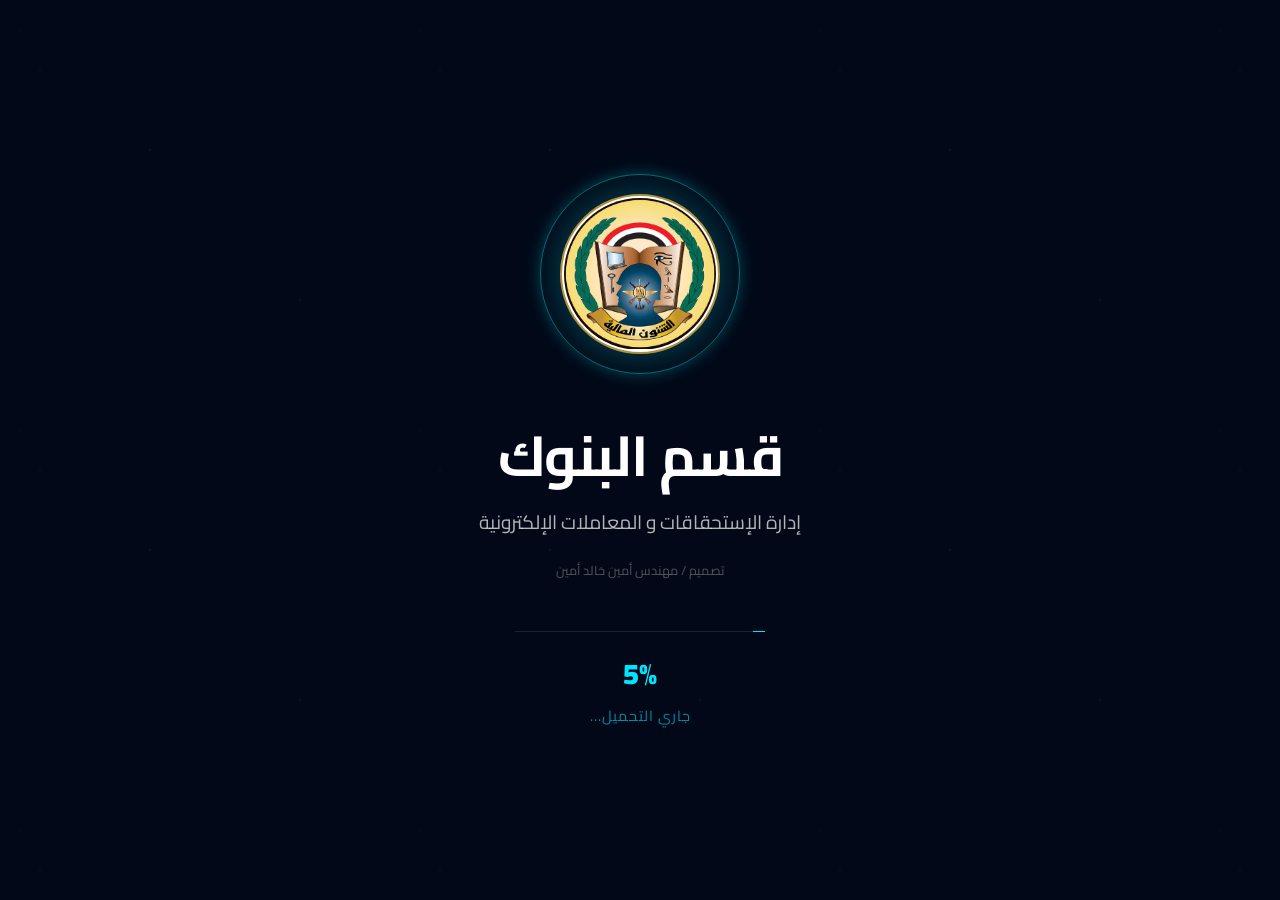
==== commit ea48cd93: "chore: save latest local updates and fixes" ====
--- a/_inspect_amin/amin/wwwroot/index.html
+++ b/_inspect_amin/amin/wwwroot/index.html
@@ -507,6 +507,14 @@
                                         <div class="unified-search-input-group">
                                             <input type="text" id="unified-search-input" placeholder="ادخل الاسم، الرقم القومي، أو أي بيانات للبحث السريع..." autocomplete="off">
                                         </div>
+                                        <div class="unified-settlement-filter">
+                                            <label for="unified-settlement-status">حالة التسوية</label>
+                                            <select id="unified-settlement-status" onchange="app.handleUnifiedSettlementStatusChange(this.value)">
+                                                <option value="not_settled" selected>لم يتم التسوية</option>
+                                                <option value="settled">تم التسوية</option>
+                                                <option value="all">الكل</option>
+                                            </select>
+                                        </div>
                                         <div class="unified-actions-inline">
                                             <button class="btn-unified-main" onclick="app.runUnifiedSearch()" title="بحث سريع">
                                                 <i class="fas fa-bolt" style="margin-left:8px;"></i> بحث سريع
@@ -669,95 +677,113 @@
                         </div>
                         
                         <!-- 2. Interactive Filters Wrapper -->
-                        <div class="smart-filters-master-container" style="width: 100%; margin-bottom: 20px; background: rgba(255, 255, 255, 0.02); padding: 20px; border-radius: 12px; border: 1px solid rgba(255, 255, 255, 0.05); box-shadow: 0 10px 30px rgba(0,0,0,0.2);">
-
-                            <div style="display: flex; align-items: center; justify-content: space-between; gap: 20px; flex-wrap: wrap;">
-                                
-                                <!-- Right Section: File Controls -->
-                                <div style="display: flex; flex-direction: column; gap: 8px; flex-shrink: 0; min-width: 180px;">
-                                    <button class="btn btn-outline" onclick="app.downloadSmartPaymentTemplate()" style="height: 34px; border-radius: 50px; display: flex; align-items: center; gap: 8px; border-color: rgba(16, 185, 129, 0.3); color: #10b981; padding: 0 15px; font-weight: 600; background: rgba(16, 185, 129, 0.05); font-size: 0.8rem;" title="تحميل قالب الإكسيل">
+                        <div class="smart-filters-master-container" style="width: 100%; margin-bottom: 25px; background: rgba(13, 22, 35, 0.45); backdrop-filter: blur(15px); -webkit-backdrop-filter: blur(15px); padding: 22px; border-radius: 16px; border: 1px solid rgba(0, 240, 255, 0.15); box-shadow: 0 12px 40px rgba(0, 0, 0, 0.4); direction: rtl;">
+
+                            <!-- Row 1: File Operations & Actions -->
+                            <div style="display: flex; align-items: center; justify-content: space-between; gap: 20px; flex-wrap: wrap; border-bottom: 1px solid rgba(255, 255, 255, 0.06); padding-bottom: 18px; margin-bottom: 18px;">
+                                <!-- Right Side: Upload and Download Template -->
+                                <div style="display: flex; align-items: center; gap: 12px; flex-wrap: wrap; flex-grow: 1;">
+                                    <button class="btn btn-outline" onclick="app.downloadSmartPaymentTemplate()" style="height: 38px; border-radius: 50px; display: flex; align-items: center; gap: 8px; border-color: rgba(16, 185, 129, 0.4); color: #10b981; padding: 0 18px; font-weight: 700; background: rgba(16, 185, 129, 0.08); font-size: 0.78rem; transition: all 0.3s; outline: none; box-shadow: 0 2px 8px rgba(16, 185, 129, 0.1);" title="تحميل قالب الإكسيل" onmouseover="this.style.background='rgba(16, 185, 129, 0.15)'" onmouseout="this.style.background='rgba(16, 185, 129, 0.08)'">
                                         <i class="fas fa-file-download"></i>
-                                        <span>نموذج السداد.xlsx</span>
+                                        <span>تحميل قالب السداد</span>
                                     </button>
                                     
                                     <div id="smart-payment-upload-card" onclick="document.getElementById('smart-payment-file').click()" 
-                                         style="height: 44px; background: linear-gradient(135deg, rgba(0, 240, 255, 0.05) 0%, rgba(0, 240, 255, 0.1) 100%); border: 1px dashed rgba(0, 240, 255, 0.4); border-radius: 50px; display: flex; align-items: center; justify-content: center; cursor: pointer; transition: all 0.3s ease; padding: 0 20px; gap: 10px;">
+                                         style="height: 38px; background: linear-gradient(135deg, rgba(0, 240, 255, 0.06) 0%, rgba(0, 240, 255, 0.12) 100%); border: 1px dashed rgba(0, 240, 255, 0.45); border-radius: 50px; display: flex; align-items: center; justify-content: center; cursor: pointer; transition: all 0.3s ease; padding: 0 20px; gap: 10px; min-width: 220px; box-shadow: 0 2px 8px rgba(0, 240, 255, 0.05);"
+                                         onmouseover="this.style.borderColor='rgba(0, 240, 255, 0.8)'; this.style.background='rgba(0, 240, 255, 0.12)'" onmouseout="this.style.borderColor='rgba(0, 240, 255, 0.45)'; this.style.background='linear-gradient(135deg, rgba(0, 240, 255, 0.06) 0%, rgba(0, 240, 255, 0.12) 100%)'">
                                         <input type="file" id="smart-payment-file" style="display: none;" onchange="app.handleSmartPaymentFile(this)">
-                                        <i class="fas fa-cloud-upload-alt" style="color: #00f0ff; font-size: 1.1rem;"></i>
-                                        <div style="display: flex; flex-direction: column; line-height: 1.1;">
-                                            <span style="color: #fff; font-size: 0.75rem; font-weight: 700;">رفع ملف المطابقة</span>
-                                            <span id="smart-upload-text" style="color: #94a3b8; font-size: 0.6rem;">اضغط هنا للرفع</span>
+                                        <i class="fas fa-cloud-upload-alt" style="color: #00f0ff; font-size: 1.05rem;"></i>
+                                        <div style="display: flex; flex-direction: column; line-height: 1.1; text-align: right;">
+                                            <span style="color: #fff; font-size: 0.78rem; font-weight: 700;">رفع ملف المطابقة</span>
+                                            <span id="smart-upload-text" style="color: #94a3b8; font-size: 0.6rem;">اضغط هنا لاختيار الملف</span>
                                         </div>
                                     </div>
-                                    <div id="smart-payment-status-header" style="font-size: 10px; color: #00f0ff; font-weight: 600; text-align: center; margin-top: -2px;"></div>
-                                </div>
-
-                                <!-- Center Section: Core Filters (Grouped) -->
-                                <div style="display: flex; align-items: center; gap: 20px; flex-wrap: wrap; flex-grow: 1; justify-content: center; padding: 0 20px;">
+                                    <div id="smart-payment-status-header" style="font-size: 12px; color: #00f0ff; font-weight: 700; min-width: 150px; margin-right: 5px;"></div>
+                                </div>
+
+                                <!-- Left Side: Match Action Button -->
+                                <div style="display: flex; align-items: center; gap: 12px; flex-shrink: 0;">
+                                    <button id="btn-smart-match" class="btn btn-info hidden" 
+                                            style="height: 38px; border-radius: 50px; padding: 0 22px; font-size: 0.8rem; font-weight: 800; display: flex; align-items: center; gap: 8px; background: linear-gradient(135deg, #00f0ff 0%, #00d0ff 100%); border: none; color: #000; box-shadow: 0 0 20px rgba(0, 240, 255, 0.35); transition: all 0.3s;"
+                                            onclick="app.runSmartPaymentMatch()">
+                                        <i class="fas fa-bolt"></i>
+                                        <span>بدء المطابقة</span>
+                                    </button>
+                                </div>
+                            </div>
+
+                            <!-- Row 2: Search, Methods & Filter Controls -->
+                            <div style="display: flex; align-items: center; justify-content: space-between; gap: 15px; flex-wrap: wrap;">
+                                
+                                <!-- Right Side: Mode & Status Chips -->
+                                <div style="display: flex; align-items: center; gap: 15px; flex-wrap: wrap; flex-grow: 1;">
                                     <!-- Match Method -->
-                                    <div style="display: flex; align-items: center; gap: 12px;">
-                                        <span style="color: #94a3b8; font-size: 0.75rem; font-weight: 600; text-transform: uppercase; letter-spacing: 0.5px;">الطريقة:</span>
-                                        <div class="smart-match-methods" style="display: flex; gap: 4px; background: rgba(0, 240, 255, 0.03); padding: 4px; border-radius: 50px; border: 1px solid rgba(0, 240, 255, 0.1);">
+                                    <div style="display: flex; align-items: center; gap: 8px;">
+                                        <span style="color: #94a3b8; font-size: 0.75rem; font-weight: 700;">طريقة المطابقة:</span>
+                                        <div class="smart-match-methods" style="display: flex; gap: 3px; background: rgba(0, 240, 255, 0.03); padding: 3px; border-radius: 50px; border: 1px solid rgba(0, 240, 255, 0.1);">
                                             <div class="match-mode-chip active" data-value="الاسم" onclick="app.setSmartMatchMethod('الاسم', this)" 
-                                                 style="padding: 6px 18px; border-radius: 50px; font-size: 0.75rem; cursor: pointer; transition: all 0.3s; color: #fff; font-weight: 800;">مطابقة بالاسم</div>
+                                                 style="padding: 5px 14px; border-radius: 50px; font-size: 0.72rem; cursor: pointer; transition: all 0.3s; color: #fff; font-weight: 800;">مطابقة بالاسم</div>
                                             <div class="match-mode-chip" data-value="الرقم القومي" onclick="app.setSmartMatchMethod('الرقم القومي', this)" 
-                                                 style="padding: 6px 18px; border-radius: 50px; font-size: 0.75rem; cursor: pointer; transition: all 0.3s; color: #94a3b8; font-weight: 600;">بالرقم القومي</div>
+                                                 style="padding: 5px 14px; border-radius: 50px; font-size: 0.72rem; cursor: pointer; transition: all 0.3s; color: #94a3b8; font-weight: 600;">بالرقم القومي</div>
                                         </div>
                                     </div>
 
-
-
                                     <!-- Status Filter -->
-                                    <div style="display: flex; align-items: center; gap: 12px;">
-                                        <span style="color: #94a3b8; font-size: 0.75rem; font-weight: 600;">الحالة:</span>
-                                        <div class="smart-status-chips-row" style="display: flex; gap: 4px; background: rgba(255,255,255,0.02); padding: 4px; border-radius: 50px; border: 1px solid rgba(255,255,255,0.05);">
-                                            <div class="smart-filter-card active" data-value="الكل" onclick="app.updateSmartStatusFilter(this)" style="padding: 6px 15px; border-radius: 50px; font-size: 0.75rem; cursor: pointer; font-weight: 800;">الكل</div>
-                                            <div class="smart-filter-card" data-value="تم التسوية" onclick="app.updateSmartStatusFilter(this)" style="padding: 6px 15px; border-radius: 50px; font-size: 0.75rem; cursor: pointer; font-weight: 600;">تم التسوية</div>
-                                            <div class="smart-filter-card" data-value="لم يتم التسوية" onclick="app.updateSmartStatusFilter(this)" style="padding: 6px 18px; border-radius: 50px; font-size: 0.75rem; cursor: pointer; font-weight: 600;">لم يتم التسوية</div>
+                                    <div style="display: flex; align-items: center; gap: 8px;">
+                                        <span style="color: #94a3b8; font-size: 0.75rem; font-weight: 700;">فلترة بالحالة:</span>
+                                        <div class="smart-status-chips-row" style="display: flex; gap: 3px; background: rgba(255,255,255,0.01); padding: 3px; border-radius: 50px; border: 1px solid rgba(255,255,255,0.04);">
+                                            <div class="smart-filter-card" data-value="الكل" onclick="app.updateSmartStatusFilter(this)" style="padding: 5px 12px; border-radius: 50px; font-size: 0.72rem; cursor: pointer; font-weight: 600; border: 1px solid rgba(255,255,255,0.05); color: #94a3b8; transition: all 0.3s;">الكل</div>
+                                            <div class="smart-filter-card" data-value="تم التسوية" onclick="app.updateSmartStatusFilter(this)" style="padding: 5px 12px; border-radius: 50px; font-size: 0.72rem; cursor: pointer; font-weight: 600; border: 1px solid rgba(255,255,255,0.05); color: #94a3b8; transition: all 0.3s;">تم التسوية</div>
+                                            <div class="smart-filter-card active" data-value="لم يتم التسوية" onclick="app.updateSmartStatusFilter(this)" style="padding: 5px 12px; border-radius: 50px; font-size: 0.72rem; cursor: pointer; font-weight: 800; border: 1px solid rgba(0, 240, 255, 0.4); color: #fff; background: linear-gradient(135deg, rgba(0, 240, 255, 0.4) 0%, rgba(0, 240, 255, 0.6) 100%); box-shadow: 0 4px 12px rgba(0, 240, 255, 0.2); transition: all 0.3s;">لم يتم التسوية</div>
+                                            <div class="smart-filter-card" data-value="بيانات غير موجودة" onclick="app.updateSmartStatusFilter(this)" style="padding: 5px 14px; border-radius: 50px; font-size: 0.72rem; cursor: pointer; font-weight: 600; border: 1px solid rgba(255,255,255,0.05); color: #94a3b8; transition: all 0.3s;">بيانات غير موجودة</div>
                                         </div>
                                     </div>
                                 </div>
 
-                                <!-- Left Section: Actions -->
-                                    <div style="display: flex; align-items: center; gap: 10px; flex-shrink: 0;">
-                                        <!-- New File Code Filter -->
-                                        <div style="position: relative;">
-                                            <select id="smart-file-code-filter" onchange="app.runSmartPaymentMatch()" 
-                                                    style="min-width: 280px; height: 34px; background: rgba(15, 23, 42, 0.8); border: 1px solid rgba(0, 240, 255, 0.4); border-radius: 50px; color: #00f0ff; padding: 0 15px; outline: none; font-size: 0.75rem; cursor: pointer; appearance: none; font-weight: bold; box-shadow: 0 0 10px rgba(0, 240, 255, 0.1);">
-                                                <option value="">-- كل أكواد الملفات --</option>
-                                            </select>
-                                            <i class="fas fa-file-code" style="position: absolute; left: 12px; top: 50%; transform: translateY(-50%); font-size: 0.7rem; color: #00f0ff; pointer-events: none;"></i>
-                                        </div>
-
-                                        <div style="position: relative;">
-                                            <select id="smart-month-filter" onchange="app.runSmartPaymentMatch()" 
-                                                    style="width: 100px; height: 34px; background: rgba(15, 23, 42, 0.8); border: 1px solid rgba(255, 255, 255, 0.1); border-radius: 50px; color: #fff; padding: 0 12px; outline: none; font-size: 0.75rem; cursor: pointer; appearance: none;">
-                                                <option value="">كل الأشهر</option>
-                                            </select>
-                                            <i class="fas fa-chevron-down" style="position: absolute; left: 10px; top: 50%; transform: translateY(-50%); font-size: 0.6rem; color: #94a3b8; pointer-events: none;"></i>
-                                        </div>
-                                    <button id="btn-smart-match" class="btn btn-info hidden" 
-                                            style="height: 34px; border-radius: 50px; padding: 0 15px; font-size: 0.75rem; font-weight: 800; display: flex; align-items: center; gap: 8px; background: linear-gradient(135deg, #00f0ff 0%, #00d0ff 100%); border: none; box-shadow: 0 0 15px rgba(0, 240, 255, 0.3);" 
-                                            onclick="app.runSmartPaymentMatch()">
-                                        <i class="fas fa-bolt"></i> مطابقة
+                                <!-- Left Side: Search & Dropdowns -->
+                                <div style="display: flex; align-items: center; gap: 8px; flex-shrink: 0;">
+                                    <!-- Search Input -->
+                                    <div style="position: relative;">
+                                        <input type="text" id="smart-filter-search" oninput="app.applySmartLocalFilters()" 
+                                               placeholder="ابحث بالاسم أو الرقم القومي أو الحساب..." 
+                                               style="width: 220px; height: 32px; background: rgba(13, 22, 35, 0.95); border: 1px solid rgba(255, 255, 255, 0.1); border-radius: 50px; color: #fff; padding: 0 12px 0 28px; outline: none; font-size: 0.72rem; transition: border-color 0.3s; text-align: right; direction: rtl;">
+                                        <i class="fas fa-search" style="position: absolute; left: 10px; top: 50%; transform: translateY(-50%); font-size: 0.7rem; color: #94a3b8; pointer-events: none;"></i>
+                                    </div>
+
+                                    <!-- File Code Selector -->
+                                    <div style="position: relative;">
+                                        <select id="smart-file-code-filter" onchange="app.runSmartPaymentMatch()" 
+                                                style="min-width: 180px; height: 32px; background: rgba(13, 22, 35, 0.95); border: 1px solid rgba(0, 240, 255, 0.25); border-radius: 50px; color: #00f0ff; padding: 0 12px 0 28px; outline: none; font-size: 0.72rem; cursor: pointer; appearance: none; -webkit-appearance: none; font-weight: bold; box-shadow: 0 1px 6px rgba(0, 240, 255, 0.05); transition: border-color 0.3s;">
+                                            <option value="">-- كل أكواد الملفات --</option>
+                                        </select>
+                                        <i class="fas fa-file-code" style="position: absolute; left: 10px; top: 50%; transform: translateY(-50%); font-size: 0.7rem; color: #00f0ff; pointer-events: none;"></i>
+                                    </div>
+
+                                    <!-- Month Selector -->
+                                    <div style="position: relative;">
+                                        <select id="smart-month-filter" onchange="app.runSmartPaymentMatch()" 
+                                                style="width: 130px; height: 38px; background: rgba(13, 22, 35, 0.95); border: 1px solid rgba(255, 255, 255, 0.1); border-radius: 50px; color: #fff; padding: 0 15px 0 30px; outline: none; font-size: 0.75rem; cursor: pointer; appearance: none; -webkit-appearance: none; transition: border-color 0.3s;">
+                                            <option value="">كل الأشهر</option>
+                                        </select>
+                                        <i class="fas fa-chevron-down" style="position: absolute; left: 14px; top: 50%; transform: translateY(-50%); font-size: 0.65rem; color: #94a3b8; pointer-events: none;"></i>
+                                    </div>
+                                </div>
+
+                            </div>
+
+                            <!-- Row 3: Execution Controls -->
+                            <div id="smart-execute-group" class="hidden" style="width: 100%; margin-top: 18px; padding-top: 18px; border-top: 1px dashed rgba(16, 185, 129, 0.3); display: flex; align-items: center; justify-content: space-between; flex-wrap: wrap; gap: 15px;">
+                                <div style="display: flex; align-items: center; gap: 10px; color: #34d399; font-weight: 700; font-size: 0.85rem;">
+                                    <div style="width: 30px; height: 30px; border-radius: 50%; background: rgba(16, 185, 129, 0.15); display: flex; align-items: center; justify-content: center; box-shadow: 0 0 12px rgba(16, 185, 129, 0.25);">
+                                        <i class="fas fa-check-double" style="font-size: 0.8rem;"></i>
+                                    </div>
+                                    <span>جاهز لتنفيذ التسوية النهائية للسجلات المتطابقة</span>
+                                </div>
+                                <div style="display: flex; gap: 8px;">
+                                    <button id="btn-smart-execute-active-tab" class="btn btn-success btn-sm" style="border-radius: 50px; min-width: 160px; height: 38px; font-size: 0.82rem; font-weight: 800; background: #10b981; border: none; box-shadow: 0 4px 15px rgba(16, 185, 129, 0.35); color: #fff; cursor: pointer; transition: all 0.3s; display: flex; align-items: center; justify-content: center; gap: 8px;" onclick="app.executeSmartPayment('active')" onmouseover="this.style.transform='translateY(-2px)'; this.style.boxShadow='0 6px 20px rgba(16, 185, 129, 0.45)'" onmouseout="this.style.transform='none'; this.style.boxShadow='0 4px 15px rgba(16, 185, 129, 0.35)'">
+                                        <i class="fas fa-check-circle" style="font-size: 0.9rem;"></i>
+                                        <span>تنفيذ السداد</span>
                                     </button>
-                                </div>
-
-                                <!-- 6. Execution Flow (Integrated Row) -->
-                                <div id="smart-execute-group" class="hidden" style="width: 100%; margin-top: 15px; padding-top: 15px; border-top: 1px dashed rgba(16, 185, 129, 0.3); display: flex; align-items: center; justify-content: space-between;">
-                                    <div style="display: flex; align-items: center; gap: 10px; color: #34d399; font-weight: 700; font-size: 0.85rem;">
-                                        <div style="width: 28px; height: 28px; border-radius: 50%; background: rgba(16, 185, 129, 0.15); display: flex; align-items: center; justify-content: center; box-shadow: 0 0 10px rgba(16, 185, 129, 0.2);">
-                                            <i class="fas fa-check-double" style="font-size: 0.75rem;"></i>
-                                        </div>
-                                        <span>جاهز لتنفيذ التسوية النهائية للسجلات المتطابقة</span>
-                                    </div>
-                                    <div style="display: flex; gap: 8px;">
-                                        <button id="btn-smart-execute-active-tab" class="btn btn-success btn-sm" style="border-radius: 50px; min-width: 160px; height: 36px; font-size: 0.85rem; font-weight: 800; background: #10b981; box-shadow: 0 4px 12px rgba(16, 185, 129, 0.3);" onclick="app.executeSmartPayment('active')">
-                                            <i class="fas fa-check-circle" style="margin-left: 8px;"></i>
-                                            تنفيذ السداد
-                                        </button>
-                                    </div>
-
                                 </div>
                             </div>
                         </div>
@@ -1449,121 +1475,122 @@
                 <section id="page-settings" class="page-content hidden">
 
                     <!-- Settings Tabs Navigation -->
-                    <div class="tabs-nav mb-4">
-                        <button class="btn btn-tab active" onclick="app.switchSettingsTab('db')"
+                    <div class="tabs-nav settings-tabs-nav mb-4">
+                        <button class="btn btn-tab active" onclick="app.switchSettingsTab('general')"
+                            id="tab-settings-general">عام</button>
+                        <button class="btn btn-tab" onclick="app.switchSettingsTab('db')"
                             id="tab-settings-db">قاعدة البيانات</button>
+                        <button class="btn btn-tab" onclick="app.switchSettingsTab('print')"
+                            id="tab-settings-print">الطباعة والترويسة</button>
                         <button class="btn btn-tab" onclick="app.switchSettingsTab('users')"
-                            id="tab-settings-users">المستخدمين والأمان</button>
-                    </div>
-
-                    <!-- Tab 1: Database & Sync -->
-                    <div id="settings-tab-db" class="settings-tab-content">
-                        <div class="table-container mb-4">
+                            id="tab-settings-users">المستخدمون والصلاحيات</button>
+                        <button class="btn btn-tab settings-protected-tab" onclick="app.switchSettingsTab('security')"
+                            id="tab-settings-security">الأمان والتشغيل</button>
+                        <button class="btn btn-tab settings-protected-tab" onclick="app.switchSettingsTab('maintenance')"
+                            id="tab-settings-maintenance">الصيانة</button>
+                        <button class="btn btn-tab settings-protected-tab" onclick="app.switchSettingsTab('advanced')"
+                            id="tab-settings-advanced">متقدم</button>
+                    </div>
+
+                    <!-- General -->
+                    <div id="settings-tab-general" class="settings-tab-content">
+                        <div class="settings-section-grid">
+                            <div class="table-container mb-4 settings-card">
+                                <div class="table-header">
+                                    <div>
+                                        <h3 class="table-title">الإعدادات العامة</h3>
+                                        <p class="settings-card-description">خيارات عامة لا تغيّر قاعدة البيانات أو الصلاحيات.</p>
+                                    </div>
+                                </div>
+                                <div class="modal-body">
+                                    <div class="form-group settings-field-block">
+                                        <label class="form-label">عنوان خادم الإشعارات (اختياري)</label>
+                                        <p class="text-muted settings-help-text">اتركه فارغاً للاعتماد على الخادم الحالي. استخدم عنوان الخادم المركزي لضمان وصول الإشعارات لكل الأجهزة.</p>
+                                        <div class="settings-action-row">
+                                            <input type="text" id="hub-server-url" class="form-input settings-path-input" dir="ltr" placeholder="مثال: http://192.168.1.10:5001/notificationHub">
+                                            <button class="btn btn-primary" onclick="app.saveHubUrl()">حفظ</button>
+                                        </div>
+                                    </div>
+                                </div>
+                            </div>
+                        </div>
+                    </div>
+
+                    <!-- Database -->
+                    <div id="settings-tab-db" class="settings-tab-content hidden">
+                        <div class="settings-section-grid">
+                        <div class="table-container mb-4 settings-card settings-card-sensitive">
                             <div class="table-header">
-                                <h3 class="table-title">الاتصال بقاعدة البيانات</h3>
+                                <div>
+                                    <h3 class="table-title">الاتصال بقاعدة البيانات</h3>
+                                    <p class="settings-card-description">المسار الفعلي المستخدم الآن وحالة الاتصال بملف SQLite.</p>
+                                </div>
                             </div>
                             <div class="modal-body">
-                                <div class="form-group">
-                                    <label class="form-label">مسار قاعدة البيانات (المجلد المشترك)</label>
-                                    <div style="display: flex; gap: 10px;">
-                                        <input type="text" id="db-path" class="form-input" dir="ltr"
-                                            placeholder="مثال: Z:\HiaaPay_Data">
+                                <div class="settings-warning-box">
+                                    تغيير قاعدة البيانات إجراء حساس وقد يحتاج إعادة تحميل التطبيق. تأكد أن كل الأجهزة تستخدم نفس المسار عند العمل على شبكة.
+                                </div>
+                                <div class="form-group settings-field-block">
+                                    <label class="form-label">مسار قاعدة البيانات</label>
+                                    <div class="text-muted mb-2 settings-path-summary">
+                                        <div>قاعدة البيانات النشطة: <strong id="db-active-path" dir="ltr">-</strong></div>
+                                        <div>نوع المسار: <strong id="db-path-kind">-</strong></div>
+                                        <div>آخر خطأ: <strong id="db-last-error">-</strong></div>
+                                        <div>آخر اتصال ناجح: <strong id="db-last-success">-</strong></div>
+                                    </div>
+                                    <div class="settings-action-row">
+                                        <input type="text" id="db-path" class="form-input settings-path-input" dir="ltr"
+                                            placeholder="مثال: \\server\share\folder أو C:\Data\hk.db">
                                         <button class="btn btn-secondary" id="browse-db-path-btn"
-                                            onclick="app.browseDbPath()" title="اختيار مجلد">📂</button>
+                                            onclick="app.browseDbPath()" title="اختيار ملف قاعدة البيانات">📂</button>
                                         <button class="btn btn-secondary" id="test-db-path-btn"
-                                            onclick="app.testDbConnection()">Test Connection</button>
+                                            onclick="app.testDbConnection()">اختبار الاتصال</button>
                                         <button class="btn btn-primary" id="save-db-path-btn"
-                                            onclick="app.saveDbPath()">Connect & Save</button>
+                                            onclick="app.saveDbPath()">اتصال وحفظ</button>
                                     </div>
                                     <p class="text-muted mt-2" id="db-connection-status">حالة الاتصال: <span
                                             class="badge badge-warning">جاري التحقق...</span></p>
                                 </div>
-                                <hr style="margin: 20px 0; border-top: 1px solid rgba(255,255,255,0.1);">
-                                <div class="form-group">
-                                    <label class="form-label">مسار أرشيف الصور (Network Share for Images)</label>
-                                    <div style="display: flex; gap: 10px;">
-                                        <input type="text" id="archive-path" class="form-input" dir="ltr"
-                                            placeholder="مثال: \\Server\Share\Images">
-                                        <button class="btn btn-primary" onclick="app.saveArchivePath()">Save
-                                            Path</button>
-                                    </div>
-                                </div>
-                                <hr style="margin: 20px 0; border-top: 1px solid rgba(255,255,255,0.1);">
-                                <div class="form-group">
-                                    <label class="form-label">مسار المزامنة التلقائية (Auto Sync Source)</label>
-                                    <div style="display: flex; gap: 10px;">
-                                        <input type="text" id="autosync-path" class="form-input" dir="ltr"
-                                            placeholder="مثال: C:\Users\User\Downloads">
-                                        <button class="btn btn-secondary" id="browse-autosync-path-btn"
-                                            onclick="app.browseAutoSyncPath()" title="اختيار مجلد">📂</button>
-                                        <button class="btn btn-primary" onclick="app.saveAutoSyncPath()">Save
-                                            Path</button>
-                                    </div>
-                                </div>
-                                <hr style="margin: 20px 0; border-top: 1px solid rgba(255,255,255,0.1);">
-                                <div class="form-group">
-                                    <label class="form-label">آلية ربط المرفقات (Attachment Linking Mode)</label>
-                                    <div style="display: flex; gap: 10px; align-items: center;">
-                                        <select id="attachment-link-mode" class="form-input" style="flex: 1;">
-                                            <option value="Both">الرقم القومي ثم الاسم (كلاهما)</option>
-                                            <option value="NID">الرقم القومي فقط</option>
-                                            <option value="Name">الاسم فقط</option>
-                                        </select>
-                                        <button class="btn btn-primary" onclick="app.saveAttachmentLinkMode()">حفظ
-                                            الإعداد</button>
-                                    </div>
-                                    <p class="text-muted mt-2">حدد الطريقة التي سيستخدمها النظام لمطابقة ملفات الصور مع
-                                        السجلات.</p>
-                                </div>
-                                <hr style="margin: 20px 0; border-top: 1px solid rgba(255,255,255,0.1);">
-                                <div class="form-group">
-                                    <label class="form-label">إدارة ذاكرة التخزين المؤقت (Cache Management)</label>
-                                    <div style="display: flex; gap: 10px; align-items: center;">
-                                        <button class="btn btn-warning" onclick="app.clearSystemCache()">
-                                            🗑️ مسح وإعادة بناء الكاش (Reset Cache)
-                                        </button>
-                                        <button class="btn btn-secondary" onclick="app.populateReturnsCache()">
-                                            🔄 مزامنة يدوية (Manual Sync)
-                                        </button>
-                                    </div>
-                                    <p class="text-muted mt-2">استخدم هذه الخيارات إذا لاحظت أن البيانات لا تظهر بشكل صحيح بعد التحديثات.</p>
-                                </div>
-                                <hr style="margin: 20px 0; border-top: 1px solid rgba(255,255,255,0.1);">
-                                <div class="form-group">
-                                    <label class="form-label">فهارس البحث والفلاتر</label>
-                                    <div style="display: flex; gap: 10px; align-items: center; flex-wrap: wrap;">
-                                        <button class="btn btn-primary" id="refresh-search-index-btn" onclick="app.rebuildSearchFilterIndex(this)">
-                                            تحديث فهارس البحث والفلاتر
-                                        </button>
-                                        <span id="search-index-status" class="text-muted">آخر تحديث: - | عدد السجلات المفهرسة: 0</span>
-                                    </div>
-                                    <p class="text-muted mt-2" id="search-index-hint">يتم استخدام فهرس خفيف للفلاتر والبحث بدون تحميل السجلات الثقيلة إلى المتصفح.</p>
-                                </div>
-                                <hr style="margin: 20px 0; border-top: 1px solid rgba(255,255,255,0.1);">
-                                <div class="form-group">
-                                    <label class="form-label">عنوان خادم الإشعارات (اختياري)</label>
-                                    <div style="display: flex; gap: 10px; align-items: center;">
-                                        <input type="text" id="hub-server-url" class="form-input" dir="ltr" placeholder="مثال: http://192.168.1.10:5001/notificationHub">
-                                        <button class="btn btn-primary" onclick="app.saveHubUrl()">حفظ</button>
-                                    </div>
-                                    <p class="text-muted mt-2">اتركه فارغاً للاعتماد على الخادم الحالي. استخدم عنوان الخادم المركزي لضمان وصول الإشعارات لكل الأجهزة.</p>
-                                </div>
-                            </div>
-                        </div>
-                    </div>
-
-<!-- Tab 4: Users & Security -->
+                            </div>
+                        </div>
+                        </div>
+                    </div>
+
+                    <!-- Print & Header -->
+                    <div id="settings-tab-print" class="settings-tab-content hidden">
+                        <div class="settings-section-grid">
+                            <div class="table-container mb-4 settings-card">
+                                <div class="table-header">
+                                    <div>
+                                        <h3 class="table-title">الطباعة والترويسة</h3>
+                                        <p class="settings-card-description">لا توجد حقول ظاهرة حاليًا للطباعة أو الشعار داخل صفحة الإعدادات.</p>
+                                    </div>
+                                </div>
+                                <div class="modal-body">
+                                    <div class="settings-empty-state">
+                                        سيتم نقل أي إعدادات طباعة أو ترويسة موجودة مستقبلًا إلى هذا القسم بدون تغيير منطق الحفظ.
+                                    </div>
+                                </div>
+                            </div>
+                        </div>
+                    </div>
+
+                    <!-- Users & Permissions -->
                     <div id="settings-tab-users" class="settings-tab-content hidden">
                         <!-- Delete Security -->
-                        <div class="table-container mb-4">
+                        <div class="settings-section-grid">
+                        <div class="table-container mb-4 settings-card settings-card-warning">
                             <div class="table-header">
-                                <h3 class="table-title">🔐 أمان عمليات الحذف</h3>
+                                <div>
+                                    <h3 class="table-title">أمان عمليات الحذف</h3>
+                                    <p class="settings-card-description">نفس كلمة المرور الحالية للحذف، بدون تغيير طريقة الحفظ.</p>
+                                </div>
                             </div>
                             <div class="modal-body">
-                                <div class="form-group">
+                                <div class="form-group settings-field-block">
                                     <label class="form-label">كلمة مرور الحذف</label>
-                                    <div style="display: flex; gap: 10px;">
-                                        <input type="password" id="setting-delete-password-main" class="form-input"
+                                    <div class="settings-action-row">
+                                        <input type="password" id="setting-delete-password-main" class="form-input settings-path-input"
                                             dir="ltr" placeholder="كلمة المرور">
                                         <button class="btn btn-primary" onclick="app.saveDeletePassword()">حفظ</button>
                                     </div>
@@ -1571,9 +1598,12 @@
                             </div>
                         </div>
                         <!-- User Permissions -->
-                        <div class="table-container mb-4 permissions-settings-card">
+                        <div class="table-container mb-4 permissions-settings-card settings-card">
                             <div class="table-header">
-                                <h3 class="table-title"><i class="fas fa-user-shield"></i> صلاحيات المستخدمين</h3>
+                                <div>
+                                    <h3 class="table-title"><i class="fas fa-user-shield"></i> صلاحيات المستخدمين</h3>
+                                    <p class="settings-card-description">اختيار مستخدم وتحديث صلاحياته الحالية.</p>
+                                </div>
                                 <button class="btn btn-primary btn-sm" onclick="app.saveSelectedUserPermissions()">
                                     <i class="fas fa-save"></i> حفظ الصلاحيات
                                 </button>
@@ -1595,9 +1625,12 @@
                         </div>
 
                         <!-- Users Management -->
-                        <div class="table-container mb-4">
+                        <div class="table-container mb-4 settings-card">
                             <div class="table-header">
-                                <h3 class="table-title">إدارة المستخدمين</h3>
+                                <div>
+                                    <h3 class="table-title">إدارة المستخدمين</h3>
+                                    <p class="settings-card-description">إضافة وتعديل المستخدمين الحاليين.</p>
+                                </div>
                                 <button class="btn btn-primary btn-sm" onclick="app.showUserModal()"><span>➕</span>
                                     إضافة مستخدم</button>
                             </div>
@@ -1615,6 +1648,135 @@
                                     </thead>
                                     <tbody id="users-table-body"></tbody>
                                 </table>
+                            </div>
+                        </div>
+                        </div>
+                    </div>
+
+                    <!-- Security & Runtime -->
+                    <div id="settings-tab-security" class="settings-tab-content hidden">
+                        <div class="settings-section-grid">
+                            <div class="table-container mb-4 settings-card settings-card-danger">
+                                <div class="table-header">
+                                    <div>
+                                        <h3 class="table-title">الأمان والتشغيل</h3>
+                                        <p class="settings-card-description">إعدادات حساسة تؤثر على فتح صفحة الإعدادات وتشغيل النظام.</p>
+                                    </div>
+                                </div>
+                                <div class="modal-body">
+                                    <div class="settings-warning-box danger">
+                                        لا تغيّر هذه القيم إلا عند الحاجة. إعدادات NetworkMode أو Dangerous Operations غير معروضة كحقول في هذه الصفحة حاليًا.
+                                    </div>
+                                    <div class="form-group settings-field-block">
+                                        <label class="form-label">رمز الدخول للإعدادات المتقدمة</label>
+                                        <div class="settings-action-row">
+                                            <button class="btn btn-secondary" onclick="app.changeSettingsPin()">تغيير رمز الدخول</button>
+                                            <span class="text-muted" id="settings-pin-status">يتم حفظ الرمز في إعدادات الخادم.</span>
+                                        </div>
+                                    </div>
+                                </div>
+                            </div>
+                        </div>
+                    </div>
+
+                    <!-- Maintenance -->
+                    <div id="settings-tab-maintenance" class="settings-tab-content hidden">
+                        <div class="settings-section-grid">
+                            <div class="table-container mb-4 settings-card settings-card-warning">
+                                <div class="table-header">
+                                    <div>
+                                        <h3 class="table-title">الصيانة والنسخ الاحتياطي</h3>
+                                        <p class="settings-card-description">عمليات صيانة للكاش والفهارس. استخدمها عند الحاجة فقط.</p>
+                                    </div>
+                                </div>
+                                <div class="modal-body">
+                                    <div class="settings-warning-box">
+                                        هذه العمليات قد تعيد بناء بيانات المتصفح أو الفهارس، لكنها لا تغيّر أسماء الأعمدة أو منطق الاستيراد.
+                                    </div>
+                                    <div class="form-group settings-field-block">
+                                        <label class="form-label">إدارة ذاكرة التخزين المؤقت</label>
+                                        <div class="settings-action-row wrap">
+                                            <button class="btn btn-warning" onclick="app.clearSystemCache()">
+                                                🗑️ مسح وإعادة بناء الكاش
+                                            </button>
+                                            <button class="btn btn-secondary" onclick="app.populateReturnsCache()">
+                                                🔄 مزامنة يدوية
+                                            </button>
+                                        </div>
+                                        <p class="text-muted mt-2">استخدم هذه الخيارات إذا لاحظت أن البيانات لا تظهر بشكل صحيح بعد التحديثات.</p>
+                                    </div>
+                                    <div class="settings-divider"></div>
+                                    <div class="form-group settings-field-block">
+                                        <label class="form-label">فهارس البحث والفلاتر</label>
+                                        <div class="settings-action-row wrap">
+                                            <button class="btn btn-primary" id="refresh-search-index-btn" onclick="app.rebuildSearchFilterIndex(this)">
+                                                تحديث فهارس البحث والفلاتر
+                                            </button>
+                                            <span id="search-index-status" class="text-muted">آخر تحديث: - | عدد السجلات المفهرسة: 0</span>
+                                        </div>
+                                        <p class="text-muted mt-2" id="search-index-hint">يتم استخدام فهرس خفيف للفلاتر والبحث بدون تحميل السجلات الثقيلة إلى المتصفح.</p>
+                                    </div>
+                                </div>
+                            </div>
+                        </div>
+                    </div>
+
+                    <!-- Advanced -->
+                    <div id="settings-tab-advanced" class="settings-tab-content hidden">
+                        <div class="settings-section-grid">
+                            <div class="table-container mb-4 settings-card">
+                                <div class="table-header">
+                                    <div>
+                                        <h3 class="table-title">المرفقات والأرشفة</h3>
+                                        <p class="settings-card-description">مسارات الصور وطريقة مطابقة المرفقات بالسجلات.</p>
+                                    </div>
+                                </div>
+                                <div class="modal-body">
+                                    <div class="form-group settings-field-block">
+                                        <label class="form-label">مسار أرشيف الصور</label>
+                                        <div class="settings-action-row">
+                                            <input type="text" id="archive-path" class="form-input settings-path-input" dir="ltr"
+                                                placeholder="مثال: \\Server\Share\Images">
+                                            <button class="btn btn-primary" onclick="app.saveArchivePath()">حفظ المسار</button>
+                                        </div>
+                                    </div>
+                                    <div class="settings-divider"></div>
+                                    <div class="form-group settings-field-block">
+                                        <label class="form-label">آلية ربط المرفقات</label>
+                                        <div class="settings-action-row">
+                                            <select id="attachment-link-mode" class="form-input" style="flex: 1;">
+                                                <option value="Both">الرقم القومي ثم الاسم (كلاهما)</option>
+                                                <option value="NID">الرقم القومي فقط</option>
+                                                <option value="Name">الاسم فقط</option>
+                                            </select>
+                                            <button class="btn btn-primary" onclick="app.saveAttachmentLinkMode()">حفظ الإعداد</button>
+                                        </div>
+                                        <p class="text-muted mt-2">حدد الطريقة التي سيستخدمها النظام لمطابقة ملفات الصور مع السجلات.</p>
+                                    </div>
+                                </div>
+                            </div>
+                            <div class="table-container mb-4 settings-card">
+                                <div class="table-header">
+                                    <div>
+                                        <h3 class="table-title">المزامنة التلقائية والماسح</h3>
+                                        <p class="settings-card-description">إعدادات تقنية متقدمة موجودة حاليًا في النظام.</p>
+                                    </div>
+                                </div>
+                                <div class="modal-body">
+                                    <div class="form-group settings-field-block">
+                                        <label class="form-label">مسار المزامنة التلقائية</label>
+                                        <div class="settings-action-row">
+                                            <input type="text" id="autosync-path" class="form-input settings-path-input" dir="ltr"
+                                                placeholder="مثال: C:\Users\User\Downloads">
+                                            <button class="btn btn-secondary" id="browse-autosync-path-btn"
+                                                onclick="app.browseAutoSyncPath()" title="اختيار مجلد">📂</button>
+                                            <button class="btn btn-primary" onclick="app.saveAutoSyncPath()">حفظ المسار</button>
+                                        </div>
+                                    </div>
+                                    <div class="settings-empty-state">
+                                        إعدادات NAPS2 / Scanner موجودة في الخادم، لكن لا توجد حقول ظاهرة لها داخل صفحة الإعدادات الحالية.
+                                    </div>
+                                </div>
                             </div>
                         </div>
                     </div>
@@ -2394,6 +2556,16 @@
                     </thead>
                     <tbody>
                         <tr>
+                            <td>إجمالي سجلات الحوافز</td>
+                            <td id="print-incentive-count">0</td>
+                            <td id="print-incentive-amount">0.00 ج.م</td>
+                        </tr>
+                        <tr>
+                            <td>إجمالي سجلات المرتبات</td>
+                            <td id="print-salary-count">0</td>
+                            <td id="print-salary-amount">0.00 ج.م</td>
+                        </tr>
+                        <tr>
                             <td>إجمالي الأشهر التي تم تسويتها</td>
                             <td id="print-settled-count">0</td>
                             <td id="print-settled-amount">0.00 ج.م</td>
@@ -2564,7 +2736,7 @@
     <script src="js/database.js"></script>
     <script src="js/validation-service.js"></script>
     <script src="js/chat.js?v=1.0"></script>
-    <script src="js/app.js?v=7.2"></script>
+    <script src="js/app.js?v=9.11"></script>
 </body>
 
 </html>
